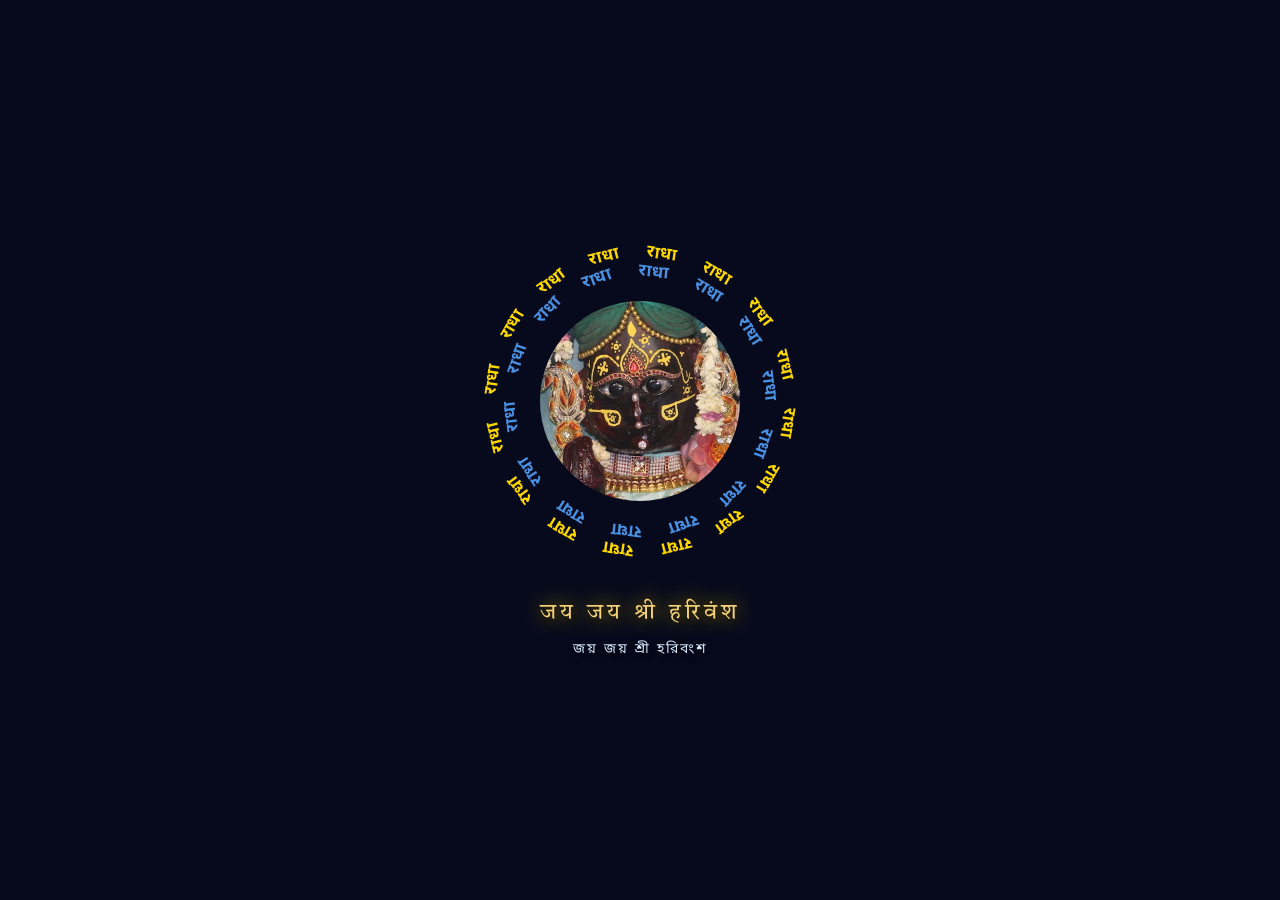
==== index.html @ 2a52517a "Add files via upload" ====
<!DOCTYPE html>
<html lang="en">
<head>
<meta charset="UTF-8">
<!-- Cache control: always revalidate index.html — prevents stale PWA -->
<meta http-equiv="Cache-Control" content="no-cache, no-store, must-revalidate">
<meta http-equiv="Pragma" content="no-cache">
<meta http-equiv="Expires" content="0">
<meta name="app-version" content="124">
<meta name="viewport" content="width=device-width, initial-scale=1.0, user-scalable=no">
<meta name="apple-mobile-web-app-capable" content="yes">
<meta name="apple-mobile-web-app-status-bar-style" content="black-translucent">
<meta name="apple-mobile-web-app-title" content="Radha Jap">
<meta name="mobile-web-app-capable" content="yes">
<meta name="theme-color" content="#060D1F">
<link rel="manifest" href="./manifest.json">
<link rel="apple-touch-icon" href="./icon-192.png">
<link rel="icon" href="./icon-192.png">
<title>Radha Naam Jap</title>
<link rel="preconnect" href="https://fonts.googleapis.com">
<link rel="preconnect" href="https://fonts.gstatic.com" crossorigin>
<link href="https://fonts.googleapis.com/css2?family=Tiro+Devanagari+Hindi&family=Hind+Siliguri:wght@400;600;700&family=Cinzel+Decorative:wght@400;700&family=EB+Garamond:wght@400;600&family=Inter:wght@300;400;500;600&family=Noto+Sans+Devanagari:wght@400;700&family=Noto+Sans+Bengali:wght@400;500;600;700&display=swap" rel="stylesheet">
<script src="https://www.gstatic.com/firebasejs/9.23.0/firebase-app-compat.js"></script>
<script src="https://www.gstatic.com/firebasejs/9.23.0/firebase-auth-compat.js"></script>
<script src="https://www.gstatic.com/firebasejs/9.23.0/firebase-firestore-compat.js"></script>
<link rel="stylesheet" href="./style.css?v=124">
  <link rel="stylesheet" href="./style-stotram.css?v=124">
</head>
<body>
<!-- NOTIFICATION BELL MOVED TO COMMUNITY VIEW -->


<!-- LOADING -->
<div class="ls" id="ls">
  <div class="ls-rings">

    <div class="glow1"></div>
    <div class="glow2"></div>
    <canvas id="ringCanvas" style="position:absolute;top:0;left:0;width:100%;height:100%;pointer-events:none;z-index:5;background:transparent;"></canvas>
    <script>
    (function() {
      var RADHA = 'राधा';
      var raf, rot1 = 0, rot2 = 0, fontReady = false;

      function drawTextOnRing(ctx, cx, cy, radius, rotOffset, color, fs) {
        ctx.save();
        ctx.font = '700 ' + fs + 'px "Noto Sans Devanagari", sans-serif';
        ctx.fillStyle = color;
        ctx.textAlign = 'center';
        ctx.textBaseline = 'middle';
        var wordW = ctx.measureText(RADHA).width;
        // Pad each word with a gap (acts as the separator) so straight
        // tangent segments don't overlap their neighbours on the curve.
        var slotW = wordW * 1.9;
        var circ  = 2 * Math.PI * radius;
        var reps  = Math.max(1, Math.floor(circ / slotW));
        var anglePerUnit = (2 * Math.PI) / reps;
        for (var i = 0; i < reps; i++) {
          var midAngle = rotOffset + i * anglePerUnit;
          ctx.save();
          ctx.translate(cx + radius * Math.cos(midAngle), cy + radius * Math.sin(midAngle));
          ctx.rotate(midAngle + Math.PI / 2);
          ctx.fillText(RADHA, 0, 0);
          ctx.restore();
        }
        ctx.restore();
      }

      function frame() {
        var canvas = document.getElementById('ringCanvas');
        var ls = document.getElementById('ls');
        if (!canvas || !ls || ls.classList.contains('hide')) return;

        var rect = canvas.parentElement.getBoundingClientRect();
        var size = rect.width || 320;
        var dpr  = window.devicePixelRatio || 1;
        if (canvas.width !== size * dpr) {
          canvas.width  = size * dpr;
          canvas.height = size * dpr;
        }
        var ctx = canvas.getContext('2d');
        ctx.clearRect(0, 0, canvas.width, canvas.height);
        ctx.save();
        ctx.scale(dpr, dpr);

        var cx = size / 2, cy = size / 2;
        var r1 = size * 0.46;  // yellow outer ring
        var r2 = size * 0.40;  // blue inner ring
        var fs = Math.max(11, Math.round(size * 0.052));

        drawTextOnRing(ctx, cx, cy, r1,  rot1, '#FFD700', fs);
        drawTextOnRing(ctx, cx, cy, r2, -rot2, '#4A90E2', fs);

        ctx.restore();

        rot1 += 0.003;  // yellow spins forward
        rot2 += 0.0024; // blue spins backward (negated above)
        raf = requestAnimationFrame(frame);
      }

      function startAnim() {
        cancelAnimationFrame(raf);
        raf = requestAnimationFrame(frame);
      }

      function tryDraw() {
        if (document.fonts && document.fonts.load) {
          document.fonts.load('700 14px "Noto Sans Devanagari"', 'राधा')
            .then(startAnim).catch(startAnim);
        } else {
          setTimeout(startAnim, 800);
        }
      }

      if (document.readyState === 'loading') {
        document.addEventListener('DOMContentLoaded', tryDraw);
      } else {
        tryDraw();
      }
    })();
    </script>
    <img class="ls-img" id="guruImg" src="./guru.jpg" alt="Shri Radha Rani" style="position:relative;z-index:10;">
    <img id="appIconImg" style="display:none" src="./icon-192.png" alt="App Icon"/>
  </div>
  <div class="ls-title">जय जय श्री हरिवंश</div>
  <div class="ls-sub">জয় জয় শ্রী হরিবংশ</div>
</div>

<!-- Falling Peacock Feathers -->
<div class="ls-feathers" id="lsFeathers"></div>
<script>
(function(){
  var container = document.getElementById('lsFeathers');
  var featherEmojis = ['🪈','🦚','🪈','🦚','🪈'];
  var feathers = [];
  var count = 0;
  for(var i=0;i<count;i++){
    var el = document.createElement('span');
    el.className = 'feather';
    var delay = (Math.random()*8).toFixed(2);
    var dur   = (5 + Math.random()*6).toFixed(2);
    var left  = (Math.random()*100).toFixed(1);
    var size  = (20 + Math.random()*18).toFixed(0);
    el.style.cssText = 'left:'+left+'vw;font-size:'+size+'px;animation-duration:'+dur+'s;animation-delay:'+delay+'s;';
    el.textContent = featherEmojis[i % featherEmojis.length];
    container.appendChild(el);
    feathers.push(el);
  }
  // Hide feathers when splash hides
  var ls = document.getElementById('ls');
  if(ls){
    var obs = new MutationObserver(function(){
      if(ls.classList.contains('hide')) container.style.display='none';
    });
    obs.observe(ls,{attributes:true,attributeFilter:['class']});
  }
})();
</script>

<!-- NAV — 6 tabs (no separate Target) -->

<!-- Milestones: removed, will rebuild -->

<nav class="bnav">
  <button class="nb active" onclick="sv('vj',this)">
    <svg viewBox="0 0 24 24" fill="none" stroke="currentColor" stroke-width="1.5"><circle cx="12" cy="12" r="3"/><path d="M12 2C6.48 2 2 6.48 2 12s4.48 10 10 10 10-4.48 10-10S17.52 2 12 2z"/><path d="M12 6v2M12 16v2M6 12H4M20 12h-2"/></svg>
    Jap
  </button>
  <button class="nb" id="nav28" onclick="sv('v28',this)">
    <svg viewBox="0 0 24 24" fill="none" stroke="currentColor" stroke-width="1.5"><path d="M12 2l3.09 6.26L22 9.27l-5 4.87 1.18 6.88L12 17.77l-6.18 3.25L7 14.14 2 9.27l6.91-1.01L12 2z"/></svg>
    28 Names
  </button>
  <button class="nb" onclick="sv('vst',this)">
    <svg viewBox="0 0 24 24" fill="none" stroke="currentColor" stroke-width="1.5"><path d="M4 19.5A2.5 2.5 0 0 1 6.5 17H20"/><path d="M6.5 2H20v20H6.5A2.5 2.5 0 0 1 4 19.5v-15A2.5 2.5 0 0 1 6.5 2z"/></svg>
    Stotram
  </button>
  <button class="nb" onclick="sv('vb',this)">
    <svg viewBox="0 0 24 24" fill="none" stroke="currentColor" stroke-width="1.5"><path d="M12 22s8-4 8-10V5l-8-3-8 3v7c0 6 8 10 8 10z"/></svg>
    B&C
  </button>

  <button class="nb" onclick="sv('vms',this)">
    <svg viewBox="0 0 24 24" fill="none" stroke="currentColor" stroke-width="1.5"><path d="M12 3c-1.5 2-4 4-6 4.5C7 10 9.5 12 12 12c2.5 0 5-2 6-4.5C16 8 13.5 5 12 3z"/><path d="M12 12c-2 2.5-5 4-7 4.5C6.5 19 9 21 12 21s5.5-2 7-4.5C17 16 14 14.5 12 12z"/><path d="M12 3v18"/><path d="M8 21c0-2 1.5-3.5 4-5"/><path d="M16 21c0-2-1.5-3.5-4-5"/></svg>
    Milestones
  </button>
  <button class="nb" onclick="sv('vs',this)">
    <svg viewBox="0 0 24 24" fill="none" stroke="currentColor" stroke-width="1.5"><path d="M18 20V10M12 20V4M6 20v-6"/></svg>
    Stats
  </button>

  <button class="nb" id="navLb" onclick="sv('vlb',this);loadLeaderboard(window._lbPeriod||'alltime')" style="position:relative;">
    <svg viewBox="0 0 24 24" fill="none" stroke="currentColor" stroke-width="1.5"><path d="M17 21v-2a4 4 0 0 0-4-4H5a4 4 0 0 0-4 4v2"/><circle cx="9" cy="7" r="4"/><path d="M23 21v-2a4 4 0 0 0-3-3.87"/><path d="M16 3.13a4 4 0 0 1 0 7.75"/></svg>
    Community

  </button>
  <button class="nb" onclick="sv('vset',this)">
    <svg viewBox="0 0 24 24" fill="none" stroke="currentColor" stroke-width="1.5"><circle cx="12" cy="12" r="3"/><path d="M19.4 15a1.65 1.65 0 0 0 .33 1.82l.06.06a2 2 0 0 1-2.83 2.83l-.06-.06a1.65 1.65 0 0 0-1.82-.33 1.65 1.65 0 0 0-1 1.51V21a2 2 0 0 1-4 0v-.09A1.65 1.65 0 0 0 9 19.4a1.65 1.65 0 0 0-1.82.33l-.06.06a2 2 0 0 1-2.83-2.83l.06-.06A1.65 1.65 0 0 0 4.68 15a1.65 1.65 0 0 0-1.51-1H3a2 2 0 0 1 0-4h.09A1.65 1.65 0 0 0 4.6 9a1.65 1.65 0 0 0-.33-1.82l-.06-.06a2 2 0 0 1 2.83-2.83l.06.06A1.65 1.65 0 0 0 9 4.68a1.65 1.65 0 0 0 1-1.51V3a2 2 0 0 1 4 0v.09a1.65 1.65 0 0 0 1 1.51 1.65 1.65 0 0 0 1.82-.33l.06-.06a2 2 0 0 1 2.83 2.83l-.06.06A1.65 1.65 0 0 0 19.4 9a1.65 1.65 0 0 0 1.51 1H21a2 2 0 0 1 0 4h-.09a1.65 1.65 0 0 0-1.51 1z"/></svg>
    Settings
  </button>
</nav>

<!-- JAP VIEW -->
<div class="view active" id="vj">
  <div class="rh">
    <!-- Brahma Muhurta card -->
    <div class="rh-card">
      <div class="rh-card-title">🌙 Brahma Muhurta</div>
      <div class="rh-row"><span class="rh-lbl">Start</span><span class="rh-val" id="bm-start">--:--</span></div>
      <div class="rh-row"><span class="rh-lbl">End</span><span class="rh-val" id="bm-end">--:--</span></div>
      <div class="rh-row"><span class="rh-lbl">Sunrise</span><span class="rh-val" id="rh-sunrise">--:--</span></div>
    </div>
    <!-- राधा center -->
    <div class="rh-center" style="flex-direction:column;flex:0 0 auto;">
      <div class="naam-sel-wrap">
        <button class="naam-sel-btn" id="naamSelBtn" onclick="toggleNaamSel()"><span id="naamSelLabel">▼</span></button>
        <div class="naam-sel-dd" id="naamSelDd">
          <div class="naam-sel-opt active" id="naamOptRadha" onclick="switchJapMode('radha')">
            <span class="ns-check">✓</span> राधा
          </div>
          <div class="naam-sel-opt" id="naamOptRV" onclick="switchJapMode('rv')">
            <span class="ns-check"></span> राधावल्लभ श्री हरिवंश
          </div>
          <div class="naam-sel-opt" id="naamOptHK" onclick="switchJapMode('hk')">
            <span class="ns-check"></span> <span id="naamHKLabel">हरे कृष्ण महामंत्र</span>
          </div>
        </div>
      </div>
      <div class="rn" id="rnTitle">राधा</div>
    </div>
    <!-- Sandhya Kal card -->
    <div class="rh-card" style="padding-left:10px;align-items:flex-end">
      <div class="rh-card-title">🔔 Sandhya Kal</div>
      <div class="rh-row"><span class="rh-lbl">Start</span><span class="rh-val" id="sk-start">--:--</span></div>
      <div class="rh-row"><span class="rh-lbl">Sunset</span><span class="rh-val" id="rh-sunset">--:--</span></div>
      <div class="rh-row"><span class="rh-lbl">Ends</span><span class="rh-val" id="sk-end">--:--</span></div>
    </div>
  </div>
  <div class="timer-bar">
    <button class="tbtn reset" onclick="App.resetTimer()">↺</button>
    <div class="timer-display" id="timerDisplay">00:00:00</div>
    <button class="tbtn start" id="timerBtn" onclick="App.toggleTimer()">▶ Start</button>
  </div>
  <div class="timer-today" id="timerToday">Auto-starts when you tap · pauses after 6s</div>
  <div class="bead-frame-wrap" id="beadFrameWrap" role="region" aria-label="Mala bead progress">
    <svg class="bead-frame" id="beadFrame" aria-hidden="true"></svg>
    <!-- ARIA live region: announces mala completions and jap count to screen readers -->
    <div id="japAnnounce" aria-live="polite" aria-atomic="true" style="position:absolute;width:1px;height:1px;overflow:hidden;clip:rect(0,0,0,0);white-space:nowrap;border:0;"></div>
    <div class="ps">
      <!-- Daily: blue bar + jap count + undo -->
      <div class="pc pc-bar" style="position:relative;">
        <div class="pc-text" style="width:100%;padding-right:48px">
          <div style="display:flex;align-items:center;margin-bottom:6px;">
            <div class="pl" style="flex:1;letter-spacing:2px">Daily</div>
            <div class="lbar-pct" style="color:var(--a2);font-size:15px;min-width:38px;text-align:right" id="dPct">0%</div>
          </div>
          <div class="lbar-wrap">
            <div class="lbar-fill" id="dbarFill" style="background:linear-gradient(90deg,var(--a2),var(--a))"></div>
          </div>
          <div style="display:flex;justify-content:space-between;align-items:center;margin-top:4px;">
            <div class="lbar-val" id="dbarDone">0</div>
            <div class="lbar-val" id="dbarTarget" style="color:var(--td)">/ —</div>
          </div>
          <div style="display:flex;align-items:center;margin-top:2px;">
            <div class="pd" id="dDet">— malas</div>
          </div>
        </div>
        <div style="position:absolute;bottom:6px;right:6px;display:flex;align-items:center;gap:4px;">
          <div class="jms" id="jms" style="font-size:16px;line-height:1;text-shadow:0 0 8px rgba(255,215,0,0.6);">0</div>
          <button onclick="App.undo1()" style="background:rgba(232,51,109,0.15);border:1px solid rgba(232,51,109,0.3);border-radius:7px;color:var(--rl);font-size:13px;width:24px;height:24px;cursor:pointer;display:flex;align-items:center;justify-content:center;padding:0;flex-shrink:0;">↩</button>
        </div>
      </div>
      <!-- Lifetime: gold bar -->
      <div class="pc pc-bar">
        <div class="pc-text" style="width:100%">
          <div style="display:flex;align-items:center;margin-bottom:6px;">
            <div class="pl" style="flex:1;letter-spacing:2px">Lifetime</div>
            <div class="lbar-pct" id="lPct" style="font-size:15px;min-width:38px;text-align:right">0%</div>
          </div>
          <div class="lbar-wrap">
            <div class="lbar-fill" id="lbarFill"></div>
          </div>
          <div style="display:flex;justify-content:space-between;margin-top:4px;">
            <div class="lbar-val" id="lbarDone">0</div>
            <div class="lbar-val" id="lbarTarget" style="color:var(--td)">/ —</div>
          </div>
          <div class="pd" id="lDet" style="margin-top:2px;">— malas</div>
        </div>
      </div>
    </div>
  </div>
  <div class="tzr">
    <div class="tz" id="tz" style="border-radius:18px;" aria-label="Tap to chant Radha Naam" role="button" tabindex="0" ontouchstart="App.ht(event)" onmousedown="App.ht(event)">
      <img class="rv-wm" id="bgRadhaVallabh" src="./radha-vallabh.png" alt="Sri Radha Vallabh Laal Ju" aria-hidden="true" draggable="false">
      <img class="hitju-wm" id="bgHitju" src="./hitju-maharaj.png" alt="Sri Hit Ju Maharaj" aria-hidden="true" draggable="false">
      <img class="gurudev-wm" id="bgGurudev" src="./gurudev.png" alt="Gurudev" aria-hidden="true" draggable="false">
      <img class="cm-wm" id="bgCM" src="./sri-chaitanya-mahaprabhu.png" alt="Sri Chaitanya Mahaprabhu" aria-hidden="true" draggable="false">
      <div class="mf" id="mf">
        <div class="mf-line1">Radha Ballabh</div>
        <div class="mf-line2">Sri Harivansh</div>
      </div>
      <div id="hkPersist"></div>
      <div id="hkMalaComplete"></div>
    </div>
  </div>

</div>

<!-- 28 NAMES VIEW -->
<div class="view" id="v28">
  <div class="v28-header">
    <div style="display:flex;gap:6px;align-items:center">
      <button class="sk-icon-btn" id="n28StatsBtn" onclick="toggle28Stats()" style="background:rgba(255,215,0,0.08);border-color:rgba(255,215,0,0.3);color:var(--gold);">📊 Stats <span id="n28StatsChev" style="font-size:10px;transition:transform 0.25s;display:inline-block">▾</span></button>
      <button class="sk-icon-btn" onclick="App.undo28()" style="background:rgba(109,184,255,0.10);border-color:rgba(109,184,255,0.35);color:var(--a2);">↺ Undo</button>
    </div>
    <div style="display:flex;gap:6px;align-items:center">
      <button id="n28ScriptToggle" onclick="toggle28Script()" style="background:rgba(255,215,0,0.08);border:1px solid rgba(255,215,0,0.3);border-radius:16px;color:var(--gold);font-size:12px;font-weight:600;padding:5px 13px;cursor:pointer;font-family:'Hind Siliguri',serif;letter-spacing:0.3px;transition:all 0.2s;">हिन्दी</button>
      <button class="sk-icon-btn" id="skToggleBtn" onclick="toggleSankalp()">
        🙏 Wishes <span class="sk-chevron" id="skChevron">▾</span>
      </button>
    </div>
  </div>
  <div class="sk-panel" id="skCollapse">
    <div class="sk-panel-inner">
      <div class="sk-form" style="margin-bottom:10px">
        <h3>🌸 Add a Wish / Sankalp</h3>
        <textarea class="sk-ta" id="skWish" placeholder="রাধা রানীর কাছে আপনার ইচ্ছা লিখুন…"></textarea>
        <div class="sk-row">
          <input type="number" class="sk-ni" id="skTarget" min="1" placeholder="10">
          <span class="sk-lbl">cycles target</span>
          <button class="sk-add" onclick="addSankalp()">🙏 Add</button>
        </div>
      </div>
      <div id="skList"></div>
    </div>
  </div>
  <div class="n28wrap">
    <!-- Vagobatik Bank at top of jap display -->
    <div class="vbank-wrap">
      <img class="vbank-img" id="vbankImg" src="./vagobatik-bank.png" alt="Vagobatik Bank" draggable="false">
      <div class="vbank-slot" id="vbankSlot"></div>
      <div class="vbank-label">Vagobatik Bank</div>
    </div>
    <!-- Hidden helpers (kept for JS functionality) -->
    <span id="n28CycleTimer" style="display:none">0:00</span>
    <span id="n28t" style="display:none">0</span>


    <!-- Tap area: Radha name (lowered toward bottom), meaning, pause button -->
    <div class="n28tz" id="tz28" aria-label="Tap to chant 28 Names of Radha" role="button" tabindex="0" ontouchstart="App.h28(event)" onmousedown="App.h28(event)">
      <div class="mf" id="mf28" style="border-radius:22px;">
        <div class="mf-line1">Radha Vallabh</div>
        <div class="mf-line2">Sri Harivangsa</div>
      </div>
      <div class="n28name" id="n28name">রাধা</div>
      <div class="n28meaning" id="n28meaning">The Supreme Beloved</div>
      <div class="n28timer-box" style="position:absolute;top:10px;right:12px;z-index:5">
        <button id="n28PauseBtn" onclick="App.toggle28Pause()" style="display:none;background:rgba(109,184,255,0.12);border:1px solid rgba(109,184,255,0.35);border-radius:16px;color:var(--a2);font-size:11px;font-weight:600;padding:5px 12px;cursor:pointer;letter-spacing:0.5px;transition:all 0.2s;font-family:'Inter',sans-serif;">⏸ Pause</button>
      </div>
    </div>

    <!-- Cycle status text (hidden — kept for JS compatibility) -->
    <span id="n28cycle" style="display:none">Tap to begin · Cycle 1</span>

    <!-- 28 beads tracker (hidden — kept for JS compatibility) -->
    <span id="n28prog" style="display:none"></span>

    <!-- Bottom bar: Daily Progress (row 1) + Today's Jap Time (row 2) -->
    <div id="n28ProgressWrap" style="padding:10px 4px 4px;display:flex;flex-direction:column;gap:6px;">
      <div style="display:flex;align-items:center;gap:10px;">
        <div style="flex:1;min-width:0;">
          <div style="font-size:9px;color:rgba(189,147,249,0.6);letter-spacing:1.5px;text-transform:uppercase;font-weight:700;margin-bottom:4px;">Daily Progress</div>
          <div style="height:6px;background:rgba(189,147,249,0.12);border-radius:10px;overflow:hidden;box-shadow:inset 0 1px 3px rgba(0,0,0,0.4);">
            <div id="n28ProgressBar" style="height:100%;width:0%;background:linear-gradient(90deg,rgba(189,147,249,0.8),rgba(150,80,255,0.9));border-radius:10px;transition:width 0.5s ease;box-shadow:0 0 8px rgba(189,147,249,0.5);"></div>
          </div>
        </div>
        <div id="n28ProgressLabel" style="text-align:right;font-size:11px;color:#BD93F9;font-weight:700;white-space:nowrap;">0 cycles · 0/28</div>
      </div>
      <div style="text-align:center;font-size:13px;color:var(--gold);font-family:'EB Garamond',serif;letter-spacing:0.5px;white-space:nowrap;">
        Today’s Jap Time : <span id="n28TotalTimer">00:00:00</span>
      </div>
    </div>


    <!-- 28 NAMES STATS PANEL -->
    <div id="n28StatsPanel" style="display:none;margin-top:10px">

      <!-- a) Cycle Counts -->
      <div class="n28sp-section">
        <div class="n28sp-title">🔄 Cycle Counts</div>
        <div style="display:grid;grid-template-columns:1fr 1fr;gap:8px;margin-bottom:4px">
          <div class="ns"><div class="nv" id="sp28CyclesTod" style="font-size:18px">0</div><div class="nl">Today</div></div>
          <div class="ns"><div class="nv" id="sp28CyclesAll" style="font-size:18px">0</div><div class="nl">All Time</div></div>
        </div>
      </div>

      <!-- b) Cycle Time -->
      <div class="n28sp-section">
        <div class="n28sp-title">⏱ 28 Names Time</div>
        <div style="display:grid;grid-template-columns:1fr 1fr;gap:8px;margin-bottom:12px">
          <div class="ns"><div class="nv" id="sp28TimeTod" style="font-size:18px">0m</div><div class="nl">Today</div></div>
          <div class="ns"><div class="nv" id="sp28TimeAll" style="font-size:18px">0m</div><div class="nl">All Time</div></div>
        </div>

        <!-- Manual time adjust — new labelled layout -->
        <div class="n28-adj">
          <div class="n28-adj-head">
            <div class="n28-adj-title">Adjust Today's 28 Names Time</div>
            <div class="n28-adj-desc">Enter the minutes &amp; seconds you want to <b style="color:var(--green)">add</b> to or <b style="color:var(--rl)">deduct</b> from today's 28 Names timer. Useful if you chanted offline or want to correct a mistake.</div>
          </div>
          <div class="n28-adj-inputs">
            <label class="n28-adj-field">
              <span class="n28-adj-lbl">Minutes</span>
              <input type="number" class="n28sp-in" id="sp28TimeMin" min="0" placeholder="0" oninput="prev28Time()">
            </label>
            <label class="n28-adj-field">
              <span class="n28-adj-lbl">Seconds</span>
              <input type="number" class="n28sp-in" id="sp28TimeSec" min="0" max="59" placeholder="0" oninput="prev28Time()">
            </label>
          </div>
          <div class="n28-adj-actions">
            <button class="n28sp-btn add" onclick="adj28Time(1)" title="Add the entered time to today's 28 Names timer">＋ Add Time</button>
            <button class="n28sp-btn ded" onclick="adj28Time(-1)" title="Deduct the entered time from today's 28 Names timer">－ Deduct Time</button>
          </div>
          <div class="n28-adj-preview"><span id="sp28TimePreview"></span></div>
        </div>
      </div>

      <!-- d) Reset Options -->
      <div class="n28sp-section n28sp-reset">
        <div class="n28sp-title" style="color:var(--gold)">↺ Reset Options</div>
        <div class="n28-reset-stack">
          <button type="button" class="n28-gold-btn" onclick="cr2('28today')">↺ Reset Today's Jap &amp; Time</button>
          <button type="button" class="n28-gold-btn n28-gold-btn-danger" onclick="cr2('28all')">⚠️ Reset All 28 Names Data &amp; Time</button>
        </div>
      </div>

    </div>
  </div>
</div>

<!-- STOTRAM VIEW -->
<div class="view" id="vst">
  <div class="vt">Stotram Tracker</div>
  <div class="asf">
    <!-- Header — always visible, tap to toggle -->
    <div class="asf-header" onclick="toggleAsfForm()">
      <h3>➕ Add Your Stotram</h3>
      <span class="asf-chevron" id="asfChevron">▾</span>
    </div>
    <!-- Form body — collapsible -->
    <div class="asf-body" id="asfBody">
      <input type="text" class="sti" id="snIn" placeholder="Stotram name (required)" style="margin-top:4px">
      <input type="text" class="sti" id="ssIn" placeholder="Short description (optional)">
      <textarea class="sti" id="slIn" rows="6" placeholder="Paste or type full lyrics here (optional)&#10;Stored in your account — visible only to you" style="resize:vertical;min-height:110px;font-family:Hind Siliguri,serif;font-size:14px;line-height:1.8"></textarea>
      <button class="asb" onclick="addSt()">Add Stotram</button>
    </div>
  </div>
  <!-- Global Translation Toggle removed — moved to per-stotram reader (top-right) -->
  <div id="stList"></div>
</div>

<!-- BRAHMACHARYA VIEW -->
<div class="view" id="vb">
  <div class="vt">📅 Jap & Brahmacharya Calendar</div>

  <!-- Brahmacharya Start Date Picker -->
  <div style="padding:8px 14px 6px;display:flex;align-items:center;gap:10px;justify-content:center;">
    <label style="font-size:11px;color:var(--gold);letter-spacing:1px;font-weight:600;">🛡️ Brahmacharya Start Date</label>
    <input type="date" id="brahmaStartInput" style="background:rgba(0,0,0,0.4);border:1px solid rgba(255,215,0,0.3);border-radius:9px;padding:6px 12px;color:var(--gold);font-size:13px;font-family:'Inter',sans-serif;outline:none;" onchange="confirmBrahmaStartChange(this.value)">
    <span id="brahmaStartDisp" style="font-size:13px;color:var(--gold);font-weight:600;margin-left:4px;"></span>
  </div>

  <!-- Brahmacharya Status Bar -->
  <div class="bsr">
    <div class="bsb g"><div class="bv" id="bcs">0</div><div class="bl">Current Streak</div></div>
    <div class="bsb g"><div class="bv" id="bbs">0</div><div class="bl">Best Streak</div></div>
    <div class="bsb r"><div class="bv" id="bbc">0</div><div class="bl">Total Breaks</div></div>
  </div>

  <!-- Brahmacharya Summary Grid -->
  <div class="n2s" style="margin-bottom:14px">
    <div class="ns"><div class="nv" style="color:var(--green)" id="bmd">0</div><div class="nl">Maintained</div></div>
    <div class="ns"><div class="nv" style="color:var(--red)" id="bbd">0</div><div class="nl">Broken Days</div></div>
    <div class="ns"><div class="nv" style="color:var(--red)" id="btm">0</div><div class="nl">Total Count</div></div>
    <div class="ns"><div class="nv" style="color:var(--a2)" id="bmp">0%</div><div class="nl">Success Rate</div></div>
  </div>

  <!-- Unified Calendar -->
  <div class="ch">
    <button class="cnb" onclick="chm(-1)">&#8249;</button>
    <div class="cmy" id="cmy"></div>
    <button class="cnb" onclick="chm(1)">&#8250;</button>
  </div>
  <div class="cg" id="cg">
    <div class="cdl">Sun</div><div class="cdl">Mon</div><div class="cdl">Tue</div>
    <div class="cdl">Wed</div><div class="cdl">Thu</div><div class="cdl">Fri</div><div class="cdl">Sat</div>
  </div>
  <div style="padding:6px 14px 4px;display:flex;justify-content:center;gap:14px;font-size:10px;color:var(--td)">
    <span>⬜ Maintained</span><span>🔴 Broken</span><span style="color:var(--gold)">🟡 Occasion</span>
  </div>
  <div style="padding:4px 14px 6px;font-size:11px;color:var(--td);text-align:center;letter-spacing:1px;">Tap a date to see details</div>
  <!-- Brahmacharya Progress Graph -->
  <div class="bc-graph-section">
    <div class="bc-graph-section-title">📈 Brahmacharya Streak</div>
    <div class="bc-graph-legend-row">
      <span class="bc-legend-dot" style="background:#22c55e"></span><span class="bc-legend-text">Maintained</span>
      <span class="bc-legend-dot" style="background:#ef4444;margin-left:18px"></span><span class="bc-legend-text">Broken</span>
    </div>
    <div class="bc-range-row" id="bcRangeRow">
      <button class="bc-range-btn" onclick="bcShiftRange(-90)">&#8249; Prev 90d</button>
      <span class="bc-range-label" id="bcRangeLabel">Last 90 days</span>
      <button class="bc-range-btn" id="bcRangeNext" onclick="bcShiftRange(90)">Next 90d &#8250;</button>
    </div>
    <div class="bc-graph-scroll-wrap">
      <canvas id="bcGraph" class="bc-graph-canvas" width="300" height="360"></canvas>
    </div>
  </div>
</div>


<!-- CALENDAR DAY BOTTOM SHEET -->
<div class="cdmo" id="cdmo" onclick="if(event.target===this)closeDaySheet()">
  <div class="cdmd">
    <div class="cdmo-hdr">
      <div class="cdmo-title" id="cdmoTitle">—</div>
      <button class="cdmo-close" onclick="closeDaySheet()">✕ Close</button>
    </div>
    <!-- Panchang Section -->
    <div class="cdmo-panchang" id="cdmoPanchang">
      <div class="cdmo-panchang-label">🪷 Panchang</div>
      <div class="cdmo-panchang-month" id="cdmoPanchangMonth">—</div>
      <div class="cdmo-panchang-grid">
        <div class="cdmp-row">
          <span class="cdmp-key">Paksha</span>
          <span class="cdmp-val" id="cdmpPaksha">—</span>
        </div>
        <div class="cdmp-row">
          <span class="cdmp-key">Tithi</span>
          <span class="cdmp-val" id="cdmpTithi">—</span>
        </div>
        <div class="cdmp-row">
          <span class="cdmp-key">Nakshatra</span>
          <span class="cdmp-val" id="cdmpNakshatra">—</span>
        </div>
        <div class="cdmp-row">
          <span class="cdmp-key">Yoga</span>
          <span class="cdmp-val" id="cdmpYoga">—</span>
        </div>
        <div class="cdmp-row">
          <span class="cdmp-key">Karana</span>
          <span class="cdmp-val" id="cdmpKarana">—</span>
        </div>
        <div class="cdmp-row">
          <span class="cdmp-key">Vaara</span>
          <span class="cdmp-val" id="cdmpVaara">—</span>
        </div>
      </div>
    </div>
    <!-- Jap + Timer stats -->
    <div class="cdmo-stat" id="cdmoStat">
      <div class="cdmo-stat-row non-gaudiya-stat">🕉️ Radha Jap <span class="cdmo-stat-val" id="cdmoRadhaJap">—</span></div>
      <div class="cdmo-stat-row non-gaudiya-stat">🌸 Radha Vallabh Sri Harivangsa Jap <span class="cdmo-stat-val" id="cdmoRvJap">—</span></div>
      <div class="cdmo-stat-row non-gaudiya-stat">⏱ Radha Jap Time <span class="cdmo-stat-val" id="cdmoRadhaTime">—</span></div>
      <div class="cdmo-stat-row non-gaudiya-stat">⏱ Radha Vallabh Sri Harivangsa Jap Time <span class="cdmo-stat-val" id="cdmoRvTime">—</span></div>
      <div class="cdmo-stat-row non-gaudiya-stat">✨ 28 Names <span class="cdmo-stat-val" id="cdmo28Names">—</span></div>
      <div class="cdmo-stat-row non-gaudiya-stat">⏱ 28 Names Time <span class="cdmo-stat-val" style="color:var(--a2)" id="cdmoTime28">—</span></div>
      <div class="cdmo-stat-row hk-only-stat">🪷 Hare Krishna Mahamantra <span class="cdmo-stat-val" style="color:#6DB8FF" id="cdmoHkJap">—</span></div>
      <div class="cdmo-stat-row hk-only-stat">⏱ Mahamantra Jap Time <span class="cdmo-stat-val" style="color:#6DB8FF" id="cdmoHkTime">—</span></div>
      <div style="border-top:1px solid rgba(74,144,226,0.15);margin:8px 0"></div>
      <div class="cdmo-stat-row non-gaudiya-stat">📿 Total Count <span class="cdmo-stat-val gold" id="cdmoTotalCount">—</span></div>
      <div class="cdmo-stat-row non-gaudiya-stat">⏳ Total Time <span class="cdmo-stat-val" id="cdmoTotalTime">—</span></div>
      <div class="cdmo-stat-row" id="cdmoTargetRow" style="color:var(--td);font-size:11px">Target: <span id="cdmoPct" style="margin-left:auto;color:var(--td)">—</span></div>
    </div>
    <!-- Occasion -->
    <div class="cdmo-occ">
      <div class="cdmo-occ-label">🪔 Occasion</div>
      <div class="cdmo-occ-cur" id="cdmoOccCur">
        <span id="cdmoOccName" style="color:var(--td);font-style:italic">None</span>
      </div>
      <div class="cdmo-occ-row">
        <input type="text" class="cdmo-occ-in" id="cdmoOccIn" placeholder="e.g. Janmashtami, Gaura Purnima…">
        <button class="cdmo-occ-add" onclick="addOccasionFromSheet()">Add</button>
      </div>
    </div>
    <!-- Brahmacharya Controls -->
    <div class="cdmo-bc" id="cdmoBcSection" style="background:rgba(46,204,113,0.05);border:1px solid rgba(46,204,113,0.2);border-radius:14px;padding:13px 14px;margin-bottom:10px;">
      <div style="font-size:10px;color:var(--green);letter-spacing:2px;text-transform:uppercase;margin-bottom:8px;font-weight:600">🛡️ Brahmacharya Status</div>
      <div id="cdmoBcStatus" style="font-size:13px;color:var(--tl);margin-bottom:10px">—</div>
      <div style="display:flex;gap:8px;margin-bottom:8px">
        <button class="blb gb" id="cdmoBcMaint" onclick="sheetMarkBc('m')" style="flex:1;padding:10px;font-size:13px">✅ Mark Maintained</button>
        <button class="blb rb2" id="cdmoBcBrk" onclick="sheetMarkBc('b')" style="flex:1;padding:10px;font-size:13px">❌ Mark Broken</button>
      </div>
      <div id="cdmoBcCntRow" style="display:none;align-items:center;gap:10px;margin-bottom:6px">
        <label style="font-size:12px;color:var(--tl);flex:1">Break count:</label>
        <input type="number" id="cdmoBcCnt" value="1" min="1" style="width:70px;background:rgba(0,0,0,0.3);border:1px solid rgba(231,76,60,0.3);border-radius:9px;padding:7px 11px;color:var(--tl);font-size:15px;text-align:center;font-family:'Inter',sans-serif;">
      </div>
      <!-- Time inputs — one per break instance -->
      <div id="bcTimeRows" style="display:none;margin-top:6px"></div>
    </div>
  </div>
</div>

<!-- MILESTONES VIEW — dedicated tab -->
<div class="view" id="vms">
  <div class="vt">🪷 Milestones</div>
  <div class="ms-toggle-wrap">
    <button class="ms-toggle-btn active" id="msLangHi" onclick="setMsLang('hi')">हिंग्लिश</button>
    <button class="ms-toggle-btn" id="msLangBn" onclick="setMsLang('bn')">বাংলা</button>
  </div>
  <div class="ms-sadhana-bar">
    <label>🙏 Journey Start:</label>
    <input type="date" id="msSadhanaStart" onchange="saveSadhanaStartDate(this.value);renderMilestonesTab();">
    <span id="msSadhanaStartDisp" style="font-size:13px;color:var(--gold);font-weight:600;margin-left:4px;"></span>
  </div>
  <div class="ms-sadhana-since" id="msSadhanaSince"></div>
  <div id="msContent"></div>
  <!-- Detail bottom sheet -->
  <div class="ms-detail-overlay" id="msDetailOverlay" onclick="if(event.target===this)closeMsDetail()">
    <div class="ms-detail-sheet" id="msDetailSheet"></div>
  </div>
</div>

<!-- STATS VIEW — includes jap entry tools -->
<div class="view" id="vs">
  <div class="vt">Jap Summary</div>


    <!-- Summary Stats Grid — collapsible -->
  <div class="sg-wrap">
    <div class="sg-header" onclick="toggleCs('sgStats','sgChev')">
      <span>📊 Summary Stats</span>
      <span class="sg-chevron" id="sgChev">▾</span>
    </div>
    <div class="sg-body open" id="sgStats">
      <div class="sg" style="margin-bottom:8px">
        <!-- ── Deity Cards: unified period layout ── -->
          <!-- 1. Radha -->
          <div class="dc-wrap dc-radha non-gaudiya-stat" style="grid-column:1/-1">
            <div class="dc-title"><span class="dc-dot dc-dot--radha"></span>Radha (राधा)</div>
            <div class="dc-table">
              <div class="dc-thead"><div></div><div>Count</div><div>Malas</div><div>Time</div></div>
              <div class="dc-row"><div class="dc-period">Today</div><div id="sRTod">0</div><div id="sRTodM">0m</div><div id="tRadhaTod">0s</div></div>
              <div class="dc-row"><div class="dc-period">Week</div><div id="sRWk">0</div><div id="sRWkM">0m</div><div id="tRadhaWk">0s</div></div>
              <div class="dc-row"><div class="dc-period">Month</div><div id="sRMo">0</div><div id="sRMoM">0m</div><div id="tRadhaMo">0s</div></div>
              <div class="dc-row dc-row--life"><div class="dc-period">Lifetime</div><div id="sRadhaTot">0</div><div id="sRadhaTotM">0m</div><div id="tRadhaLt">0s</div></div>
            </div>
            <span id="sRadhaTotF" style="display:none">0</span>
          </div>
          <!-- 2. RV -->
          <div class="dc-wrap dc-rv non-gaudiya-stat" style="grid-column:1/-1">
            <div class="dc-title"><span class="dc-dot dc-dot--rv"></span>Radha Vallabh (RV)</div>
            <div class="dc-table">
              <div class="dc-thead"><div></div><div>Count</div><div>Malas</div><div>Time</div></div>
              <div class="dc-row"><div class="dc-period">Today</div><div id="sRVPTod">0</div><div id="sRVPTodM">0m</div><div id="tRVTod">0s</div></div>
              <div class="dc-row"><div class="dc-period">Week</div><div id="sRVPWk">0</div><div id="sRVPWkM">0m</div><div id="tRVWk">0s</div></div>
              <div class="dc-row"><div class="dc-period">Month</div><div id="sRVPMo">0</div><div id="sRVPMoM">0m</div><div id="tRVMo">0s</div></div>
              <div class="dc-row dc-row--life dc-row--rv"><div class="dc-period">Lifetime</div><div id="sRVTot">0</div><div id="sRVTotM">0m</div><div id="tRVLt">0s</div></div>
            </div>
            <span id="sRVTotF" style="display:none">0</span>
          </div>
          <!-- 3. 28 Names -->
          <div class="dc-wrap dc-28n non-gaudiya-stat" style="grid-column:1/-1">
            <div class="dc-title"><span class="dc-dot dc-dot--28n"></span>28 Names</div>
            <div class="dc-table">
              <div class="dc-thead"><div></div><div>Count</div><div>Cycles</div><div>Time</div></div>
              <div class="dc-row"><div class="dc-period">Today</div><div id="s28PTod">0</div><div id="s28PTodM">0 cy</div><div id="t28Tod">0s</div></div>
              <div class="dc-row"><div class="dc-period">Week</div><div id="s28PWk">0</div><div id="s28PWkM">0 cy</div><div id="t28Wk">0s</div></div>
              <div class="dc-row"><div class="dc-period">Month</div><div id="s28PMo">0</div><div id="s28PMoM">0 cy</div><div id="t28Mo">0s</div></div>
              <div class="dc-row dc-row--life dc-row--28n"><div class="dc-period">Lifetime</div><div id="s28Tot">0</div><div id="s28TotM">0 cy</div><div id="t28Lt">0s</div></div>
            </div>
            <span id="s28TotF" style="display:none">0</span>
          </div>
          <!-- Divider -->
          <div class="dc-divider non-gaudiya-stat" style="grid-column:1/-1">── COMBINED TOTALS ──</div>
          <!-- 4. Radha + RV combined -->
          <div class="dc-wrap dc-combo non-gaudiya-stat" style="grid-column:1/-1">
            <div class="dc-title dc-title--combo">⊕ Radha + Radha Vallabh</div>
            <div class="dc-table">
              <div class="dc-thead"><div></div><div>Count</div><div>Malas</div><div>Time</div></div>
              <div class="dc-row"><div class="dc-period">Today</div><div id="sTod">0</div><div id="sTodM">0m</div><div id="tTod">0s</div></div>
              <div class="dc-row"><div class="dc-period">Week</div><div id="sWk">0</div><div id="sWkM">0m</div><div id="tWk">0s</div></div>
              <div class="dc-row"><div class="dc-period">Month</div><div id="sMo">0</div><div id="sMoM">0m</div><div id="tMo">0s</div></div>
              <div class="dc-row dc-row--life dc-row--combo"><div class="dc-period">Lifetime</div><div id="sTot">0</div><div id="sTotM">0m</div><div id="tCombLt">0s</div></div>
            </div>
          </div>
          <!-- 5. All combined -->
          <div class="dc-wrap dc-all non-gaudiya-stat" style="grid-column:1/-1">
            <div class="dc-title dc-title--all">⊕ Radha + RV + 28 Names</div>
            <div class="dc-table">
              <div class="dc-thead"><div></div><div>Count</div><div></div><div>Time</div></div>
              <div class="dc-row"><div class="dc-period">Today</div><div id="sAllTod">0</div><div></div><div id="tAllTod">0s</div></div>
              <div class="dc-row"><div class="dc-period">Week</div><div id="sAllWk">0</div><div></div><div id="tAllWk">0s</div></div>
              <div class="dc-row"><div class="dc-period">Month</div><div id="sAllMo">0</div><div></div><div id="tAllMo">0s</div></div>
              <div class="dc-row dc-row--life dc-row--all"><div class="dc-period">Lifetime</div><div id="sLtJapAll">0</div><div id="sLtJapAllF" style="display:none">0</div><div id="sLtTime">0m 0s</div></div>
            </div>
          </div>
          <!-- Row 5b: HK Mahamantra stats — Option C Lotus Petals layout (visible only in Gaudiya Mode) -->
        <div class="hk-only-stat" id="sbHKCount" style="grid-column:1/-1;display:none"><!-- legacy compat --></div>
        <div class="hk-only-stat" id="sbHKTime" style="grid-column:1/-1;display:none"><!-- legacy compat --></div>
        <div class="hk-only-stat" style="grid-column:1/-1;padding:0">
          <div class="hkc-wrap">
              <!-- Ambient glow -->
              <div class="hkc-glow"></div>
              <!-- Title -->
              <div class="hkc-title">
                <div class="hkc-title-lotus" id="hkcTitleLotus">🪷 হরে কৃষ্ণ</div>
                <div class="hkc-title-sub">Mahamantra Sadhana</div>
              </div>
              <!-- 3-column period stats (Today / Week / Month) — shown first -->
              <div class="hkc-periods">
                <div class="hkc-period">
                  <div class="hkc-period-lbl">TODAY</div>
                  <div class="hkc-period-num" id="sTod2">0</div>
                  <div class="hkc-period-sub"><span id="sTodM2">0m</span> · <span id="tHKTod">0m</span></div>
                </div>
                <div class="hkc-period">
                  <div class="hkc-period-lbl">WEEK</div>
                  <div class="hkc-period-num" id="sWk2">0</div>
                  <div class="hkc-period-sub"><span id="sWkM2">0m</span> · <span id="tHKWk">0m</span></div>
                </div>
                <div class="hkc-period">
                  <div class="hkc-period-lbl">MONTH</div>
                  <div class="hkc-period-num" id="sMo2">0</div>
                  <div class="hkc-period-sub"><span id="sMoM2">0m</span> · <span id="tHKMo">0m</span></div>
                </div>
              </div>
              <!-- Lifetime Total hero — below periods, includes lifetime jap time -->
              <div class="hkc-hero">
                <div class="hkc-hero-label">LIFETIME TOTAL</div>
                <div class="hkc-hero-num" id="sHKTot">0</div>
                <div class="hkc-hero-sub"><span id="sHKTotM">0 malas</span> · <span id="sHKTotF">0 jap</span></div>
                <div class="hkc-hero-sub" style="margin-top:4px;font-size:12px;opacity:0.75">⏱ Lifetime Jap Time: <span id="tHKLt">0m</span></div>
              </div>
              <!-- Hidden stubs so JS setters don't error -->
              <span id="tHKTod2" style="display:none"></span>
              <span id="tHKWk2" style="display:none"></span>
              <span id="tHKMo2" style="display:none"></span>
            </div>
        </div>
        <!-- Row 7: Last 7 days -->
        <div class="sb wide"><div class="sl" style="font-size:11px">Last 7 Days</div><div class="cbrs" id="cbrs"></div></div>
        <!-- Row 8: streak + best -->
        <div class="sb"><div class="sv2" id="sStr">0</div><div class="sl">🔥 Active Streak</div><div class="ss">Consecutive target days</div></div>
        <div class="sb"><div class="sv2" id="sBest">0</div><div class="sl">🏆 Personal Best</div><div class="ss">Top day jap</div></div>
        <!-- Row 9: Best Streak Ever -->
        <div class="sb wide" id="sbBestStreakEver" style="background:rgba(255,215,0,0.04);border-color:rgba(255,215,0,0.22)">
          <div class="sv2" style="color:var(--gold)" id="sBestStreakEver">0</div>
          <div class="sl" style="color:var(--gold);letter-spacing:1.5px">🏅 Best Consecutive Streak</div>
          <div class="ss" id="sBestStreakEverSub" style="color:var(--td)">Best ever consecutive target days</div>
        </div>
        <!-- Hidden compatibility nodes for old wide JAP TIME blocks (kept so legacy IDs resolve) -->
        <span id="tTod" style="display:none"></span><span id="tWk" style="display:none"></span><span id="tMo" style="display:none"></span>
      </div>
    </div>
  </div>

  <!-- HISTORY SECTION — moved up, auto-loads today's view on open -->
  <div class="cs-wrap" style="background:rgba(255,215,0,0.04);border:1px solid rgba(255,215,0,0.2);margin-top:4px">
    <div class="cs-header" onclick="toggleCs('historyBody','historyChev'); setTimeout(autoLoadHistory, 50)">
      <h3 style="color:var(--gold)">📜 History</h3>
      <span class="cs-chevron" id="historyChev" style="color:var(--gold)">▾</span>
    </div>
    <div class="cs-body" id="historyBody">
      <!-- Date range picker -->
      <div style="margin-bottom:10px">
        <div style="font-size:10px;color:var(--td);letter-spacing:1.5px;text-transform:uppercase;margin-bottom:6px">Date Range</div>
        <div style="display:flex;gap:8px;margin-bottom:8px">
          <input type="date" class="di" id="histFrom" style="border-color:rgba(255,215,0,0.25)" onchange="histRangeChanged()">
          <input type="date" class="di" id="histTo" style="border-color:rgba(255,215,0,0.25)" onchange="histRangeChanged()">
        </div>
        <div style="display:flex;gap:6px;margin-bottom:4px;flex-wrap:wrap" id="histPresetRow">
          <button class="hpb" data-preset="1"     data-label="Today"      onclick="histPreset(1, this)">Today</button>
          <button class="hpb" data-preset="7"     data-label="Last 7d"    onclick="histPreset(7, this)">Last 7d</button>
          <button class="hpb" data-preset="30"    data-label="Last 30d"   onclick="histPreset(30, this)">Last 30d</button>
          <button class="hpb" data-preset="90"    data-label="Last 90d"   onclick="histPreset(90, this)">Last 90d</button>
          <button class="hpb" data-preset="month" data-label="This Month" onclick="histPresetMonth(this)">This Month</button>
        </div>
      </div>

      <!-- Period Totals — moved here, directly under the date-range buttons -->
      <div id="histTotals" class="hist-totals-card" style="display:none"></div>

      <!-- Deity date-wise drill-down — shown when a Period Total card is tapped -->
      <div id="histDeityDrill" style="display:none;margin-top:0"></div>

      <div id="histSummaryLine" style="font-size:11px;color:var(--td);text-align:center;margin-bottom:8px;min-height:16px"></div>

      <div id="histTableWrap" style="display:none">
        <div class="hist-table-shell">
          <table id="histTable" class="hist-table">
            <thead>
              <tr>
                <th class="hist-th hist-th-date">Date</th>
                <th class="hist-th hist-radha-col">Radha</th>
                <th class="hist-th hist-radha-col">RV</th>
                <th class="hist-th hist-radha-col">28 Names</th>
                <th class="hist-th hist-hk-col" id="histHKColHeader" style="display:none;color:#6DB8FF">हरे कृष्ण महामंत्र</th>
                <th class="hist-th">Total Time</th>
                <th class="hist-th hist-th-chev" aria-hidden="true"></th>
              </tr>
            </thead>
            <tbody id="histTableBody"></tbody>
          </table>
        </div>
        <button onclick="copyHistoryText()" class="hist-copy-btn">📋 Copy as Text</button>
      </div>

      <div id="histDayDetail" style="display:none;margin-top:8px;background:rgba(6,13,31,0.8);border:1px solid rgba(109,184,255,0.25);border-radius:14px;padding:12px">
        <div style="display:flex;justify-content:space-between;align-items:center;margin-bottom:10px">
          <div id="histDayTitle" style="font-size:13px;font-weight:700;color:var(--a2)"></div>
          <button onclick="document.getElementById('histDayDetail').style.display='none'" style="background:none;border:none;color:var(--td);font-size:18px;cursor:pointer;padding:0 4px">✕</button>
        </div>
        <div id="histDayContent"></div>
      </div>
    </div>
  </div>

  <!-- TODAY'S MALA SESSION LOG — collapsible -->
  <div class="cs-wrap csg">
    <div class="cs-header" onclick="toggleCs('malaLogBody','malaLogChev')">
      <h3 style="color:var(--gold)">📿 Today's Mala Log <span id="malaLogType" style="opacity:0.6;font-weight:400;font-size:10px;color:var(--gold)"></span> <span id="malaLogCount" style="opacity:0.6;font-weight:400;font-size:11px"></span> <span id="malaLogInline" style="opacity:0.7;font-weight:400;font-size:10px;color:var(--gold);margin-left:4px"></span></h3>
      <span class="cs-chevron" id="malaLogChev" style="color:var(--gold)">▾</span>
    </div>
    <div class="cs-body open" id="malaLogBody">
      <div id="malaLogAvg" style="font-size:11px;color:var(--td);margin-bottom:6px;text-align:center;display:none"></div>
      <div id="malaLogList" style="display:flex;flex-direction:column;gap:5px;margin-top:2px">
        <div style="font-size:11px;color:var(--td);text-align:center;padding:6px 0">No malas completed yet today</div>
      </div>
    </div>
  </div>

  <!-- ADD / DEDUCT JAP MANUALLY — merged collapsible, gold theme -->
  <div class="cs-wrap csg">
    <div class="cs-header" onclick="toggleCs('addDeductBody','addDeductChev')">
      <h3 style="color:var(--gold)">➕ Add ／ ✂️ Deduct Jap Manually</h3>
      <span class="cs-chevron" id="addDeductChev" style="color:var(--gold)">▾</span>
    </div>
    <div class="cs-body" id="addDeductBody">

      <!-- ADD JAP sub-section -->
      <div class="cs-wrap" style="background:rgba(196,120,46,0.06);border:1px solid rgba(196,120,46,0.28);margin-bottom:10px">
        <div class="cs-header" onclick="toggleCs('addJapManuallyBody','addJapManuallyChev')">
          <h3 style="color:#C87534">➕ Add Jap</h3>
          <span class="cs-chevron" id="addJapManuallyChev" style="color:#C87534">▾</span>
        </div>
        <div class="cs-body" id="addJapManuallyBody">
          <p style="font-size:12px;color:var(--td);margin-bottom:12px">Jap done on Mala made of Sacred Tulsi Wood / Mala / Finger counts or other digital counter?</p>

          <!-- Inner: Today -->
          <div class="cs-wrap" style="background:rgba(196,120,46,0.05);border:1px solid rgba(196,120,46,0.20);margin-bottom:8px">
            <div class="cs-header" onclick="toggleCs('addJapTodayBody','addJapTodayChev')" style="padding:10px 14px">
              <h3 style="color:#C87534;font-size:10px">📅 TODAY</h3>
              <span class="cs-chevron" id="addJapTodayChev" style="color:#C87534">▾</span>
            </div>
            <div class="cs-body" id="addJapTodayBody">
              <div class="fr"><input type="number" class="fi" id="manualJapIn" placeholder="Number of jap" min="1"><span class="fu">jap</span></div>
              <div style="font-size:11px;color:var(--td);margin-bottom:8px">= <span id="manualMalaPreview">0</span> malas · Today will become: <span id="manualTodayPreview" style="color:var(--a2)">—</span></div>
              <div style="margin-top:6px;padding:8px 10px;background:rgba(255,215,0,0.06);border:1px solid rgba(255,215,0,0.18);border-radius:9px">
                <div style="font-size:10px;color:var(--gold);margin-bottom:4px;letter-spacing:1px;font-weight:600">⏱️ TIME TAKEN (optional)</div>
                <div style="display:flex;gap:6px;align-items:center">
                  <input type="number" class="fi" id="manualJapMin" placeholder="Min" min="0" style="width:70px;font-size:13px">
                  <span style="color:var(--td);font-size:11px">m</span>
                  <input type="number" class="fi" id="manualJapSec" placeholder="Sec" min="0" max="59" style="width:70px;font-size:13px">
                  <span style="color:var(--td);font-size:11px">s</span>
                </div>
              </div>
              <button class="pb add" onclick="addManualJap()">➕ Add to Today</button>
            </div>
          </div>

          <!-- Inner: Other Day -->
          <div class="cs-wrap" style="background:rgba(196,120,46,0.04);border:1px solid rgba(196,120,46,0.16);margin-bottom:8px">
            <div class="cs-header" onclick="toggleCs('addJapOtherBody','addJapOtherChev')" style="padding:10px 14px">
              <h3 style="color:#C87534;font-size:10px">📆 OTHER DAY</h3>
              <span class="cs-chevron" id="addJapOtherChev" style="color:#C87534">▾</span>
            </div>
            <div class="cs-body" id="addJapOtherBody">
              <div class="fr"><input type="date" class="fi" id="addJapOtherDate" style="font-size:13px"></div>
              <div class="fr"><input type="number" class="fi" id="addJapOtherIn" placeholder="Number of jap" min="1"><span class="fu">jap</span></div>
              <div style="font-size:11px;color:var(--td);margin-bottom:8px">That day will become: <span id="addJapOtherPreview" style="color:#C87534">—</span></div>
              <div style="margin-top:6px;margin-bottom:8px;padding:8px 10px;background:rgba(255,215,0,0.06);border:1px solid rgba(255,215,0,0.18);border-radius:9px">
                <div style="font-size:10px;color:var(--gold);margin-bottom:4px;letter-spacing:1px;font-weight:600">⏱️ TIME TAKEN (optional)</div>
                <div style="display:flex;gap:6px;align-items:center">
                  <input type="number" class="fi" id="addJapOtherMin" placeholder="Min" min="0" style="width:70px;font-size:13px">
                  <span style="color:var(--td);font-size:11px">m</span>
                  <input type="number" class="fi" id="addJapOtherSec" placeholder="Sec" min="0" max="59" style="width:70px;font-size:13px">
                  <span style="color:var(--td);font-size:11px">s</span>
                </div>
              </div>
              <button class="pb add" onclick="addOtherDayJap()">➕ Add to Selected Day</button>
            </div>
          </div>

          <!-- Inner: Before This App (Lifetime) -->
          <div class="cs-wrap" style="background:rgba(196,120,46,0.04);border:1px solid rgba(196,120,46,0.18)">
            <div class="cs-header" onclick="toggleCs('prevJapBody','prevJapChev')" style="padding:10px 14px">
              <h3 style="color:#C87534;font-size:10px">📜 BEFORE THIS APP (LIFETIME)</h3>
              <span class="cs-chevron" id="prevJapChev" style="color:#C87534">▾</span>
            </div>
            <div class="cs-body" id="prevJapBody">
              <p style="font-size:12px;color:var(--td);margin-bottom:10px">Jap done before using this app? Add to lifetime total.</p>
              <div class="fr"><input type="number" class="fi" id="prevJapIn" placeholder="e.g. 50000" min="1"><span class="fu">jap</span></div>
              <div style="font-size:11px;color:var(--td);margin-bottom:8px">= <span id="prevMalaPreview">0</span> malas · Lifetime: <span id="prevLifetimePreview" style="color:var(--gold)">—</span></div>
              <button class="pb deep" onclick="addPrevJap()">📿 Add to Lifetime</button>
            </div>
          </div>

        </div>
      </div>

      <!-- DEDUCT JAP sub-section -->
      <div class="cs-wrap" style="background:rgba(196,120,46,0.06);border:1px solid rgba(196,120,46,0.28)">
        <div class="cs-header" onclick="toggleCs('deductJapMainBody','deductJapMainChev')">
          <h3 style="color:#C87534">✂️ Deduct Jap</h3>
          <span class="cs-chevron" id="deductJapMainChev" style="color:#C87534">▾</span>
        </div>
        <div class="cs-body" id="deductJapMainBody">
          <p style="font-size:12px;color:var(--td);margin-bottom:12px">Jap you want to deduct — for dedicating to someone, wrong entry, or system bug showing false results.</p>

          <div class="cs-wrap" style="background:rgba(196,120,46,0.05);border:1px solid rgba(196,120,46,0.20);margin-bottom:8px">
            <div class="cs-header" onclick="toggleCs('deductTodayBody','deductTodayChev')" style="padding:10px 14px">
              <h3 style="color:#C87534;font-size:10px">📅 TODAY</h3>
              <span class="cs-chevron" id="deductTodayChev" style="color:#C87534">▾</span>
            </div>
            <div class="cs-body" id="deductTodayBody">
              <div class="fr"><input type="number" class="fi" id="deductTodayIn" placeholder="Number to deduct" min="1"><span class="fu">jap</span></div>
              <div style="font-size:11px;color:var(--td);margin-bottom:8px">Today will become: <span id="deductTodayPreview" style="color:#C87534">—</span></div>
              <div style="margin-top:6px;margin-bottom:8px;padding:8px 10px;background:rgba(196,120,46,0.06);border:1px solid rgba(196,120,46,0.22);border-radius:9px">
                <div style="font-size:10px;color:#C87534;margin-bottom:4px;letter-spacing:1px;font-weight:600">⏱️ TIME TO DEDUCT (optional)</div>
                <div style="display:flex;gap:6px;align-items:center">
                  <input type="number" class="fi" id="deductTodayMin" placeholder="Min" min="0" style="width:70px;font-size:13px">
                  <span style="color:var(--td);font-size:11px">m</span>
                  <input type="number" class="fi" id="deductTodaySec" placeholder="Sec" min="0" max="59" style="width:70px;font-size:13px">
                  <span style="color:var(--td);font-size:11px">s</span>
                </div>
              </div>
              <button class="pb deduct" onclick="deductTodayJap()">✂️ Deduct from Today</button>
            </div>
          </div>

          <div class="cs-wrap" style="background:rgba(196,120,46,0.04);border:1px solid rgba(196,120,46,0.16);margin-bottom:8px">
            <div class="cs-header" onclick="toggleCs('deductOtherBody','deductOtherChev')" style="padding:10px 14px">
              <h3 style="color:#C87534;font-size:10px">📆 OTHER DAY</h3>
              <span class="cs-chevron" id="deductOtherChev" style="color:#C87534">▾</span>
            </div>
            <div class="cs-body" id="deductOtherBody">
              <div class="fr"><input type="date" class="fi" id="deductOtherDate" style="font-size:13px"></div>
              <div class="fr"><input type="number" class="fi" id="deductOtherIn" placeholder="Number to deduct" min="1"><span class="fu">jap</span></div>
              <div style="font-size:11px;color:var(--td);margin-bottom:8px">That day will become: <span id="deductOtherPreview" style="color:#C87534">—</span></div>
              <div style="margin-top:6px;margin-bottom:8px;padding:8px 10px;background:rgba(196,120,46,0.06);border:1px solid rgba(196,120,46,0.22);border-radius:9px">
                <div style="font-size:10px;color:#C87534;margin-bottom:4px;letter-spacing:1px;font-weight:600">⏱️ TIME TO DEDUCT (optional)</div>
                <div style="display:flex;gap:6px;align-items:center">
                  <input type="number" class="fi" id="deductOtherMin" placeholder="Min" min="0" style="width:70px;font-size:13px">
                  <span style="color:var(--td);font-size:11px">m</span>
                  <input type="number" class="fi" id="deductOtherSec" placeholder="Sec" min="0" max="59" style="width:70px;font-size:13px">
                  <span style="color:var(--td);font-size:11px">s</span>
                </div>
              </div>
              <button class="pb deduct" onclick="deductOtherJap()">✂️ Deduct from Selected Day</button>
            </div>
          </div>

          <div class="cs-wrap" style="background:rgba(196,120,46,0.04);border:1px solid rgba(196,120,46,0.16)">
            <div class="cs-header" onclick="toggleCs('nameJapDeductBody','nameJapDeductChev')" style="padding:10px 14px">
              <h3 style="color:#C87534;font-size:10px">📿 NAME JAP — LIFETIME</h3>
              <span class="cs-chevron" id="nameJapDeductChev" style="color:#C87534">▾</span>
            </div>
            <div class="cs-body" id="nameJapDeductBody">
              <div style="font-size:11px;color:var(--td);margin-bottom:8px">Currently deducted: <span id="nameJapDeductCur" style="color:#C87534;font-weight:600">0</span> jap (<span id="nameJapDeductMalas" style="color:#C87534">0</span> malas)</div>
              <div style="background:rgba(196,120,46,0.06);border:1px solid rgba(196,120,46,0.20);border-radius:12px;padding:11px;margin-bottom:10px">
                <div style="font-size:10px;color:#C87534;letter-spacing:2px;text-transform:uppercase;margin-bottom:8px;font-weight:600">➕ Add to Deduction</div>
                <div class="fr"><input type="number" class="fi" id="nameJapDeductIn" placeholder="e.g. 5000" min="1" style="border-color:rgba(196,120,46,0.40)"><span class="fu" style="color:#C87534">jap</span></div>
                <div style="font-size:11px;color:var(--td);margin-bottom:8px">New lifetime total will become: <span id="nameJapDeductPreview" style="color:#C87534">—</span></div>
                <button class="pb deduct" onclick="addNameJapDeduct()">✂️ Apply Deduction</button>
              </div>
              <div style="background:rgba(196,120,46,0.03);border:1px solid rgba(196,120,46,0.14);border-radius:12px;padding:11px">
                <div style="font-size:10px;color:#C87534;letter-spacing:2px;text-transform:uppercase;margin-bottom:8px;font-weight:600">↩ Remove Deduction</div>
                <div class="fr"><input type="number" class="fi" id="nameJapRestoreIn" placeholder="Amount to restore" min="1" style="border-color:rgba(196,120,46,0.35)"><span class="fu" style="color:#C87534">jap</span></div>
                <div style="font-size:11px;color:var(--td);margin-bottom:8px">New lifetime total will become: <span id="nameJapRestorePreview" style="color:var(--a2)">—</span></div>
                <button class="pb add" onclick="removeNameJapDeduct()">↩ Restore to Lifetime</button>
              </div>
            </div>
          </div>

        </div>
      </div>

    </div>
  </div>

  <!-- Hidden legacy Jap Time inputs (section removed; nodes kept so JS handlers don't crash) -->
  <div style="display:none">
    <input type="number" id="jtAddTodayMin"><input type="number" id="jtAddTodaySec"><span id="jtAddTodayPreview"></span>
    <input type="date" id="jtAddOtherDate"><input type="number" id="jtAddOtherMin"><input type="number" id="jtAddOtherSec"><span id="jtAddOtherPreview"></span>
    <input type="number" id="jtDedTodayMin"><input type="number" id="jtDedTodaySec"><span id="jtDedTodayPreview"></span>
    <input type="date" id="jtDedOtherDate"><input type="number" id="jtDedOtherMin"><input type="number" id="jtDedOtherSec"><span id="jtDedOtherPreview"></span>
  </div>

  <!-- Reset section — collapsible (last) -->
  <div class="rs">
    <div class="cs-header" onclick="toggleCs('resetBody','resetChev')" style="padding:13px 16px">
      <h3 style="color:var(--gold);margin:0;font-size:11px;letter-spacing:2px;text-transform:uppercase;font-weight:600">🔄 Reset Data</h3>
      <span class="cs-chevron" id="resetChev" style="color:var(--gold)">▾</span>
    </div>
    <div class="cs-body" id="resetBody">
      <div style="font-size:11px;color:var(--td);margin-bottom:10px;letter-spacing:1px">Choose what to permanently delete. A confirmation will appear before anything is removed.</div>
      <button class="rb red" onclick="cr2('namesAndTime')">🕉️ Delete all Name Jap & Time data</button>
      <button class="rb red" onclick="cr2('brahmaMilestones')">🛡️ Delete all Brahmacharya & Milestones data</button>
    </div>
  </div>
</div>

<!-- COMMUNITY VIEW -->
<div class="view" id="vlb">
  <!-- Hero Banner -->
  <div class="lb-hero" style="position: relative;">
    <div class="lb-hero-glow"></div>
    <div class="lb-hero-trophy">🪷</div>
    <div class="lb-hero-title">Community</div>
    <div class="lb-hero-sub">Devotees together · Guru Kripahi Kevalam</div>
    

  </div>

  <!-- LEADERBOARD SETTINGS (Moved from Settings tab) -->
  <div class="sc" id="lbSettingCard" style="background:rgba(255,215,0,0.04);border-color:rgba(255,215,0,0.25);margin:16px 16px 8px 16px;padding-bottom:8px;">
    <!-- Opt-in toggle -->
    <div style="display:flex;align-items:center;justify-content:space-between;padding:4px 0;margin-bottom:12px;">
      <div style="font-size:14px;color:var(--gold);font-weight:600">🪷 Join Community Board</div>
      <div class="tg" id="tgLbOptIn" onclick="toggleLbOptIn()"></div>
    </div>

    <!-- Display name -->
    <div id="lbNameRow" style="display:none;">
      <div style="font-size:11px;color:var(--gold);letter-spacing:1px;text-transform:uppercase;font-weight:600;margin-bottom:7px">Display Name</div>
      <div style="display:flex;gap:8px;align-items:center">
        <input type="text" id="lbNameIn" autocomplete="off" spellcheck="false" maxlength="30" placeholder="Keep original name or type custom name…" style="flex:1;background:rgba(0,0,0,0.35);border:1px solid rgba(255,215,0,0.3);border-radius:10px;padding:9px 12px;color:var(--tl);font-size:13px;font-family:'Inter',sans-serif;outline:none">
        <button onclick="saveLbName()" style="padding:9px 16px;border-radius:10px;border:1px solid rgba(255,215,0,0.5);background:linear-gradient(135deg,rgba(255,215,0,0.15),rgba(255,180,0,0.05));color:#FFD700;font-size:12px;font-weight:700;cursor:pointer;font-family:'Inter',sans-serif;white-space:nowrap;box-shadow:0 4px 12px rgba(255,215,0,0.2),inset 0 1px 0 rgba(255,255,255,0.1);transition:all 0.3s ease;text-shadow:0 0 8px rgba(255,215,0,0.4);">✨ Save</button>
      </div>
      <div id="lbNameFeedback" style="font-size:11px;margin-top:5px;color:var(--green);min-height:16px"></div>
    </div>
  </div>

  <!-- Period Tabs -->
  <div class="lb-tabs" id="lbTabs">
    <button class="lb-tab" id="lbTabToday" onclick="lbSwitchPeriod('today')">Today</button>
    <button class="lb-tab" id="lbTabWeek" onclick="lbSwitchPeriod('week')">This week</button>
    <button class="lb-tab" id="lbTabMonth" onclick="lbSwitchPeriod('month')">This month</button>
    <button class="lb-tab active" id="lbTabAlltime" onclick="lbSwitchPeriod('alltime')">Lifetime</button>
  </div>

  <!-- Your rank card (shown when opted in and ranked) -->
  <div class="lb-my-rank" id="lbMyRank" style="display:none">
    <div class="lb-my-rank-label">Your Position</div>
    <div class="lb-my-rank-num" id="lbMyRankNum">#—</div>
    <div class="lb-my-rank-jap" id="lbMyRankJap">— jap</div>
  </div>

  <!-- Leaderboard list -->
  <div class="lb-list-wrap">
    <div class="lb-list" id="lbList">
      <!-- Shimmer placeholders while loading -->
      <div class="lb-shimmer"></div>
      <div class="lb-shimmer"></div>
      <div class="lb-shimmer"></div>
      <div class="lb-shimmer"></div>
      <div class="lb-shimmer"></div>
    </div>
    <div class="lb-empty" id="lbEmpty" style="display:none">
      <div style="font-size:48px;margin-bottom:12px">🪷</div>
      <div style="font-size:14px;color:var(--gold);margin-bottom:6px">No devotees yet</div>
      <div style="font-size:12px;color:var(--td)">Be the first to join the community leaderboard!</div>
    </div>
    <div class="lb-signin-prompt" id="lbSigninPrompt" style="display:none">
      <div style="font-size:40px;margin-bottom:12px">☁️</div>
      <div style="font-size:14px;color:var(--a2);margin-bottom:6px">Sign in to see the leaderboard</div>
      <div style="font-size:12px;color:var(--td)">Cloud sync is required to participate in community rankings.</div>
    </div>
  </div>

  <!-- Refresh button -->
  <div style="display:flex;justify-content:center;padding:10px 0 16px">
    <button id="lbRefreshBtn" onclick="loadLeaderboard(window._lbPeriod||'alltime')" style="background:rgba(255,215,0,0.08);border:1px solid rgba(255,215,0,0.3);border-radius:20px;color:var(--gold);font-size:12px;font-weight:600;padding:8px 22px;cursor:pointer;font-family:'Inter',sans-serif;letter-spacing:0.5px;transition:all 0.2s">↻ Refresh</button>
  </div>


</div>

<!-- SETTINGS VIEW — includes Targets + Cloud Sync + Preferences + Backup -->

<div class="view" id="vset">
  <div class="vt">Settings</div>

  <!-- GPS Location — at the top for quick access -->
  <div class="sc" style="background:rgba(8,12,35,0.82);border:1px solid rgba(255,215,0,0.25);padding:14px 15px;">
    <div style="display:flex;align-items:center;gap:12px;" id="solarCompassCard">
      <div style="font-size:20px;line-height:1;">📍</div>
      <div style="flex:1;min-width:0;">
        <div style="font-size:13px;font-weight:700;color:#FFD700;line-height:1.2;">GPS Location</div>
        <div style="font-size:10px;color:rgba(255,255,255,0.4);margin-top:3px;" id="gpsLocationStatus">Auto-detect for accurate Brahma Muhurta &amp; Sandhya times 🙏</div>
      </div>
      <div class="tg" id="tgGpsLocation" onclick="tgs('gpsLocation')" style="flex-shrink:0;"></div>
    </div>
  </div>

  <!-- GAUDIYA / ISKCON MODE — large aesthetic switch -->
  <div class="sc gaudiya-mode-card" id="gaudiyaModeCard">
    <div class="gmc-top">
      <div class="gmc-icon">🪷</div>
      <div class="gmc-text">
        <div class="gmc-title">Gaudiya / ISKCON</div>
        <div class="gmc-desc">Mahamantra (Hare Krishna) mode — Stats &amp; History show HK data only. Hides Radha / RV / 28 Names.</div>
      </div>
    </div>
    <div class="gmc-switch-wrap" onclick="tgs('gaudiyaMode')">
      <div class="gmc-switch" id="gmcSwitch">
        <div class="gmc-switch-track" id="gmcTrack">
          <div class="gmc-switch-thumb" id="gmcThumb"></div>
          <div class="gmc-switch-label-off">OFF</div>
          <div class="gmc-switch-label-on">ON</div>
        </div>
      </div>
    </div>
  </div>

  <!-- 🪷 HK Daily + Language side-by-side 🪷 -->
  <div class="hk-only-block" style="margin-top:14px;padding-top:14px;border-top:1px solid rgba(109,184,255,0.15)">
    <div id="hkDailyTargetLabel" style="font-size:9px;color:rgba(109,184,255,0.7);letter-spacing:2px;text-transform:uppercase;font-weight:700;margin-bottom:10px;">🪷 Hare Krishna Mahamantra Targets</div>
    <div style="display:grid;grid-template-columns:1fr 1fr;gap:10px;">
      <!-- HK Daily -->
      <div style="background:linear-gradient(160deg,rgba(109,184,255,0.09),rgba(10,8,25,0.85));border:1.5px solid rgba(109,184,255,0.38);border-radius:16px;padding:14px 10px;display:flex;flex-direction:column;gap:7px;box-shadow:0 4px 18px rgba(109,184,255,0.12),inset 0 1px 0 rgba(255,255,255,0.07);box-sizing:border-box;">
        <div style="font-size:9px;color:rgba(109,184,255,0.8);letter-spacing:1.5px;text-transform:uppercase;font-weight:700;text-align:center;">Daily</div>
        <div style="display:flex;align-items:center;gap:4px;"><input type="number" class="fi" style="font-size:12px;padding:7px 8px;" id="dtHKIn" placeholder="Jap/day" oninput="syncTargetJapToMala('dtHK')"><span class="fu" style="font-size:10px;min-width:26px;">jap</span></div>
        <div style="display:flex;align-items:center;gap:4px;"><input type="number" class="fi" style="font-size:12px;padding:7px 8px;" id="dtHKMalaIn" placeholder="Malas/day" oninput="syncTargetMalaToJap('dtHK')"><span class="fu" style="color:#6DB8FF;font-size:10px;min-width:26px;">malas</span></div>
        <div style="font-size:10px;color:var(--td);text-align:center;">= <span id="dtHKMala">0</span> malas/day</div>
        <button class="pb" style="padding:10px 8px;font-size:12px;background:linear-gradient(135deg,rgba(109,184,255,0.4),rgba(74,144,226,0.3));color:#6DB8FF;box-shadow:0 0 16px rgba(109,184,255,0.2);" onclick="svtHK('d')">Save Daily</button>
      </div>
      <!-- Mahamantra Language selector -->
      <div style="background:linear-gradient(160deg,rgba(109,184,255,0.08),rgba(10,8,25,0.85));border:1.5px solid rgba(109,184,255,0.28);border-radius:16px;padding:12px 10px;display:flex;flex-direction:column;align-items:center;gap:8px;box-shadow:0 4px 18px rgba(109,184,255,0.10),inset 0 1px 0 rgba(255,255,255,0.06);box-sizing:border-box;">
        <div style="font-size:9px;color:rgba(109,184,255,0.7);letter-spacing:1.5px;text-transform:uppercase;font-weight:700;text-align:center;">Mahamantra Language</div>
        <div onclick="setHKLangDirect('hi')" id="hkLangBtnHi"
          style="width:100%;padding:9px 6px;border-radius:11px;text-align:center;cursor:pointer;border:1.5px solid rgba(255,215,0,0.3);background:rgba(255,215,0,0.06);transition:all 0.25s;box-sizing:border-box;">
          <div style="font-size:17px;margin-bottom:3px;">🕉️</div>
          <div style="font-size:13px;color:#FFD700;font-family:'Hind Siliguri',serif;font-weight:700;">हिन्दी</div>
          <div style="font-size:9px;color:rgba(255,215,0,0.5);letter-spacing:1px;margin-top:2px;">HINDI</div>
        </div>
        <div onclick="setHKLangDirect('bn')" id="hkLangBtnBn"
          style="width:100%;padding:9px 6px;border-radius:11px;text-align:center;cursor:pointer;border:1.5px solid rgba(109,184,255,0.25);background:rgba(109,184,255,0.05);transition:all 0.25s;box-sizing:border-box;">
          <div style="font-size:17px;margin-bottom:3px;">🪷</div>
          <div style="font-size:14px;color:#6DB8FF;font-family:'Hind Siliguri',serif;font-weight:700;">বাংলা</div>
          <div style="font-size:9px;color:rgba(109,184,255,0.5);letter-spacing:1px;margin-top:2px;">BANGLA</div>
        </div>
      </div>
    </div>
  </div>


  <!-- SINGLE SIGN-IN WITH GOOGLE -->
  <div class="sc" id="fbCard">
    <h3>☁️ Cloud Sync &amp; Backup</h3>
    <div id="fbLoggedOut">
      <p style="font-size:12px;color:var(--td);margin-bottom:14px">One sign-in handles real-time sync across all your devices.</p>
      <button class="google-btn" onclick="fbSignInGoogle()">
        <svg viewBox="0 0 24 24"><path fill="#4285F4" d="M22.56 12.25c0-.78-.07-1.53-.2-2.25H12v4.26h5.92c-.26 1.37-1.04 2.53-2.21 3.31v2.77h3.57c2.08-1.92 3.28-4.74 3.28-8.09z"/><path fill="#34A853" d="M12 23c2.97 0 5.46-.98 7.28-2.66l-3.57-2.77c-.98.66-2.23 1.06-3.71 1.06-2.86 0-5.29-1.93-6.16-4.53H2.18v2.84C3.99 20.53 7.7 23 12 23z"/><path fill="#FBBC05" d="M5.84 14.09c-.22-.66-.35-1.36-.35-2.09s.13-1.43.35-2.09V7.07H2.18C1.43 8.55 1 10.22 1 12s.43 3.45 1.18 4.93l3.66-2.84z"/><path fill="#EA4335" d="M12 5.38c1.62 0 3.06.56 4.21 1.64l3.15-3.15C17.45 2.09 14.97 1 12 1 7.7 1 3.99 3.47 2.18 7.07l3.66 2.84c.87-2.6 3.3-4.53 6.16-4.53z"/></svg>
        Sign in with Google
      </button>
      <button class="zoho-btn" onclick="fbSignInZoho()">
        <svg viewBox="0 0 24 24"><circle cx="12" cy="12" r="10" fill="none" stroke="#F7A81B" stroke-width="2"/><text x="12" y="16" text-anchor="middle" fill="#F7A81B" font-size="12" font-weight="bold" font-family="sans-serif">Z</text></svg>
        Sign in with Zoho
      </button>

      <!-- PHONE / OTP SIGN-IN -->
      <div style="margin-top:14px;padding-top:14px;border-top:1px solid rgba(255,255,255,0.08)">
        <div style="font-size:11px;color:var(--td);text-align:center;margin-bottom:8px;letter-spacing:1px;text-transform:uppercase">or use Phone number</div>
        <div style="font-size:11px;color:var(--gold);text-align:left;margin-bottom:10px;padding:8px 10px;border-radius:8px;background:rgba(255,215,0,0.08);border:1px solid rgba(255,215,0,0.18);line-height:1.55">
          Enter your number with country code (e.g. <b>+919876543210</b>). OTP comes by SMS; on Android it may also appear above your keyboard—tap that code or check your Messages/SMS inbox.
        </div>
        <div style="display:flex;gap:6px;margin-bottom:8px">
          <select id="fbPhoneCountry" class="fb-email-input" style="flex:0 0 80px;padding:10px 6px;margin-bottom:0">
            <option value="+1">🇺🇸/🇨🇦 +1</option>
            <option value="+44">🇬🇧 +44</option>
            <option value="+91">🇮🇳 +91</option>
            <option value="+61">🇦🇺 +61</option>
            <option value="+971">🇦🇪 +971</option>
            <option value="+880">🇧🇩 +880</option>
            <option value="+977">🇳🇵 +977</option>
            <option value="+92">🇵🇰 +92</option>
            <option value="+65">🇸🇬 +65</option>
            <option value="+60">🇲🇾 +60</option>
            <option value="+94">🇱🇰 +94</option>
            <option value="+27">🇿🇦 +27</option>
            <option value="+254">🇰🇪 +254</option>
            <option value="+234">🇳🇬 +234</option>
            <option value="+20">🇪🇬 +20</option>
            <option value="+33">🇫🇷 +33</option>
            <option value="+49">🇩🇪 +49</option>
            <option value="+39">🇮🇹 +39</option>
            <option value="+34">🇪🇸 +34</option>
            <option value="+7">🇷🇺/🇰🇿 +7</option>
            <option value="+81">🇯🇵 +81</option>
            <option value="+82">🇰🇷 +82</option>
            <option value="+86">🇨🇳 +86</option>
            <option value="+62">🇮🇩 +62</option>
            <option value="+63">🇵🇭 +63</option>
            <option value="+66">🇹🇭 +66</option>
            <option value="+84">🇻🇳 +84</option>
            <option value="+55">🇧🇷 +55</option>
            <option value="+52">🇲🇽 +52</option>
            <option value="+54">🇦🇷 +54</option>
            <option value="+56">🇨🇱 +56</option>
            <option value="+57">🇨🇴 +57</option>
            <option value="+51">🇵🇪 +51</option>
            <option value="+58">🇻🇪 +58</option>
            <option value="+31">🇳🇱 +31</option>
            <option value="+32">🇧🇪 +32</option>
            <option value="+41">🇨🇭 +41</option>
            <option value="+43">🇦🇹 +43</option>
            <option value="+46">🇸🇪 +46</option>
            <option value="+47">🇳🇴 +47</option>
            <option value="+45">🇩🇰 +45</option>
            <option value="+358">🇫🇮 +358</option>
            <option value="+48">🇵🇱 +48</option>
            <option value="+420">🇨🇿 +420</option>
            <option value="+36">🇭🇺 +36</option>
            <option value="+40">🇷🇴 +40</option>
            <option value="+30">🇬🇷 +30</option>
            <option value="+351">🇵🇹 +351</option>
            <option value="+353">🇮🇪 +353</option>
            <option value="+64">🇳🇿 +64</option>
            <option value="+966">🇸🇦 +966</option>
            <option value="+974">🇶🇦 +974</option>
            <option value="+965">🇰🇼 +965</option>
            <option value="+968">🇴🇲 +968</option>
            <option value="+973">🇧🇭 +973</option>
            <option value="+962">🇯🇴 +962</option>
            <option value="+961">🇱🇧 +961</option>
            <option value="+98">🇮🇷 +98</option>
            <option value="+90">🇹🇷 +90</option>
            <option value="+972">🇮🇱 +972</option>
            <option value="+212">🇲🇦 +212</option>
            <option value="+213">🇩🇿 +213</option>
            <option value="+216">🇹🇳 +216</option>
            <option value="+233">🇬🇭 +233</option>
            <option value="+255">🇹🇿 +255</option>
            <option value="+256">🇺🇬 +256</option>
            <option value="+260">🇿🇲 +260</option>
            <option value="+263">🇿🇼 +263</option>
            <option value="+225">🇨🇮 +225</option>
            <option value="+221">🇸🇳 +221</option>
            <option value="+237">🇨🇲 +237</option>
            <option value="+244">🇦🇴 +244</option>
            <option value="+258">🇲🇿 +258</option>
            <option value="+261">🇲🇬 +261</option>
            <option value="+230">🇲🇺 +230</option>
            <option value="+248">🇸🇨 +248</option>
            <option value="+852">🇭🇰 +852</option>
            <option value="+886">🇹🇼 +886</option>
            <option value="+853">🇲🇴 +853</option>
            <option value="+976">🇲🇳 +976</option>
            <option value="+995">🇬🇪 +995</option>
            <option value="+374">🇦🇲 +374</option>
            <option value="+357">🇨🇾 +357</option>
            <option value="+356">🇲🇹 +356</option>
            <option value="+354">🇮🇸 +354</option>
          </select>
          <input type="tel" id="fbPhoneIn" class="fb-email-input" placeholder="" autocomplete="tel" style="flex:1;margin-bottom:0">
        </div>
        <div id="fbPhoneSendRow" style="display:flex;gap:8px">
          <button id="fbPhoneSendBtn" onclick="fbSendPhoneOtp()" class="premium-btn">Send OTP</button>
        </div>
        <div id="fbOtpRow" style="display:none;margin-top:10px">
          <input type="text" inputmode="numeric" pattern="[0-9]*" maxlength="6" id="fbOtpIn" class="fb-email-input" placeholder="Enter 6-digit OTP" autocomplete="one-time-code">
          <div style="display:flex;gap:8px">
            <button onclick="fbVerifyPhoneOtp()" class="premium-btn green">Verify & Sign In</button>
            <button onclick="fbResetPhoneOtp()" style="padding:9px 12px;border-radius:10px;border:1px solid rgba(255,255,255,0.18);background:transparent;color:var(--td);font-size:12px;font-weight:500;cursor:pointer;font-family:Inter,sans-serif">Cancel</button>
          </div>
          <button onclick="fbSendPhoneOtp(true)" style="width:100%;margin-top:6px;padding:6px;border-radius:8px;border:none;background:transparent;color:var(--td);font-size:11px;cursor:pointer;font-family:Inter,sans-serif;text-decoration:underline">Resend OTP</button>
        </div>
        <!-- Firebase phone verification runs invisibly; keep the badge from covering bottom navigation. -->
        <style>#fbRecaptchaContainer{position:absolute!important;left:-9999px!important;top:auto!important;width:1px!important;height:1px!important;overflow:hidden!important}.grecaptcha-badge{visibility:hidden!important;pointer-events:none!important}</style>
        <div id="fbRecaptchaContainer" aria-hidden="true"></div>
      </div>



      <!-- EMAIL / PASSWORD SIGN-IN -->
      <style>
        .fb-email-input{width:100%;padding:10px 12px;border-radius:10px;border:1px solid rgba(255,255,255,0.18);background:#1a1f3a !important;color:#fff !important;font-size:13px;font-family:Inter,sans-serif;margin-bottom:8px;box-sizing:border-box;color-scheme:dark;-webkit-text-fill-color:#fff;outline:none;height:auto;backdrop-filter:none}
        .fb-email-input::placeholder{color:rgba(255,255,255,0.45)}
        .fb-email-input:focus{border-color:rgba(74,144,226,0.6)}
        .fb-email-input:-webkit-autofill,.fb-email-input:-webkit-autofill:hover,.fb-email-input:-webkit-autofill:focus{-webkit-text-fill-color:#fff !important;-webkit-box-shadow:0 0 0 1000px #1a1f3a inset !important;box-shadow:0 0 0 1000px #1a1f3a inset !important;caret-color:#fff;transition:background-color 9999s ease-in-out 0s}
      </style>
      <div style="margin-top:14px;padding-top:14px;border-top:1px solid rgba(255,255,255,0.08);background:transparent;height:auto">
        <div style="font-size:11px;color:var(--td);text-align:center;margin-bottom:8px;letter-spacing:1px;text-transform:uppercase">or use Email</div>
        <div style="font-size:11.5px;color:var(--gold);text-align:left;margin-bottom:10px;padding:10px 12px;border-radius:10px;background:rgba(255,215,0,0.08);border:1px solid rgba(255,215,0,0.18);line-height:1.6">
          <div style="text-align:center;font-weight:600;margin-bottom:6px;color:#ffd97a">📧 Use any email provider</div>
          <div style="font-size:10.5px;color:var(--tl);opacity:.9;margin-bottom:8px;text-align:center">
            Gmail, Outlook / Hotmail, Yahoo Mail, AOL Mail, Apple iCloud Mail,
            Proton Mail, Tuta Mail, Mailfence, StartMail, Microsoft 365, Fastmail,
            Zoho Mail — any working address works.
          </div>
          <div style="border-top:1px dashed rgba(255,215,0,0.2);padding-top:8px;margin-top:6px">
            <b>🆕 New here? Create an account:</b>
            <ol style="margin:4px 0 6px 18px;padding:0;font-size:11px;color:var(--tl);line-height:1.55">
              <li>Type your <b>email</b> and <b>any password</b> (min 6 characters — it does <b>not</b> have to be your real email password).</li>
              <li>Tap <b>Create Account</b>.</li>
              <li>Open your inbox and tap the <b>verification link</b> we send. <i>If you don't see it within a minute, check your Spam / Promotions / Junk folder.</i></li>
              <li>Come back here and tap <b>Sign In</b>.</li>
            </ol>
            <b>🔁 Already have an account?</b> Just enter your email + password and tap <b>Sign In</b>. After your first verification, future sign-ins <u>do not</u> require another confirmation email.
          </div>
        </div>
        <input type="email" id="fbEmailIn" class="fb-email-input" placeholder="Email address" autocomplete="email">
        <input type="password" id="fbPassIn" class="fb-email-input" placeholder="Password (min 6 chars)" autocomplete="current-password" style="margin-bottom:10px">
        <div style="display:flex;gap:8px">
          <button onclick="fbSignInEmail()" class="premium-btn">Sign In</button>
          <button onclick="fbSignUpEmail()" class="premium-btn green">Create Account</button>
        </div>
        <button onclick="fbResetEmail()" style="width:100%;margin-top:8px;padding:6px;border-radius:8px;border:none;background:transparent;color:var(--td);font-size:11px;cursor:pointer;font-family:Inter,sans-serif;text-decoration:underline">Forgot password?</button>
      </div>

      <div id="fbErr" style="font-size:12px;color:var(--red);margin-top:6px;text-align:center"></div>
    </div>
    <div id="fbLoggedIn" style="display:none">
      <div style="display:flex;align-items:center;gap:10px;margin-bottom:12px">
        <div style="width:38px;height:38px;border-radius:50%;background:linear-gradient(135deg,var(--bg),var(--a));display:flex;align-items:center;justify-content:center;font-size:16px">🙏</div>
        <div>
          <div style="font-size:13px;color:var(--tl);font-weight:500" id="fbUserEmail"></div>
          <div style="font-size:11px;color:var(--green)">✓ Signed in · Sync active</div>
        </div>
      </div>
      <div style="text-align:center;margin-bottom:12px">
        <span class="sync-pill" id="syncPill"><span class="sync-dot"></span><span id="syncPillText">Ready</span></span>
      </div>
      <button onclick="fbSignOut()" class="premium-btn red">Sign Out</button>
    </div>
  </div>

  <!-- BACKUP & RESTORE -->
  <div class="sc">
    <h3>💾 Local Backup &amp; Restore</h3>
    <p style="font-size:12px;color:var(--td);margin-bottom:14px">Export all your data as a JSON file. Use to transfer to a new device.</p>
    <button class="pb pb-export" onclick="exportAllData()" style="margin-bottom:10px">📥 Export All Data</button>
    <label class="pb pb-restore" style="display:flex;align-items:center;justify-content:center;width:100%;cursor:pointer;box-sizing:border-box;background:linear-gradient(135deg,rgba(74,144,226,0.22),rgba(74,144,226,0.08));border:1px solid rgba(74,144,226,0.45);color:var(--a2);box-shadow:0 4px 14px rgba(74,144,226,0.15),inset 0 1px 0 rgba(255,255,255,0.06);letter-spacing:0.3px">
      📤 Restore from Backup
      <input type="file" id="restoreFileIn" accept=".json" style="display:none" onchange="importAllData(this)">
    </label>
    <div id="restoreStatus" style="font-size:12px;margin-top:8px;text-align:center;color:var(--green);min-height:18px"></div>
  </div>

  <!-- TARGETS -->
  <div class="sc">
    <h3>🎯 Jap Targets</h3>

    <!-- ── Radha Naam Jap: Daily + Lifetime side-by-side ── -->
    <div class="non-gaudiya-setting">
      <div style="font-size:9px;color:rgba(255,215,0,0.55);letter-spacing:2px;text-transform:uppercase;font-weight:700;margin-bottom:10px;">📿 Radha Naam Jap Targets</div>
      <div style="display:grid;grid-template-columns:1fr 1fr;gap:10px;">
        <!-- Daily -->
        <div style="background:linear-gradient(160deg,rgba(255,215,0,0.09),rgba(10,8,25,0.85));border:1.5px solid rgba(255,215,0,0.38);border-radius:16px;padding:14px 10px;display:flex;flex-direction:column;gap:7px;box-shadow:0 4px 18px rgba(255,215,0,0.12),inset 0 1px 0 rgba(255,255,255,0.07);box-sizing:border-box;">
          <div style="font-size:9px;color:rgba(255,215,0,0.7);letter-spacing:1.5px;text-transform:uppercase;font-weight:700;text-align:center;">Daily</div>
          <div style="display:flex;align-items:center;gap:4px;"><input type="number" class="fi" style="font-size:12px;padding:7px 8px;" id="dtIn" placeholder="Jap/day" oninput="syncTargetJapToMala('dt')"><span class="fu" style="font-size:10px;min-width:26px;">jap</span></div>
          <div style="display:flex;align-items:center;gap:4px;"><input type="number" class="fi" style="font-size:12px;padding:7px 8px;" id="dtMalaIn" placeholder="Malas/day" oninput="syncTargetMalaToJap('dt')"><span class="fu" style="color:var(--gold);font-size:10px;min-width:26px;">malas</span></div>
          <div style="font-size:10px;color:var(--td);text-align:center;">= <span id="dtMala">0</span> malas/day</div>
          <button class="pb" style="padding:10px 8px;font-size:12px;" onclick="svt('d')">Save Daily</button>
        </div>
        <!-- Lifetime -->
        <div style="background:linear-gradient(160deg,rgba(255,152,0,0.09),rgba(10,8,25,0.85));border:1.5px solid rgba(255,152,0,0.38);border-radius:16px;padding:14px 10px;display:flex;flex-direction:column;gap:7px;box-shadow:0 4px 18px rgba(255,152,0,0.12),inset 0 1px 0 rgba(255,255,255,0.07);box-sizing:border-box;">
          <div style="font-size:9px;color:rgba(255,152,0,0.8);letter-spacing:1.5px;text-transform:uppercase;font-weight:700;text-align:center;">Lifetime</div>
          <div style="display:flex;align-items:center;gap:4px;"><input type="number" class="fi" style="font-size:12px;padding:7px 8px;" id="ltIn" placeholder="Jap total" oninput="syncTargetJapToMala('lt')"><span class="fu" style="font-size:10px;min-width:26px;">jap</span></div>
          <div style="display:flex;align-items:center;gap:4px;"><input type="number" class="fi" style="font-size:12px;padding:7px 8px;" id="ltMalaIn" placeholder="Malas total" oninput="syncTargetMalaToJap('lt')"><span class="fu" style="color:var(--gold);font-size:10px;min-width:26px;">malas</span></div>
          <div style="display:flex;align-items:center;gap:4px;"><input type="number" step="0.5" min="0" class="fi" style="font-size:12px;padding:7px 8px;" id="ltCroreIn" placeholder="Crore" oninput="syncTargetCroreToJap()"><span class="fu" style="color:#ff9933;font-size:10px;font-weight:700;min-width:26px;">crore</span></div>
          <div style="font-size:10px;color:var(--td);text-align:center;"><span id="ltMala">0</span>m · <span id="ltCroreDisp" style="color:#ff9933;font-weight:600;">0</span> cr</div>
          <button class="pb" style="padding:10px 8px;font-size:12px;background:linear-gradient(135deg,rgba(255,152,0,0.5),rgba(200,90,0,0.35));box-shadow:0 0 16px rgba(255,152,0,0.25);" onclick="svt('l')">Save Lifetime</button>
        </div>
      </div>
    </div>

    <!-- ── RV Daily + 28 Names Daily side-by-side ── -->
    <div class="non-gaudiya-setting" style="margin-top:14px;padding-top:14px;border-top:1px solid rgba(255,215,0,0.12)">
      <div style="font-size:9px;color:rgba(255,215,0,0.55);letter-spacing:2px;text-transform:uppercase;font-weight:700;margin-bottom:10px;">📿 Radha Vallabh Sri Harivangsa Targets</div>
      <div style="display:grid;grid-template-columns:1fr 1fr;gap:10px;">
        <!-- RV Daily -->
        <div style="background:linear-gradient(160deg,rgba(255,215,0,0.09),rgba(10,8,25,0.85));border:1.5px solid rgba(255,215,0,0.38);border-radius:16px;padding:14px 10px;display:flex;flex-direction:column;gap:7px;box-shadow:0 4px 18px rgba(255,215,0,0.12),inset 0 1px 0 rgba(255,255,255,0.07);box-sizing:border-box;">
          <div style="font-size:9px;color:rgba(255,215,0,0.7);letter-spacing:1.5px;text-transform:uppercase;font-weight:700;text-align:center;">Daily</div>
          <div style="display:flex;align-items:center;gap:4px;"><input type="number" class="fi" style="font-size:12px;padding:7px 8px;" id="dtRVIn" placeholder="Jap/day" oninput="syncTargetJapToMala('dtRV')"><span class="fu" style="font-size:10px;min-width:26px;">jap</span></div>
          <div style="display:flex;align-items:center;gap:4px;"><input type="number" class="fi" style="font-size:12px;padding:7px 8px;" id="dtRVMalaIn" placeholder="Malas/day" oninput="syncTargetMalaToJap('dtRV')"><span class="fu" style="color:var(--gold);font-size:10px;min-width:26px;">malas</span></div>
          <div style="font-size:10px;color:var(--td);text-align:center;">= <span id="dtRVMala">0</span> malas/day</div>
          <button class="pb" style="padding:10px 8px;font-size:12px;" onclick="svtRV('d')">Save Daily</button>
        </div>
        <!-- 28 Names Daily Target -->
        <div style="background:linear-gradient(160deg,rgba(189,147,249,0.10),rgba(10,8,25,0.85));border:1.5px solid rgba(189,147,249,0.38);border-radius:16px;padding:14px 10px;display:flex;flex-direction:column;gap:7px;box-shadow:0 4px 18px rgba(189,147,249,0.12),inset 0 1px 0 rgba(255,255,255,0.07);box-sizing:border-box;">
          <div style="font-size:9px;color:rgba(189,147,249,0.8);letter-spacing:1.5px;text-transform:uppercase;font-weight:700;text-align:center;">⭐ 28 Names Daily</div>
          <div style="display:flex;align-items:center;gap:4px;"><input type="number" class="fi" style="font-size:12px;padding:7px 8px;" id="dt28CycleIn" placeholder="Cycles/day" min="1" oninput="sync28CycleTarget()"><span class="fu" style="color:#BD93F9;font-size:10px;min-width:30px;">cycles</span></div>
          <div style="font-size:10px;color:var(--td);text-align:center;">= <span id="dt28JapDisp">0</span> japs/day</div>
          <div style="font-size:9px;color:rgba(189,147,249,0.45);text-align:center;line-height:1.4;">1 cycle = 28 names</div>
          <button class="pb" style="padding:10px 8px;font-size:12px;background:linear-gradient(135deg,rgba(189,147,249,0.45),rgba(120,60,200,0.35));color:#BD93F9;box-shadow:0 0 16px rgba(189,147,249,0.25);" onclick="svt28()">Save Daily</button>
        </div>
      </div>
    </div>

    <!-- ── HK Daily + Language side-by-side ── -->

  </div>

  <!-- PREFERENCES -->
  <div class="sc">
    <h3>🔔 Preferences</h3>
    <div class="sr">
      <div><label>Completion Sound</label><div class="sub">Plays after completing a mala</div></div>
      <div class="tg on" id="tgSnd" onclick="tgs('sound')"></div>
    </div>

    <div class="sr" style="align-items:center">
      <div><label>Sound Type</label><div class="sub">Choose between bell chime or Panchojanno Shankya</div></div>
      <select id="soundTypeSel" onchange="setSoundType(this.value)" style="padding:7px 10px;border-radius:10px;border:1px solid rgba(74,144,226,0.35);background:rgba(74,144,226,0.10);color:var(--a2);font-size:12px;font-family:Inter,sans-serif;cursor:pointer">
        <option value="shankya" selected>🐚 Panchojanno Shankya</option>
      </select>
    </div>

    <!-- Vibration on mala completion + major milestone -->
    <div class="sr" style="margin-top:6px;">
      <div><label>Vibration</label><div class="sub">Vibrate on mala completion &amp; major milestones</div></div>
      <div class="tg" id="tgVib" onclick="tgs('vib')"></div>
    </div>
    <!-- Mahamantra Language toggle moved to its own card below Gaudiya -->
    <span id="hkLangLabel" style="display:none">Hindi</span>
    <button onclick="testSound()" style="padding:7px 14px;border-radius:20px;border:1px solid rgba(74,144,226,0.3);background:rgba(74,144,226,0.12);color:var(--a2);font-size:12px;cursor:pointer;font-family:Inter,sans-serif;margin-top:6px">🔔 Test Sound</button>
  </div>




  <!-- PHOTO CUSTOMIZATION SETTINGS -->
  <div class="sc photo-settings-card non-gaudiya-setting">
    <div class="photo-settings-title">🖼️ Jap Display Photos</div>
    <div style="font-size:10px;color:rgba(255,255,255,0.4);line-height:1.4;margin-bottom:14px;">
      Choose which photos appear on the Jap screen. Pick from the repository collection or upload your own.
    </div>

    <!-- Radha Vallabh -->
    <div class="photo-row">
      <div class="photo-row-label">🙏 Radha Vallabh</div>
      <div class="photo-thumb-strip" id="photoStripRV"></div>
      <div style="display:flex;gap:8px;margin-top:6px;">
        <label class="photo-upload-btn">
          📷 Upload Custom
          <input type="file" accept="image/*" style="display:none" onchange="uploadCustomPhoto('rv', this)">
        </label>
        <button class="photo-reset-btn" onclick="resetPhoto('rv')">↩ Default</button>
        <button class="photo-reset-btn" style="flex:0.7" onclick="selectRepoPhoto('rv', 0)">Blank</button>
      </div>
    </div>

    <!-- Hitju Maharaj -->
    <div class="photo-row">
      <div class="photo-row-label">🙏 Hitju Maharaj</div>
      <div class="photo-thumb-strip" id="photoStripHitju"></div>
      <div style="display:flex;gap:8px;margin-top:6px;">
        <label class="photo-upload-btn">
          📷 Upload Custom
          <input type="file" accept="image/*" style="display:none" onchange="uploadCustomPhoto('hitju', this)">
        </label>
        <button class="photo-reset-btn" onclick="resetPhoto('hitju')">↩ Default</button>
        <button class="photo-reset-btn" style="flex:0.7" onclick="selectRepoPhoto('hitju', 0)">Blank</button>
      </div>
    </div>

    <!-- Gurudev -->
    <div class="photo-row">
      <div class="photo-row-label">🙏 Gurudev</div>
      <div class="photo-thumb-strip" id="photoStripGurudev"></div>
      <div style="display:flex;gap:8px;margin-top:6px;">
        <label class="photo-upload-btn">
          📷 Upload Custom
          <input type="file" accept="image/*" style="display:none" onchange="uploadCustomPhoto('gurudev', this)">
        </label>
        <button class="photo-reset-btn" onclick="resetPhoto('gurudev')">↩ Default</button>
        <button class="photo-reset-btn" style="flex:0.7" onclick="selectRepoPhoto('gurudev', 0)">Blank</button>
      </div>
    </div>
  </div>

  <!-- SHARE APP -->
  <div class="sc" style="background:rgba(255,215,0,0.03);border-color:rgba(255,215,0,0.18)">
    <h3>🌸 Share This App</h3>
    <p style="font-size:12px;color:var(--td);margin-bottom:10px">Spread the divine name! Share Radha Naam Jap with friends and family 🙏</p>
    <div id="appLinkDisplay" style="font-size:11px;color:var(--a2);background:rgba(74,144,226,0.08);border:1px solid rgba(74,144,226,0.2);border-radius:8px;padding:8px 11px;margin-bottom:10px;word-break:break-all;font-family:monospace;cursor:pointer" onclick="shareApp()" title="Tap to copy"></div>
    <script>(function(){function p(){var el=document.getElementById('appLinkDisplay');if(!el)return;var u=location.href.replace(/\/index\.html([?#].*)?$/,'/').split('?')[0].split('#')[0];if(!u.endsWith('/'))u+='/';el.textContent=u;}if(document.readyState!=='loading')p();else document.addEventListener('DOMContentLoaded',p);})();</script>
    <button class="pb" onclick="shareApp()" style="background:linear-gradient(135deg,rgba(255,215,0,0.35),rgba(255,180,0,0.25));color:var(--gold);border:1px solid rgba(255,215,0,0.4)">🌸 Share Radha Naam Jap App</button>
  </div>

  <!-- FEEDBACK FORM -->
  <div class="sc" style="background:rgba(74,144,226,0.03);border-color:rgba(74,144,226,0.18)">
    <h3 style="color:var(--a2)">💬 Chat with Developer</h3>
    <p style="font-size:12px;color:var(--td);margin-bottom:12px">Send feedback, report bugs, or ask questions. The developer will reply here.</p>
    <button class="pb" onclick="window.openUserChat()" style="background:rgba(74,144,226,0.15);color:var(--a2);border:1px solid rgba(74,144,226,0.3);position:relative;">
      💬 Open Chat
      <span id="userChatBadge" style="display:none;position:absolute;top:-8px;right:-8px;min-width:18px;height:18px;padding:0 4px;background:#FF3B30;border-radius:9px;border:2px solid #060D1F;color:#fff;font-size:10px;font-weight:700;line-height:14px;text-align:center;"></span>
    </button>
  </div>

  <!-- DEVELOPER ONLY SECTION -->
  <div id="devOptionsPanel" class="sc" style="display:none;background:rgba(46,204,113,0.05);border-color:rgba(46,204,113,0.2)">
    <h3 style="color:var(--green)">🛠️ Developer Settings</h3>
    
    <div style="margin-top:15px;border-top:1px solid rgba(46,204,113,0.15);padding-top:15px;">
      <div style="font-size:12px;color:var(--green);margin-bottom:5px;">User Feedback</div>
      <button class="pb" onclick="openDevFeedbackPanel()" style="background:rgba(46,204,113,0.15);color:var(--green);border:1px solid rgba(46,204,113,0.3);position:relative;">
        📥 Read Feedback
        <span id="feedbackBadge" style="display:none;position:absolute;top:-8px;right:-8px;min-width:20px;height:20px;padding:0 5px;background:#FF3B30;border-radius:10px;border:2px solid #060D1F;color:#fff;font-size:11px;font-weight:700;line-height:16px;text-align:center;font-family:Inter,sans-serif;"></span>
      </button>
    </div>
  </div>

  <!-- DEVELOPER FEEDBACK MODAL -->
  <!-- ══ DEVELOPER CHAT PANEL ══ -->
  <div id="devFeedbackModal" style="display:none;position:fixed;top:0;left:0;right:0;bottom:calc(100px + env(safe-area-inset-bottom));z-index:99998;background:rgba(6,13,31,0.97);backdrop-filter:blur(12px);flex-direction:column;align-items:center;justify-content:center;padding:12px;box-sizing:border-box;">
    <div style="background:linear-gradient(160deg,#0a1f12 0%,#060D1F 100%);border:2px solid rgba(46,204,113,0.6);border-radius:20px;width:100%;max-width:680px;height:100%;display:flex;flex-direction:column;box-shadow:0 0 30px rgba(46,204,113,0.15);overflow:hidden;">
      <div style="background:linear-gradient(90deg,rgba(46,204,113,0.08),rgba(46,204,113,0.22),rgba(46,204,113,0.08));padding:14px 16px;border-bottom:1px solid rgba(46,204,113,0.25);flex-shrink:0;display:flex;align-items:center;gap:12px;">
        <button id="devPanelBackBtn" onclick="window._devPanelBack()" style="background:rgba(46,204,113,0.15);color:#2ecc71;border:1px solid rgba(46,204,113,0.4);padding:7px 14px;border-radius:10px;font-size:13px;font-weight:bold;cursor:pointer;flex-shrink:0;">✕ Close</button>
        <div style="flex:1;text-align:center;">
          <div style="font-size:22px;line-height:1;">📥</div>
          <div id="devPanelTitle" style="color:#2ecc71;font-size:15px;font-weight:700;letter-spacing:1px;text-transform:uppercase;margin-top:2px;">User Feedback</div>
        </div>
        <div style="width:70px;"></div>
      </div>
      <!-- Thread list view -->
      <div id="devFeedbackContent" style="padding:16px;color:var(--tl);font-size:14px;line-height:1.6;overflow-y:auto;flex:1;min-height:0;border-bottom:2px solid rgba(46,204,113,0.35);">
        <div style="text-align:center;color:var(--td);margin-top:20px;">Loading...</div>
      </div>
      <!-- Per-thread chat view (hidden initially) -->
      <div id="devChatView" style="display:none;flex-direction:column;flex:1;overflow:hidden;min-height:0;">
        <div id="devChatMessages" style="flex:1;overflow-y:auto;padding:14px;display:flex;flex-direction:column;gap:8px;min-height:0;"></div>
        <div style="flex-shrink:0;padding:10px 14px 12px;background:rgba(0,0,0,0.3);border-top:1px solid rgba(46,204,113,0.2);display:flex;gap:8px;align-items:flex-end;">
          <textarea id="devChatInput" rows="2" placeholder="Type reply..." style="flex:1;min-width:0;background:rgba(0,0,0,0.3);border:1px solid rgba(46,204,113,0.3);border-radius:10px;padding:8px 10px;color:var(--tl);font-size:13px;resize:none;font-family:Inter,sans-serif;box-sizing:border-box;"></textarea>
          <button onclick="window._devChatSend()" style="flex-shrink:0;background:rgba(46,204,113,0.2);color:#2ecc71;border:1px solid rgba(46,204,113,0.4);padding:10px 18px;border-radius:10px;font-size:13px;font-weight:700;cursor:pointer;white-space:nowrap;">Send ↩</button>
        </div>
      </div>
    </div>
  </div>

  <!-- ══ USER CHAT MODAL ══ -->
  <div id="userChatModal" style="display:none;position:fixed;top:0;left:0;right:0;bottom:calc(100px + env(safe-area-inset-bottom));z-index:99998;background:rgba(6,13,31,0.97);backdrop-filter:blur(12px);flex-direction:column;align-items:center;justify-content:center;padding:12px;box-sizing:border-box;">
    <div style="background:linear-gradient(160deg,#060D1F 0%,#0a1225 100%);border:2px solid rgba(74,144,226,0.5);border-radius:20px;width:100%;max-width:680px;height:100%;display:flex;flex-direction:column;box-shadow:0 0 30px rgba(74,144,226,0.15);overflow:hidden;">
      <div style="background:linear-gradient(90deg,rgba(74,144,226,0.08),rgba(74,144,226,0.22),rgba(74,144,226,0.08));padding:14px 16px;border-bottom:1px solid rgba(74,144,226,0.25);flex-shrink:0;display:flex;align-items:center;gap:12px;">
        <button onclick="window.closeUserChat()" style="background:rgba(74,144,226,0.15);color:var(--a2);border:1px solid rgba(74,144,226,0.4);padding:7px 14px;border-radius:10px;font-size:13px;font-weight:bold;cursor:pointer;flex-shrink:0;">✕ Close</button>
        <div style="flex:1;text-align:center;">
          <div style="font-size:22px;line-height:1;">💬</div>
          <div style="color:var(--a2);font-size:15px;font-weight:700;letter-spacing:1px;text-transform:uppercase;margin-top:2px;">Chat with Developer</div>
        </div>
        <div style="width:70px;"></div>
      </div>
      <div id="userChatMessages" style="flex:1;overflow-y:auto;padding:14px;display:flex;flex-direction:column;gap:8px;min-height:0;">
        <div style="text-align:center;color:var(--td);margin-top:30px;">Loading chat...</div>
      </div>
      <!-- Input row: flex-shrink:0 ensures it is never squashed or hidden -->
      <div style="flex-shrink:0;padding:10px 14px 12px;background:rgba(0,0,0,0.3);border-top:1px solid rgba(74,144,226,0.2);display:flex;gap:8px;align-items:flex-end;">
        <textarea id="userChatInput" rows="2" placeholder="Type your message..." style="flex:1;min-width:0;background:rgba(0,0,0,0.3);border:1px solid rgba(74,144,226,0.3);border-radius:10px;padding:8px 10px;color:var(--tl);font-size:13px;resize:none;font-family:Inter,sans-serif;box-sizing:border-box;"></textarea>
        <button onclick="window._userChatSend()" style="flex-shrink:0;background:rgba(74,144,226,0.25);color:var(--a2);border:1px solid rgba(74,144,226,0.5);padding:10px 18px;border-radius:10px;font-size:13px;font-weight:700;cursor:pointer;white-space:nowrap;">Send</button>
      </div>
    </div>
  </div>

</div>

<!-- MODAL -->
<div class="mo" id="mo">
  <div class="md2">
    <h3 id="moT">Are you sure?</h3>
    <p class="mdd" id="moD"></p>
    <button class="mdb cf" id="moCf">Yes, Reset</button>
    <button class="mdb ca" onclick="cm()">Cancel</button>
  </div>
</div>

<!-- LYRICS MODAL -->
<div class="lmo" id="lmo" onclick="if(event.target===this)closeLyrics()">
  <!-- water ripple rings -->
  <div class="lmo-ripple r1"></div>
  <div class="lmo-ripple r2"></div>
  <div class="lmo-ripple r3"></div>

  <div class="lmd">
    <!-- close -->
    <button class="lmx" onclick="closeLyrics()">✕</button>

    <!-- title -->
    <div class="lmt" id="lmTitle"></div>


    <!-- verse card -->
    <div class="lm-card-wrap" id="lmb">
      <div class="lm-water-card" id="lmCard">
        <div class="lm-card-inner">
          <div class="lyr" id="lyrBody"></div>
        </div>
      </div>
    </div>


    <!-- nav (hidden when audio player renders its own inline arrows) -->
    <div class="lm-nav" id="lmNav">
      <button class="lm-nav-btn" id="lmPrev" onclick="verseNav(-1)">&#8592;</button>
      <button class="lm-nav-btn" id="lmNext" onclick="verseNav(1)">&#8594;</button>
    </div>
  </div>
</div>

<!-- BRAHMACHARYA DAY EDIT MODAL -->
<div class="bcmo" id="bcmo">
  <div class="md2">
    <h3 id="bcmoT">Edit Day</h3>
    <p class="mdd" id="bcmoD"></p>
    <div id="bcmoBrkRow" style="display:flex;align-items:center;gap:10px;margin-bottom:12px">
      <label style="font-size:13px;color:var(--tl);flex:1">Count:</label>
      <input type="number" id="bcmoCnt" value="1" min="1" style="width:70px;background:rgba(0,0,0,0.3);border:1px solid rgba(231,76,60,0.3);border-radius:9px;padding:7px 11px;color:var(--tl);font-size:15px;text-align:center;font-family:'Inter',sans-serif;">
    </div>
    <button class="mdb cf" id="bcmoBrk">❌ Mark as Broken</button>
    <button class="mdb" id="bcmoRst" style="background:rgba(46,204,113,0.15);color:var(--green);border:1px solid rgba(46,204,113,0.3);margin-bottom:9px">✅ Restore as Maintained</button>
    <button class="mdb ca" onclick="document.getElementById('bcmo').classList.remove('show')">Cancel</button>
  </div>
</div>


<script src="https://cdn.jsdelivr.net/npm/canvas-confetti@1.9.3/dist/confetti.browser.min.js"></script>
    <!-- Swiss Ephemeris WASM — Moshier mode (~1 arcsec, no data files needed) -->
    <!-- Gives tithi boundary accuracy matching ISKCON/Drik Panchang exactly -->
    <script src="./panchangData.js?v=117"></script>
    <script src="./stotrams.js?v=115"></script>
    <script src="./app.js?v=125"></script>
  </body>
</html>
---- style.css ----
:root{
  --bd:#070A1C;--bm:#0C1230;--bc:#131B40;
  --bg:#3B4FA8;--a:#7C8FE0;--a2:#B8C4F5;
  --gold:#F5D17A;--gg:rgba(245,209,122,0.5);
  --rose:#D94B7E;--rl:#F58AB0;
  --green:#39C997;--red:#E15A6B;
  --tl:#ECEEFB;--td:#8089B8;
}
*{margin:0;padding:0;box-sizing:border-box;-webkit-tap-highlight-color:transparent;}
html{scroll-behavior:smooth;}
body{font-family:'Inter',sans-serif;background:var(--bd);color:var(--tl);min-height:100vh;min-height:100dvh;overflow-x:hidden;position:relative;width:100vw;max-width:100%;}
body::before{content:'';position:fixed;top:50%;left:50%;transform:translate(-50%,-50%);width:120vmax;height:120vmax;
  background:radial-gradient(circle at 50% 30%,rgba(34,85,204,0.18) 0%,transparent 50%),
  radial-gradient(circle at 20% 80%,rgba(74,144,226,0.10) 0%,transparent 40%);
  pointer-events:none;z-index:0;}

.ls{position:fixed;inset:0;background:var(--bd);display:flex;flex-direction:column;align-items:center;justify-content:center;z-index:999;transition:opacity 0.8s;width:100vw;height:100vh;height:100dvh;}
.ls.hide{opacity:0;pointer-events:none;visibility:hidden;}
.ls-img{width:200px;height:200px;border-radius:50%;object-fit:cover;object-position:top center;
  border:none;animation:glowAlt 4s ease-in-out infinite;position:relative;z-index:10;}
@keyframes glowAlt{
  0%  {box-shadow:0 0 50px 15px rgba(255,215,0,0.7),0 0 100px 40px rgba(255,215,0,0.35),0 0 150px 60px rgba(255,165,0,0.15);}
  25% {box-shadow:0 0 60px 20px rgba(255,215,0,0.9),0 0 110px 50px rgba(255,215,0,0.5),0 0 170px 80px rgba(255,165,0,0.25);}
  50% {box-shadow:0 0 50px 15px rgba(74,144,226,0.7),0 0 100px 40px rgba(74,144,226,0.35),0 0 150px 60px rgba(100,180,255,0.15);}
  75% {box-shadow:0 0 60px 20px rgba(74,144,226,0.9),0 0 110px 50px rgba(74,144,226,0.5),0 0 170px 80px rgba(100,180,255,0.25);}
  100%{box-shadow:0 0 50px 15px rgba(255,215,0,0.7),0 0 100px 40px rgba(255,215,0,0.35),0 0 150px 60px rgba(255,165,0,0.15);}
}
.ls-title{font-family:'Tiro Devanagari Hindi',serif;font-size:22px;color:var(--gold);letter-spacing:4px;margin-top:36px;
  text-shadow:0 0 20px rgba(255,215,0,0.8),0 2px 8px rgba(0,0,0,0.9);position:relative;z-index:20;text-align:center;line-height:1.5;}
.ls-sub{font-size:14px;color:#D6E8FF;letter-spacing:2px;margin-top:10px;font-family:'Noto Sans Bengali','Noto Sans',sans-serif;
  text-shadow:0 2px 8px rgba(0,0,0,0.9);position:relative;z-index:20;}
/* Falling peacock feathers */
.ls-feathers{position:fixed;inset:0;pointer-events:none;z-index:1000;overflow:hidden;}
.feather{position:absolute;top:-80px;opacity:0;animation:featherFall linear infinite;}
@keyframes featherFall{
  0%  {opacity:0;  transform:translate(0px, 0vh)   rotate(0deg);}
  8%  {opacity:1;}
  85% {opacity:0.8;}
  100%{opacity:0;  transform:translate(20px, 110vh) rotate(380deg);}
}
/* Spinning Radha Text Rings */
.ls-rings{position:relative;display:flex;align-items:center;justify-content:center;width:min(320px,85vw);height:min(320px,85vw);flex-shrink:0;}
.ls-rings .glow1{display:none;}
.ls-rings .glow2{display:none;}
.ls-ring{display:none;}
@keyframes spin-fwd{from{transform:rotate(0deg);}to{transform:rotate(360deg);}}
@keyframes spin-rev{from{transform:rotate(0deg);}to{transform:rotate(-360deg);}}
/* iOS/iPad Safari fixes */
@supports (-webkit-touch-callout: none) {
  .ls{height:-webkit-fill-available;}
  .view{height:-webkit-fill-available;max-height:-webkit-fill-available;overflow-y:auto;-webkit-overflow-scrolling:touch;}
  #vj.active{height:-webkit-fill-available;overflow:hidden;}
  body{height:-webkit-fill-available;}
  #devFeedbackModal{height:-webkit-fill-available;}
  #devFeedbackModal>div{max-height:-webkit-fill-available;}
}



.view{display:none;height:100vh;height:100dvh;position:relative;z-index:1;flex-direction:column;overflow-y:auto;-webkit-overflow-scrolling:touch;}
.view.active{display:flex;}
#vj.active{position:fixed;inset:0;min-height:unset;height:100vh;height:100dvh;overflow:hidden;}
/* Prevent the page itself from scrolling while the Jap view is active */
html:has(#vj.active),body:has(#vj.active){overflow:hidden;height:100vh;height:100dvh;}

/* BOTTOM NAV — 6 items now (removed Target tab) */
.bnav{position:fixed;bottom:0;left:0;right:0;
  background:linear-gradient(180deg,var(--bm) 0%,var(--bd) 100%);
  border-top:1px solid rgba(74,144,226,0.25);
  display:flex;z-index:100;padding-bottom:env(safe-area-inset-bottom);}
.nb{flex:1;padding:6px 0 5px;background:none;border:none;color:var(--td);font-size:7px;cursor:pointer;
  display:flex;flex-direction:column;align-items:center;gap:3px;transition:color 0.2s;font-family:'Inter',sans-serif;}
.nb svg{width:18px;height:18px;}
.nb.active{color:var(--a2);}
.nb.active svg{filter:drop-shadow(0 0 5px rgba(109,184,255,0.8));}

/* JAP VIEW — fixed full-screen, no scroll */
#vj{
  background:radial-gradient(ellipse at top,#0A1F55 0%,var(--bd) 65%);
  padding-bottom:calc(56px + env(safe-area-inset-bottom));
}
.rh{display:flex;align-items:center;justify-content:space-between;padding:8px 10px 2px;gap:4px;flex-shrink:0;}
.rh-center{flex:0 0 62px;display:flex;align-items:safe center;justify-content:safe center;}
.rn{font-family:'Tiro Devanagari Hindi',serif;font-size:clamp(32px,9vw,48px);color:#FFD700;
  text-shadow:0 0 30px rgba(255,215,0,0.6),0 0 60px rgba(255,215,0,0.25);line-height:1.0;letter-spacing:3px;}
.rh-card{flex:1;display:flex;flex-direction:column;gap:3px;padding:2px 4px;}
.rh-card-title{font-size:9px;color:var(--a2);letter-spacing:1px;text-transform:uppercase;margin-bottom:3px;opacity:0.85;}
.rh-row{display:flex;align-items:baseline;gap:4px;}
.rh-lbl{font-size:9px;color:var(--gold);opacity:0.8;white-space:nowrap;}
.rh-val{font-family:'EB Garamond',serif;font-size:15px;color:var(--a2);letter-spacing:0.5px;filter:drop-shadow(0 0 6px rgba(109,184,255,0.4));line-height:1.2;white-space:nowrap;}

.timer-bar{display:flex;align-items:center;justify-content:center;gap:10px;padding:3px 16px 1px;flex-shrink:0;}
.timer-display{font-family:'EB Garamond',serif;font-size:26px;color:var(--a2);
  letter-spacing:3px;filter:drop-shadow(0 0 8px rgba(109,184,255,0.5));min-width:100px;text-align:center;}
.timer-display.running{color:var(--gold);filter:drop-shadow(0 0 10px rgba(255,215,0,0.6));}
.mala-time-float{
  position:fixed;pointer-events:none;z-index:200;
  font-family:'EB Garamond',serif;font-weight:600;
  color:#2ECC71;
  text-shadow:0 0 18px rgba(46,204,113,0.95),0 0 36px rgba(46,204,113,0.5);
  animation:mala-float-up 2s ease-out forwards;
}
@keyframes mala-float-up{
  0%  {opacity:0; transform:translateY(0)   scale(0.7);}
  15% {opacity:1; transform:translateY(-18px) scale(1.18);}
  70% {opacity:1; transform:translateY(-72px) scale(1.05);}
  100%{opacity:0; transform:translateY(-130px) scale(0.9);}
}
.tbtn{padding:6px 13px;border-radius:20px;border:none;font-size:12px;font-weight:600;cursor:pointer;font-family:'Inter',sans-serif;transition:all 0.2s;}
.tbtn.start{background:linear-gradient(135deg,#27ae60,#2ecc71);color:white;}
.tbtn.pause{background:linear-gradient(135deg,var(--bg),var(--a));color:white;}
.tbtn.reset{background:rgba(232,51,109,0.15);border:1px solid rgba(232,51,109,0.3);color:var(--rl);}
.tbtn:active{transform:scale(0.94);}
.timer-today{font-size:9px;color:var(--td);text-align:center;padding:1px 0 2px;letter-spacing:1px;flex-shrink:0;}

.ps{padding:4px 14px;display:flex;gap:10px;flex-shrink:0;}
.pc{flex:1;background:rgba(74,144,226,0.08);border:1px solid rgba(74,144,226,0.2);border-radius:12px;padding:7px 8px;text-align:center;display:flex;flex-direction:row;align-items:center;gap:8px;}
.pc-bar{flex-direction:column;align-items:stretch;justify-content:center;}
.pl{font-size:9px;color:var(--td);letter-spacing:1px;text-transform:uppercase;margin-bottom:0;white-space:nowrap;}
.prw{position:relative;width:54px;height:54px;flex-shrink:0;}
.prw svg{transform:rotate(-90deg);}
.rbg{fill:none;stroke:rgba(74,144,226,0.12);stroke-width:5;}
.rf{fill:none;stroke-width:5;stroke-linecap:round;transition:stroke-dashoffset 0.5s ease;}
.rd{stroke:var(--a2);}.rl2{stroke:var(--gold);}
.rc{position:absolute;top:50%;left:50%;transform:translate(-50%,-50%);text-align:center;}
.rp{font-size:13px;font-weight:600;color:var(--a2);}.rp.g{color:var(--gold);}
.rct{font-size:8px;color:var(--td);}
.pc-text{display:flex;flex-direction:column;align-items:flex-start;flex:1;min-width:0;}
.pd{font-size:9px;color:var(--td);white-space:nowrap;overflow:hidden;text-overflow:ellipsis;}
.lbar-pct{font-size:12px;font-weight:700;color:var(--gold);letter-spacing:0.5px;}
.lbar-wrap{width:100%;height:6px;background:rgba(255,215,0,0.12);border-radius:4px;overflow:hidden;}
.lbar-fill{height:100%;border-radius:4px;background:linear-gradient(90deg,var(--gold),#FFB700);transition:width 0.5s ease;width:0%;}
.lbar-val{font-size:10px;font-family:'EB Garamond',serif;color:var(--a2);letter-spacing:0.3px;}

.mdr{display:flex;align-items:center;justify-content:center;gap:8px;padding:2px 14px;flex-shrink:0;}
.mdl{font-size:10px;color:var(--td);}
.mdd{display:flex;gap:3px;flex-wrap:wrap;justify-content:center;max-width:190px;}
.mdt{width:7px;height:7px;border-radius:50%;background:rgba(74,144,226,0.15);border:1px solid rgba(74,144,226,0.25);transition:all 0.3s;}
.mdt.on{background:var(--a2);border-color:var(--a);box-shadow:0 0 5px var(--a2);}
.mdtt{font-size:12px;color:var(--tl);font-weight:600;}

.tzr{flex:1;display:flex;align-items:stretch;margin:5px 14px 5px;min-height:0;}
.jcs{display:flex;flex-direction:column;align-items:center;justify-content:center;
  width:62px;flex-shrink:0;background:rgba(74,144,226,0.07);
  border:1px solid rgba(74,144,226,0.18);border-right:none;border-radius:18px 0 0 18px;padding:12px 6px;gap:8px;}
.jms{font-size:clamp(26px,7vw,40px);font-family:'EB Garamond',serif;font-weight:700;color:#FFD700;text-align:center;line-height:1.2;text-shadow:0 0 10px rgba(255,215,0,0.6);}
.tz{flex:1;display:flex;align-items:center;justify-content:center;cursor:pointer;
  position:relative;overflow:hidden;border-radius:18px;
  background:radial-gradient(ellipse at center,rgba(34,85,204,0.22) 0%,rgba(6,13,31,0.6) 100%);
  border:1px solid rgba(74,144,226,0.2);user-select:none;-webkit-user-select:none;
  touch-action:manipulation;-webkit-touch-callout:none;}
.tz::before{content:'';position:absolute;inset:0;
  background:radial-gradient(circle at var(--tx,50%) var(--ty,50%),rgba(109,184,255,0.22) 0%,transparent 55%);
  opacity:0;transition:opacity 0.25s;}
.tz.tapped::before{opacity:1;}

.fn{position:absolute;font-family:'Tiro Devanagari Hindi',serif;pointer-events:none;z-index:10;animation:fu 2.4s ease-out forwards;}
@keyframes fu{0%{opacity:0.9;transform:translateY(0) scale(1);}30%{opacity:1;transform:translateY(-80px) scale(1.15);}100%{opacity:0;transform:translateY(-260px) scale(0.85);}}

/* Mala flash — kept exactly as requested */
.mf{position:absolute;inset:0;background:radial-gradient(circle,rgba(109,184,255,0.22) 0%,rgba(6,13,31,0.7) 70%);
  pointer-events:none;opacity:0;z-index:50;display:flex;flex-direction:column;align-items:center;justify-content:center;
  border-radius:18px;}
.mf.show{animation:mc 3s ease-out forwards;}
.mf.show-long{animation:mc 4s ease-out forwards;}
.mf-line1{font-family:'Tiro Devanagari Hindi',serif;font-size:clamp(28px,8vw,44px);color:var(--gold);
  letter-spacing:2px;text-shadow:0 0 20px rgba(255,215,0,0.9),0 0 40px rgba(255,215,0,0.5);line-height:1.3;}
.mf-line2{font-family:'Cinzel Decorative',serif;font-size:clamp(13px,3.5vw,19px);color:var(--a2);
  letter-spacing:3px;text-shadow:0 0 12px rgba(109,184,255,0.8);line-height:1.4;margin-top:4px;}
@keyframes mc{0%{opacity:0;transform:scale(0.85);}18%{opacity:1;transform:scale(1.03);}70%{opacity:1;}100%{opacity:0;transform:scale(1.08);}}

.cr{display:flex;gap:8px;padding:8px 14px 80px;}
.cb{flex:1;padding:10px;border-radius:11px;border:1px solid rgba(74,144,226,0.2);
  background:rgba(74,144,226,0.07);color:var(--tl);font-size:12px;cursor:pointer;
  font-family:'Inter',sans-serif;transition:all 0.2s;}
.cb:active{background:rgba(74,144,226,0.18);transform:scale(0.97);}
.cb.danger{border-color:rgba(232,51,109,0.3);color:var(--rl);}

.vt{font-family:'Cinzel Decorative',serif;font-size:15px;color:var(--a2);text-align:center;margin-bottom:18px;letter-spacing:2px;}
.sc{background:rgba(74,144,226,0.06);border:1px solid rgba(74,144,226,0.18);border-radius:18px;padding:16px;margin-bottom:12px;}
.sc h3{font-size:11px;color:var(--a2);letter-spacing:2px;text-transform:uppercase;margin-bottom:12px;font-weight:600;}
.fi{width:100%;background:rgba(0,0,0,0.35);border:1px solid rgba(74,144,226,0.25);border-radius:10px;
  padding:10px 14px;color:var(--tl);font-size:15px;font-family:'Inter',sans-serif;}
.fi:focus{outline:none;border-color:var(--a2);}
.fr{display:flex;gap:10px;align-items:center;margin-bottom:8px;}
.fu{color:var(--td);font-size:12px;min-width:55px;}
.fn2{font-size:11px;color:var(--td);margin-bottom:6px;}
/* ── Premium Sapphire Export Button (.pb-export) ── */
.pb.pb-export{
  background:
    radial-gradient(120% 80% at 50% -20%, rgba(60,180,255,0.32), transparent 58%),
    linear-gradient(180deg,#001824 0%,#000C15 100%);
  border:1px solid rgba(60,180,255,0.55);
  color:#7DD4FF;
  text-shadow:0 1px 2px rgba(0,0,0,0.80),0 0 16px rgba(60,180,255,0.35);
  box-shadow:
    inset 0 1px 0 rgba(120,220,255,0.30),
    inset 0 -1px 0 rgba(0,0,0,0.65),
    0 0 0 1px rgba(0,60,100,0.45),
    0 8px 22px -8px rgba(0,0,0,0.85),
    0 2px 18px rgba(60,180,255,0.28);}
.pb.pb-export::before{background:linear-gradient(180deg,rgba(120,220,255,0.22) 0%,rgba(120,220,255,0) 42%,rgba(0,0,0,0) 65%,rgba(0,0,0,0.25) 100%);}
.pb.pb-export::after{background:linear-gradient(110deg,transparent 0%,rgba(120,220,255,0.22) 50%,transparent 100%);}
.pb.pb-export:hover{border-color:rgba(60,180,255,0.85);
  box-shadow:inset 0 1px 0 rgba(120,220,255,0.45),0 0 0 1px rgba(0,80,130,0.50),0 12px 28px -10px rgba(0,0,0,0.90),0 2px 20px rgba(60,180,255,0.45);}
@keyframes exportGlow{
  0%,100%{box-shadow:inset 0 1px 0 rgba(120,220,255,0.28),0 0 0 1px rgba(0,60,100,0.45),0 4px 16px -6px rgba(0,0,0,0.85),0 0 18px rgba(60,180,255,0.22);}
  50%{box-shadow:inset 0 1px 0 rgba(120,220,255,0.42),0 0 0 1px rgba(0,80,130,0.50),0 4px 16px -6px rgba(0,0,0,0.85),0 0 32px rgba(60,180,255,0.48);}
}
.pb.pb-export{animation:exportGlow 2.8s ease-in-out infinite;}
/* ── Premium Gold-Plated Action Buttons (.pb) ── */
.pb{position:relative;width:100%;padding:15px 18px;
  background:
    radial-gradient(120% 80% at 50% -20%, rgba(255,235,80,0.26), transparent 58%),
    linear-gradient(180deg,#1C1600 0%,#0D0A00 100%);
  border:1px solid rgba(255,215,0,0.48);
  border-radius:14px;
  color:#F5D060;font-size:13.5px;font-weight:600;cursor:pointer;
  font-family:'Inter',sans-serif;margin-top:6px;letter-spacing:0.6px;
  text-shadow:0 1px 2px rgba(0,0,0,0.80), 0 0 14px rgba(255,215,0,0.28);
  box-shadow:
    inset 0 1px 0 rgba(255,240,100,0.32),
    inset 0 -1px 0 rgba(0,0,0,0.65),
    0 0 0 1px rgba(80,60,0,0.45),
    0 8px 22px -8px rgba(0,0,0,0.85),
    0 2px 14px rgba(200,170,0,0.22);
  transition:transform .15s ease, box-shadow .2s ease, border-color .2s ease, filter .2s ease;
  overflow:hidden;isolation:isolate;}
.pb::before{content:"";position:absolute;inset:0;border-radius:inherit;pointer-events:none;
  background:linear-gradient(180deg,rgba(255,240,100,0.22) 0%,rgba(255,240,100,0) 42%,rgba(0,0,0,0) 65%,rgba(0,0,0,0.25) 100%);
  mix-blend-mode:overlay;}
.pb::after{content:"";position:absolute;left:-60%;top:0;height:100%;width:55%;
  background:linear-gradient(110deg,transparent 0%,rgba(255,235,100,0.22) 50%,transparent 100%);
  transform:skewX(-18deg);transition:left .55s ease;pointer-events:none;}
.pb:hover{border-color:rgba(255,215,0,0.78);filter:brightness(1.12);
  box-shadow:
    inset 0 1px 0 rgba(255,240,100,0.45),
    inset 0 -1px 0 rgba(0,0,0,0.65),
    0 0 0 1px rgba(120,95,0,0.50),
    0 12px 28px -10px rgba(0,0,0,0.90),
    0 2px 16px rgba(220,190,0,0.35);}
.pb:hover::after{left:120%;}
.pb:active{transform:translateY(1px) scale(0.992);
  box-shadow:
    inset 0 2px 6px rgba(0,0,0,0.80),
    inset 0 -1px 0 rgba(255,215,0,0.10),
    0 2px 6px rgba(0,0,0,0.45);}

.pb.add,.pb.deduct,.pb.deep{color:#F5D060;}
.cv{font-size:11px;color:var(--td);margin-top:6px;text-align:center;}

/* STATS VIEW */
#vs{background:radial-gradient(ellipse at top,#06122A 0%,var(--bd) 60%);padding:22px 12px 80px;overflow-y:auto;-webkit-overflow-scrolling:touch;}
#vs > *{flex-shrink:0;}
.sg{display:grid;grid-template-columns:1fr 1fr;gap:10px;margin-bottom:12px;}
.sb{background:rgba(74,144,226,0.06);border:1px solid rgba(74,144,226,0.15);border-radius:14px;padding:13px;text-align:center;}
.sb.wide{grid-column:span 2;}
/* Gold-plated premium look for all summary stat cards */
#sgStats .sb{
  background:linear-gradient(180deg,rgba(245,209,122,0.10),rgba(245,180,90,0.04)) !important;
  border:1px solid rgba(245,209,122,0.42) !important;
  box-shadow:inset 0 1px 0 rgba(255,255,255,0.06), 0 2px 10px rgba(245,180,90,0.08);
}
.sv2{font-family:'EB Garamond',serif;font-size:30px;color:var(--a2);line-height:1;}
.sl{font-size:10px;color:var(--td);margin-top:3px;letter-spacing:1px;text-transform:uppercase;}
.ss{font-size:11px;color:var(--gold);margin-top:2px;}
.cbrs{display:flex;gap:4px;align-items:flex-end;height:55px;padding:0 4px;margin-top:8px;}
.cbc{flex:1;display:flex;flex-direction:column;align-items:center;gap:2px;}
.cbb{width:100%;border-radius:3px 3px 0 0;background:linear-gradient(180deg,var(--a2),var(--bg));min-height:2px;}
.cbl{font-size:8px;color:var(--td);}
/* ── Premium Gold-Plated Section Wrappers (.csg) ── */
.csg{
  border:1px solid rgba(255,215,0,0.40) !important;
  background:
    radial-gradient(110% 55% at 50% 0%, rgba(255,215,0,0.09), transparent 65%),
    linear-gradient(180deg,rgba(255,215,0,0.05) 0%,transparent 100%) !important;
  box-shadow:0 6px 24px -12px rgba(255,215,0,0.20), inset 0 1px 0 rgba(255,240,100,0.10) !important;}
.csg > .cs-header h3,.csg > div > .cs-header h3{color:var(--gold) !important;}
.csg > .cs-header .cs-chevron{color:var(--gold) !important;}
/* ── Gold-Plated Reset Section (.rs) ── */
.rs{background:linear-gradient(180deg,rgba(255,215,0,0.08),rgba(200,170,0,0.03));
  border:1px solid rgba(255,215,0,0.38);border-radius:20px;padding:0;margin-top:14px;overflow:hidden;
  box-shadow:0 8px 28px -16px rgba(255,215,0,0.25), inset 0 1px 0 rgba(255,240,100,0.10);}
.rs h3{font-size:11px;color:var(--gold);margin-bottom:12px;letter-spacing:2px;text-transform:uppercase;font-weight:600;}
/* ── Premium Gold-Plated Reset Buttons (.rb) ── */
.rb{position:relative;width:100%;padding:16px 18px;border-radius:14px;
  border:1px solid rgba(255,215,0,0.48);
  background:
    radial-gradient(120% 80% at 50% -20%, rgba(255,235,80,0.26), transparent 58%),
    linear-gradient(180deg,#1C1600 0%,#0D0A00 100%);
  color:#F5D060;font-size:13.5px;font-weight:600;cursor:pointer;font-family:'Inter',sans-serif;margin-bottom:10px;
  text-align:left;display:flex;align-items:center;gap:11px;letter-spacing:0.6px;
  text-shadow:0 1px 2px rgba(0,0,0,0.80), 0 0 14px rgba(255,215,0,0.28);
  transition:transform .15s ease, border-color .2s ease, box-shadow .2s ease, filter .2s ease;
  box-shadow:
    inset 0 1px 0 rgba(255,240,100,0.32),
    inset 0 -1px 0 rgba(0,0,0,0.65),
    0 0 0 1px rgba(80,60,0,0.45),
    0 8px 22px -8px rgba(0,0,0,0.85),
    0 2px 14px rgba(200,170,0,0.22);
  overflow:hidden;isolation:isolate;}
.rb::before{content:"";position:absolute;inset:0;border-radius:inherit;pointer-events:none;
  background:linear-gradient(180deg,rgba(255,240,100,0.22) 0%,rgba(255,240,100,0) 42%,rgba(0,0,0,0) 65%,rgba(0,0,0,0.25) 100%);
  mix-blend-mode:overlay;}
.rb::after{content:"";position:absolute;left:-60%;top:0;height:100%;width:55%;
  background:linear-gradient(110deg,transparent 0%,rgba(255,235,100,0.22) 50%,transparent 100%);
  transform:skewX(-18deg);transition:left .55s ease;pointer-events:none;}
.rb:hover{border-color:rgba(255,215,0,0.78);filter:brightness(1.12);
  box-shadow:
    inset 0 1px 0 rgba(255,240,100,0.45),
    inset 0 -1px 0 rgba(0,0,0,0.65),
    0 0 0 1px rgba(120,95,0,0.50),
    0 12px 28px -10px rgba(0,0,0,0.90),
    0 2px 16px rgba(220,190,0,0.35);}
.rb:hover::after{left:120%;}
.rb:active{transform:translateY(1px) scale(0.992);
  box-shadow:inset 0 2px 6px rgba(0,0,0,0.80), 0 2px 6px rgba(0,0,0,0.45);}
.rb.red{color:#F5D060;}
.drr{display:flex;gap:8px;margin-bottom:8px;}
.di{flex:1;background:rgba(0,0,0,0.3);border:1px solid rgba(124,143,224,0.25);border-radius:9px;
  padding:7px 9px;color:var(--tl);font-size:12px;font-family:'Inter',sans-serif;}
.di::-webkit-calendar-picker-indicator{filter:invert(0.7);}

/* History preset buttons — premium feel with clear press feedback */
#histPresetRow{display:flex;gap:8px;margin-bottom:8px;flex-wrap:wrap;}
button.hpb{flex:1 1 calc(20% - 8px) !important;min-width:64px;padding:10px 6px;border-radius:11px;
  -webkit-appearance:none !important;appearance:none !important;
  border:1px solid rgba(245,209,122,0.45) !important;
  background-color:#1a1407 !important;
  background:linear-gradient(180deg,rgba(245,209,122,0.20),rgba(245,209,122,0.06)) !important;
  color:#F5D17A !important;font-size:11px;font-weight:600;cursor:pointer;font-family:'Inter',sans-serif;
  letter-spacing:0.4px;text-align:center;
  transition:transform .12s ease, background .15s ease, box-shadow .15s ease, border-color .15s ease;
  box-shadow:inset 0 1px 0 rgba(255,255,255,0.05);}
button.hpb:hover{background:linear-gradient(180deg,rgba(245,209,122,0.18),rgba(245,209,122,0.07));border-color:rgba(245,209,122,0.45);}
button.hpb:active{transform:scale(0.96);}
button.hpb.active{
  background:linear-gradient(180deg,rgba(245,209,122,0.06),rgba(245,209,122,0.02)) !important;
  border:2px solid var(--gold) !important;
  color:#FFE9A8 !important;
  box-shadow:
    0 0 0 1px rgba(245,209,122,0.35),
    0 0 14px rgba(245,209,122,0.55),
    0 0 28px rgba(245,180,90,0.35),
    inset 0 0 10px rgba(245,209,122,0.18) !important;
  animation:hpbGlow 2.2s ease-in-out infinite;
}
@keyframes hpbGlow{
  0%,100%{box-shadow:0 0 0 1px rgba(245,209,122,0.30),0 0 12px rgba(245,209,122,0.45),0 0 24px rgba(245,180,90,0.28),inset 0 0 10px rgba(245,209,122,0.16);}
  50%   {box-shadow:0 0 0 1px rgba(245,209,122,0.45),0 0 22px rgba(245,209,122,0.75),0 0 38px rgba(245,180,90,0.50),inset 0 0 14px rgba(245,209,122,0.24);}
}

/* Collapsible stats sections */
.cs-wrap{border-radius:18px;margin-bottom:12px;overflow:hidden;}
.cs-header{display:flex;align-items:center;justify-content:space-between;padding:13px 16px;cursor:pointer;user-select:none;-webkit-user-select:none;}
.cs-header h3{font-size:11px;letter-spacing:2px;text-transform:uppercase;font-weight:600;margin:0;}
.cs-chevron{font-size:14px;transition:transform 0.3s;display:inline-block;margin-left:8px;opacity:0.7;}
.cs-body{max-height:0;overflow:hidden;transition:max-height 0.38s ease,padding 0.3s ease;padding:0 16px;}
.cs-body.open{max-height:12000px;padding:0 16px 16px;}
.sg-wrap{border-radius:18px;background:rgba(74,144,226,0.05);border:1px solid rgba(74,144,226,0.15);margin-bottom:12px;overflow:hidden;flex-shrink:0;}
.sg-header{display:flex;align-items:center;justify-content:space-between;padding:12px 16px;cursor:pointer;user-select:none;-webkit-user-select:none;}
.sg-header span{font-size:11px;color:var(--a2);letter-spacing:2px;text-transform:uppercase;font-weight:600;}
.sg-chevron{font-size:14px;color:var(--a2);transition:transform 0.3s;display:inline-block;opacity:0.7;}
.sg-body{max-height:0;overflow:hidden;transition:max-height 0.38s ease,padding 0.3s ease;padding:0 8px;}
.sg-body.open{max-height:5000px;padding:0 8px 12px;}

/* CALENDAR */
#vc{background:radial-gradient(ellipse at top,#061228 0%,var(--bd) 60%);padding:22px 12px 80px;overflow-y:auto;overflow-x:hidden;}
.ch{display:flex;align-items:center;justify-content:space-between;margin-bottom:12px;}
.cmy{font-family:'Cinzel Decorative',serif;font-size:13px;color:var(--a2);text-shadow:0 0 12px rgba(109,184,255,0.3);}
.cg{display:grid;grid-template-columns:repeat(7,1fr);gap:4px;width:100%;box-sizing:border-box;}
.cdl{text-align:center;font-size:10px;color:var(--td);padding:4px 0;letter-spacing:0.5px;}

/* Calendar nav buttons — premium */
.cnb{
  background:
    linear-gradient(180deg,rgba(74,144,226,0.18) 0%,rgba(74,144,226,0.06) 100%);
  border:1px solid rgba(74,144,226,0.40);border-radius:11px;
  color:var(--a2);width:36px;height:36px;cursor:pointer;font-size:20px;display:flex;align-items:safe center;justify-content:safe center;
  box-shadow:inset 0 1px 0 rgba(109,184,255,0.22),0 3px 10px rgba(0,0,0,0.45);
  transition:all 0.2s;}
.cnb:active{transform:scale(0.92);box-shadow:inset 0 2px 5px rgba(0,0,0,0.5);}

/* Calendar day cells — premium dark glass with soft glow */
.cc{
  aspect-ratio:1;display:flex;flex-direction:column;align-items:center;justify-content:center;
  border-radius:11px;font-size:12px;font-weight:700;
  color:rgba(255,255,255,0.82);
  background:linear-gradient(180deg,rgba(255,255,255,0.08) 0%,rgba(255,255,255,0.03) 100%);
  cursor:pointer;min-width:0;overflow:hidden;
  border:1px solid rgba(255,255,255,0.10);
  box-shadow:inset 0 1px 0 rgba(255,255,255,0.10),0 1px 4px rgba(0,0,0,0.35);
  transition:all 0.15s ease;}
.cc:active{transform:scale(0.88);}
.cc.today{
  border:2px solid rgba(109,184,255,0.75);
  color:#B8D8FF;
  background:linear-gradient(180deg,rgba(74,144,226,0.22) 0%,rgba(30,60,120,0.18) 100%);
  box-shadow:inset 0 1px 0 rgba(109,184,255,0.22),0 0 10px rgba(74,144,226,0.30),0 2px 6px rgba(0,0,0,0.4);}
.cc.hd{
  background:linear-gradient(180deg,rgba(255,255,255,0.09) 0%,rgba(255,255,255,0.04) 100%);
  color:rgba(255,255,255,0.82);}
.cc.hd .ccc{color:rgba(255,255,255,0.55);}
.cc.tm{
  background:linear-gradient(180deg,rgba(255,255,255,0.08) 0%,rgba(255,255,255,0.03) 100%);
  color:rgba(255,255,255,0.82);}
.cc.tm .ccc{color:rgba(255,255,255,0.5);}
.cc.occ{
  border-bottom:3px solid var(--gold);
  box-shadow:inset 0 1px 0 rgba(255,255,255,0.10),0 0 8px rgba(255,215,0,0.22),0 1px 4px rgba(0,0,0,0.35);}
.ccc{font-size:8px;color:rgba(255,255,255,0.45);font-weight:700;letter-spacing:-0.2px;}

/* Brahmacharya calendar cell coloring — no green for maintained; broken gets subtle red only */
.cc.bc-m{
  border:1px solid rgba(255,255,255,0.12);
  box-shadow:inset 0 1px 0 rgba(255,255,255,0.10),0 1px 4px rgba(0,0,0,0.35);}
.cc.bc-b{
  border:1px solid rgba(231,76,60,0.45);
  box-shadow:inset 0 1px 0 rgba(255,100,80,0.12),0 0 6px rgba(231,76,60,0.18),0 1px 4px rgba(0,0,0,0.35);}
.cc.bc-m.hd{border:1px solid rgba(255,255,255,0.12);box-shadow:inset 0 1px 0 rgba(255,255,255,0.10);}
.cc.bc-b.hd{border:1px solid rgba(231,76,60,0.45);box-shadow:inset 0 1px 0 rgba(255,100,80,0.12),0 0 6px rgba(231,76,60,0.18);}
.cc.bc-m .ccc{color:rgba(255,255,255,0.45);}
.cc.bc-b .ccc{color:rgba(255,120,100,0.7);}
.cc.bc-m.hd .ccc{color:rgba(255,255,255,0.45);}
.cc.bc-b.hd .ccc{color:rgba(255,120,100,0.7);}
.cco{font-size:9px;color:rgba(255,215,0,0.85);width:100%;overflow:hidden;text-overflow:ellipsis;white-space:nowrap;padding:0 3px;text-align:center;font-weight:800;letter-spacing:-0.2px;text-shadow:0 0 6px rgba(255,215,0,0.5);}
.cd{background:rgba(74,144,226,0.07);border:1px solid rgba(74,144,226,0.18);border-radius:14px;padding:14px;margin-top:12px;min-height:55px;}
.cd h4{font-family:'EB Garamond',serif;font-size:15px;color:var(--a2);margin-bottom:6px;}
.cd p{font-size:13px;color:var(--tl);}
.occ-form{background:rgba(255,215,0,0.05);border:1px solid rgba(255,215,0,0.2);border-radius:14px;padding:0;margin-top:12px;overflow:hidden;}
.occ-form-header{display:flex;align-items:center;justify-content:space-between;padding:11px 14px;cursor:pointer;user-select:none;-webkit-user-select:none;}
.occ-form-header h4{font-size:11px;color:var(--gold);letter-spacing:2px;text-transform:uppercase;font-weight:600;margin:0;}
.occ-form-chevron{font-size:14px;color:var(--gold);transition:transform 0.3s;display:inline-block;}
.occ-form-body{max-height:0;overflow:hidden;transition:max-height 0.38s ease,padding 0.3s ease;padding:0 14px;}
.occ-form-body.open{max-height:400px;padding:0 14px 14px;}
.occ-list-wrap{padding:8px 14px 10px;border-top:1px solid rgba(255,215,0,0.1);}
.occ-row{display:flex;gap:8px;align-items:center;margin-bottom:8px;}
.occ-date-in{flex:0 0 130px;background:rgba(0,0,0,0.3);border:1px solid rgba(255,215,0,0.25);border-radius:9px;padding:7px 10px;color:var(--tl);font-size:13px;font-family:'Inter',sans-serif;}
.occ-date-in::-webkit-calendar-picker-indicator{filter:invert(0.6);}
.occ-name-in{flex:1;background:rgba(0,0,0,0.3);border:1px solid rgba(255,215,0,0.25);border-radius:9px;padding:7px 10px;color:var(--tl);font-size:13px;font-family:'Inter',sans-serif;outline:none;}
.occ-name-in:focus{border-color:var(--gold);}
.occ-add-btn{padding:7px 14px;border-radius:9px;border:none;background:linear-gradient(135deg,rgba(255,215,0,0.35),rgba(255,215,0,0.15));color:var(--gold);font-size:12px;font-weight:600;cursor:pointer;white-space:nowrap;}
.occ-list{max-height:120px;overflow-y:auto;}
.occ-item{display:flex;align-items:center;justify-content:space-between;padding:5px 0;border-bottom:1px solid rgba(255,215,0,0.1);font-size:12px;}
.occ-item-date{color:var(--td);min-width:85px;}
.occ-item-name{color:var(--gold);flex:1;margin:0 6px;}
.occ-item-del{background:none;border:none;color:rgba(232,51,109,0.6);font-size:14px;cursor:pointer;padding:0 4px;}

/* SETTINGS */
#vset{background:var(--bd);padding:22px 14px 80px;overflow-y:auto;}
.sr{display:flex;align-items:center;justify-content:space-between;padding:11px 0;border-bottom:1px solid rgba(74,144,226,0.08);}
.sr:last-child{border-bottom:none;}
.sr label{font-size:13px;color:var(--tl);display:block;}
.sr .sub{font-size:11px;color:var(--td);margin-top:2px;}
.tg{width:44px;height:24px;background:rgba(255,255,255,0.1);border-radius:12px;position:relative;cursor:pointer;transition:background 0.3s;flex-shrink:0;}
.tg.on{background:var(--bg);}
.tg::after{content:'';position:absolute;width:18px;height:18px;background:white;border-radius:50%;top:3px;left:3px;transition:left 0.3s;}
.tg.on::after{left:23px;}
.ei{width:100%;background:rgba(0,0,0,0.3);border:1px solid rgba(74,144,226,0.25);border-radius:9px;
  padding:9px 13px;color:var(--tl);font-size:14px;margin-bottom:9px;font-family:'Inter',sans-serif;}
.ei:focus{outline:none;border-color:var(--a2);}

/* BRAHMACHARYA */
#vb{background:radial-gradient(ellipse at top,#071525 0%,var(--bd) 60%);padding:22px 14px 80px;overflow-y:auto;}
.brk-collapse-header{display:flex;align-items:center;gap:8px;cursor:pointer;user-select:none;-webkit-user-select:none;padding:4px 0 2px;}
.brk-collapse-icon{font-size:18px;line-height:1;}
.brk-collapse-label{font-size:11px;color:var(--rl);letter-spacing:2px;text-transform:uppercase;font-weight:600;}
.brk-collapse-chevron{font-size:12px;color:var(--rl);transition:transform 0.3s;display:inline-block;margin-left:auto;}
.brk-collapse-body{max-height:0;overflow:hidden;transition:max-height 0.35s ease,padding 0.3s ease;padding:0;}
.brk-collapse-body.open{max-height:200px;padding:8px 0 0;}
.bsr{display:flex;gap:10px;margin-bottom:12px;}
/* BC Stat Cards — premium glossy dynamic */
.bsb{
  position:relative;flex:1;text-align:center;padding:16px 6px 14px;border-radius:16px;border:1px solid;
  overflow:hidden;isolation:isolate;
  transition:transform 0.2s ease,box-shadow 0.25s ease;}
.bsb:active{transform:scale(0.96);}
.bsb::before{content:'';position:absolute;inset:0;border-radius:inherit;
  background:linear-gradient(180deg,rgba(255,255,255,0.10) 0%,transparent 50%);
  pointer-events:none;}
.bsb.g{
  background:
    radial-gradient(110% 65% at 50% -10%, rgba(46,204,113,0.25), transparent 62%),
    linear-gradient(180deg,rgba(20,50,35,0.90) 0%,rgba(5,15,10,0.95) 100%);
  border-color:rgba(46,204,113,0.55);
  box-shadow:
    inset 0 1px 0 rgba(100,255,160,0.22),
    inset 0 -1px 0 rgba(0,0,0,0.50),
    0 4px 20px -6px rgba(0,0,0,0.7),
    0 0 16px rgba(46,204,113,0.14);
  animation:bcGlowGreen 3s ease-in-out infinite;}
@keyframes bcGlowGreen{
  0%,100%{box-shadow:inset 0 1px 0 rgba(100,255,160,0.20),0 4px 20px -6px rgba(0,0,0,0.70),0 0 12px rgba(46,204,113,0.12);}
  50%{box-shadow:inset 0 1px 0 rgba(100,255,160,0.32),0 4px 20px -6px rgba(0,0,0,0.70),0 0 24px rgba(46,204,113,0.32);}
}
.bsb.r{
  background:
    radial-gradient(110% 65% at 50% -10%, rgba(231,76,60,0.22), transparent 62%),
    linear-gradient(180deg,rgba(50,12,10,0.90) 0%,rgba(15,3,3,0.95) 100%);
  border-color:rgba(231,76,60,0.50);
  box-shadow:
    inset 0 1px 0 rgba(255,120,100,0.20),
    inset 0 -1px 0 rgba(0,0,0,0.50),
    0 4px 20px -6px rgba(0,0,0,0.7),
    0 0 16px rgba(231,76,60,0.14);
  animation:bcGlowRed 3s ease-in-out infinite;}
@keyframes bcGlowRed{
  0%,100%{box-shadow:inset 0 1px 0 rgba(255,120,100,0.18),0 4px 20px -6px rgba(0,0,0,0.70),0 0 12px rgba(231,76,60,0.12);}
  50%{box-shadow:inset 0 1px 0 rgba(255,120,100,0.30),0 4px 20px -6px rgba(0,0,0,0.70),0 0 24px rgba(231,76,60,0.30);}
}
.bsb .bv{font-family:'EB Garamond',serif;font-size:34px;line-height:1;}
.bsb.g .bv{color:#4DED9A;text-shadow:0 0 16px rgba(46,204,113,0.6),0 0 32px rgba(46,204,113,0.25);}
.bsb.r .bv{color:#FF7068;text-shadow:0 0 16px rgba(231,76,60,0.6),0 0 32px rgba(231,76,60,0.25);}
.bsb .bl{font-size:9px;text-transform:uppercase;letter-spacing:1.5px;margin-top:4px;color:rgba(255,255,255,0.45);font-weight:600;}
.bcal{display:grid;grid-template-columns:repeat(7,1fr);gap:4px;margin-bottom:12px;width:100%;box-sizing:border-box;}
.bcl{aspect-ratio:1;border-radius:7px;display:flex;flex-direction:column;align-items:center;justify-content:center;
  font-size:11px;cursor:pointer;border:1px solid transparent;min-width:0;overflow:hidden;}
.bcl.m{background:rgba(46,204,113,0.2);border-color:rgba(46,204,113,0.4);color:var(--green);}
.bcl.b{background:rgba(231,76,60,0.2);border-color:rgba(231,76,60,0.4);color:var(--red);}
.bcl.e{background:rgba(255,255,255,0.03);color:var(--td);}
.bcl.tc{border-color:var(--a2)!important;}
.blb{width:100%;padding:12px;border-radius:13px;border:none;font-size:14px;font-weight:600;cursor:pointer;font-family:'Inter',sans-serif;margin-bottom:9px;}
.blb.gb{background:linear-gradient(135deg,#27ae60,#2ecc71);color:white;}
.blb.rb2{background:linear-gradient(135deg,#c0392b,#e74c3c);color:white;}
.bcr{display:flex;gap:10px;align-items:center;margin-bottom:9px;}
.bcr label{font-size:13px;color:var(--tl);flex:1;}
.bci{width:75px;background:rgba(0,0,0,0.3);border:1px solid rgba(231,76,60,0.3);border-radius:9px;
  padding:7px 11px;color:var(--tl);font-size:15px;text-align:center;font-family:'Inter',sans-serif;}
.n2s{display:grid;grid-template-columns:1fr 1fr;gap:10px;}
/* BC Summary 2×2 Grid (.ns) — premium glossy */
.ns{
  position:relative;
  background:
    radial-gradient(110% 60% at 50% -10%, rgba(74,144,226,0.18), transparent 60%),
    linear-gradient(180deg,rgba(8,16,42,0.92) 0%,rgba(4,8,22,0.96) 100%);
  border:1px solid rgba(74,144,226,0.35);
  border-radius:14px;padding:13px 8px;text-align:center;
  overflow:hidden;isolation:isolate;
  box-shadow:
    inset 0 1px 0 rgba(109,184,255,0.18),
    inset 0 -1px 0 rgba(0,0,0,0.45),
    0 4px 16px -4px rgba(0,0,0,0.60),
    0 0 12px rgba(74,144,226,0.10);}
.ns::before{content:'';position:absolute;inset:0;border-radius:inherit;
  background:linear-gradient(180deg,rgba(109,184,255,0.10) 0%,transparent 50%);pointer-events:none;}
.nv{font-family:'EB Garamond',serif;font-size:24px;color:var(--gold);}
.nl{font-size:9px;color:var(--td);text-transform:uppercase;letter-spacing:1px;margin-top:2px;}

/* STOTRAM */
#vst{background:radial-gradient(ellipse at top,#08102A 0%,var(--bd) 60%);padding:22px 14px 80px;overflow-y:auto;}
.stc{background:rgba(74,144,226,0.06);border:1px solid rgba(74,144,226,0.18);border-radius:16px;padding:14px;margin-bottom:11px;}
.stn{font-size:14px;color:var(--tl);font-weight:500;}
.sts{font-size:11px;color:var(--td);margin-bottom:10px;margin-top:3px;}
.scr{display:flex;align-items:center;gap:10px;}
.scnt{font-family:'EB Garamond',serif;font-size:34px;color:var(--a2);min-width:55px;}
.std2{font-size:11px;color:var(--td);}
.sbtns{display:flex;gap:7px;margin-left:auto;}
.sbtn{width:36px;height:36px;border-radius:9px;border:none;cursor:pointer;font-size:20px;
  display:flex;align-items:safe center;justify-content:safe center;}
.sbtn.p{background:rgba(74,144,226,0.2);color:var(--a2);}
.sbtn.m{background:rgba(232,51,109,0.15);color:var(--rl);}
.sbtn:active{transform:scale(0.88);}
.asf{background:rgba(255,215,0,0.05);border:1px dashed rgba(255,215,0,0.25);border-radius:16px;padding:0;margin-bottom:12px;overflow:hidden;}
.asf-header{display:flex;align-items:center;justify-content:space-between;padding:12px 14px;cursor:pointer;user-select:none;-webkit-user-select:none;}
.asf-header h3{font-size:11px;color:var(--gold);letter-spacing:2px;text-transform:uppercase;font-weight:600;margin:0;}
.asf-chevron{font-size:14px;color:var(--gold);transition:transform 0.3s;display:inline-block;}
.asf-body{max-height:0;overflow:hidden;transition:max-height 0.4s ease,padding 0.3s ease;padding:0 14px;}
.asf-body.open{max-height:600px;padding:0 14px 14px;}
.sti{width:100%;background:rgba(0,0,0,0.35);border:1px solid rgba(74,144,226,0.25);border-radius:9px;
  padding:9px 13px;color:var(--tl);font-size:14px;font-family:'Inter',sans-serif;margin-bottom:7px;}
.sti:focus{outline:none;border-color:var(--a2);}
.asb{width:100%;padding:11px;background:linear-gradient(135deg,var(--bg),var(--a));border:none;
  border-radius:9px;color:white;font-size:13px;font-weight:600;cursor:pointer;font-family:'Inter',sans-serif;}
.dsb{background:rgba(232,51,109,0.12);border:1px solid rgba(232,51,109,0.25);border-radius:7px;
  color:var(--rl);font-size:11px;cursor:pointer;padding:3px 8px;flex-shrink:0;}
.sbtn.l{background:rgba(255,215,0,0.12);color:var(--gold);font-size:15px;width:auto;padding:0 10px;}


  /* ════════════════════════════════════════════════════════════
     Lyrics Modal styles have been moved to style-stotram.css
     (linked separately in index.html for easier maintenance)
  ════════════════════════════════════════════════════════════ */

  /* 28 NAMES */
#v28{background:radial-gradient(ellipse at top,#091A30 0%,var(--bd) 60%);overflow-y:auto;overflow-x:hidden;-webkit-overflow-scrolling:touch;}
.n28wrap{display:flex;flex-direction:column;flex:1;min-height:0;padding:0 12px 80px;overflow-x:hidden;}
.v28-header{display:flex;align-items:center;justify-content:space-between;padding:12px 14px 4px;}
.v28-title{font-family:'Cinzel Decorative',serif;font-size:14px;color:var(--a2);letter-spacing:2px;}
.sk-icon-btn{background:rgba(232,51,109,0.12);border:1px solid rgba(232,51,109,0.35);border-radius:22px;padding:6px 14px;color:var(--rose);font-size:16px;cursor:pointer;display:flex;align-items:center;gap:6px;font-family:'Inter',sans-serif;font-size:12px;font-weight:600;transition:all 0.2s;}
.sk-icon-btn:active{transform:scale(0.94);}
.sk-icon-btn .sk-chevron{font-size:13px;transition:transform 0.25s;display:inline-block;}
.sk-panel{overflow:hidden;max-height:0;transition:max-height 0.38s ease;background:rgba(232,51,109,0.04);border-bottom:1px solid rgba(232,51,109,0.18);}
.sk-panel.open{max-height:70vh;overflow-y:auto;}
.sk-panel-inner{padding:10px 14px 14px;}
.n28tz{flex:1;background:radial-gradient(ellipse at center,rgba(34,85,204,0.22) 0%,rgba(6,13,31,0.6) 100%);
  border:1px solid rgba(74,144,226,0.2);border-radius:22px;
  display:flex;align-items:center;justify-content:flex-end;flex-direction:column;
  padding-bottom:70px;
  cursor:pointer;user-select:none;-webkit-user-select:none;position:relative;overflow:hidden;min-height:320px;
  touch-action:manipulation;-webkit-touch-callout:none;}
.n28name{font-family:'Hind Siliguri','Tiro Devanagari Hindi',serif;font-size:clamp(34px,10vw,58px);color:#FFD93D;
  font-weight:700;line-height:1.3;text-align:center;padding:0 10px;
  text-shadow:0 0 25px rgba(255,217,61,0.85),0 0 50px rgba(255,200,40,0.4);
  animation:nameIn 0.45s cubic-bezier(0.34,1.56,0.64,1) forwards;will-change:transform,opacity;}
@keyframes nameIn{0%{opacity:0;transform:translateY(22px);}100%{opacity:1;transform:translateY(0);}}
@keyframes nameOut{0%{opacity:1;transform:translateY(0);}60%{opacity:0.85;}100%{opacity:0;transform:translateY(calc(-50% - 140px));}}
.n28meaning{font-size:12px;color:var(--a2);margin-top:6px;letter-spacing:1px;text-align:center;opacity:0.85;}
.n28cycle{font-size:11px;color:var(--td);margin-top:6px;letter-spacing:2px;text-transform:uppercase;}
.n28timers{display:flex;gap:14px;justify-content:center;margin-top:8px;flex-wrap:wrap;}
.n28timer-box{display:flex;flex-direction:column;align-items:center;gap:2px;}
.n28timer-val{font-family:'EB Garamond',serif;font-size:13px;color:var(--a2);letter-spacing:1px;filter:drop-shadow(0 0 4px rgba(109,184,255,0.4));}
.n28timer-val.gold{color:var(--gold);filter:drop-shadow(0 0 4px rgba(255,215,0,0.4));}
.n28timer-lbl{font-size:8px;color:var(--td);letter-spacing:1px;text-transform:uppercase;}
.n28prog{display:flex;gap:clamp(2px,0.7vw,4px);flex-wrap:nowrap;justify-content:center;align-items:center;width:100%;max-width:100%;margin-top:8px;padding:0 4px;box-sizing:border-box;overflow:hidden;}
.n28dot{flex:1 1 0;min-width:4px;max-width:9px;aspect-ratio:1/1;border-radius:50%;background:rgba(255,215,0,0.15);border:1px solid rgba(255,215,0,0.25);transition:all 0.2s;}
.n28dot.done{background:var(--gold);border-color:var(--gold);box-shadow:0 0 5px rgba(255,215,0,0.7);}
.n28dot.current{background:rgba(255,215,0,0.5);border-color:var(--gold);transform:scale(1.3);}

/* 28 NAMES STATS PANEL */
.n28sp-section{background:rgba(74,144,226,0.05);border:1px solid rgba(74,144,226,0.15);border-radius:14px;padding:12px;margin-bottom:8px;width:100%;box-sizing:border-box;}
.n28sp-title{font-size:10px;color:var(--a2);letter-spacing:1.5px;text-transform:uppercase;margin-bottom:10px;font-weight:600;}
.n28sp-row{display:grid;grid-template-columns:1fr 1fr;gap:6px;align-items:center;}
.n28sp-row .n28sp-btn{width:100%;}
.n28sp-in{width:100%;box-sizing:border-box;background:rgba(0,0,0,0.3);border:1px solid rgba(74,144,226,0.25);border-radius:9px;padding:7px 10px;color:var(--tl);font-size:14px;font-family:'Inter',sans-serif;text-align:center;outline:none;}
.n28sp-in:focus{border-color:var(--a2);}
.n28sp-btn{border-radius:9px;border:none;padding:7px 12px;font-size:12px;font-weight:600;cursor:pointer;font-family:'Inter',sans-serif;white-space:nowrap;box-sizing:border-box;}
.n28sp-btn.add{background:linear-gradient(135deg,rgba(39,174,96,0.25),rgba(46,204,113,0.15));color:var(--green);border:1px solid rgba(46,204,113,0.35);}
.n28sp-btn.ded{background:linear-gradient(135deg,rgba(232,51,109,0.15),rgba(192,57,43,0.1));color:var(--rl);border:1px solid rgba(232,51,109,0.3);}
/* Manual 28-Names time adjust block */
.n28-adj{background:linear-gradient(180deg,rgba(74,144,226,0.05),rgba(74,144,226,0.02));border:1px solid rgba(124,143,224,0.22);border-radius:12px;padding:12px;display:flex;flex-direction:column;gap:10px;}
.n28-adj-head{display:flex;flex-direction:column;gap:4px;}
.n28-adj-title{font-size:12px;font-weight:700;color:var(--a2);letter-spacing:0.6px;}
.n28-adj-desc{font-size:11px;line-height:1.5;color:var(--td);}
.n28-adj-inputs{display:grid;grid-template-columns:1fr 1fr;gap:8px;}
.n28-adj-field{display:flex;flex-direction:column;gap:4px;}
.n28-adj-lbl{font-size:10px;letter-spacing:1.2px;text-transform:uppercase;color:var(--td);font-weight:600;padding-left:2px;}
.n28-adj-actions{display:grid;grid-template-columns:1fr 1fr;gap:8px;}
.n28-adj-actions .n28sp-btn{padding:10px 12px;font-size:13px;}
.n28-adj-preview{min-height:14px;font-size:11px;color:var(--a2);text-align:center;}

/* Reset Options — golden plated buttons (force gold even if cached overrides exist) */
.n28sp-reset{border-color:rgba(255,215,0,0.28) !important;background:linear-gradient(180deg,rgba(245,209,122,0.06),rgba(245,209,122,0.02)) !important;}
.n28-reset-stack{display:flex;flex-direction:column;gap:10px;}
button.n28-gold-btn,
.n28-gold-btn{
  position:relative !important;width:100% !important;padding:14px 18px !important;
  background:
    radial-gradient(120% 80% at 50% -20%, rgba(255,235,80,0.32), transparent 58%),
    linear-gradient(180deg,#241B00 0%,#120D00 100%) !important;
  border:1px solid rgba(255,215,0,0.6) !important;
  border-radius:13px !important;
  color:#F5D060 !important;font-size:13px !important;font-weight:700 !important;cursor:pointer !important;
  font-family:'Inter',sans-serif !important;letter-spacing:0.5px !important;
  text-shadow:0 1px 2px rgba(0,0,0,0.85),0 0 12px rgba(255,215,0,0.35) !important;
  box-shadow:
    inset 0 1px 0 rgba(255,240,100,0.4),
    inset 0 -1px 0 rgba(0,0,0,0.7),
    0 0 0 1px rgba(80,60,0,0.55),
    0 6px 18px -6px rgba(0,0,0,0.9),
    0 2px 0 rgba(120,90,0,0.65) !important;
  transition:transform 0.15s,box-shadow 0.15s !important;
  -webkit-appearance:none !important;appearance:none !important;
}
button.n28-gold-btn:active,
.n28-gold-btn:active{
  transform:translateY(2px) scale(0.98) !important;
  box-shadow:
    inset 0 1px 0 rgba(255,240,100,0.2),
    inset 0 2px 6px rgba(0,0,0,0.5),
    0 0 0 1px rgba(80,60,0,0.5),
    0 2px 6px -4px rgba(0,0,0,0.8) !important;
}
button.n28-gold-btn-danger,
.n28-gold-btn-danger{
  background:
    radial-gradient(120% 80% at 50% -20%, rgba(255,120,100,0.22), transparent 58%),
    linear-gradient(180deg,#220800 0%,#110400 100%) !important;
  border-color:rgba(232,110,80,0.6) !important;
  color:#F5A060 !important;
  text-shadow:0 1px 2px rgba(0,0,0,0.85),0 0 12px rgba(232,110,80,0.35) !important;
  box-shadow:
    inset 0 1px 0 rgba(255,180,100,0.35),
    inset 0 -1px 0 rgba(0,0,0,0.7),
    0 0 0 1px rgba(100,40,0,0.55),
    0 6px 18px -6px rgba(0,0,0,0.9),
    0 2px 0 rgba(120,50,0,0.65) !important;
}

.n28s{display:grid;grid-template-columns:1fr 1fr 1fr;gap:9px;margin-bottom:14px;}
.sk-form{background:rgba(232,51,109,0.06);border:1px solid rgba(232,51,109,0.22);border-radius:14px;padding:14px;margin-bottom:12px;}
.sk-form h3{font-size:12px;color:var(--rose);letter-spacing:1.5px;text-transform:uppercase;margin-bottom:10px;}
.sk-ta{width:100%;background:rgba(0,0,0,0.3);border:1px solid rgba(232,51,109,0.2);border-radius:9px;padding:9px 11px;color:var(--tl);font-size:13px;font-family:'Hind Siliguri',sans-serif;resize:none;min-height:68px;margin-bottom:8px;outline:none;}
.sk-ta::placeholder{color:var(--td);}
.sk-ta:focus{border-color:rgba(232,51,109,0.5);}
.sk-row{display:flex;gap:8px;align-items:center;}
.sk-ni{flex:0 0 72px;background:rgba(0,0,0,0.3);border:1px solid rgba(232,51,109,0.2);border-radius:9px;padding:8px 10px;color:var(--tl);font-size:13px;font-family:'Inter',sans-serif;outline:none;text-align:center;}
.sk-ni:focus{border-color:rgba(232,51,109,0.5);}
.sk-lbl{font-size:11px;color:var(--td);flex:1;}
.sk-add{background:linear-gradient(135deg,#E8336D,#FF6B9D);border:none;border-radius:10px;color:white;font-size:12px;font-weight:600;letter-spacing:0.5px;padding:9px 14px;cursor:pointer;white-space:nowrap;flex-shrink:0;}
.sk-item{background:rgba(255,182,193,0.05);border:1px solid rgba(232,51,109,0.18);border-radius:13px;padding:12px;margin-bottom:10px;}
.sk-item.done{background:rgba(46,204,113,0.05);border-color:rgba(46,204,113,0.22);}
.sk-wish{font-family:'Hind Siliguri',sans-serif;font-size:14px;color:var(--tl);line-height:1.55;margin-bottom:5px;}
.sk-meta{font-size:10px;color:var(--td);letter-spacing:0.3px;margin-bottom:8px;}
.sk-bar-wrap{background:rgba(255,255,255,0.08);border-radius:6px;height:5px;margin-bottom:5px;overflow:hidden;}
.sk-bar{height:5px;border-radius:6px;background:linear-gradient(90deg,var(--rose),var(--rl));transition:width 0.5s ease;}
.sk-bar.full{background:linear-gradient(90deg,#27ae60,#2ecc71);}
.sk-prog-text{font-size:10px;color:var(--td);letter-spacing:0.3px;margin-bottom:8px;}
.sk-btns{display:flex;gap:6px;flex-wrap:wrap;}
.sk-btn{font-size:10px;border-radius:7px;padding:4px 10px;cursor:pointer;letter-spacing:0.3px;border:1px solid rgba(232,51,109,0.3);background:none;color:var(--rose);}
.sk-btn.grn{color:var(--green);border-color:rgba(46,204,113,0.35);}
.sk-btn.grey{color:var(--td);border-color:rgba(106,143,191,0.25);}
.sk-done-badge{font-size:10px;color:var(--green);letter-spacing:1px;font-weight:600;text-transform:uppercase;margin-bottom:4px;}
.sk-divider{font-size:10px;color:var(--td);letter-spacing:1.5px;text-transform:uppercase;margin:14px 0 8px;text-align:center;}
.sk-empty{text-align:center;color:var(--td);font-size:12px;padding:14px 0 6px;letter-spacing:0.3px;}

/* MODAL */
.mo{position:fixed;inset:0;background:rgba(0,0,0,0.85);z-index:300;display:none;align-items:flex-end;justify-content:center;}
.mo.show{display:flex;}
.md2{background:var(--bc);border-radius:22px 22px 0 0;padding:22px 18px 38px;width:100%;border-top:1px solid rgba(74,144,226,0.25);}
.md2 h3{font-family:'Cinzel Decorative',serif;font-size:14px;color:var(--a2);margin-bottom:7px;text-align:center;}
.mdd{font-size:13px;color:var(--td);text-align:center;margin-bottom:18px;}
.mdb{width:100%;padding:13px;border-radius:11px;border:none;font-size:14px;cursor:pointer;font-family:'Inter',sans-serif;margin-bottom:9px;font-weight:500;}
.mdb.cf{background:linear-gradient(135deg,var(--rose),#8B0000);color:white;}
.mdb.ca{background:rgba(255,255,255,0.06);color:var(--td);}

/* Google Sign-In button - premium glossy */
.google-btn{
  position:relative;width:100%;padding:14px;border-radius:14px;
  border:1px solid rgba(66,133,244,0.4);
  background:linear-gradient(180deg,rgba(66,133,244,0.18) 0%,rgba(66,133,244,0.06) 100%);
  color:#aaccff;font-size:14px;font-weight:700;
  cursor:pointer;font-family:'Inter',sans-serif;display:flex;align-items:center;justify-content:center;gap:10px;
  margin-bottom:11px;
  box-shadow:
    inset 0 1px 0 rgba(66,133,244,0.3),
    inset 0 -2px 6px rgba(0,0,0,0.4),
    0 4px 18px rgba(0,0,0,0.45),
    0 0 12px rgba(66,133,244,0.15);
  transition:all 0.25s cubic-bezier(0.4, 0, 0.2, 1);overflow:hidden;isolation:isolate;letter-spacing:0.3px;}
.google-btn::before{content:'';position:absolute;inset:0;border-radius:inherit;
  background:linear-gradient(180deg,rgba(255,255,255,0.12) 0%,transparent 45%);pointer-events:none;}
.google-btn::after{content:'';position:absolute;left:-60%;top:0;height:100%;width:50%;
  background:linear-gradient(110deg,transparent,rgba(255,255,255,0.2),transparent);
  transform:skewX(-18deg);transition:left 0.6s ease;pointer-events:none;}
.google-btn:hover::after{left:120%;}
.google-btn:hover{border-color:rgba(66,133,244,0.7);box-shadow:0 0 20px rgba(66,133,244,0.3);transform:translateY(-1px);}
.google-btn:active{transform:translateY(1px) scale(0.99);box-shadow:inset 0 2px 8px rgba(0,0,0,0.6);}
.google-btn svg{width:20px;height:20px;flex-shrink:0;filter:drop-shadow(0 0 6px rgba(255,255,255,0.2));}

/* Zoho Sign-In button - premium amber glossy */
.zoho-btn{
  position:relative;width:100%;padding:14px;border-radius:14px;
  border:1px solid rgba(247,168,27,0.5);
  background:linear-gradient(180deg,rgba(247,168,27,0.2) 0%,rgba(180,100,0,0.1) 100%);
  color:#F7C55A;font-size:14px;font-weight:700;
  cursor:pointer;font-family:'Inter',sans-serif;display:flex;align-items:center;justify-content:center;gap:10px;
  margin-bottom:11px;
  box-shadow:
    inset 0 1px 0 rgba(255,210,80,0.35),
    inset 0 -2px 6px rgba(0,0,0,0.4),
    0 4px 18px rgba(0,0,0,0.45),
    0 0 12px rgba(247,168,27,0.15);
  transition:all 0.25s cubic-bezier(0.4, 0, 0.2, 1);overflow:hidden;isolation:isolate;letter-spacing:0.3px;}
.zoho-btn::before{content:'';position:absolute;inset:0;border-radius:inherit;
  background:linear-gradient(180deg,rgba(255,210,80,0.12) 0%,transparent 45%);pointer-events:none;}
.zoho-btn::after{content:'';position:absolute;left:-60%;top:0;height:100%;width:50%;
  background:linear-gradient(110deg,transparent,rgba(255,210,80,0.2),transparent);
  transform:skewX(-18deg);transition:left 0.6s ease;pointer-events:none;}
.zoho-btn:hover::after{left:120%;}
.zoho-btn:hover{border-color:rgba(247,168,27,0.8);box-shadow:0 0 20px rgba(247,168,27,0.3);transform:translateY(-1px);}
.zoho-btn:active{transform:translateY(1px) scale(0.99);box-shadow:inset 0 2px 8px rgba(0,0,0,0.6);}
.zoho-btn svg{width:20px;height:20px;flex-shrink:0;filter:drop-shadow(0 0 6px rgba(255,215,0,0.2));}

/* Premium Action Buttons (Phone/Signout) */
.premium-btn {
  position:relative;flex:1;padding:12px;border-radius:12px;
  border:1px solid rgba(74,144,226,0.5);
  background:linear-gradient(180deg,rgba(74,144,226,0.25) 0%,rgba(74,144,226,0.1) 100%);
  color:#82c3ff;font-size:13px;font-weight:700;
  cursor:pointer;font-family:'Inter',sans-serif;
  box-shadow:
    inset 0 1px 0 rgba(74,144,226,0.35),
    inset 0 -2px 6px rgba(0,0,0,0.3),
    0 4px 18px rgba(0,0,0,0.35);
  transition:all 0.25s cubic-bezier(0.4, 0, 0.2, 1);overflow:hidden;isolation:isolate;letter-spacing:0.3px;
}
.premium-btn::before{content:'';position:absolute;inset:0;border-radius:inherit;
  background:linear-gradient(180deg,rgba(255,255,255,0.1) 0%,transparent 45%);pointer-events:none;}
.premium-btn::after{content:'';position:absolute;left:-60%;top:0;height:100%;width:50%;
  background:linear-gradient(110deg,transparent,rgba(255,255,255,0.15),transparent);
  transform:skewX(-18deg);transition:left 0.6s ease;pointer-events:none;}
.premium-btn:hover::after{left:120%;}
.premium-btn:hover{border-color:rgba(74,144,226,0.8);box-shadow:0 0 16px rgba(74,144,226,0.4);transform:translateY(-1px);}
.premium-btn:active{transform:translateY(1px) scale(0.98);box-shadow:inset 0 2px 6px rgba(0,0,0,0.5);}

.premium-btn.green {
  border-color:rgba(46,204,113,0.5);
  background:linear-gradient(180deg,rgba(46,204,113,0.25) 0%,rgba(46,204,113,0.1) 100%);
  color:#7ee2a8;
  box-shadow:
    inset 0 1px 0 rgba(46,204,113,0.35),
    inset 0 -2px 6px rgba(0,0,0,0.3),
    0 4px 18px rgba(0,0,0,0.35);
}
.premium-btn.green:hover{border-color:rgba(46,204,113,0.8);box-shadow:0 0 16px rgba(46,204,113,0.4);}

.premium-btn.red {
  border-color:rgba(255,82,82,0.5);
  background:linear-gradient(180deg,rgba(255,82,82,0.25) 0%,rgba(255,82,82,0.1) 100%);
  color:#ff9e9e;
  box-shadow:
    inset 0 1px 0 rgba(255,82,82,0.35),
    inset 0 -2px 6px rgba(0,0,0,0.3),
    0 4px 18px rgba(0,0,0,0.35);
}
.premium-btn.red:hover{border-color:rgba(255,82,82,0.8);box-shadow:0 0 16px rgba(255,82,82,0.4);}

/* ═══════════════════════════════════════════════════════
   PHOTO CUSTOMIZATION UI
   ═══════════════════════════════════════════════════════ */
.photo-settings-card {
  background:linear-gradient(160deg,rgba(255,255,255,0.04),rgba(10,8,25,0.7));
  border:1px solid rgba(255,255,255,0.12);
  padding:16px; border-radius:18px; margin-bottom:14px;
  box-shadow:0 4px 20px rgba(0,0,0,0.2), inset 0 1px 0 rgba(255,255,255,0.06);
}
.photo-settings-title { font-size:14px; font-weight:700; color:var(--a2); margin-bottom:6px; letter-spacing:0.5px; }
.photo-row { border-top:1px dashed rgba(255,255,255,0.1); padding-top:12px; margin-top:12px; }
.photo-row:first-of-type { border-top:none; padding-top:0; margin-top:6px; }
.photo-row-label { font-size:12px; font-weight:600; color:var(--gold); margin-bottom:8px; }

.photo-thumb-strip {
  display:flex; gap:10px; overflow-x:auto; padding-bottom:8px;
  scrollbar-width:none; -ms-overflow-style:none;
}
.photo-thumb-strip::-webkit-scrollbar { display:none; }
.photo-thumb {
  width:60px; height:60px; border-radius:10px; object-fit:cover;
  border:2px solid rgba(255,255,255,0.15); cursor:pointer; flex-shrink:0;
  transition:all 0.2s; opacity:0.6; filter:grayscale(30%);
}
.photo-thumb:hover { opacity:0.8; transform:scale(1.05); }
.photo-thumb.selected {
  border-color:var(--gold); opacity:1; filter:grayscale(0%);
  box-shadow:0 0 12px rgba(255,215,0,0.4); transform:scale(1.05);
}

.photo-upload-btn, .photo-reset-btn {
  flex:1; padding:8px; border-radius:10px; font-size:11px; font-weight:700; cursor:pointer;
  text-align:center; transition:all 0.3s cubic-bezier(0.25, 0.8, 0.25, 1); font-family:'Inter',sans-serif;
  border: 1px solid rgba(109,184,255,0.25);
  box-shadow: 0 4px 12px rgba(0,0,0,0.2), inset 0 1px 0 rgba(255,255,255,0.05);
}
.photo-upload-btn {
  background: linear-gradient(135deg, rgba(74,144,226,0.15), rgba(74,144,226,0.05));
  color:#82c3ff;
}
.photo-upload-btn:hover { background:linear-gradient(135deg, rgba(74,144,226,0.25), rgba(74,144,226,0.15)); box-shadow:0 0 16px rgba(74,144,226,0.3); }
.photo-upload-btn.active, .photo-reset-btn.active {
  background: linear-gradient(135deg, rgba(255,215,0,0.22), rgba(255,180,0,0.08));
  border: 2.5px solid #FFD700;
  color: #FFD700;
  text-shadow: 0 0 8px rgba(255,215,0,0.6);
  box-shadow: 0 0 0 2px rgba(255,215,0,0.25), 0 0 18px rgba(255,215,0,0.35), inset 0 1px 0 rgba(255,255,255,0.15);
  transform: translateY(-1px);
  outline: none;
}
.photo-reset-btn {
  background: linear-gradient(135deg, rgba(255,255,255,0.05), rgba(255,255,255,0.01));
  color:var(--td);
}
.photo-reset-btn:hover { background:linear-gradient(135deg, rgba(255,255,255,0.1), rgba(255,255,255,0.05)); color:#fff; }

/* Auto-sync status pill */
.sync-pill{display:inline-flex;align-items:center;gap:6px;background:rgba(46,204,113,0.1);
  border:1px solid rgba(46,204,113,0.25);border-radius:20px;padding:5px 12px;
  font-size:11px;color:var(--green);letter-spacing:0.5px;}
.sync-pill.syncing{background:rgba(109,184,255,0.1);border-color:rgba(109,184,255,0.25);color:var(--a2);}
.sync-pill.error{background:rgba(232,51,109,0.1);border-color:rgba(232,51,109,0.25);color:var(--rl);}
.sync-dot{width:7px;height:7px;border-radius:50%;background:currentColor;animation:pulse-dot 2s ease-in-out infinite;}
@keyframes pulse-dot{0%,100%{opacity:1;}50%{opacity:0.35;}}

/* Daily Reminder Cards */
.rem-card{background:rgba(74,144,226,0.06);border:1px solid rgba(74,144,226,0.15);border-radius:14px;padding:13px 14px;margin-bottom:10px;}
.rem-card-top{display:flex;align-items:center;gap:12px;}
.rem-card-icon{font-size:22px;flex-shrink:0;width:32px;text-align:center;}
.rem-card-info{flex:1;min-width:0;}
.rem-card-title{font-size:13px;color:var(--tl);font-weight:600;margin-bottom:1px;}
.rem-card-sub{font-size:10px;color:var(--td);letter-spacing:0.3px;}
.rem-card-time{font-size:11px;color:var(--gold);margin-top:3px;font-family:'EB Garamond',serif;letter-spacing:0.5px;}
.reminder-time-row{display:flex;align-items:center;gap:10px;margin-top:11px;padding-top:11px;border-top:1px solid rgba(74,144,226,0.12);}
.reminder-time-input{flex:1;background:rgba(0,0,0,0.35);border:1px solid rgba(74,144,226,0.3);border-radius:10px;padding:10px 14px;color:var(--tl);font-size:16px;font-family:'Inter',sans-serif;-webkit-appearance:none;}
.reminder-time-input::-webkit-calendar-picker-indicator{filter:invert(0.6) sepia(1) hue-rotate(190deg);}
.reminder-time-input:focus{outline:none;border-color:var(--a2);}
.reminder-save-btn{padding:10px 18px;border-radius:10px;border:none;background:linear-gradient(135deg,var(--bg),var(--a));color:white;font-size:13px;font-weight:600;cursor:pointer;font-family:'Inter',sans-serif;white-space:nowrap;}
.reminder-save-btn:active{opacity:0.85;}

/* PWA Install Guide Modal */
.pwa-mo{position:fixed;inset:0;background:rgba(0,0,0,0.88);z-index:500;display:none;align-items:flex-end;justify-content:center;}
.pwa-mo.show{display:flex;}
.pwa-sheet{background:linear-gradient(180deg,#0F1E45 0%,var(--bd) 100%);border-radius:26px 26px 0 0;
  padding:24px 20px 44px;width:100%;border-top:1px solid rgba(255,215,0,0.25);max-height:88vh;overflow-y:auto;}
.pwa-title{font-family:'Cinzel Decorative',serif;font-size:15px;color:var(--gold);text-align:center;margin-bottom:4px;letter-spacing:1.5px;}
.pwa-subtitle{font-size:12px;color:var(--td);text-align:center;margin-bottom:20px;letter-spacing:0.3px;}
.pwa-step{display:flex;align-items:flex-start;gap:14px;margin-bottom:18px;padding:14px;
  background:rgba(74,144,226,0.07);border:1px solid rgba(74,144,226,0.15);border-radius:16px;}
.pwa-step-num{width:30px;height:30px;border-radius:50%;background:linear-gradient(135deg,var(--bg),var(--a));
  color:white;font-size:13px;font-weight:700;display:flex;align-items:center;justify-content:center;flex-shrink:0;margin-top:1px;}
.pwa-step-body{}
.pwa-step-title{font-size:13px;color:var(--tl);font-weight:600;margin-bottom:3px;}
.pwa-step-desc{font-size:11px;color:var(--td);line-height:1.55;}
.pwa-step-desc b{color:var(--a2);}
.pwa-note{background:rgba(255,215,0,0.06);border:1px solid rgba(255,215,0,0.18);border-radius:13px;
  padding:12px 14px;font-size:11px;color:var(--gold);line-height:1.6;margin-bottom:18px;text-align:center;}
.pwa-close{width:100%;padding:13px;border-radius:13px;border:none;
  background:linear-gradient(135deg,var(--bg),var(--a));color:white;font-size:14px;font-weight:600;
  cursor:pointer;font-family:'Inter',sans-serif;}
.pwa-close:active{opacity:0.85;}

/* Daily Reminder */
.reminder-time-row{display:flex;align-items:center;gap:10px;margin-top:10px;}
.reminder-time-input{flex:1;background:rgba(0,0,0,0.35);border:1px solid rgba(74,144,226,0.3);border-radius:10px;padding:10px 14px;color:var(--tl);font-size:16px;font-family:'Inter',sans-serif;-webkit-appearance:none;}
.reminder-time-input::-webkit-calendar-picker-indicator{filter:invert(0.6) sepia(1) hue-rotate(190deg);}
.reminder-time-input:focus{outline:none;border-color:var(--a2);}
.reminder-save-btn{padding:10px 18px;border-radius:10px;border:none;background:linear-gradient(135deg,var(--bg),var(--a));color:white;font-size:13px;font-weight:600;cursor:pointer;font-family:'Inter',sans-serif;white-space:nowrap;}
.reminder-save-btn:active{opacity:0.85;}
.reminder-status{font-size:11px;color:var(--green);margin-top:8px;min-height:16px;letter-spacing:0.3px;}
.reminder-status.off{color:var(--td);}
.reminder-status.err{color:var(--rl);}

/* Brahmacharya day edit modal */
.bcmo{position:fixed;inset:0;background:rgba(0,0,0,0.85);z-index:300;display:none;align-items:flex-end;justify-content:center;}
.bcmo.show{display:flex;}

/* Calendar day bottom sheet */
.cdmo{position:fixed;inset:0;background:rgba(0,0,0,0.85);z-index:300;display:none;align-items:flex-end;justify-content:center;}
.cdmo.show{display:flex;}
.cdmd{background:var(--bc);border-radius:22px 22px 0 0;padding:20px 18px 40px;width:100%;max-height:85vh;overflow-y:auto;border-top:1px solid rgba(74,144,226,0.25);}
.cdmo-hdr{display:flex;align-items:center;justify-content:space-between;margin-bottom:14px;}
.cdmo-title{font-family:'Cinzel Decorative',serif;font-size:14px;color:var(--a2);letter-spacing:1px;}
.cdmo-close{background:rgba(255,255,255,0.06);border:none;border-radius:9px;padding:6px 14px;color:var(--td);font-size:13px;cursor:pointer;font-family:'Inter',sans-serif;}
.cdmo-stat{background:rgba(74,144,226,0.07);border:1px solid rgba(74,144,226,0.18);border-radius:14px;padding:13px 14px;margin-bottom:10px;}
.cdmo-stat-row{display:flex;align-items:center;gap:8px;margin-bottom:4px;font-size:13px;color:var(--tl);}
.cdmo-stat-row:last-child{margin-bottom:0;}
.cdmo-stat-val{font-family:'EB Garamond',serif;font-size:20px;color:var(--a2);margin-left:auto;}
.cdmo-stat-val.gold{color:var(--gold);}
.cdmo-occ{background:rgba(255,215,0,0.05);border:1px solid rgba(255,215,0,0.2);border-radius:14px;padding:13px 14px;margin-bottom:10px;}
.cdmo-occ-label{font-size:10px;color:var(--gold);letter-spacing:2px;text-transform:uppercase;margin-bottom:10px;font-weight:600;}
.cdmo-occ-cur{display:flex;align-items:center;justify-content:space-between;margin-bottom:10px;font-size:13px;color:var(--gold);min-height:20px;}
.cdmo-occ-del{background:none;border:none;color:rgba(232,51,109,0.7);font-size:16px;cursor:pointer;padding:0 4px;}
.cdmo-occ-row{display:flex;gap:8px;align-items:center;}
.cdmo-occ-in{flex:1;background:rgba(0,0,0,0.3);border:1px solid rgba(255,215,0,0.25);border-radius:9px;padding:8px 11px;color:var(--tl);font-size:13px;font-family:'Inter',sans-serif;outline:none;}
.cdmo-occ-in:focus{border-color:var(--gold);}
.cdmo-occ-add{padding:8px 14px;border-radius:9px;border:none;background:linear-gradient(135deg,rgba(255,215,0,0.35),rgba(255,215,0,0.15));color:var(--gold);font-size:12px;font-weight:600;cursor:pointer;white-space:nowrap;}
.cdmo-panchang{background:linear-gradient(135deg,rgba(155,89,182,0.08),rgba(90,50,190,0.06));border:1px solid rgba(155,89,182,0.25);border-radius:14px;padding:13px 14px;margin-bottom:10px;}
.cdmo-panchang-label{font-size:10px;color:#b39ddb;letter-spacing:2px;text-transform:uppercase;margin-bottom:6px;font-weight:600;}
.cdmo-panchang-month{font-family:'EB Garamond',serif;font-size:15px;color:#ce93d8;margin-bottom:10px;line-height:1.4;border-bottom:1px solid rgba(155,89,182,0.2);padding-bottom:8px;}
.cdmo-panchang-grid{display:flex;flex-direction:column;gap:5px;}
.cdmp-row{display:flex;align-items:baseline;gap:6px;}
.cdmp-key{font-size:11px;color:rgba(255,255,255,0.4);min-width:72px;flex-shrink:0;letter-spacing:0.3px;}
.cdmp-val{font-family:'EB Garamond',serif;font-size:14px;color:rgba(255,255,255,0.88);line-height:1.35;}
.cdmp-val .cdmp-end{font-size:11px;color:rgba(255,255,255,0.35);margin-left:4px;}
.cdmp-val .cdmp-bn{font-size:12px;color:#b39ddb;margin-left:5px;}

/* ── MILESTONE SYSTEM ── */
.ms-overlay{position:fixed;inset:0;z-index:9999;display:flex;flex-direction:column;align-items:center;justify-content:center;
  background:radial-gradient(ellipse at center,rgba(10,21,53,0.97) 0%,rgba(6,13,31,0.99) 100%);
  opacity:0;pointer-events:none;transition:opacity 0.5s;}
.ms-overlay.show{opacity:1;pointer-events:auto;}
.ms-particles{position:absolute;inset:0;overflow:hidden;pointer-events:none;}
.ms-particle{position:absolute;border-radius:50%;animation:ms-fall linear forwards;}
@keyframes ms-fall{0%{opacity:1;transform:translateY(-20px) rotate(0deg);}100%{opacity:0;transform:translateY(100vh) rotate(720deg);}}
.ms-icon{font-size:80px;animation:ms-pulse 1.5s ease-in-out infinite;z-index:1;}
@keyframes ms-pulse{0%,100%{transform:scale(1);filter:drop-shadow(0 0 20px rgba(255,215,0,0.8));}50%{transform:scale(1.15);filter:drop-shadow(0 0 40px rgba(255,215,0,1));}}
.ms-title{font-family:'Tiro Devanagari Hindi',serif;font-size:clamp(24px,7vw,36px);color:var(--gold);
  text-shadow:0 0 30px rgba(255,215,0,0.8),0 0 60px rgba(255,215,0,0.4);margin-top:16px;text-align:center;z-index:1;letter-spacing:2px;}
.ms-count{font-family:'EB Garamond',serif;font-size:clamp(18px,5vw,24px);color:var(--a2);
  text-shadow:0 0 25px rgba(109,184,255,0.7);margin:8px 0;z-index:1;letter-spacing:2px;text-transform:uppercase;}
.ms-sub{font-size:14px;color:var(--td);z-index:1;margin-top:4px;text-align:center;letter-spacing:1px;max-width:340px;line-height:1.6;}
.ms-badge-icon{font-size:48px;margin-top:12px;z-index:1;animation:ms-badge-pop 0.6s ease-out;}
@keyframes ms-badge-pop{0%{transform:scale(0) rotate(-180deg);opacity:0;}100%{transform:scale(1) rotate(0deg);opacity:1;}}
.ms-dismiss{margin-top:24px;padding:10px 32px;border-radius:25px;border:1px solid rgba(255,215,0,0.4);
  background:rgba(255,215,0,0.1);color:var(--gold);font-size:14px;cursor:pointer;z-index:1;
  font-family:'Inter',sans-serif;letter-spacing:1px;transition:all 0.2s;}
.ms-dismiss:active{transform:scale(0.95);background:rgba(255,215,0,0.2);}
.ms-desc{font-family:'Hind Siliguri',sans-serif;font-size:13px;color:var(--tl);z-index:1;text-align:center;max-width:320px;line-height:1.7;margin-top:10px;}
.ms-sthan{font-size:12px;color:var(--a2);z-index:1;letter-spacing:2px;text-transform:uppercase;margin-top:4px;}
.ms-author{font-size:11px;color:var(--td);z-index:1;margin-top:10px;font-style:italic;}

/* Milestone section in Stats */
.mahima-title{font-family:'Cinzel Decorative',cursive;font-size:16px;color:var(--gold);text-align:center;
  letter-spacing:4px;text-shadow:0 0 15px rgba(255,215,0,0.4);margin-bottom:4px;}
.mahima-sub{font-family:'Tiro Devanagari Hindi',serif;font-size:18px;color:var(--gold);text-align:center;margin-bottom:2px;}
.mahima-attr{font-size:11px;color:var(--td);text-align:center;margin-bottom:14px;}
.mahima-lifetime{background:rgba(74,144,226,0.08);border:1px solid rgba(74,144,226,0.2);border-radius:14px;padding:14px;text-align:center;margin-bottom:14px;}
.mahima-lifetime-count{font-family:'EB Garamond',serif;font-size:36px;color:var(--a2);line-height:1;}
.mahima-lifetime-lbl{font-size:10px;color:var(--td);text-transform:uppercase;letter-spacing:2px;margin-top:2px;}
.mahima-lifetime-sub{font-size:12px;color:var(--gold);margin-top:4px;}
.mahima-phase{text-align:center;margin:18px 0 8px;position:relative;}
.mahima-phase::before,.mahima-phase::after{content:'';position:absolute;top:50%;width:25%;height:1px;background:linear-gradient(90deg,transparent,rgba(74,144,226,0.3));}
.mahima-phase::before{left:2%;}
.mahima-phase::after{right:2%;background:linear-gradient(90deg,rgba(74,144,226,0.3),transparent);}
.mahima-phase-name{font-family:'EB Garamond',serif;font-size:16px;color:var(--tl);letter-spacing:1px;}
.mahima-phase-sub{font-size:10px;color:var(--td);text-transform:uppercase;letter-spacing:2px;margin-top:2px;}
.mahima-card{background:rgba(74,144,226,0.06);border:1px solid rgba(74,144,226,0.18);border-radius:16px;padding:14px;margin-bottom:10px;display:flex;gap:12px;align-items:flex-start;transition:all 0.3s;}
.mahima-card.unlocked{border-color:rgba(255,215,0,0.35);background:rgba(255,215,0,0.06);box-shadow:0 0 12px rgba(255,215,0,0.08);}
.mahima-card.phase-bhagwat{border-color:rgba(232,51,109,0.25);}
.mahima-card.phase-bhagwat.unlocked{border-color:rgba(232,51,109,0.45);background:rgba(232,51,109,0.06);}
.mahima-card.phase-shakti{border-color:rgba(255,215,0,0.2);}
.mahima-card-icon{width:44px;height:44px;border-radius:12px;background:rgba(74,144,226,0.1);display:flex;align-items:center;justify-content:center;font-size:22px;flex-shrink:0;}
.mahima-card.unlocked .mahima-card-icon{background:rgba(255,215,0,0.15);}
.mahima-card-body{flex:1;min-width:0;}
.mahima-card-top{display:flex;align-items:center;gap:8px;margin-bottom:2px;flex-wrap:wrap;}
.mahima-card-count{font-size:13px;color:var(--td);}
.mahima-card.unlocked .mahima-card-count{color:var(--gold);}
.mahima-card-tag{font-size:9px;padding:2px 8px;border-radius:10px;background:rgba(74,144,226,0.15);color:var(--a2);letter-spacing:0.5px;}
.mahima-card-name{font-size:15px;color:var(--tl);font-weight:600;margin-bottom:1px;}
.mahima-card-eng{font-size:12px;color:var(--td);margin-bottom:6px;}
.mahima-card-bar-wrap{height:5px;background:rgba(255,215,0,0.08);border-radius:3px;overflow:hidden;}
.mahima-card-bar{height:100%;border-radius:3px;background:linear-gradient(90deg,var(--gold),#FFB700);transition:width 0.5s ease;}
.mahima-card-pct{font-size:11px;color:var(--td);text-align:right;margin-top:3px;}
.mahima-card-date{font-size:10px;color:var(--green);margin-top:3px;}
.mahima-card-desc{font-size:12px;color:var(--tl);line-height:1.7;margin-top:8px;padding:10px 12px;background:rgba(74,144,226,0.06);border-radius:10px;border-left:2px solid rgba(255,215,0,0.3);font-family:'Hind Siliguri',sans-serif;}
.mahima-card.unlocked .mahima-card-desc{border-left-color:rgba(255,215,0,0.5);background:rgba(255,215,0,0.04);}
.mahima-card-author{font-size:10px;color:var(--td);font-style:italic;margin-top:6px;text-align:right;}
.mahima-quote{font-family:'Tiro Devanagari Hindi',serif;font-size:14px;color:var(--gold);text-align:center;
  font-style:italic;margin:18px 14px 4px;line-height:1.8;}
.mahima-quote-attr{font-size:11px;color:var(--td);text-align:center;margin-bottom:14px;}

/* ── Mala Bead Strip ── */
.mala-strip-wrap{margin:14px 0 6px;padding:14px 14px 12px;background:rgba(255,215,0,0.04);border:1px solid rgba(255,215,0,0.18);border-radius:14px;}
.mala-strip-head{display:flex;justify-content:space-between;align-items:baseline;margin-bottom:10px;}
.mala-strip-lbl{font-size:10px;color:var(--td);text-transform:uppercase;letter-spacing:1.5px;}
.mala-strip-next{font-size:13px;color:var(--gold);font-family:'EB Garamond',serif;font-weight:600;}
.mala-strip-pct{font-size:10px;color:var(--td);}
.mala-beads{display:flex;align-items:center;gap:0;overflow-x:auto;padding:4px 0 6px;scrollbar-width:none;}
.mala-beads::-webkit-scrollbar{display:none;}
.mala-thread{flex:1;height:2px;background:rgba(255,215,0,0.15);min-width:6px;max-width:14px;flex-shrink:1;}
.mala-bead{width:16px;height:16px;border-radius:50%;flex-shrink:0;display:flex;align-items:center;justify-content:center;font-size:7px;font-weight:700;border:2px solid rgba(255,215,0,0.2);background:rgba(30,20,5,0.7);color:rgba(255,215,0,0.35);cursor:default;transition:all 0.3s ease;position:relative;}
.mala-bead.reached{background:radial-gradient(circle at 35% 35%,#FFE066,#C8940A);border-color:#FFD700;color:#1a1000;box-shadow:0 0 8px rgba(255,215,0,0.45),inset 0 1px 2px rgba(255,255,255,0.3);}
.mala-bead.active{background:radial-gradient(circle at 35% 35%,rgba(255,224,102,0.25),rgba(200,148,10,0.12));border-color:#FFD700;border-width:2px;color:var(--gold);box-shadow:0 0 14px rgba(255,215,0,0.5),0 0 4px rgba(255,215,0,0.3);}
@keyframes mala-pulse{0%,100%{box-shadow:0 0 10px rgba(255,215,0,0.4),0 0 4px rgba(255,215,0,0.2);}50%{box-shadow:0 0 20px rgba(255,215,0,0.7),0 0 8px rgba(255,215,0,0.4);}}
.mala-bead.active{animation:mala-pulse 2s ease-in-out infinite;}
.mala-bead .bead-tip{display:none;position:absolute;bottom:calc(100% + 6px);left:50%;transform:translateX(-50%);background:rgba(20,12,0,0.95);border:1px solid rgba(255,215,0,0.3);color:var(--gold);font-size:9px;white-space:nowrap;padding:3px 7px;border-radius:6px;pointer-events:none;z-index:10;}
.mala-bead:hover .bead-tip{display:block;}
.mala-fill-bar{height:3px;background:rgba(255,215,0,0.08);border-radius:2px;margin-top:8px;overflow:hidden;}
.mala-fill-inner{height:100%;background:linear-gradient(90deg,rgba(255,215,0,0.4),#FFD700);border-radius:2px;transition:width 0.6s cubic-bezier(.4,0,.2,1);}
.mala-remaining{font-size:10px;color:var(--td);margin-top:6px;text-align:center;}


/* Lakh Gati CSS removed */

/* ── Sadhana Journey Date Picker ── */
.sj-date-wrap{display:flex;align-items:center;gap:8px;padding:10px 12px;margin:10px 0;background:rgba(74,144,226,0.06);border:1px solid rgba(74,144,226,0.18);border-radius:12px;}
.sj-date-label{font-size:10px;color:var(--td);text-transform:uppercase;letter-spacing:1px;white-space:nowrap;}
.sj-date-input{flex:1;background:rgba(6,13,31,0.6);border:1px solid rgba(74,144,226,0.25);border-radius:8px;padding:6px 10px;color:var(--a2);font-family:'EB Garamond',serif;font-size:14px;outline:none;cursor:pointer;}
.sj-date-input:focus{border-color:var(--gold);box-shadow:0 0 8px rgba(255,215,0,0.2);}
.sj-date-input::-webkit-calendar-picker-indicator{filter:invert(0.7) sepia(1) saturate(3) hue-rotate(180deg);cursor:pointer;}
.sj-date-since{font-size:10px;color:var(--gold);text-align:center;margin-top:4px;letter-spacing:0.5px;}

/* ── Sadhana Journey Timeline ── */
.sj-wrap{margin-top:12px;padding:14px 14px 6px;background:rgba(74,144,226,0.04);border:1px solid rgba(74,144,226,0.15);border-radius:14px;}
.sj-head{display:flex;justify-content:space-between;align-items:center;margin-bottom:12px;cursor:pointer;}
.sj-head h3{font-size:11px;color:var(--a2);letter-spacing:1.5px;text-transform:uppercase;margin:0;}
.sj-body{overflow:hidden;}
.sj-list{max-height:340px;overflow-y:auto;scrollbar-width:thin;scrollbar-color:rgba(74,144,226,0.2) transparent;}
.sj-empty{font-size:11px;color:var(--td);text-align:center;padding:18px 0;}
.sj-item{display:flex;gap:0;align-items:stretch;margin-bottom:0;}
.sj-left{display:flex;flex-direction:column;align-items:center;width:36px;flex-shrink:0;}
.sj-dot{width:26px;height:26px;border-radius:50%;display:flex;align-items:center;justify-content:center;font-size:13px;flex-shrink:0;border:2px solid rgba(255,215,0,0.35);background:rgba(255,215,0,0.08);}
.sj-item.spiritual .sj-dot{border-color:rgba(160,90,255,0.5);background:rgba(160,90,255,0.1);}
.sj-line{flex:1;width:2px;background:rgba(255,215,0,0.1);margin:2px 0;}
.sj-item:last-child .sj-line{display:none;}
.sj-right{flex:1;padding:0 0 14px 10px;}
.sj-name{font-size:12px;color:var(--tl);font-weight:500;line-height:1.3;}
.sj-meta{display:flex;gap:6px;align-items:center;margin-top:3px;flex-wrap:wrap;}
.sj-count{font-family:'EB Garamond',serif;font-size:13px;color:var(--gold);}
.sj-date{font-size:10px;color:var(--td);}
.sj-ago{font-size:9px;padding:1px 6px;border-radius:8px;background:rgba(255,215,0,0.08);color:rgba(255,215,0,0.55);border:1px solid rgba(255,215,0,0.15);}
.sj-item.spiritual .sj-count{color:rgba(180,120,255,0.9);}
.sj-item.spiritual .sj-ago{background:rgba(160,90,255,0.08);color:rgba(180,120,255,0.6);border-color:rgba(160,90,255,0.2);}


/* ── Naam Selector Toggle ── */
.naam-sel-wrap{position:relative;display:flex;justify-content:center;z-index:20;}
.naam-sel-btn{background:rgba(74,144,226,0.12);border:1px solid rgba(74,144,226,0.3);border-radius:14px;
  padding:3px 10px;color:var(--a2);font-size:10px;cursor:pointer;display:flex;align-items:center;gap:4px;
  font-family:'Inter',sans-serif;letter-spacing:0.5px;transition:all 0.2s;margin-bottom:2px;}
.naam-sel-btn:active{transform:scale(0.95);background:rgba(74,144,226,0.2);}
.naam-sel-btn .ns-arrow{font-size:8px;transition:transform 0.25s;}
.naam-sel-btn.open .ns-arrow{transform:rotate(180deg);}
.naam-sel-dd{position:absolute;top:100%;left:50%;transform:translateX(-50%);background:var(--bc);
  border:1px solid rgba(74,144,226,0.3);border-radius:12px;padding:4px;min-width:200px;
  box-shadow:0 8px 24px rgba(0,0,0,0.6);display:none;z-index:30;}
.naam-sel-dd.show{display:block;}
.naam-sel-opt{padding:8px 12px;border-radius:8px;cursor:pointer;font-size:12px;color:var(--tl);
  transition:background 0.15s;display:flex;align-items:center;gap:8px;font-family:'Tiro Devanagari Hindi',serif;}
.naam-sel-opt:hover{background:rgba(74,144,226,0.12);}
.naam-sel-opt.active{background:rgba(255,215,0,0.1);color:var(--gold);border:1px solid rgba(255,215,0,0.25);}
.naam-sel-opt .ns-check{font-size:14px;min-width:18px;}
/* Two-line floating naam for RV mode */
.fn-rv{position:absolute;pointer-events:none;z-index:10;animation:fu 2.4s ease-out forwards;
  display:flex;flex-direction:column;align-items:center;line-height:1.15;}
.fn-rv span{font-family:'Tiro Devanagari Hindi',serif;display:block;}

/* MILESTONES VIEW — dedicated tab */
#vms{background:radial-gradient(ellipse at top,#0A1535 0%,var(--bd) 60%);padding:0;overflow:hidden;}
#vms > *{flex-shrink:0;}
#vms .vt{padding:22px 12px 10px;flex-shrink:0;}
#vms .ms-toggle-wrap{padding:0 12px;flex-shrink:0;}
#vms .ms-sadhana-bar{margin:0 12px 8px;flex-shrink:0;}
#vms .ms-sadhana-since{padding:0 12px 8px;flex-shrink:0;}
/* msContent scrolls independently — fixes iOS Safari flex/overflow bug on iPad */
#msContent{flex:1;min-height:0;overflow-y:auto;-webkit-overflow-scrolling:touch;padding:4px 12px 90px;}



/* ═══ MILESTONES TAB — GLASSMORPHIC PREMIUM ═══ */
.ms-phase-title{font-family:'Cinzel Decorative',serif;font-size:13px;color:var(--a2);letter-spacing:3px;text-transform:uppercase;margin:24px 0 12px;text-align:center;text-shadow:0 0 12px rgba(109,184,255,0.4);}
.ms-phase-sub{font-size:10px;color:var(--td);letter-spacing:2px;text-align:center;margin-top:-8px;margin-bottom:14px;}
.ms-toggle-wrap{display:flex;justify-content:center;gap:8px;margin-bottom:18px;}
.ms-toggle-btn{padding:6px 16px;border-radius:20px;border:1px solid rgba(74,144,226,0.25);background:rgba(74,144,226,0.08);color:var(--td);font-size:11px;cursor:pointer;font-family:'Inter',sans-serif;transition:all 0.3s;}
.ms-toggle-btn.active{background:rgba(255,215,0,0.15);border-color:rgba(255,215,0,0.4);color:var(--gold);}
.ms-card{position:relative;background:rgba(255,255,255,0.05);border:1px solid rgba(255,255,255,0.1);border-radius:18px;padding:16px;margin-bottom:14px;-webkit-cursor:pointer;transition:transform 0.25s ease,box-shadow 0.3s ease;overflow:hidden;}
.ms-card:hover,.ms-card:active{transform:scale(1.02);}
.ms-card.tier-bronze{box-shadow:0 0 18px rgba(184,115,51,0.3),inset 0 0 30px rgba(184,115,51,0.05);}
.ms-card.tier-silver{box-shadow:0 0 18px rgba(192,192,220,0.35),inset 0 0 30px rgba(192,192,220,0.05);}
.ms-card.tier-gold{box-shadow:0 0 22px rgba(255,215,0,0.4),inset 0 0 30px rgba(255,215,0,0.06);}
.ms-card.tier-saffron{box-shadow:0 0 28px rgba(255,153,51,0.5),inset 0 0 40px rgba(255,153,51,0.08);}
.ms-card.achieved{border-color:rgba(255,215,0,0.3);}
.ms-card.locked{opacity:0.7;}
.ms-card.million{padding:20px;border-width:2px;border-color:rgba(255,215,0,0.4);}
.ms-card.million .ms-icon{font-size:28px;}
@keyframes ms-shimmer{0%{background-position:-200% center;}100%{background-position:200% center;}}
.ms-card.million::after{content:'';position:absolute;inset:0;background:linear-gradient(90deg,transparent 30%,rgba(255,215,0,0.08) 50%,transparent 70%);background-size:200% 100%;animation:ms-shimmer 3s linear infinite;border-radius:18px;pointer-events:none;}
.ms-card-header{display:flex;align-items:center;gap:10px;margin-bottom:8px;}
.ms-icon{font-size:22px;flex-shrink:0;}
.ms-label{font-family:'Cinzel Decorative',serif;font-size:13px;color:var(--tl);letter-spacing:1px;}
.ms-eng{font-size:10px;color:var(--td);letter-spacing:1px;margin-top:1px;}
.ms-count-label{font-family:'EB Garamond',serif;font-size:11px;color:var(--a2);margin-left:auto;white-space:nowrap;}
.ms-desc{font-size:12px;line-height:1.7;color:var(--td);margin:8px 0;font-family:'Hind Siliguri',sans-serif;
  display:-webkit-box;-webkit-line-clamp:3;-webkit-box-orient:vertical;overflow:hidden;text-overflow:ellipsis;}
.ms-desc.expanded{display:block;-webkit-line-clamp:unset;}
.ms-desc.bangla{font-family:'Noto Sans Bengali','Hind Siliguri',sans-serif;}
.ms-read-more{font-size:10px;color:var(--a2);cursor:pointer;margin-top:2px;opacity:0.8;}
.ms-progress-wrap{position:relative;height:3px;background:rgba(255,255,255,0.06);border-radius:3px;margin-top:10px;overflow:hidden;}
.ms-progress-fill{height:100%;border-radius:3px;transition:width 0.6s ease;}
.ms-progress-fill.bronze{background:linear-gradient(90deg,#B87333,#D4956A);box-shadow:0 0 8px rgba(184,115,51,0.6);}
.ms-progress-fill.silver{background:linear-gradient(90deg,#C0C0DC,#E8E8F0);box-shadow:0 0 8px rgba(192,192,220,0.6);}
.ms-progress-fill.gold{background:linear-gradient(90deg,#FFD700,#FFA500);box-shadow:0 0 10px rgba(255,215,0,0.7);}
.ms-progress-fill.saffron{background:linear-gradient(90deg,#FF9933,#FFD700);box-shadow:0 0 12px rgba(255,153,51,0.8);}
.ms-badge{display:inline-flex;align-items:center;gap:4px;padding:3px 10px;border-radius:12px;font-size:10px;font-family:'Inter',sans-serif;letter-spacing:0.5px;margin-top:6px;}
.ms-badge.achieved{background:rgba(255,215,0,0.12);color:var(--gold);border:1px solid rgba(255,215,0,0.25);}
.ms-badge.prediction{background:rgba(109,184,255,0.1);color:var(--a2);border:1px solid rgba(109,184,255,0.2);}
.ms-badge.locked{background:rgba(255,255,255,0.04);color:var(--td);border:1px solid rgba(255,255,255,0.08);}
.ms-pct{font-family:'EB Garamond',serif;font-size:12px;color:var(--a2);margin-top:4px;}
.ms-section-sep{height:1px;background:linear-gradient(90deg,transparent,rgba(74,144,226,0.2),transparent);margin:20px 0;}
/* Lakh section cards */
.ms-lakh-grid{display:grid;grid-template-columns:1fr 1fr;gap:10px;margin-bottom:14px;}
.ms-lakh-card{position:relative;background:rgba(255,255,255,0.04);border:1px solid rgba(255,255,255,0.08);border-radius:14px;padding:12px;-webkit-cursor:pointer;transition:transform 0.2s;overflow:hidden;}
.ms-lakh-card:hover,.ms-lakh-card:active{transform:scale(1.02);}
.ms-lakh-card.achieved{border-color:rgba(255,215,0,0.25);}
.ms-lakh-card .ms-lakh-label{font-family:'Cinzel Decorative',serif;font-size:11px;color:var(--tl);letter-spacing:1px;}
.ms-lakh-card .ms-lakh-pct{font-family:'EB Garamond',serif;font-size:12px;color:var(--a2);margin-top:4px;}
/* Detail bottom sheet */
.ms-detail-overlay{position:fixed;inset:0;background:rgba(0,0,0,0.85);z-index:500;display:none;align-items:flex-end;justify-content:center;}
.ms-detail-overlay.show{display:flex;}
.ms-detail-sheet{background:linear-gradient(180deg,var(--bc),var(--bd));border-radius:22px 22px 0 0;padding:20px 18px 40px;width:100%;max-height:85vh;overflow-y:auto;border-top:2px solid rgba(255,215,0,0.3);}
.ms-detail-close{background:rgba(255,255,255,0.08);border:none;border-radius:9px;padding:7px 14px;color:var(--td);font-size:13px;cursor:pointer;float:right;font-family:'Inter',sans-serif;}
.ms-detail-icon{font-size:36px;text-align:center;margin:10px 0;}
.ms-detail-title{font-family:'Cinzel Decorative',serif;font-size:16px;color:var(--gold);text-align:center;letter-spacing:2px;margin-bottom:4px;}
.ms-detail-eng{font-size:12px;color:var(--a2);text-align:center;letter-spacing:1px;margin-bottom:12px;}
.ms-detail-stamp{text-align:center;font-family:'Cinzel Decorative',serif;font-size:20px;color:var(--gold);letter-spacing:4px;margin:16px 0;text-shadow:0 0 20px rgba(255,215,0,0.5);}
.ms-detail-stats{display:grid;grid-template-columns:1fr 1fr;gap:10px;margin:14px 0;}
.ms-detail-stat{background:rgba(74,144,226,0.06);border:1px solid rgba(74,144,226,0.15);border-radius:12px;padding:12px;text-align:center;}
.ms-detail-stat .val{font-family:'EB Garamond',serif;font-size:24px;color:var(--a2);}
.ms-detail-stat .lbl{font-size:10px;color:var(--td);letter-spacing:1px;text-transform:uppercase;margin-top:3px;}
.ms-detail-desc{font-size:13px;line-height:1.8;color:var(--tl);margin:14px 0;font-family:'Hind Siliguri',sans-serif;padding:14px;background:rgba(255,255,255,0.03);border-radius:14px;border:1px solid rgba(255,255,255,0.06);}
.ms-detail-desc.bangla{font-family:'Noto Sans Bengali','Hind Siliguri',sans-serif;}
/* Sadhana start date in milestones */
.ms-sadhana-bar{display:flex;align-items:center;gap:8px;margin-bottom:16px;padding:10px 14px;background:rgba(74,144,226,0.06);border:1px solid rgba(74,144,226,0.15);border-radius:14px;}
.ms-sadhana-bar label{font-size:11px;color:var(--td);white-space:nowrap;}
.ms-sadhana-bar input{flex:1;background:rgba(0,0,0,0.3);border:1px solid rgba(74,144,226,0.25);border-radius:8px;padding:6px 10px;color:var(--tl);font-size:12px;font-family:'Inter',sans-serif;}
.ms-sadhana-bar input::-webkit-calendar-picker-indicator{filter:invert(0.6);}
.ms-sadhana-since{font-size:11px;color:var(--td);text-align:center;margin-bottom:14px;letter-spacing:1px;}

/* Divine celebration particles in jap area */
.divine-particle{position:absolute;pointer-events:none;z-index:60;opacity:0;}
.divine-particle.feather{font-size:20px;animation:divine-float 3s ease-out forwards;}
.divine-particle.golden{width:6px;height:6px;border-radius:50%;background:radial-gradient(circle,#FFD700,#FFB700);box-shadow:0 0 8px rgba(255,215,0,0.8);animation:divine-sparkle 2.5s ease-out forwards;}
@keyframes divine-float{
  0%{opacity:0;transform:translate(0,0) rotate(0deg) scale(0.5);}
  15%{opacity:1;transform:translate(var(--dx,-20px),var(--dy,-40px)) rotate(45deg) scale(1.2);}
  70%{opacity:0.8;transform:translate(calc(var(--dx,-20px)*2.5),calc(var(--dy,-40px)*3)) rotate(180deg) scale(1);}
  100%{opacity:0;transform:translate(calc(var(--dx,-20px)*3.5),calc(var(--dy,-40px)*4.5)) rotate(360deg) scale(0.6);}
}
@keyframes divine-sparkle{
  0%{opacity:0;transform:translate(0,0) scale(0);}
  20%{opacity:1;transform:translate(var(--dx,10px),var(--dy,-30px)) scale(1.5);}
  60%{opacity:0.7;transform:translate(calc(var(--dx,10px)*2),calc(var(--dy,-30px)*3)) scale(1);}
  100%{opacity:0;transform:translate(calc(var(--dx,10px)*3),calc(var(--dy,-30px)*5)) scale(0.3);}
}

/* Velocity tracker list */
.vel-list{margin-top:14px;}
.vel-item{display:flex;align-items:center;gap:10px;padding:10px 12px;background:rgba(74,144,226,0.05);border:1px solid rgba(74,144,226,0.12);border-radius:12px;margin-bottom:6px;}
.vel-item.highlight{border-color:rgba(255,215,0,0.3);background:rgba(255,215,0,0.04);}
.vel-icon{width:32px;height:32px;border-radius:8px;display:flex;align-items:center;justify-content:center;font-size:14px;font-weight:700;background:rgba(74,144,226,0.1);border:1px solid rgba(74,144,226,0.2);flex-shrink:0;font-family:'EB Garamond',serif;color:var(--td);}
.vel-item.highlight .vel-icon{background:rgba(255,215,0,0.12);border-color:rgba(255,215,0,0.3);color:var(--gold);}
.vel-info{flex:1;min-width:0;}
.vel-name{font-size:12px;font-weight:600;color:var(--tl);}
.vel-meta{font-size:10px;color:var(--td);margin-top:2px;}
.vel-time{font-size:11px;color:var(--green);font-weight:500;padding:2px 8px;background:rgba(46,204,113,0.1);border-radius:8px;white-space:nowrap;}

/* === Rectangular mala bead frame around Daily + Lifetime target boxes === */
.bead-frame-wrap{
  position:relative;
  padding:6px 8px;
  margin:2px 4px 4px;
  flex-shrink:0;
}
.bead-frame-wrap .ps{padding:4px 0;position:relative;z-index:1;}
.bead-frame{
  position:absolute;
  inset:0;
  width:100%;
  height:100%;
  pointer-events:none;
  overflow:visible;
  z-index:0;
}
.bead-frame .bead{transition:fill 0.35s ease, stroke 0.35s ease, filter 0.35s ease, r 0.25s ease, cx 0.4s ease, cy 0.4s ease, transform 0.25s ease; transform-box:fill-box; transform-origin:center; stroke-width:0.9;}
/* Hollow defaults — outline only, no fill */
.bead-frame .bead-blue{
  fill:transparent;
  stroke:#4a90e2;
  filter:none;
}
.bead-frame .bead-gold{
  fill:transparent;
  stroke:#FFD700;
  filter:none;
}
/* Filled (tapped) variants */
.bead-frame .bead-blue.filled{
  fill:#4a90e2;
  stroke:#4a90e2;
  filter:drop-shadow(0 0 2px rgba(74,144,226,0.55));
}
.bead-frame .bead-gold.filled{
  fill:#FFD700;
  stroke:#FFD700;
  filter:drop-shadow(0 0 3px rgba(255,215,0,0.85));
}
.bead-frame .bead-guru{
  fill:transparent;
  stroke:#FFB700;
  stroke-width:1.1;
  filter:none;
}
.bead-frame .bead-guru.filled{
  fill:#FFB700;
  stroke:#FFB700;
  filter:drop-shadow(0 0 4px rgba(255,200,0,0.95));
}
@keyframes beadPulse{
  0%{transform:scale(1);}
  40%{transform:scale(1.9); filter:drop-shadow(0 0 8px rgba(255,215,0,1));}
  100%{transform:scale(1);}
}
.bead-frame .bead-pulse{animation:beadPulse 0.5s ease-out;}
/* Sumeru bead — Priya & Pritam. Fixed at top-center. Never counted, never moves. */
.bead-frame .bead-sumeru{
  fill:#1a0a2e;
  stroke:#FFD700;
  stroke-width:1.6;
  filter:drop-shadow(0 0 3px rgba(255,105,180,0.6)) drop-shadow(0 0 6px rgba(255,215,0,0.4));
}

/* ── Brahmacharya Graph ── */
/* ── Brahmacharya Graph Section ── */
.bc-graph-section{margin:20px 14px 28px;border-radius:18px;background:#fff;box-shadow:0 2px 20px rgba(0,0,0,0.10);padding:20px 18px 18px;}
.bc-graph-section-title{font-size:13px;font-weight:700;color:#111;letter-spacing:.5px;margin-bottom:4px;}
.bc-graph-legend-row{display:flex;align-items:center;margin-bottom:14px;font-size:11px;}
.bc-legend-dot{width:9px;height:9px;border-radius:50%;display:inline-block;flex-shrink:0;}
.bc-legend-text{color:#555;margin-left:5px;}
.bc-graph-scroll-wrap{overflow-x:auto;overflow-y:visible;-webkit-overflow-scrolling:touch;border-radius:12px;width:100%;box-sizing:border-box;min-height:360px;}
.bc-graph-canvas{display:block;border-radius:12px;background:#fff;min-height:360px;width:100%;}
.bc-range-row{display:flex;align-items:center;justify-content:space-between;margin-bottom:14px;gap:6px;}
.bc-range-btn{background:rgba(0,0,0,0.05);border:1px solid rgba(0,0,0,0.12);color:#333;font-size:11px;padding:5px 13px;border-radius:20px;cursor:pointer;flex-shrink:0;transition:background .15s;font-family:'Inter',sans-serif;}
.bc-range-btn:active{background:rgba(0,0,0,0.12);}
.bc-range-label{font-size:11px;color:#666;text-align:center;flex:1;letter-spacing:.3px;}
/* ── Brahmacharya Time Entry Rows ── */
#bcTimeRows{margin-top:4px;}
.bc-time-row{display:flex;align-items:center;gap:7px;margin-bottom:7px;background:rgba(231,76,60,0.06);border:1px solid rgba(231,76,60,0.2);border-radius:10px;padding:8px 10px;}
.bc-time-label{font-size:10px;color:var(--td);min-width:64px;font-weight:600;letter-spacing:.5px;}
.bc-time-input{background:rgba(0,0,0,0.35);border:1px solid rgba(231,76,60,0.35);border-radius:8px;padding:6px 9px;color:var(--tl);font-size:13px;font-family:'Inter',sans-serif;width:110px;outline:none;}
.bc-note-input{background:rgba(0,0,0,0.25);border:1px solid rgba(255,255,255,0.1);border-radius:8px;padding:6px 9px;color:var(--tl);font-size:12px;font-family:'Inter',sans-serif;flex:1;outline:none;}
.bc-note-input::placeholder{color:rgba(255,255,255,0.25);}

/* ── Brahmacharya Time Display (in broken status) ── */
.bc-times-display{margin-top:8px;display:flex;flex-direction:column;gap:5px;}
.bc-time-item{display:flex;align-items:center;gap:7px;flex-wrap:wrap;}
.bc-instance-num{font-size:10px;color:var(--td);min-width:20px;font-weight:600;}
.bc-time-badge{background:rgba(231,76,60,0.18);border:1px solid rgba(231,76,60,0.35);border-radius:7px;padding:3px 9px;font-size:12px;color:var(--red);font-weight:600;}
.bc-time-unknown{opacity:0.5;}
.bc-note-badge{background:rgba(255,255,255,0.07);border-radius:7px;padding:3px 8px;font-size:11px;color:var(--td);font-style:italic;}

/* ── Brahmacharya Graph Range Selector ── */


/* ── Pattern Engine ── */
.bc-pattern-wrap{margin:0 14px 14px;border-radius:14px;background:rgba(0,0,0,0.28);border:1px solid rgba(255,215,0,0.10);overflow:hidden;}
.bc-pattern-header{display:flex;justify-content:space-between;align-items:center;padding:10px 14px;cursor:pointer;color:var(--gold);font-size:11px;font-weight:600;letter-spacing:1px;text-transform:uppercase;user-select:none;}
.bc-pattern-chevron{font-size:10px;opacity:.7;}
.bc-pattern-body{display:none;padding:0 14px 14px;}

/* Risk score bar */
.bc-risk-today{margin-bottom:14px;}
.bc-risk-label{font-size:10px;color:var(--td);letter-spacing:.5px;margin-bottom:5px;text-transform:uppercase;}
.bc-risk-bar-wrap{background:rgba(255,255,255,0.07);border-radius:20px;height:8px;overflow:hidden;margin-bottom:5px;}
.bc-risk-bar{height:8px;border-radius:20px;transition:width .4s ease;}
.bc-risk-pct{font-size:13px;font-weight:700;margin-bottom:6px;}
.bc-risk-slot{display:inline-block;background:rgba(231,76,60,0.15);border:1px solid rgba(231,76,60,0.3);color:#E74C3C;font-size:9px;padding:2px 7px;border-radius:10px;margin:2px 2px 0 0;}

/* Pattern cards */
.bc-pattern-cards{display:flex;flex-direction:column;gap:10px;}
.bc-pc{background:rgba(255,255,255,0.04);border-radius:10px;padding:10px 12px;}
.bc-pc-title{font-size:10px;color:var(--gold);font-weight:600;letter-spacing:.8px;text-transform:uppercase;margin-bottom:8px;}
.bc-pc-row{display:flex;align-items:center;gap:7px;margin-bottom:5px;font-size:11px;color:rgba(255,255,255,.8);}
.bc-pc-row span:first-child{width:90px;flex-shrink:0;font-size:10px;}
.bc-pc-bar-wrap{flex:1;background:rgba(255,255,255,.07);border-radius:20px;height:6px;overflow:hidden;}
.bc-pc-bar{height:6px;border-radius:20px;min-width:2px;transition:width .3s ease;}
.bc-pc-val{font-size:10px;color:var(--td);width:28px;text-align:right;flex-shrink:0;}
.bc-pc-insight{font-size:10px;color:rgba(255,255,255,.45);margin-top:5px;font-style:italic;}
.bc-pc-note{font-size:10px;color:var(--td);opacity:.6;}
.bc-pc-empty{font-size:11px;color:var(--td);opacity:.6;text-align:center;padding:10px 0;}

/* ── Hare Krishna Mahamantra persistent tap display ── */
#hkPersist{
  position:absolute;inset:0;display:flex;flex-direction:column;align-items:center;justify-content:center;gap:8px;
  pointer-events:none;z-index:10;
  font-family:'Tiro Devanagari Hindi','Hind Siliguri',serif;
  font-size:clamp(26px,7.5vw,44px);font-weight:700;line-height:1.6;text-align:center;
  padding:16px;letter-spacing:1.5px;
  opacity:0;
  transition:opacity 0.22s ease;
}
#hkPersist.hk-visible{opacity:1;}
#hkPersist > div{display:block;width:100%;}

/* HK floating name animation — rises upward from center */
.hk-float-name{position:absolute;pointer-events:none;z-index:11;animation:hkRise 2.2s ease-out forwards;
  font-family:'Tiro Devanagari Hindi','Hind Siliguri',serif;
  font-size:clamp(26px,7.5vw,44px);font-weight:700;line-height:1.6;text-align:center;
  left:50%;transform:translateX(-50%);top:50%;margin-top:-80px;letter-spacing:1.5px;white-space:nowrap;}
.hk-float-name div{display:block;}

/* Jay Sri Krishna Chaitanya overlay on mala complete */
#hkMalaComplete{
  position:absolute;inset:0;display:flex;flex-direction:column;align-items:center;justify-content:center;gap:10px;
  pointer-events:none;z-index:12;
  font-family:'Tiro Devanagari Hindi','Hind Siliguri',serif;
  font-size:clamp(16px,4.5vw,26px);line-height:1.6;text-align:center;
  padding:16px;letter-spacing:0.5px;
  opacity:0;transition:opacity 0.4s ease;
  color:#FFD700;text-shadow:0 0 30px rgba(255,215,0,0.9);
}
#hkMalaComplete.hkmc-visible{opacity:1;}
#hkMalaComplete > div{display:block;width:100%;}

@keyframes hkRise{
  0%{opacity:0.95;transform:translateX(-50%) translateY(0) scale(1);}
  20%{opacity:1;transform:translateX(-50%) translateY(-40px) scale(1.08);}
  100%{opacity:0;transform:translateX(-50%) translateY(-220px) scale(0.88);}
}

/* ── Gaudiya Mode: hide non-HK stat rows / nav ── */
.non-gaudiya-stat{transition:opacity 0.2s;}
body.gaudiya-mode .non-gaudiya-stat{display:none!important;}
.hk-only-stat{display:none!important;}
body.gaudiya-mode .hk-only-stat{display:flex!important;}
body.gaudiya-mode .sb.hk-only-stat{display:block!important;}
#nav28{transition:opacity 0.2s;}
body.gaudiya-mode #nav28{display:none!important;}

/* Gaudiya mode: plain stat rows (Total Count/Time) — no button look */
body.gaudiya-mode .gaudiya-plain-stat{font-size:14px;color:var(--tl);padding:2px 0;}
body.gaudiya-mode .gaudiya-plain-stat .cdmo-stat-val{font-size:22px;}

/* Hide RV settings section in Gaudiya mode */
body.gaudiya-mode .non-gaudiya-setting{display:none!important;}

/* ── Gaudiya Mode: history table column visibility ── */
.hist-hk-col{display:none;}
body.gaudiya-mode .hist-hk-col{display:table-cell!important;}
body.gaudiya-mode .hist-radha-col{display:none!important;}

/* Gaudiya-mode dropdown filtering: only show Mahamantra when ON; hide it when OFF */
body:not(.gaudiya-mode) #naamOptHK { display: none !important; }
body.gaudiya-mode #naamOptRadha,
body.gaudiya-mode #naamOptRV { display: none !important; }
/* Settings: HK targets block visible only in Gaudiya mode */
body:not(.gaudiya-mode) .hk-only-block { display: none !important; }

/* ── Option C: Lotus Petals — Mahamantra Stats ── */
.hkc-wrap{
  position:relative;overflow:hidden;
  background:linear-gradient(180deg,#07122A 0%,#060D1F 100%);
  border-radius:18px;padding:18px 14px 14px;
  border:1px solid rgba(109,184,255,0.18);
  font-family:'EB Garamond','Georgia',serif;
  width:100%;box-sizing:border-box;
}
.hkc-glow{
  position:absolute;top:-40px;left:50%;transform:translateX(-50%);
  width:220px;height:110px;pointer-events:none;
  background:radial-gradient(circle,rgba(109,184,255,0.13) 0%,transparent 70%);
}
.hkc-title{text-align:center;margin-bottom:14px;position:relative;}
.hkc-title-lotus{font-size:20px;color:#6DB8FF;letter-spacing:2px;margin-bottom:2px;}
.hkc-title-sub{font-size:8px;letter-spacing:5px;color:rgba(109,184,255,0.5);text-transform:uppercase;}
.hkc-hero{
  text-align:center;margin-bottom:14px;
  background:radial-gradient(circle at center,rgba(255,215,0,0.09) 0%,transparent 70%);
  border-radius:16px;padding:14px 12px;
  border:1px solid rgba(255,215,0,0.2);position:relative;
}
.hkc-hero-label{font-size:8px;letter-spacing:4px;color:rgba(255,215,0,0.6);margin-bottom:4px;}
.hkc-hero-num{font-size:54px;color:#FFD700;font-weight:bold;line-height:1;text-shadow:0 0 30px rgba(255,215,0,0.6);}
.hkc-hero-sub{font-size:12px;color:rgba(255,215,0,0.7);margin-top:4px;}
.hkc-periods{display:grid;grid-template-columns:1fr 1fr 1fr;gap:8px;margin-bottom:10px;}
.hkc-period{
  text-align:center;background:rgba(109,184,255,0.05);
  border:1px solid rgba(109,184,255,0.14);border-radius:12px;padding:10px 4px;
}
.hkc-period-lbl{font-size:8px;letter-spacing:2px;color:rgba(109,184,255,0.5);margin-bottom:4px;}
.hkc-period-num{font-size:26px;color:#6DB8FF;font-weight:bold;line-height:1;text-shadow:0 0 14px rgba(109,184,255,0.5);}
.hkc-period-sub{font-size:9px;color:rgba(109,184,255,0.55);margin-top:4px;}
.hkc-timebar{
  display:flex;align-items:center;justify-content:space-between;
  background:rgba(109,184,255,0.04);border:1px solid rgba(109,184,255,0.1);
  border-radius:12px;padding:9px 12px;
}
.hkc-timebar-lbl{font-size:9px;color:rgba(109,184,255,0.55);letter-spacing:2px;white-space:nowrap;margin-right:8px;}
.hkc-timebar-vals{display:flex;gap:12px;}
.hkc-tv{text-align:center;}
.hkc-tv-val{font-size:13px;color:#6DB8FF;}
.hkc-tv-lbl{font-size:7px;color:rgba(255,255,255,0.3);letter-spacing:1px;}

/* ── Gaudiya / ISKCON large switch card ── */
.gaudiya-mode-card{
  background:linear-gradient(135deg,rgba(6,13,31,0.95) 0%,rgba(10,22,40,0.98) 100%) !important;
  border:1px solid rgba(109,184,255,0.25) !important;
  border-radius:20px !important;
  overflow:visible !important;
  position:relative;
  padding-top:20px !important;
}
.gaudiya-mode-card::before{
  content:'';position:absolute;top:0;left:0;right:0;height:2px;border-radius:20px 20px 0 0;
  background:linear-gradient(90deg,transparent,#6DB8FF,#FFD700,#6DB8FF,transparent);
}
.gmc-top{display:flex;align-items:center;gap:14px;margin-bottom:16px;}
.gmc-icon{font-size:30px;line-height:1;flex-shrink:0;}
.gmc-text{flex:1;min-width:0;}
.gmc-title{
  font-size:19px;font-weight:bold;letter-spacing:1px;
  background:linear-gradient(135deg,#6DB8FF,#FFD700);
  -webkit-background-clip:text;-webkit-text-fill-color:transparent;background-clip:text;
  font-family:'EB Garamond','Georgia',serif;margin-bottom:3px;line-height:1.2;
}
.gmc-desc{font-size:11px;color:rgba(255,255,255,0.45);line-height:1.5;}
.gmc-switch-wrap{
  cursor:pointer;width:100%;
}
.gmc-switch{width:100%;}
.gmc-switch-track{
  position:relative;height:56px;border-radius:28px;
  background:rgba(255,255,255,0.06);
  border:1.5px solid rgba(109,184,255,0.2);
  display:flex;align-items:center;width:100%;box-sizing:border-box;
  transition:background 0.4s ease,border-color 0.4s ease,box-shadow 0.4s ease;
  cursor:pointer;overflow:hidden;
}
body.gaudiya-mode .gmc-switch-track{
  background:linear-gradient(135deg,rgba(109,184,255,0.18),rgba(255,215,0,0.12));
  border-color:rgba(109,184,255,0.5);
  box-shadow:0 0 28px rgba(109,184,255,0.25);
}
.gmc-switch-thumb{
  position:absolute;left:7px;
  width:42px;height:42px;border-radius:50%;
  background:rgba(255,255,255,0.18);
  border:1px solid rgba(255,255,255,0.2);
  transition:left 0.38s cubic-bezier(.4,.0,.2,1),background 0.38s ease,box-shadow 0.38s ease;
  z-index:2;display:flex;align-items:center;justify-content:center;font-size:20px;
}
.gmc-switch-thumb::after{content:'🪷';}
body.gaudiya-mode .gmc-switch-thumb{
  left:calc(100% - 49px);
  background:linear-gradient(135deg,#3a7bd5,#6DB8FF);
  border-color:rgba(109,184,255,0.7);
  box-shadow:0 0 18px rgba(109,184,255,0.6);
}
.gmc-switch-label-off,.gmc-switch-label-on{
  position:absolute;font-size:12px;letter-spacing:2.5px;font-weight:700;
  font-family:'Inter',sans-serif;transition:opacity 0.3s ease;pointer-events:none;
}
.gmc-switch-label-off{right:18px;color:rgba(255,255,255,0.2);}
.gmc-switch-label-on{left:60px;color:#6DB8FF;opacity:0;text-shadow:0 0 10px rgba(109,184,255,0.6);}
body.gaudiya-mode .gmc-switch-label-off{opacity:0;}
body.gaudiya-mode .gmc-switch-label-on{opacity:1;}

/* ── Mahamantra Language picker buttons ── */
#hkLangBtnHi, #hkLangBtnBn{transition:all 0.3s ease;}
body:not(.hk-bn) #hkLangBtnHi{
  border-color:rgba(255,215,0,0.85)!important;
  background:rgba(255,215,0,0.15)!important;
  box-shadow:0 0 20px rgba(255,215,0,0.25),inset 0 0 12px rgba(255,215,0,0.08)!important;
}
body.hk-bn #hkLangBtnBn{
  border-color:rgba(109,184,255,0.85)!important;
  background:rgba(109,184,255,0.15)!important;
  box-shadow:0 0 20px rgba(109,184,255,0.25),inset 0 0 12px rgba(109,184,255,0.08)!important;
}
/* Inactive button dimmed */
body:not(.hk-bn) #hkLangBtnBn{opacity:0.55;}
body.hk-bn #hkLangBtnHi{opacity:0.55;}

/* ═══════════════════════════════════════════════
   HCJ AUDIO PLAYER
═══════════════════════════════════════════════ */
#hcj-player-wrap {
  margin: 4px 8px 4px;
  padding: 4px 6px;
  border-radius: 10px;
  background: rgba(0,0,0,0.4);
  border: 1px solid rgba(255,200,100,0.18);
  
  flex-shrink: 0;
}
.hcj-player {
  display: flex;
  flex-direction: row;
  align-items: center;
  justify-content: center;
  gap: 4px;
  flex-wrap: nowrap;
}
.hcj-mini-btn {
  width: 30px;
  height: 30px;
  padding: 0;
  border-radius: 50%;
  border: 1px solid rgba(255,200,100,0.35);
  background: rgba(255,255,255,0.07);
  color: #f0d090;
  font-size: 0.85rem;
  line-height: 1;
  cursor: pointer;
  display: inline-flex;
  align-items: center;
  justify-content: center;
  transition: background 0.2s, border-color 0.2s, transform 0.1s;
}
.hcj-mini-btn:active { transform: scale(0.9); }
.hcj-mode-active {
  background: rgba(255,180,50,0.3);
  border-color: #ffb432;
  color: #ffe08a;
}
.hcj-play-btn {
  background: linear-gradient(135deg, #e8952a, #c4601a);
  color: #fff;
  border-color: transparent;
  box-shadow: 0 2px 6px rgba(220,120,30,0.4);
}
.hcj-play-btn.hcj-playing {
  background: linear-gradient(135deg, #3a7bd5, #1e4fa0);
  box-shadow: 0 2px 6px rgba(50,100,200,0.4);
}
.hcj-seek-input {
  width: 42px;
  height: 28px;
  padding: 2px 4px;
  border-radius: 6px;
  border: 1px solid rgba(255,200,100,0.35);
  background: rgba(255,255,255,0.1);
  color: #fff;
  font-size: 0.8rem;
  text-align: center;
  margin-left: 4px;
  -moz-appearance: textfield;
}
.hcj-seek-input::-webkit-outer-spin-button,
.hcj-seek-input::-webkit-inner-spin-button { -webkit-appearance: none; margin: 0; }
.hcj-seek-input:focus { outline: none; border-color: #ffb432; }
.hcj-seek-total {
  color: #c8a96e;
  font-size: 0.78rem;
}


     HCJ AUDIO PLAYER — PREMIUM GLASS
═══════════════════════════════════════════════ */
#hcj-player-wrap{
  margin: 10px 14px 6px;
  padding: 10px 14px;
  border-radius: 18px;
  background: linear-gradient(135deg, rgba(20,28,55,0.85), rgba(8,14,32,0.85));
  border: 1px solid rgba(255,255,255,0.08);
  box-shadow:
    0 8px 28px rgba(0,0,0,0.45),
    inset 0 1px 0 rgba(255,255,255,0.06);
  
}
.hcj-player{
  gap: 14px;
  justify-content: space-evenly;
}

/* Base premium pill button */
.hcj-mini-btn{
  width: 42px;
  height: 42px;
  border-radius: 50%;
  font-size: 1rem;
  color: rgba(255,255,255,0.85);
  background: rgba(255,255,255,0.04);
  border: 1px solid rgba(255,255,255,0.10);
  box-shadow:
    inset 0 1px 0 rgba(255,255,255,0.08),
    0 2px 8px rgba(0,0,0,0.35);
  transition:
    transform 0.18s cubic-bezier(.2,.7,.3,1.4),
    background 0.2s, border-color 0.2s, box-shadow 0.2s, color 0.2s;
}
.hcj-mini-btn:hover{
  background: rgba(255,255,255,0.08);
  border-color: rgba(255,255,255,0.18);
}
.hcj-mini-btn:active{
  transform: scale(0.88);
  background: rgba(109,184,255,0.20);
  border-color: rgba(109,184,255,0.55);
  color: #fff;
  box-shadow:
    0 0 0 4px rgba(109,184,255,0.18),
    0 0 18px rgba(109,184,255,0.45),
    inset 0 1px 0 rgba(255,255,255,0.18);
}

/* Active mode — gold highlight */
.hcj-mode-active{
  background: linear-gradient(135deg, rgba(255,196,90,0.28), rgba(220,140,30,0.22));
  border-color: rgba(255,196,90,0.55);
  color: #ffe6a8;
  box-shadow:
    0 0 0 1px rgba(255,196,90,0.25),
    0 4px 14px rgba(220,140,30,0.30),
    inset 0 1px 0 rgba(255,255,255,0.18);
}

/* Play / pause — primary action */
.hcj-play-btn{
  width: 46px;
  height: 46px;
  font-size: 1rem;
  background: linear-gradient(135deg, #f0a838, #c4601a);
  color: #fff;
  border-color: transparent;
  box-shadow:
    0 6px 18px rgba(220,120,30,0.45),
    inset 0 1px 0 rgba(255,255,255,0.25);
}
.hcj-play-btn:hover{
  background: linear-gradient(135deg, #f5b34a, #d06820);
  border-color: transparent;
}
.hcj-play-btn:active{
  transform: scale(0.92);
  box-shadow:
    0 0 0 5px rgba(240,168,56,0.22),
    0 0 22px rgba(240,168,56,0.55),
    inset 0 1px 0 rgba(255,255,255,0.25);
}
.hcj-play-btn.hcj-playing{
  background: linear-gradient(135deg, #4a90e2, #1e4fa0);
  box-shadow:
    0 6px 18px rgba(50,110,210,0.50),
    inset 0 1px 0 rgba(255,255,255,0.25);
}
.hcj-play-btn.hcj-playing:active{
  box-shadow:
    0 0 0 5px rgba(74,144,226,0.22),
    0 0 22px rgba(74,144,226,0.55),
    inset 0 1px 0 rgba(255,255,255,0.25);
}

/* Seek input — refined */
.hcj-seek-input{
  width: 54px;
  height: 36px;
  margin-left: 6px;
  border-radius: 10px;
  border: 1px solid rgba(255,255,255,0.14);
  background: rgba(0,0,0,0.35);
  color: #fff;
  font-size: 0.9rem;
  font-weight: 600;
}
.hcj-seek-input:focus{
  border-color: rgba(109,184,255,0.7);
  box-shadow: 0 0 0 3px rgba(109,184,255,0.18);
}
.hcj-seek-total{
  color: rgba(255,255,255,0.55);
  font-size: 0.85rem;
  margin-left: 2px;
}

/* ====================================================================
   PLAYER v8 — premium refresh, less congested, refined tap feedback
   ==================================================================== */
#hcj-player-wrap{
  position:sticky; bottom:0; left:0; right:0;
  padding:14px 18px calc(14px + env(safe-area-inset-bottom,0px));
  background:linear-gradient(180deg, rgba(20,14,30,.55) 0%, rgba(15,10,24,.92) 55%, rgba(10,6,18,.98) 100%);
   saturate(160%);
  -webkit- saturate(160%);
  border-top:1px solid rgba(255,255,255,.08);
  box-shadow:0 -10px 28px rgba(0,0,0,.45);
  z-index:6;
}
.hcj-player{
  display:flex; align-items:center; justify-content:center;
  gap:14px;
  max-width:520px; margin:0 auto;
  padding:0;
}
.hcj-mini-btn{
  width:46px; height:46px;
  border-radius:14px;
  border:1px solid rgba(255,255,255,.10);
  background:linear-gradient(180deg, rgba(255,255,255,.08), rgba(255,255,255,.02));
  color:#e9e3ff;
  font-size:18px; font-weight:600;
  display:flex; align-items:center; justify-content:center;
  cursor:pointer;
  transition:transform .18s cubic-bezier(.2,.8,.2,1), background .2s, border-color .2s, box-shadow .25s, color .2s;
  box-shadow:0 2px 6px rgba(0,0,0,.25), inset 0 1px 0 rgba(255,255,255,.06);
  -webkit-tap-highlight-color:transparent;
}
.hcj-mini-btn:hover{
  background:linear-gradient(180deg, rgba(255,255,255,.14), rgba(255,255,255,.05));
  border-color:rgba(255,255,255,.18);
}
.hcj-mini-btn:active{
  transform:scale(.92);
  box-shadow:0 0 0 4px rgba(255,180,80,.18), inset 0 1px 0 rgba(255,255,255,.08);
}
.hcj-mode-active{
  background:linear-gradient(180deg, #ffd175, #d98a1a) !important;
  color:#1a0e02 !important;
  border-color:rgba(255,210,120,.55) !important;
  box-shadow:0 4px 14px rgba(217,138,26,.45), inset 0 1px 0 rgba(255,255,255,.5) !important;
}

/* Play / Pause — hero button */
.hcj-play-btn{
  width:46px; height:46px;
  border-radius:50%;
  font-size:18px;
  color:#fff;
  background:radial-gradient(circle at 30% 25%, #7b5cff 0%, #4a2bd6 55%, #2a149a 100%);
  border:1px solid rgba(255,255,255,.22);
  box-shadow:
    0 8px 22px rgba(74,43,214,.55),
    0 2px 6px rgba(0,0,0,.45),
    inset 0 1px 0 rgba(255,255,255,.3),
    inset 0 -6px 14px rgba(0,0,0,.25);
}
.hcj-play-btn:hover{
  background:radial-gradient(circle at 30% 25%, #8e72ff 0%, #5a3aea 55%, #3520b0 100%);
}
.hcj-play-btn:active{
  transform:scale(.93);
  box-shadow:
    0 0 0 6px rgba(123,92,255,.25),
    0 4px 12px rgba(74,43,214,.6),
    inset 0 1px 0 rgba(255,255,255,.35);
}
.hcj-play-btn.hcj-playing{
  background:radial-gradient(circle at 30% 25%, #ff8a4c 0%, #e55a1f 55%, #a83a08 100%);
  box-shadow:
    0 8px 22px rgba(229,90,31,.55),
    0 2px 6px rgba(0,0,0,.45),
    inset 0 1px 0 rgba(255,255,255,.3),
    inset 0 -6px 14px rgba(0,0,0,.25);
}
.hcj-play-btn.hcj-playing:active{
  box-shadow:
    0 0 0 6px rgba(255,138,76,.25),
    0 4px 12px rgba(229,90,31,.55),
    inset 0 1px 0 rgba(255,255,255,.35);
}

/* Verse seek input */
.hcj-seek-input{
  width:58px; height:42px;
  border-radius:12px;
  border:1px solid rgba(255,255,255,.12);
  background:rgba(255,255,255,.05);
  color:#fff;
  font-size:15px; font-weight:600;
  text-align:center;
  margin-left:6px;
  transition:border-color .2s, background .2s, box-shadow .2s;
}
.hcj-seek-input:focus{
  outline:none;
  border-color:#ffd175;
  background:rgba(255,255,255,.08);
  box-shadow:0 0 0 3px rgba(255,209,117,.22);
}
.hcj-seek-total{
  color:rgba(255,255,255,.6);
  font-size:14px; font-weight:500;
  margin-left:2px; letter-spacing:.3px;
}


/* ════════════════════════════════════════════════════════════
   LYRICS PLAYER — Premium dark-blue buttons, gold when active
   (overrides earlier v8 purple/orange theme)
   ════════════════════════════════════════════════════════════ */

/* Generic pill button — dark navy glass */
.hcj-mini-btn{
  width: 46px; height: 46px;
  border-radius: 14px;
  border: 1px solid rgba(120,170,255,0.18);
  background: linear-gradient(180deg, #0F2350 0%, #081639 100%);
  color: #cfe1ff;
  font-size: 18px; font-weight: 600;
  display: flex; align-items: center; justify-content: center;
  cursor: pointer;
  transition: transform .18s cubic-bezier(.2,.8,.2,1),
              background .25s, border-color .25s, box-shadow .25s, color .25s;
  box-shadow:
    0 2px 6px rgba(0,0,0,.45),
    inset 0 1px 0 rgba(255,255,255,.06);
  -webkit-tap-highlight-color: transparent;
}
.hcj-mini-btn:hover{
  background: linear-gradient(180deg, #163571 0%, #0B1E48 100%);
  border-color: rgba(140,190,255,0.30);
}
.hcj-mini-btn:active{
  transform: scale(.92);
  box-shadow: 0 0 0 4px rgba(255,215,0,.18),
              inset 0 1px 0 rgba(255,255,255,.10);
}
.hcj-mini-btn:disabled{
  opacity: .28;
  cursor: default;
}

/* Mode active (loop / continue) → gold */
.hcj-mode-active{
  background: linear-gradient(180deg, #FFE07A 0%, #E6B12A 100%) !important;
  color: #1a0e02 !important;
  border-color: rgba(255,225,140,.65) !important;
  box-shadow:
    0 4px 14px rgba(220,160,30,.55),
    inset 0 1px 0 rgba(255,255,255,.55) !important;
}

/* Inline arrow buttons inside the player row */
.hcj-arrow-btn{
  font-size: 22px;
  font-weight: 500;
  letter-spacing: 0;
}

/* Play / pause — premium dark-blue hero, turns gold when playing */
.hcj-play-btn{
  width: 46px; height: 46px;
  border-radius: 50%;
  font-size: 18px;
  color: #fff;
  background: radial-gradient(circle at 30% 25%, #3F7BD8 0%, #1E47A0 55%, #0B204E 100%);
  border: 1px solid rgba(160,200,255,.30);
  box-shadow:
    0 8px 22px rgba(20,55,140,.55),
    0 2px 6px rgba(0,0,0,.50),
    inset 0 1px 0 rgba(255,255,255,.30),
    inset 0 -6px 14px rgba(0,0,0,.30);
}
.hcj-play-btn:hover{
  background: radial-gradient(circle at 30% 25%, #5491EC 0%, #2A58B6 55%, #11295C 100%);
}
.hcj-play-btn:active{
  transform: scale(.93);
  box-shadow:
    0 0 0 6px rgba(255,215,0,.22),
    0 4px 12px rgba(20,55,140,.55),
    inset 0 1px 0 rgba(255,255,255,.35);
}
.hcj-play-btn.hcj-playing{
  background: radial-gradient(circle at 30% 25%, #FFE07A 0%, #E6B12A 55%, #8C6610 100%);
  color: #1a0e02;
  border-color: rgba(255,225,140,.70);
  box-shadow:
    0 8px 22px rgba(220,160,30,.55),
    0 2px 6px rgba(0,0,0,.45),
    inset 0 1px 0 rgba(255,255,255,.45),
    inset 0 -6px 14px rgba(0,0,0,.20);
}
.hcj-play-btn.hcj-playing:active{
  box-shadow:
    0 0 0 6px rgba(255,215,0,.28),
    0 4px 12px rgba(220,160,30,.55),
    inset 0 1px 0 rgba(255,255,255,.45);
}

/* Seek input — match navy theme */
.hcj-seek-input{
  border-color: rgba(160,200,255,.20);
  background: rgba(8,18,45,.65);
  color: #e6efff;
}
.hcj-seek-input:focus{
  border-color: #FFD175;
  background: rgba(15,30,68,.85);
  box-shadow: 0 0 0 3px rgba(255,209,117,.25);
}

/* ════════════════════════════════════════════════════════
   HCJ PROGRESS BAR — slim scrubber above player buttons
   ════════════════════════════════════════════════════════ */
.hcj-prog-row{
  display: flex;
  align-items: center;
  gap: 8px;
  width: 100%;
  max-width: 520px;
  margin: 0 auto 10px;
  padding: 0 2px;
}
.hcj-time{
  font-size: 11px;
  font-weight: 500;
  color: rgba(255,255,255,0.55);
  letter-spacing: 0.3px;
  min-width: 30px;
  font-variant-numeric: tabular-nums;
  font-family: 'Inter', sans-serif;
}
.hcj-time:last-child{ text-align: right; }

.hcj-prog-track{
  flex: 1;
  height: 4px;
  border-radius: 2px;
  background: rgba(255,255,255,0.12);
  position: relative;
  cursor: pointer;
  /* Extend touch target vertically without changing visual height */
  padding: 10px 0;
  margin: -10px 0;
}
.hcj-prog-fill{
  height: 4px;
  border-radius: 2px;
  background: linear-gradient(90deg, #4a90e2, #FFD175);
  width: 0%;
  position: relative;
  pointer-events: none;
  transition: width 0.1s linear;
}
.hcj-prog-thumb{
  position: absolute;
  right: -6px;
  top: 50%;
  transform: translateY(-50%);
  width: 12px;
  height: 12px;
  border-radius: 50%;
  background: #fff;
  box-shadow:
    0 0 0 2px rgba(74,144,226,0.6),
    0 2px 6px rgba(0,0,0,0.45);
  pointer-events: none;
  transition: transform 0.15s;
}
.hcj-prog-track:active .hcj-prog-thumb{
  transform: translateY(-50%) scale(1.4);
}

/* ── Global translation toggle on Stotram list screen ── */
.st-global-toggle-row{
  display:flex;
  align-items:center;
  justify-content:space-between;
  padding:10px 16px;
  margin-bottom:10px;
  background:rgba(74,144,226,0.07);
  border:1px solid rgba(74,144,226,0.18);
  border-radius:12px;
}
#st-global-toggle-label{
  font-family:'Hind Siliguri','Inter',sans-serif;
  font-size:14px;
  font-weight:600;
  color:rgba(255,255,255,0.8);
}



/* ── DEITY PERIOD CARDS — Thick Golden Border + 3D Dark Blue ── */
.dc-wrap {
  border-radius: 16px;
  padding: 14px 16px;
  position: relative;
  overflow: hidden;
  margin-bottom: 10px;
  /* 3D dark blue background */
  background:
    linear-gradient(160deg, #0e1e40 0%, #081428 55%, #0c1c3c 100%);
}
/* ALL cards: thick golden border (as requested) */
.dc-radha,
.dc-rv,
.dc-28n,
.dc-combo,
.dc-all {
  border: 3px solid #c89b30;
  box-shadow:
    0 0 0 1px #f5d06055,
    inset 0 1px 0 rgba(255,220,80,0.30),
    inset 0 -2px 0 rgba(0,0,0,0.55),
    0 0 28px rgba(200,155,48,0.22),
    0 8px 32px rgba(0,0,0,0.70);
}
/* Golden shimmer line at top of every card */
.dc-radha::before,
.dc-rv::before,
.dc-28n::before,
.dc-combo::before,
.dc-all::before {
  content:'';
  position:absolute; top:0; left:0; right:0; height:2px;
  background: linear-gradient(90deg,
    transparent 5%,
    #c89b3066 25%,
    #f5d060cc 50%,
    #c89b3066 75%,
    transparent 95%);
}
.dc-title {
  display:flex; align-items:center; gap:7px;
  font-size:11px; font-weight:700; letter-spacing:0.12em;
  text-transform:uppercase; margin-bottom:12px;
}
/* Title colors — each deity keeps its identity colour */
.dc-radha .dc-title { color:#f5c842; }
.dc-rv    .dc-title { color:#5eead4; }
.dc-28n   .dc-title { color:#a78bfa; }
.dc-title--combo    { color:#f5c842 !important; }
.dc-title--all      { color:#f5d060 !important; }
.dc-dot {
  width:9px; height:9px; border-radius:50%; flex-shrink:0; display:inline-block;
}
.dc-dot--radha { background:#f5c842; box-shadow:0 0 7px #f5c84299; }
.dc-dot--rv    { background:#5eead4; box-shadow:0 0 7px #5eead499; }
.dc-dot--28n   { background:#a78bfa; box-shadow:0 0 7px #a78bfa99; }
.dc-table { width:100%; border-collapse:collapse; }
.dc-thead {
  display:grid; grid-template-columns:72px 1fr 1fr 1fr;
  padding-bottom:6px; margin-bottom:4px;
  border-bottom:1px solid rgba(200,155,48,0.25);
  font-size:9px; color:rgba(245,208,96,0.55); letter-spacing:0.1em;
  text-transform:uppercase; text-align:center;
}
.dc-thead > div:first-child { text-align:left; }
.dc-row {
  display:grid; grid-template-columns:72px 1fr 1fr 1fr;
  padding:6px 0; border-bottom:1px solid rgba(200,155,48,0.10);
  text-align:center; font-size:12px; color:#c8d8f0; font-weight:500;
}
.dc-row:last-child { border-bottom:none; }
.dc-row--life {
  border-radius:8px; border-bottom:none !important;
  margin:4px -6px 0; padding:7px 6px;
  background:rgba(200,155,48,0.09);
  border:1px solid rgba(200,155,48,0.22) !important;
  font-size:13px; font-weight:700;
}
.dc-radha  .dc-row--life > div { color:#f5c842; }
.dc-rv     .dc-row--life > div { color:#5eead4; }
.dc-28n    .dc-row--life > div { color:#a78bfa; }
.dc-row--rv    > div { color:#5eead4; }
.dc-row--28n   > div { color:#a78bfa; }
.dc-row--combo > div { color:#f5c842; }
.dc-row--all   > div { color:#f5d060; }
.dc-period {
  font-size:11px; color:rgba(245,208,96,0.55); text-align:left; font-weight:400;
}
.dc-row--life .dc-period { color:inherit; font-weight:700; }
.dc-divider {
  text-align:center; font-size:10px; color:#c89b30;
  letter-spacing:0.14em; padding:8px 0 10px;
  text-shadow:0 0 12px rgba(200,155,48,0.4);
}

/* ════════════════════════════════════════════════
   HISTORY — Premium Golden Redesign (v87)
   ════════════════════════════════════════════════ */
.hist-table-shell{
  overflow-x:auto;border-radius:14px;
  border:1px solid rgba(245,209,122,0.22);
  background:linear-gradient(180deg,rgba(245,209,122,0.04) 0%,rgba(6,13,31,0.6) 100%);
  margin-bottom:12px;
  box-shadow:0 4px 24px rgba(0,0,0,0.35), inset 0 1px 0 rgba(245,209,122,0.08);
}
.hist-table{width:100%;border-collapse:separate;border-spacing:0;font-family:'Inter',sans-serif;font-size:12px;}
.hist-th{
  padding:10px 8px;text-align:center;font-size:10px;letter-spacing:1.4px;text-transform:uppercase;
  color:var(--gold);font-weight:600;white-space:nowrap;
  background:linear-gradient(180deg,rgba(245,209,122,0.14),rgba(245,209,122,0.05));
  border-bottom:1px solid rgba(245,209,122,0.25);
}
.hist-th-date{text-align:left;padding-left:14px;}
.hist-th-chev{width:24px;padding:0;}
.hist-row{cursor:pointer;transition:background .18s ease, transform .18s ease;}
.hist-row > td{border-bottom:1px solid rgba(245,209,122,0.08);}
.hist-row:hover{background:linear-gradient(90deg,rgba(245,209,122,0.10),rgba(245,209,122,0.02));}
.hist-row:active{background:rgba(245,209,122,0.16);}
.hist-row:last-child > td{border-bottom:none;}
.hist-date{
  padding:11px 8px 11px 14px;color:var(--tl);white-space:nowrap;font-size:11.5px;font-weight:500;
  display:flex;align-items:center;gap:8px;
}
.hist-tap-dot{
  width:6px;height:6px;border-radius:50%;
  background:radial-gradient(circle,#F5D17A 0%,rgba(245,209,122,0.2) 70%);
  box-shadow:0 0 8px rgba(245,209,122,0.6);
  flex-shrink:0;
}
.hist-val{padding:11px 6px;text-align:center;white-space:nowrap;font-size:12px;}
.hist-n{font-weight:700;font-size:13px;}
.hist-u{font-size:10px;color:var(--td);font-weight:500;margin-left:3px;letter-spacing:.3px;}
.hist-dash{color:rgba(255,255,255,0.18);}
.hist-c-gold{color:var(--gold);}
.hist-c-rv{color:var(--a2);}
.hist-c-green{color:var(--green);}
.hist-c-hk{color:#6DB8FF;}
.hist-c-time{color:var(--td);font-size:11.5px;}
.hist-chev{
  width:24px;padding:11px 10px 11px 0;text-align:right;
  color:rgba(245,209,122,0.55);font-size:18px;font-weight:300;line-height:1;
  transition:transform .18s ease,color .18s ease;
}
.hist-row:hover .hist-chev{color:var(--gold);transform:translateX(2px);}

/* Period Totals — premium gold cards */
.hist-totals-card{
  position:relative;
  background:
    radial-gradient(120% 80% at 0% 0%,rgba(245,209,122,0.16) 0%,transparent 55%),
    radial-gradient(120% 80% at 100% 100%,rgba(124,143,224,0.14) 0%,transparent 55%),
    linear-gradient(180deg,rgba(15,22,55,0.85),rgba(6,13,31,0.92));
  border:1px solid rgba(245,209,122,0.35);
  border-radius:20px;padding:16px;margin:6px 0 14px;
  font-family:'Inter',sans-serif;
   -webkit-
  box-shadow:
    0 10px 40px rgba(0,0,0,0.55),
    0 0 0 1px rgba(245,209,122,0.10) inset,
    0 0 24px rgba(245,209,122,0.10);
}
.hist-totals-card::after{
  content:'';position:absolute;inset:0;border-radius:20px;pointer-events:none;
  background:linear-gradient(180deg,rgba(255,255,255,0.05),transparent 30%);
}
.pt-head{display:flex;align-items:center;gap:10px;margin-bottom:14px;padding-bottom:11px;border-bottom:1px dashed rgba(245,209,122,0.22);position:relative;z-index:1;}
.pt-head-icon{font-size:16px;filter:drop-shadow(0 0 8px rgba(245,209,122,0.6));}
.pt-head-title{font-size:12px;letter-spacing:2.2px;text-transform:uppercase;color:var(--gold);font-weight:700;}
.pt-head-range{
  font-size:11px;letter-spacing:0.5px;text-transform:none;
  color:#FFE9A8;font-weight:600;margin-left:4px;
  background:rgba(245,209,122,0.10);border:1px solid rgba(245,209,122,0.35);
  border-radius:8px;padding:2px 8px;
  text-shadow:0 0 8px rgba(245,209,122,0.4);
}
.pt-head-tag{margin-left:auto;font-size:9px;letter-spacing:1.5px;text-transform:uppercase;color:var(--gold);
  background:rgba(245,209,122,0.12);border:1px solid rgba(245,209,122,0.25);border-radius:8px;padding:3px 8px;}
.pt-grid{display:grid;gap:12px;position:relative;z-index:1;}
.pt-grid-3{grid-template-columns:repeat(3,minmax(0,1fr));}
.pt-grid-1{grid-template-columns:1fr;}
@media (max-width:520px){.pt-grid-3{grid-template-columns:1fr;}}
.pt-card{
  position:relative;border-radius:16px;padding:14px 14px 12px;
  background:
    radial-gradient(120% 100% at 0% 0%,rgba(255,255,255,0.08),transparent 55%),
    linear-gradient(160deg,rgba(255,255,255,0.05),rgba(0,0,0,0.35));
  border:1px solid rgba(245,209,122,0.22);
  box-shadow:
    inset 0 1px 0 rgba(255,255,255,0.08),
    0 6px 18px rgba(0,0,0,0.35);
  overflow:hidden;
   -webkit-
}
.pt-card::before{
  content:'';position:absolute;inset:0;border-radius:16px;pointer-events:none;
  background:linear-gradient(180deg,rgba(245,209,122,0.10),transparent 45%);opacity:.7;
}
.pt-card-icon{
  width:34px;height:34px;border-radius:11px;display:flex;align-items:center;justify-content:center;
  font-size:18px;margin-bottom:8px;
  background:linear-gradient(160deg,rgba(245,209,122,0.18),rgba(245,209,122,0.04));
  border:1px solid rgba(245,209,122,0.35);
  box-shadow:0 0 14px rgba(245,209,122,0.25), inset 0 1px 0 rgba(255,255,255,0.10);
  position:relative;z-index:1;
}
.pt-card-label{font-size:9.5px;letter-spacing:1.6px;text-transform:uppercase;color:var(--td);font-weight:600;margin-bottom:6px;position:relative;z-index:1;}
.pt-card-main{display:flex;align-items:baseline;gap:5px;line-height:1;position:relative;z-index:1;}
.pt-num{font-size:28px;font-weight:800;letter-spacing:-0.5px;}
.pt-unit{font-size:11px;color:var(--td);font-weight:500;letter-spacing:.5px;}
.pt-card-sub{font-size:10.5px;color:var(--td);margin-top:6px;opacity:.85;position:relative;z-index:1;}
.pt-card-time{font-size:10.5px;color:var(--gold);margin-top:6px;opacity:.95;font-variant-numeric:tabular-nums;position:relative;z-index:1;}
.pt-radha .pt-num{color:var(--gold);text-shadow:0 0 14px rgba(245,209,122,0.5);}
.pt-radha .pt-card-icon{border-color:rgba(245,209,122,0.5);box-shadow:0 0 16px rgba(245,209,122,0.35), inset 0 1px 0 rgba(255,255,255,0.10);}
.pt-rv .pt-num{color:var(--a2);text-shadow:0 0 14px rgba(184,196,245,0.45);}
.pt-rv{border-color:rgba(184,196,245,0.28);}
.pt-rv .pt-card-icon{background:linear-gradient(160deg,rgba(184,196,245,0.20),rgba(184,196,245,0.04));border-color:rgba(184,196,245,0.45);box-shadow:0 0 16px rgba(184,196,245,0.30), inset 0 1px 0 rgba(255,255,255,0.10);}
.pt-28 .pt-num{color:var(--green);text-shadow:0 0 14px rgba(57,201,151,0.45);}
.pt-28{border-color:rgba(57,201,151,0.28);}
.pt-28 .pt-card-icon{background:linear-gradient(160deg,rgba(57,201,151,0.20),rgba(57,201,151,0.04));border-color:rgba(57,201,151,0.50);box-shadow:0 0 16px rgba(57,201,151,0.30), inset 0 1px 0 rgba(255,255,255,0.10);}
.pt-hk .pt-num{color:#6DB8FF;text-shadow:0 0 14px rgba(109,184,255,0.45);}
.pt-hk{border-color:rgba(109,184,255,0.30);}
.pt-hk .pt-card-icon{background:linear-gradient(160deg,rgba(109,184,255,0.20),rgba(109,184,255,0.04));border-color:rgba(109,184,255,0.50);box-shadow:0 0 16px rgba(109,184,255,0.30), inset 0 1px 0 rgba(255,255,255,0.10);}
.pt-total{
  display:flex;align-items:center;justify-content:space-between;
  margin-top:14px;padding:11px 14px;border-radius:13px;
  background:linear-gradient(90deg,rgba(245,209,122,0.18),rgba(245,209,122,0.05));
  border:1px solid rgba(245,209,122,0.38);
  position:relative;z-index:1;
  box-shadow:inset 0 1px 0 rgba(255,255,255,0.06), 0 0 18px rgba(245,209,122,0.10);
}
.pt-total-label{font-size:10.5px;letter-spacing:1.5px;text-transform:uppercase;color:var(--gold);font-weight:600;}
.pt-total-val{font-size:16px;font-weight:800;color:var(--tl);font-variant-numeric:tabular-nums;letter-spacing:.3px;text-shadow:0 0 12px rgba(245,209,122,0.25);}

.hist-copy-btn{
  width:100%;padding:11px;border-radius:12px;
  border:1px solid rgba(245,209,122,0.3);
  background:linear-gradient(180deg,rgba(245,209,122,0.10),rgba(245,209,122,0.03));
  color:var(--gold);font-size:12px;font-weight:600;cursor:pointer;font-family:'Inter',sans-serif;
  letter-spacing:.5px;transition:background .18s ease,transform .12s ease;
}
.hist-copy-btn:hover{background:linear-gradient(180deg,rgba(245,209,122,0.18),rgba(245,209,122,0.06));}
.hist-copy-btn:active{transform:scale(0.99);}

/* ── Day Totals: clickable per-set cards ── */
.pt-head-hint{margin-left:auto;font-size:9px;letter-spacing:1px;text-transform:uppercase;color:var(--td);opacity:.7;font-weight:500}
.pt-card{position:relative}
.pt-card-tap{cursor:pointer;transition:transform .15s ease,box-shadow .2s ease,border-color .2s ease}
.pt-card-tap:hover{transform:translateY(-1px);border-color:rgba(255,215,0,0.45);box-shadow:0 6px 20px -8px rgba(255,215,0,0.35)}
.pt-card-tap:active{transform:translateY(0)}
.pt-card-dim{opacity:.45;filter:saturate(.6)}
.pt-card-chev{position:absolute;top:8px;right:10px;font-size:18px;line-height:1;color:rgba(255,215,0,0.6);font-weight:300}
.pt-card-tap:hover .pt-card-chev{color:var(--gold)}

.hist-back-btn{display:inline-flex;align-items:center;gap:4px;background:rgba(255,215,0,0.08);border:1px solid rgba(255,215,0,0.25);color:var(--gold);font-family:Inter,sans-serif;font-size:11px;font-weight:600;letter-spacing:.5px;padding:6px 12px;border-radius:8px;cursor:pointer;margin-bottom:10px;transition:background .15s ease,border-color .15s ease}
.hist-back-btn:hover{background:rgba(255,215,0,0.15);border-color:rgba(255,215,0,0.45)}
.hist-back-btn:active{transform:translateY(1px)}

/* ── Daily & Lifetime stat boxes: all text yellow (gold). 108 (#jms) stays its own yellow. ── */
#vj .ps .pc .pl,
#vj .ps .pc .pd,
#vj .ps .pc .lbar-pct,
#vj .ps .pc .lbar-val,
#vj #dPct, #vj #dbarDone, #vj #dbarTarget, #vj #dDet,
#vj #lPct, #vj #lbarDone, #vj #lbarTarget, #vj #lDet {
  color: var(--gold) !important;
  font-weight: 700 !important;
  opacity: 1 !important;
  filter: none !important;
  text-shadow: none !important;
}

/* ── Brahma Muhurta & Sandhya Kal cards: all text blue, no 3D ── */
#vj .rh .rh-card-title,
#vj .rh .rh-lbl,
#vj .rh .rh-val {
  color: #1e63d6 !important;
  font-weight: 700 !important;
  opacity: 1 !important;
  filter: none !important;
  text-shadow: none !important;
}


/* ══════════════════════════════════════════════
   SOLAR COMPASS CARD  (GPS + Horizon unified)
   ══════════════════════════════════════════════ */
.scc{
  background:linear-gradient(160deg,rgba(6,10,25,0.97) 0%,rgba(12,18,40,0.98) 100%);
  border:1px solid rgba(255,180,0,0.22)!important;
  border-radius:22px!important;
  padding:0!important;
  overflow:hidden;
  position:relative;
  box-shadow:0 8px 40px rgba(0,0,0,0.55);
}
.scc-topbar{
  position:absolute;top:0;left:0;right:0;height:2px;
  background:linear-gradient(90deg,transparent,rgba(255,180,0,0.7) 35%,rgba(109,184,255,0.7) 65%,transparent);
  border-radius:22px 22px 0 0;
}
.scc-bottombar{
  height:1px;
  background:linear-gradient(90deg,transparent,rgba(109,184,255,0.25),transparent);
}
/* ── Header ── */
.scc-head{
  display:flex;align-items:center;gap:14px;
  padding:20px 18px 16px;
  border-bottom:1px solid rgba(255,255,255,0.06);
}
.scc-icon-wrap{
  flex-shrink:0;width:64px;height:64px;border-radius:50%;
  background:linear-gradient(145deg,rgba(255,180,0,0.1),rgba(109,184,255,0.08));
  border:1.5px solid rgba(255,180,0,0.28);
  display:flex;align-items:center;justify-content:center;
  box-shadow:0 4px 18px rgba(255,180,0,0.14),0 0 0 6px rgba(255,180,0,0.04);
}
.scc-svg{width:40px;height:40px;display:block;}
.scc-head-text{flex:1;min-width:0;}
.scc-title{
  font-size:19px;font-weight:800;
  font-family:'EB Garamond','Georgia',serif;
  background:linear-gradient(135deg,#FFD700 0%,#FFB300 45%,#6DB8FF 100%);
  -webkit-background-clip:text;-webkit-text-fill-color:transparent;
  background-clip:text;letter-spacing:0.3px;line-height:1.2;
}
.scc-subtitle{
  font-size:10px;color:rgba(255,255,255,0.42);margin-top:4px;
  letter-spacing:1.2px;text-transform:uppercase;font-family:'Inter',sans-serif;
}
/* ── Sections ── */
.scc-section{padding:15px 18px 14px;border-bottom:1px solid rgba(255,255,255,0.05);}
.scc-section:last-of-type{border-bottom:none;padding-bottom:18px;}
.scc-row{display:flex;align-items:center;justify-content:space-between;margin-bottom:10px;}
.scc-row-left{display:flex;align-items:center;gap:10px;}
.scc-badge{
  width:34px;height:34px;border-radius:50%;
  display:flex;align-items:center;justify-content:center;
  font-size:16px;flex-shrink:0;
}
.scc-badge-gold{background:rgba(255,215,0,0.1);border:1px solid rgba(255,215,0,0.3);}
.scc-badge-blue{background:rgba(109,184,255,0.1);border:1px solid rgba(109,184,255,0.3);}
.scc-label{font-size:13px;font-weight:700;font-family:'Inter',sans-serif;line-height:1.2;}
.scc-label-gold{color:#FFD700;}
.scc-label-blue{color:#6DB8FF;}
.scc-sublabel{font-size:10px;color:rgba(255,255,255,0.38);margin-top:2px;}
.scc-sublabel-blue{color:#a0c8ff!important;font-weight:600;font-size:11px!important;}
/* ── GPS status pill ── */
.scc-status-pill{
  font-size:11px;padding:7px 10px;border-radius:9px;line-height:1.6;
}
.scc-status-gold{
  color:rgba(255,215,0,0.6);
  background:rgba(255,215,0,0.05);
  border:1px solid rgba(255,215,0,0.13);
}
.scc-hint{font-size:11px;color:rgba(255,255,255,0.3);margin-top:7px;line-height:1.55;}
.scc-hint-gold{color:rgba(255,215,0,0.65);}
/* ── Horizon pill grid ── */
.scc-pill-grid{display:grid;grid-template-columns:1fr 1fr;gap:7px;margin-bottom:10px;}
.scc-pill{
  border-radius:12px;padding:11px 10px 10px;cursor:pointer;
  transition:background 0.2s,border-color 0.2s,box-shadow 0.2s;
}
.scc-pill-apparent{
  background:rgba(255,215,0,0.09);
  border:1.5px solid rgba(255,215,0,0.38);
  box-shadow:0 0 10px rgba(255,215,0,0.1);
}
.scc-pill-celestial{
  background:rgba(109,184,255,0.04);
  border:1.5px solid rgba(109,184,255,0.16);
  box-shadow:none;
}
.scc-pill-icon{font-size:14px;margin-bottom:4px;}
.scc-pill-name{font-size:11px;font-weight:700;margin-bottom:3px;}
.scc-pill-name-gold{color:#FFD700;}
.scc-pill-name-blue{color:#6DB8FF;}
.scc-pill-desc{font-size:9.5px;color:rgba(255,255,255,0.38);line-height:1.55;}
/* ── Horizon desc + affects ── */
.scc-desc{
  font-size:11px;color:rgba(255,255,255,0.38);margin:0 0 8px;line-height:1.6;
  padding:8px 10px;background:rgba(109,184,255,0.04);
  border-radius:9px;border:1px solid rgba(109,184,255,0.1);
}
.scc-affects{font-size:10px;color:rgba(255,255,255,0.26);line-height:1.6;}

/* ── Gaudiya / ISKCON Horizon Mode panel (inside Location) ─────────────── */
.gd-modes{
  display:none;
  margin:16px 0 4px;
  padding:14px 12px 12px;
  background:
    radial-gradient(circle at 50% 0%, rgba(255,179,0,0.10), transparent 70%),
    linear-gradient(180deg, rgba(255,215,0,0.06), rgba(109,184,255,0.04));
  border:1px solid rgba(255,215,0,0.28);
  border-radius:14px;
  box-shadow:inset 0 0 24px rgba(255,215,0,0.05), 0 4px 18px rgba(0,0,0,0.25);
}
.scc-gps-section.gps-on .gd-modes{display:block;}
.scc-gps-section.gps-on .gd-modes-hint{display:none;}
.gd-modes-hint{
  margin:14px 0 4px; padding:10px 12px;
  font-size:11px; color:rgba(255,215,0,0.65); text-align:center;
  border:1px dashed rgba(255,215,0,0.28); border-radius:10px;
  background:rgba(255,215,0,0.04); letter-spacing:0.3px;
}
.gd-modes-head{
  display:flex;align-items:center;justify-content:center;gap:10px;
  font-size:12px;letter-spacing:2.4px;text-transform:uppercase;
  color:#FFD700;font-weight:700;
}
.gd-modes-orn{color:#FFB300;opacity:0.85;font-size:13px;}
.gd-modes-title{text-shadow:0 0 12px rgba(255,215,0,0.35);}
.gd-modes-sub{
  text-align:center;margin:4px 0 12px;
  font-size:11px;color:rgba(255,255,255,0.65);letter-spacing:0.4px;
}
.gd-tiles{ display:flex;flex-direction:row;gap:10px;width:100%; }
.gd-tile{
  flex:1 1 0;min-width:0;min-height:104px;
  display:flex;flex-direction:column;align-items:center;justify-content:center;
  gap:4px;padding:14px 8px;
  background:linear-gradient(180deg, rgba(255,255,255,0.04), rgba(255,255,255,0.01));
  border:1.5px solid rgba(255,255,255,0.16);
  border-radius:14px;cursor:pointer;
  color:rgba(255,255,255,0.85);font-family:inherit;
  -webkit-appearance:none;appearance:none;-webkit-tap-highlight-color:transparent;
  transition:background .2s, border-color .2s, box-shadow .2s, color .2s, transform .15s;
}
.gd-tile:active{transform:scale(0.97);}
.gd-tile-icon{font-size:26px;line-height:1;margin-bottom:2px;}
.gd-tile-name{font-size:14px;font-weight:700;letter-spacing:0.4px;}
.gd-tile-tag{font-size:10px;color:rgba(255,255,255,0.55);letter-spacing:0.3px;}
.gd-tile-note{
  font-size:9.5px;letter-spacing:1.4px;text-transform:uppercase;
  color:rgba(255,255,255,0.4);margin-top:2px;
}
.gd-tile.active{
  background:linear-gradient(180deg, rgba(255,215,0,0.20), rgba(255,179,0,0.08));
  border-color:#FFD700;
  box-shadow:0 0 18px rgba(255,215,0,0.35), inset 0 0 14px rgba(255,215,0,0.10);
  color:#FFD700;
}
.gd-tile.active .gd-tile-name{color:#FFD700;text-shadow:0 0 10px rgba(255,215,0,0.5);}
.gd-tile.active .gd-tile-tag{color:rgba(255,215,0,0.78);}
.gd-tile.active .gd-tile-note{color:rgba(255,215,0,0.6);}
.gd-modes-desc{ font-size:11px;color:rgba(255,255,255,0.55);line-height:1.55;margin:12px 2px 8px; }
.gd-modes-affects{
  font-size:10px;color:rgba(255,215,0,0.55);letter-spacing:0.4px;line-height:1.5;
  padding-top:8px;border-top:1px solid rgba(255,215,0,0.14);
}

/* ══════════════════════════════════════════════════════════════
   GPS location status text in Sacred Times card
   ══════════════════════════════════════════════════════════════ */
#gpsLocationStatus {
  transition: color 0.3s;
  word-break: break-word;
}

/* ── Deity Date Drill-down (hdd) ── */
.hdd-summary{
  display:flex;align-items:baseline;flex-wrap:wrap;gap:6px 10px;
  padding:10px 14px;margin-bottom:12px;
  background:rgba(255,255,255,0.04);border-radius:12px;
  border:1px solid rgba(255,255,255,0.08);
}
.hdd-sum-num{font-size:28px;font-weight:800;letter-spacing:-0.5px;line-height:1;}
.hdd-sum-unit{font-size:12px;color:var(--td);font-weight:500;}
.hdd-sum-sub{font-size:11px;color:var(--td);margin-left:4px;}
.hdd-sum-time{font-size:11px;color:var(--gold);margin-left:auto;font-variant-numeric:tabular-nums;}

.hdd-list{display:flex;flex-direction:column;gap:6px;}

.hdd-row{
  display:grid;
  grid-template-columns:auto 1fr auto;
  grid-template-rows:auto auto;
  column-gap:10px;row-gap:2px;
  align-items:center;
  padding:10px 14px;border-radius:13px;cursor:pointer;
  background:rgba(255,255,255,0.03);
  border:1px solid rgba(255,255,255,0.07);
  transition:background .15s ease, border-color .15s ease, transform .12s ease;
  position:relative;
}
.hdd-row:hover{background:rgba(255,255,255,0.07);border-color:rgba(255,215,0,0.3);transform:translateY(-1px);}
.hdd-row:active{transform:translateY(0);}

.hdd-date{
  grid-column:1;grid-row:1;
  font-size:12px;font-weight:700;color:var(--tl);letter-spacing:.3px;
}
.hdd-main{
  grid-column:2;grid-row:1;
  display:flex;align-items:baseline;gap:4px;
}
.hdd-num{font-size:17px;font-weight:800;letter-spacing:-0.3px;line-height:1;}
.hdd-unit{font-size:10px;color:var(--td);font-weight:500;}
.hdd-sub{
  grid-column:1;grid-row:2;
  font-size:10px;color:var(--td);opacity:.8;
}
.hdd-time{
  grid-column:2;grid-row:2;
  font-size:10px;color:var(--gold);font-variant-numeric:tabular-nums;opacity:.9;
}
.hdd-chev{
  grid-column:3;grid-row:1/3;
  font-size:20px;color:rgba(255,215,0,0.45);line-height:1;
  align-self:center;
}
.hdd-row:hover .hdd-chev{color:var(--gold);}


/* Watermarks inside Jap tap area */
.tz {
  position: relative;
  /* Shared sizing tokens so the side watermarks track the hero image
     across all viewports (phone, tablet, desktop) instead of getting
     stranded at the bottom of a tall container. */
  --rv-w: clamp(260px, 62vw, 520px);
  --rv-top: 20px;
  /* Approximate natural aspect ratio (height / width) of the
     Radha Vallabh Laal Ju image — used to compute where its
     bottom edge lands so the side images sit right beside it. */
  --rv-aspect: 1.15;
  --rv-bottom: calc(var(--rv-top) + var(--rv-w) * var(--rv-aspect));
  --side-w: clamp(90px, 20vw, 150px);
}

/* Radha Vallabh Laal Ju — large, top center hero */
.tz .rv-wm{
  position:absolute; top:var(--rv-top); left:50%; transform:translateX(-50%);
  width:var(--rv-w); height:auto;
  opacity:.50;
  filter:none;
  pointer-events:none; user-select:none; z-index:1;
}
/* Watery edge-fading & blending for custom photos */
.tz img.custom-bg {
  -webkit-mask-image: radial-gradient(ellipse at center, rgba(0,0,0,1) 45%, rgba(0,0,0,0) 75%);
  mask-image: radial-gradient(ellipse at center, rgba(0,0,0,1) 45%, rgba(0,0,0,0) 75%);
  mix-blend-mode: screen;
  opacity: 0.8 !important;
  filter: drop-shadow(0 0 22px rgba(245,209,122,0.4)) !important;
}

/* ✨ MALA GLOW FLASH — all images surge to full brightness on mala completion */
@keyframes malaGlowPulse {
  0%   { opacity:0.55; filter:drop-shadow(0 0 22px rgba(245,209,122,0.4)); mask-image:none; -webkit-mask-image:none; }
  15%  { opacity:1;    filter:drop-shadow(0 0 60px rgba(255,220,80,1)) drop-shadow(0 0 30px rgba(255,180,0,0.9)); }
  50%  { opacity:1;    filter:drop-shadow(0 0 80px rgba(255,240,100,1)) drop-shadow(0 0 40px rgba(255,200,0,1)); }
  85%  { opacity:0.9;  filter:drop-shadow(0 0 50px rgba(245,209,122,0.8)); }
  100% { opacity:0.55; filter:drop-shadow(0 0 22px rgba(245,209,122,0.4)); mask-image:none; -webkit-mask-image:none; }
}
.tz img.mala-glow-flash {
  animation: malaGlowPulse 2.4s ease-in-out forwards !important;
  /* Override watery mask to show full image */
  -webkit-mask-image: none !important;
  mask-image: none !important;
  mix-blend-mode: screen !important;
  z-index: 3 !important;
  transition: none !important;
}

/* ✨ SUSTAINED MALA GLOW — stays ON until Panchojanno Shankya finishes */
@keyframes malaGlowSustained {
  0%,100% { opacity:1; filter:drop-shadow(0 0 60px rgba(255,220,80,1)) drop-shadow(0 0 120px rgba(255,180,0,0.9)) drop-shadow(0 0 40px rgba(255,255,150,0.8)); }
  33%     { opacity:1; filter:drop-shadow(0 0 80px rgba(255,240,100,1)) drop-shadow(0 0 140px rgba(255,215,0,1))   drop-shadow(0 0 50px rgba(255,230,80,0.9)); }
  66%     { opacity:1; filter:drop-shadow(0 0 75px rgba(80,160,255,1))  drop-shadow(0 0 130px rgba(60,120,255,0.9)) drop-shadow(0 0 45px rgba(150,200,255,0.8)); }
}
.tz img.mala-glow-sustained {
  animation: malaGlowSustained 2s ease-in-out infinite !important;
  -webkit-mask-image: none !important;
  mask-image: none !important;
  mix-blend-mode: screen !important;
  z-index: 4 !important;
  opacity: 1 !important;
  transition: none !important;
}

/* Hit Ju Maharaj — bottom-left, anchored to RV's bottom edge */
.tz .hitju-wm{
  position:absolute;
  bottom: clamp(22px, 4.5vh, 60px);
  left:10px;
  width:var(--side-w); height:auto;
  opacity:.45;
  filter:none;
  pointer-events:none; user-select:none; z-index:1;
}

/* Gurudev — bottom-right, same plane as Hitju */
.tz .gurudev-wm{
  position:absolute;
  bottom: clamp(22px, 4.5vh, 60px);
  right:10px;
  width:var(--side-w); height:auto;
  opacity:.45;
  filter:none;
  pointer-events:none; user-select:none; z-index:1;
}

/* Tighten gap between tap area and bottom nav so it matches Android */
.tzr{margin:5px 14px 1px !important;}

@media (min-width: 768px) {
  #vj {
    padding-bottom: 56px !important;
  }
  .tzr {
    margin: 0 14px 2px !important;
  }
}

/* ✨ DIVINE BREATHING GLOW — 0→80% golden→0, then 0→80% blue→0, in sync, all 3 images */
/*
  Timeline over 10s (ease-in-out per segment):
  0%   → completely dark (glow=0, opacity base)
  25%  → peak golden glow (80%)
  50%  → back to dark (glow=0)
  75%  → peak blue glow (80%)
  100% → back to dark (glow=0) — loops
*/
@keyframes divineBreathGlow{
  0%   { opacity:0.45; filter:drop-shadow(0 0 0px  rgba(255,215,0,0))   drop-shadow(0 0 0px  rgba(80,160,255,0)); }
  25%  { opacity:0.85; filter:drop-shadow(0 0 32px rgba(255,215,0,0.80)) drop-shadow(0 0 55px rgba(255,180,0,0.60)); }
  50%  { opacity:0.45; filter:drop-shadow(0 0 0px  rgba(255,215,0,0))   drop-shadow(0 0 0px  rgba(80,160,255,0)); }
  75%  { opacity:0.85; filter:drop-shadow(0 0 32px rgba(80,160,255,0.80)) drop-shadow(0 0 55px rgba(60,120,255,0.60)); }
  100% { opacity:0.45; filter:drop-shadow(0 0 0px  rgba(255,215,0,0))   drop-shadow(0 0 0px  rgba(80,160,255,0)); }
}
@keyframes divineBreathGlowStrong{
  0%   { opacity:0.50; filter:drop-shadow(0 0 0px  rgba(255,215,0,0))   drop-shadow(0 0 0px  rgba(80,160,255,0)); }
  25%  { opacity:0.95; filter:drop-shadow(0 0 42px rgba(255,215,0,0.80)) drop-shadow(0 0 70px rgba(255,180,0,0.65)); }
  50%  { opacity:0.50; filter:drop-shadow(0 0 0px  rgba(255,215,0,0))   drop-shadow(0 0 0px  rgba(80,160,255,0)); }
  75%  { opacity:0.95; filter:drop-shadow(0 0 42px rgba(80,160,255,0.80)) drop-shadow(0 0 70px rgba(60,120,255,0.65)); }
  100% { opacity:0.50; filter:drop-shadow(0 0 0px  rgba(255,215,0,0))   drop-shadow(0 0 0px  rgba(80,160,255,0)); }
}

/* All 3 images share the SAME 10s cycle — perfectly in sync, starts from zero glow */
.tz .rv-wm     { animation: divineBreathGlowStrong 10s ease-in-out infinite; animation-delay: 0s; }
.tz .hitju-wm  { animation: divineBreathGlow        10s ease-in-out infinite; animation-delay: 0s; }
.tz .gurudev-wm{ animation: divineBreathGlow        10s ease-in-out infinite; animation-delay: 0s; }

/* Hide these devotional images in Gaudiya / ISKCON mode */
body.gaudiya-mode .tz .rv-wm,
body.gaudiya-mode .tz .hitju-wm,
body.gaudiya-mode .tz .gurudev-wm{display:none !important;animation:none !important;}


/* Sri Chaitanya Mahaprabhu — Jap hero for Gaudiya / ISKCON mode */
.tz .cm-wm{
  position:absolute; top:var(--rv-top); left:50%; transform:translateX(-50%);
  width:var(--rv-w); height:auto;
  opacity:0;
  filter:drop-shadow(0 0 22px rgba(245,209,122,.45));
  pointer-events:none; user-select:none; z-index:1;
  display:none;
}
body.gaudiya-mode .tz .cm-wm{
  display:block !important;
  opacity:.6;
  animation:tzGoldPulseStrong 4.5s ease-in-out infinite;
}

/* ═══════════════════════════════════════════════════════
   LEADERBOARD VIEW — #vlb
   ═══════════════════════════════════════════════════════ */
#vlb{
  background:radial-gradient(ellipse at top,#0A1A40 0%,var(--bd) 65%);
  padding-bottom:calc(80px + env(safe-area-inset-bottom));
  overflow-y:auto;-webkit-overflow-scrolling:touch;
}

/* Hero banner */
.lb-hero{
  position:relative;text-align:center;padding:28px 16px 20px;overflow:hidden;
  background:linear-gradient(180deg,rgba(255,215,0,0.08) 0%,transparent 100%);
  border-bottom:1px solid rgba(255,215,0,0.12);
}
.lb-hero-glow{
  position:absolute;top:0;left:50%;transform:translateX(-50%);
  width:220px;height:220px;border-radius:50%;
  background:radial-gradient(circle,rgba(255,215,0,0.22) 0%,transparent 70%);
  filter:blur(30px);pointer-events:none;
}
.lb-hero-trophy{
  font-size:52px;line-height:1;margin-bottom:8px;position:relative;z-index:1;
  animation:lbTrophyFloat 4s ease-in-out infinite;
  filter:drop-shadow(0 0 18px rgba(255,215,0,0.55));
}
@keyframes lbTrophyFloat{
  0%,100%{transform:translateY(0) scale(1);}
  50%{transform:translateY(-10px) scale(1.04);}
}
.lb-hero-title{
  font-family:'Cinzel Decorative',serif;font-size:17px;color:var(--gold);
  letter-spacing:2px;position:relative;z-index:1;
  text-shadow:0 0 20px rgba(255,215,0,0.5);
}
.lb-hero-sub{
  font-size:10px;color:var(--td);letter-spacing:3px;text-transform:uppercase;
  margin-top:5px;position:relative;z-index:1;
}

/* Opt-in banner */
.lb-optin-banner{
  display:flex;align-items:center;gap:12px;
  margin:12px 12px 0;padding:12px 14px;
  background:linear-gradient(135deg,rgba(255,215,0,0.08),rgba(255,180,0,0.04));
  border:1px solid rgba(255,215,0,0.28);border-radius:16px;
}
.lb-optin-icon{font-size:22px;flex-shrink:0;}
.lb-optin-text{flex:1;min-width:0;}
.lb-optin-title{font-size:13px;font-weight:600;color:var(--gold);}
.lb-optin-desc{font-size:11px;color:var(--td);margin-top:2px;line-height:1.4;}
.lb-optin-btn{
  padding:7px 13px;border-radius:12px;border:1px solid rgba(255,215,0,0.45);
  background:linear-gradient(135deg,rgba(255,215,0,0.25),rgba(255,180,0,0.12));
  color:var(--gold);font-size:12px;font-weight:700;cursor:pointer;
  font-family:'Inter',sans-serif;white-space:nowrap;flex-shrink:0;
  transition:all 0.2s;
}
.lb-optin-btn:active{transform:scale(0.94);}

/* Period tabs */
.lb-tabs{
  display:flex;gap:6px;padding:12px 12px 6px;
}
.lb-tab{
  flex:1;padding:8px 2px;border-radius:12px;
  border:1px solid rgba(74,144,226,0.2);
  background:rgba(74,144,226,0.06);
  color:var(--td);font-size:10px;font-weight:600;cursor:pointer;
  font-family:'Inter',sans-serif;letter-spacing:0.2px;transition:all 0.25s;
  white-space:nowrap; overflow:hidden; text-overflow:ellipsis;
}
.lb-tab.active{
  background:linear-gradient(135deg,rgba(255,215,0,0.18),rgba(255,180,0,0.08));
  border-color:rgba(255,215,0,0.45);color:var(--gold);
  box-shadow:0 0 14px rgba(255,215,0,0.18);
}
.lb-tab:active{transform:scale(0.95);}

/* My rank card */
.lb-my-rank{
  margin:8px 12px;padding:14px 16px;
  background:linear-gradient(135deg,rgba(255,215,0,0.12),rgba(255,180,0,0.05));
  border:1.5px solid rgba(255,215,0,0.45);border-radius:16px;
  display:flex;align-items:center;gap:14px;
  box-shadow:0 0 20px rgba(255,215,0,0.12);
}
.lb-my-rank-label{
  font-size:9px;color:var(--gold);letter-spacing:2px;text-transform:uppercase;
  font-weight:700;flex:1;
}
.lb-my-rank-num{
  font-family:'EB Garamond',serif;font-size:26px;color:var(--gold);
  text-shadow:0 0 12px rgba(255,215,0,0.6);line-height:1;
}
.lb-my-rank-jap{
  font-size:12px;color:var(--td);font-weight:600;
}

/* List wrapper */
.lb-list-wrap{padding:4px 12px 0;}
.lb-list{display:flex;flex-direction:column;gap:6px;}

/* Individual rank row */
.lb-row{
  display:flex;align-items:center;gap:12px;
  padding:12px 14px;border-radius:14px;
  background:linear-gradient(135deg,rgba(74,144,226,0.07),rgba(74,144,226,0.03));
  border:1px solid rgba(74,144,226,0.15);
  transition:transform 0.15s;position:relative;overflow:hidden;
}
.lb-row::before{
  content:'';position:absolute;inset:0;border-radius:inherit;
  background:linear-gradient(180deg,rgba(255,255,255,0.04) 0%,transparent 50%);
  pointer-events:none;
}
.lb-row:active{transform:scale(0.98);}
.lb-row.lb-row-me{
  background:linear-gradient(135deg,rgba(255,215,0,0.12),rgba(255,180,0,0.05)) !important;
  border-color:rgba(255,215,0,0.42) !important;
  box-shadow:0 0 16px rgba(255,215,0,0.14);
}
.lb-row.lb-row-top3{
  background:linear-gradient(135deg,rgba(255,215,0,0.10),rgba(255,165,0,0.04));
  border-color:rgba(255,215,0,0.28);
}

/* Rank badge */
.lb-badge{
  width:32px;height:32px;border-radius:50%;
  display:flex;align-items:center;justify-content:center;
  font-size:14px;font-weight:800;flex-shrink:0;
  font-family:'EB Garamond',serif;
}
.lb-badge-1{background:linear-gradient(135deg,#FFD700,#FFA500);color:#000;font-size:18px;box-shadow:0 0 12px rgba(255,215,0,0.5);}
.lb-badge-2{background:linear-gradient(135deg,#C0C0C0,#A8A8A8);color:#000;font-size:18px;box-shadow:0 0 8px rgba(192,192,192,0.4);}
.lb-badge-3{background:linear-gradient(135deg,#CD7F32,#A0522D);color:#fff;font-size:18px;box-shadow:0 0 8px rgba(205,127,50,0.4);}
.lb-badge-n{background:rgba(74,144,226,0.15);color:var(--td);font-size:12px;border:1px solid rgba(74,144,226,0.2);}

/* Name + meta */
.lb-info{flex:1;min-width:0;}
.lb-name{
  font-size:14px;font-weight:600;color:var(--tl);
  white-space:nowrap;overflow:hidden;text-overflow:ellipsis;
}
.lb-name.lb-name-me{color:var(--gold);}
.lb-meta{font-size:10px;color:var(--td);margin-top:2px;letter-spacing:0.3px;}

/* Jap count */
.lb-count{
  text-align:right;flex-shrink:0;
}
.lb-count-num{
  font-family:'EB Garamond',serif;font-size:20px;color:var(--a2);
  line-height:1;
}
.lb-count-lbl{font-size:9px;color:var(--td);letter-spacing:0.5px;}

/* Shimmer loading skeleton */
.lb-shimmer{
  height:58px;border-radius:14px;
  background:linear-gradient(90deg,rgba(74,144,226,0.06) 0%,rgba(74,144,226,0.14) 50%,rgba(74,144,226,0.06) 100%);
  background-size:200% 100%;
  animation:lbShimmer 1.4s ease-in-out infinite;
}
@keyframes lbShimmer{
  0%{background-position:200% 0;}
  100%{background-position:-200% 0;}
}

/* Empty / sign-in state */
.lb-empty,.lb-signin-prompt{
  text-align:center;padding:40px 20px;
  color:var(--td);
}

/* Rank change indicator */
.lb-change{
  font-size:10px;font-weight:700;padding:2px 5px;border-radius:6px;
  flex-shrink:0;
}
.lb-change.up{background:rgba(57,201,151,0.15);color:var(--green);}
.lb-change.down{background:rgba(232,51,109,0.12);color:var(--rl);}


/* ═══════════════════════════════════════════════════════
   COMMUNITY nav tab update — people icon fits 8-tab nav
   ═══════════════════════════════════════════════════════ */
/* Ensure community tab icon matches the others */
#navLb svg{
  width:18px;height:18px;
}


/* ============ Vagobatik Bank + Coin Flight ============ */
.vbank-wrap{position:relative;display:flex;flex-direction:column;align-items:center;justify-content:center;padding:6px 0 4px;margin-top:4px;}
.vbank-img{height:120px;width:auto;max-width:80%;object-fit:contain;
  filter:drop-shadow(0 6px 18px rgba(255,180,40,0.35)) drop-shadow(0 0 22px rgba(255,215,0,0.25));
  animation:vbankGlow 3.6s ease-in-out infinite;}
@keyframes vbankGlow{0%,100%{filter:drop-shadow(0 6px 18px rgba(255,180,40,0.30)) drop-shadow(0 0 22px rgba(255,215,0,0.22));}
  50%{filter:drop-shadow(0 8px 26px rgba(255,200,80,0.55)) drop-shadow(0 0 34px rgba(255,215,0,0.45));}}
/* Invisible anchor at the bank's coin-slot location (top center of img) */
.vbank-slot{position:absolute;top:14px;left:50%;width:2px;height:2px;pointer-events:none;}
.vbank-label{font-family:'Cinzel Decorative',serif;font-size:11px;letter-spacing:3px;color:var(--gold);
  text-transform:uppercase;margin-top:-2px;opacity:0.85;text-shadow:0 0 12px rgba(255,215,0,0.4);}

/* Flying coin */
.radha-coin{position:fixed;width:34px;height:34px;border-radius:50%;
  background:radial-gradient(circle at 35% 30%,#fff5b0 0%,#ffd23a 35%,#c98b08 80%,#7a4d00 100%);
  border:1.5px solid #fff2a8;
  box-shadow:0 0 14px rgba(255,215,0,0.85),0 0 28px rgba(255,180,40,0.55),inset 0 -2px 4px rgba(120,70,0,0.5);
  display:flex;align-items:center;justify-content:center;
  font-family:'Hind Siliguri','Tiro Devanagari Hindi',serif;font-weight:800;font-size:13px;color:#5a3500;
  text-shadow:0 1px 0 rgba(255,255,200,0.6);
  pointer-events:none;z-index:9999;will-change:transform,opacity;
  transform:translate(-50%,-50%) scale(1);}
.radha-coin.flying{transition:transform 850ms cubic-bezier(.55,-0.2,.3,1.4),opacity 200ms ease 700ms;}
.vbank-img.deposit{animation:vbankPop 380ms ease;}
@keyframes vbankPop{0%{transform:scale(1);}40%{transform:scale(1.06) translateY(-2px);}100%{transform:scale(1);}}
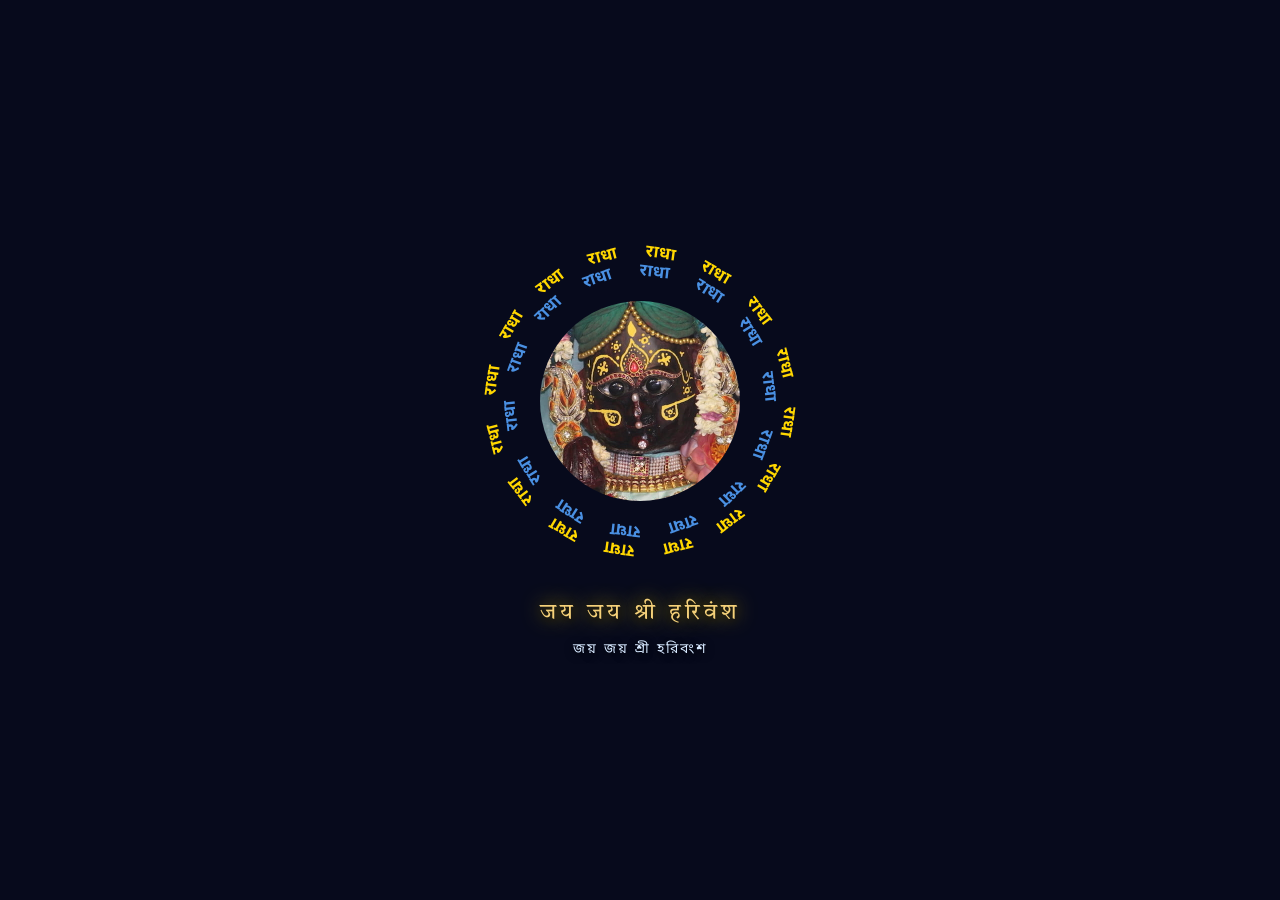
==== commit 8dc69dbe: "Add files via upload" ====
--- a/index.html
+++ b/index.html
@@ -25,6 +25,7 @@
 <script src="https://www.gstatic.com/firebasejs/9.23.0/firebase-firestore-compat.js"></script>
 <link rel="stylesheet" href="./style.css?v=124">
   <link rel="stylesheet" href="./style-stotram.css?v=124">
+<script src="https://unpkg.com/suncalc@1.9.0/suncalc.js"></script>
 </head>
 <body>
 <!-- NOTIFICATION BELL MOVED TO COMMUNITY VIEW -->
@@ -228,19 +229,28 @@
       <div class="rn" id="rnTitle">राधा</div>
     </div>
     <!-- Sandhya Kal card -->
-    <div class="rh-card" style="padding-left:10px;align-items:flex-end">
+    <div class="rh-card" style="padding-left:6px;align-items:flex-end">
       <div class="rh-card-title">🔔 Sandhya Kal</div>
       <div class="rh-row"><span class="rh-lbl">Start</span><span class="rh-val" id="sk-start">--:--</span></div>
       <div class="rh-row"><span class="rh-lbl">Sunset</span><span class="rh-val" id="rh-sunset">--:--</span></div>
       <div class="rh-row"><span class="rh-lbl">Ends</span><span class="rh-val" id="sk-end">--:--</span></div>
     </div>
   </div>
-  <div class="timer-bar">
-    <button class="tbtn reset" onclick="App.resetTimer()">↺</button>
-    <div class="timer-display" id="timerDisplay">00:00:00</div>
-    <button class="tbtn start" id="timerBtn" onclick="App.toggleTimer()">▶ Start</button>
-  </div>
-  <div class="timer-today" id="timerToday">Auto-starts when you tap · pauses after 6s</div>
+  <div class="timer-row">
+    <div class="timer-box">
+      <div class="timer-box-lbl">Session</div>
+      <div class="timer-box-main">
+        <div class="timer-display" id="timerDisplay">00:00:00</div>
+        <button class="tbtn start" id="timerBtn" onclick="App.toggleTimer()">▶ Start</button>
+      </div>
+    </div>
+    <div class="timer-box">
+      <div class="timer-box-lbl">Today's Jap Time</div>
+      <div class="timer-box-main timer-box-main--solo">
+        <div class="timer-display timer-display--today" id="timerToday2">00:00:00</div>
+      </div>
+    </div>
+  </div>
   <div class="bead-frame-wrap" id="beadFrameWrap" role="region" aria-label="Mala bead progress">
     <svg class="bead-frame" id="beadFrame" aria-hidden="true"></svg>
     <!-- ARIA live region: announces mala completions and jap count to screen readers -->
@@ -334,28 +344,34 @@
     </div>
   </div>
   <div class="n28wrap">
-    <!-- Vagobatik Bank at top of jap display -->
-    <div class="vbank-wrap">
-      <img class="vbank-img" id="vbankImg" src="./vagobatik-bank.png" alt="Vagobatik Bank" draggable="false">
-      <div class="vbank-slot" id="vbankSlot"></div>
-      <div class="vbank-label">Vagobatik Bank</div>
-    </div>
     <!-- Hidden helpers (kept for JS functionality) -->
     <span id="n28CycleTimer" style="display:none">0:00</span>
     <span id="n28t" style="display:none">0</span>
 
-
-    <!-- Tap area: Radha name (lowered toward bottom), meaning, pause button -->
+    <!-- Tap area: Radha name, Radha Currency, and Bhagavadik Bank -->
     <div class="n28tz" id="tz28" aria-label="Tap to chant 28 Names of Radha" role="button" tabindex="0" ontouchstart="App.h28(event)" onmousedown="App.h28(event)">
+      <!-- Bhagavadik Bank: soft background watermark, like the Radha Vallabh hero on the main Jap screen -->
+      <div class="bb-water" aria-hidden="true">
+        <div class="bb-ripple r1"></div>
+        <div class="bb-ripple r2"></div>
+        <div class="bb-ripple r3"></div>
+        <div class="bb-shimmer s1"></div>
+        <div class="bb-shimmer s2"></div>
+        <div class="bb-shimmer s3"></div>
+        <div class="bb-shimmer s4"></div>
+      </div>
+      <img class="bb-img" id="bbImg" src="./bhagavadik-bank.png" alt="Bhagavadik Bank" draggable="false" aria-hidden="true">
+      <!-- Floating Radha Coin counter -->
+      <div class="bb-float-counter" id="bbCounter">
+        <span class="bb-float-emoji">🏦</span>
+        <span class="bb-float-n" id="bbCount">0</span>
+      </div>
       <div class="mf" id="mf28" style="border-radius:22px;">
         <div class="mf-line1">Radha Vallabh</div>
         <div class="mf-line2">Sri Harivangsa</div>
       </div>
       <div class="n28name" id="n28name">রাধা</div>
       <div class="n28meaning" id="n28meaning">The Supreme Beloved</div>
-      <div class="n28timer-box" style="position:absolute;top:10px;right:12px;z-index:5">
-        <button id="n28PauseBtn" onclick="App.toggle28Pause()" style="display:none;background:rgba(109,184,255,0.12);border:1px solid rgba(109,184,255,0.35);border-radius:16px;color:var(--a2);font-size:11px;font-weight:600;padding:5px 12px;cursor:pointer;letter-spacing:0.5px;transition:all 0.2s;font-family:'Inter',sans-serif;">⏸ Pause</button>
-      </div>
     </div>
 
     <!-- Cycle status text (hidden — kept for JS compatibility) -->
@@ -365,7 +381,7 @@
     <span id="n28prog" style="display:none"></span>
 
     <!-- Bottom bar: Daily Progress (row 1) + Today's Jap Time (row 2) -->
-    <div id="n28ProgressWrap" style="padding:10px 4px 4px;display:flex;flex-direction:column;gap:6px;">
+    <div id="n28ProgressWrap" style="padding:6px 4px 0;display:flex;flex-direction:column;gap:4px;">
       <div style="display:flex;align-items:center;gap:10px;">
         <div style="flex:1;min-width:0;">
           <div style="font-size:9px;color:rgba(189,147,249,0.6);letter-spacing:1.5px;text-transform:uppercase;font-weight:700;margin-bottom:4px;">Daily Progress</div>
@@ -375,8 +391,11 @@
         </div>
         <div id="n28ProgressLabel" style="text-align:right;font-size:11px;color:#BD93F9;font-weight:700;white-space:nowrap;">0 cycles · 0/28</div>
       </div>
-      <div style="text-align:center;font-size:13px;color:var(--gold);font-family:'EB Garamond',serif;letter-spacing:0.5px;white-space:nowrap;">
-        Today’s Jap Time : <span id="n28TotalTimer">00:00:00</span>
+            <div style="display:flex;align-items:center;justify-content:center;gap:10px;">
+        <div style="font-size:13px;color:var(--gold);font-family:'EB Garamond',serif;letter-spacing:0.5px;white-space:nowrap;">
+          Today’s Jap Time : <span id="n28TotalTimer">00:00:00</span>
+        </div>
+        <button id="n28PauseBtn" onclick="App.toggle28Pause()" style="display:none;">⏸ Pause</button>
       </div>
     </div>
 
@@ -461,7 +480,22 @@
 
 <!-- BRAHMACHARYA VIEW -->
 <div class="view" id="vb">
-  <div class="vt">📅 Jap & Brahmacharya Calendar</div>
+  <div class="vt">📅 B&C · Vedic Panchanga</div>
+
+  <!-- B&C Sub-tabs: Calendar | Panchanga -->
+  <div id="vp-subtab-bar" style="display:flex;gap:8px;padding:0 14px 12px;justify-content:center">
+    <button id="vpTabBnC" onclick="vpSwitchTab('bnc')"
+      style="flex:1;max-width:160px;padding:9px 0;border-radius:20px;border:1px solid rgba(245,209,122,0.4);background:rgba(245,209,122,0.12);color:var(--gold);font-size:11px;font-weight:600;letter-spacing:.12em;text-transform:uppercase;cursor:pointer;transition:all .2s;font-family:'Inter',sans-serif">
+      📅 B&C Calendar
+    </button>
+    <button id="vpTabPan" onclick="vpSwitchTab('pan')"
+      style="flex:1;max-width:160px;padding:9px 0;border-radius:20px;border:1px solid rgba(184,196,245,0.3);background:transparent;color:var(--a2);font-size:11px;font-weight:600;letter-spacing:.12em;text-transform:uppercase;cursor:pointer;transition:all .2s;font-family:'Inter',sans-serif">
+      🪐 Vedic Panchanga
+    </button>
+  </div>
+
+  <!-- Existing B&C Calendar content — shown when bnc tab active -->
+  <div id="vp-bnc-content">
 
   <!-- Brahmacharya Start Date Picker -->
   <div style="padding:8px 14px 6px;display:flex;align-items:center;gap:10px;justify-content:center;">
@@ -598,6 +632,109 @@
       <div id="bcTimeRows" style="display:none;margin-top:6px"></div>
     </div>
   </div>
+  </div><!-- end vp-bnc-content -->
+
+  <!-- ══════════════════════════════════════════════════════
+       VEDIC PANCHANGA SUB-SECTION (Ekadashi Engine)
+       Lives inside B&C tab, shown when vpTab is active
+       ══════════════════════════════════════════════════════ -->
+  <div id="vpanchanga-view" style="display:none;padding-bottom:20px">
+
+    <!-- Header row with location -->
+    <div style="text-align:center;padding:6px 16px 2px">
+      <div style="font-size:.58rem;color:var(--td);letter-spacing:.15em;text-transform:uppercase;margin-top:2px" id="vp-gaurabda"></div>
+      <div style="font-size:.55rem;color:var(--td);letter-spacing:.1em;text-transform:uppercase;margin-top:4px;display:flex;align-items:center;justify-content:center;gap:4px">
+        <span style="width:5px;height:5px;background:var(--gold);border-radius:50%;display:inline-block"></span>
+        <span id="vp-loc-text">Locating…</span>
+      </div>
+    </div>
+
+    <!-- Clock -->
+    <div style="text-align:center;padding:8px 20px 2px;position:relative">
+      <div style="position:absolute;inset:0;display:flex;align-items:center;justify-content:center;pointer-events:none;opacity:.03;font-size:90px;font-family:'Tiro Devanagari Hindi',serif">ॐ</div>
+      <div id="vp-clock" style="font-family:'EB Garamond',serif;font-size:2.8rem;font-weight:700;color:var(--gold);letter-spacing:-.03em;text-shadow:0 0 40px rgba(245,209,122,.3)"></div>
+    </div>
+    <div id="vp-vaar-name" style="font-family:'EB Garamond',serif;font-size:1.4rem;font-weight:500;text-align:center;margin-top:2px;color:var(--tl)"></div>
+    <div id="vp-month-line" style="font-size:.72rem;color:var(--gold);letter-spacing:.1em;text-transform:uppercase;text-align:center;margin-top:4px"></div>
+    <div id="vp-vaishnav-line" style="font-size:.62rem;color:var(--td);font-style:italic;font-family:'EB Garamond',serif;text-align:center;margin-top:2px"></div>
+
+    <!-- Vaar strip -->
+    <div id="vp-vaar-strip" class="vp-vaar-strip"></div>
+
+    <!-- NOW PANEL -->
+    <div class="vp-now-panel" id="vp-now-panel">
+      <div class="vp-now-panel-head">
+        <div class="vp-pulse"></div>
+        <span id="vp-now-panel-title">Right Now &amp; Coming Soon</span>
+      </div>
+      <div class="vp-now-grid" id="vp-now-grid"></div>
+    </div>
+
+    <!-- Viewing bar for selected vaar -->
+    <div id="vp-viewing-bar" style="display:none">
+      <div style="display:flex;align-items:center;justify-content:center;gap:10px;margin:6px 16px 0">
+        <span class="vp-viewing-chip" id="vp-viewing-label"></span>
+        <button onclick="vpClearSelectedVaar()" style="font-size:.52rem;color:var(--td);text-transform:uppercase;letter-spacing:.1em;cursor:pointer;background:none;border:none;padding:0;color:var(--td)">← Back to today</button>
+      </div>
+    </div>
+
+    <!-- Tithi grid toggle -->
+    <button class="vp-tithi-toggle" id="vp-tithi-toggle" onclick="vpToggleGrid()">
+      <span>🌙 &nbsp;Lunar Month — All 30 Tithis</span>
+      <span class="vp-chevron" id="vp-chevron">▾</span>
+    </button>
+    <div class="vp-month-grid-wrap" id="vp-month-grid-wrap">
+      <div class="vp-month-grid" id="vp-month-grid"></div>
+    </div>
+
+    <div class="vp-divider">✧</div>
+
+    <section style="padding:0 16px">
+      <div class="vp-sec-head">Day Boundaries</div>
+      <div class="vp-db-grid" id="vp-db-grid"></div>
+    </section>
+
+    <div class="vp-divider">✧</div>
+
+    <section style="padding:0 16px">
+      <div class="vp-sec-head">Panchanga Angas</div>
+      <div style="font-size:.58rem;color:var(--td);text-transform:uppercase;letter-spacing:.1em;margin-bottom:5px;margin-left:2px">Tithi</div>
+      <div class="vp-space-y" id="vp-tithi-rows"></div>
+      <br>
+      <div style="font-size:.58rem;color:var(--td);text-transform:uppercase;letter-spacing:.1em;margin-bottom:5px;margin-left:2px">Nakshatra</div>
+      <div class="vp-space-y" id="vp-nakshatra-rows"></div>
+      <br>
+      <div style="font-size:.58rem;color:var(--td);text-transform:uppercase;letter-spacing:.1em;margin-bottom:5px;margin-left:2px">Yoga</div>
+      <div class="vp-space-y" id="vp-yoga-rows"></div>
+      <br>
+      <div style="font-size:.58rem;color:var(--td);text-transform:uppercase;letter-spacing:.1em;margin-bottom:5px;margin-left:2px">Karana</div>
+      <div class="vp-space-y" id="vp-karana-rows"></div>
+    </section>
+
+    <div class="vp-divider">✧</div>
+
+    <section style="padding:0 16px">
+      <div class="vp-sec-head vp-sec-head-green">Auspicious Periods</div>
+      <div class="vp-space-y" id="vp-ausp-rows"></div>
+    </section>
+
+    <div class="vp-divider">✧</div>
+
+    <section style="padding:0 16px">
+      <div class="vp-sec-head vp-sec-head-red">Inauspicious Periods</div>
+      <div class="vp-space-y" id="vp-inaup-rows"></div>
+    </section>
+
+    <div id="vp-special-yoga-sec" style="display:none">
+      <div class="vp-divider">✧</div>
+      <section style="padding:0 16px">
+        <div class="vp-sec-head" style="color:rgba(245,209,122,.8)">Special Yogas</div>
+        <div class="vp-space-y" id="vp-yoga-cards"></div>
+      </section>
+    </div>
+
+  </div>
+
 </div>
 
 <!-- MILESTONES VIEW — dedicated tab -->
@@ -1277,7 +1414,145 @@
           <button onclick="fbSendPhoneOtp(true)" style="width:100%;margin-top:6px;padding:6px;border-radius:8px;border:none;background:transparent;color:var(--td);font-size:11px;cursor:pointer;font-family:Inter,sans-serif;text-decoration:underline">Resend OTP</button>
         </div>
         <!-- Firebase phone verification runs invisibly; keep the badge from covering bottom navigation. -->
-        <style>#fbRecaptchaContainer{position:absolute!important;left:-9999px!important;top:auto!important;width:1px!important;height:1px!important;overflow:hidden!important}.grecaptcha-badge{visibility:hidden!important;pointer-events:none!important}</style>
+        <style>#fbRecaptchaContainer{position:absolute!important;left:-9999px!important;top:auto!important;width:1px!important;height:1px!important;overflow:hidden!important}.grecaptcha-badge{visibility:hidden!important;pointer-events:none!important}
+/* ══ VEDIC PANCHANGA SCOPED STYLES ══ */
+
+/* ══════════════════════════════════════════════════════════════
+   VEDIC PANCHANGA — scoped styles (vp- prefix)
+   All inside #vpanchanga-view to avoid conflicts
+   ══════════════════════════════════════════════════════════════ */
+
+/* Vaar strip */
+#vpanchanga-view .vp-vaar-strip{display:flex;gap:6px;padding:10px 16px;overflow-x:auto;scrollbar-width:none}
+#vpanchanga-view .vp-vaar-strip::-webkit-scrollbar{display:none}
+#vpanchanga-view .vp-vaar-btn{flex:1;min-width:64px;display:flex;flex-direction:column;align-items:center;gap:2px;padding:8px 8px;border-radius:14px;border:1px solid rgba(255,255,255,.12);background:rgba(255,255,255,.03);cursor:pointer;transition:all .15s;color:var(--tl);font-family:'Inter',sans-serif}
+#vpanchanga-view .vp-vaar-btn.today{border-color:rgba(245,209,122,.5);background:rgba(245,209,122,.1)}
+#vpanchanga-view .vp-vaar-btn.selected{border-color:rgba(184,196,245,.5);background:rgba(184,196,245,.1)}
+#vpanchanga-view .vp-vaar-btn .vp-vi{font-size:1.1rem}
+#vpanchanga-view .vp-vaar-btn .vp-vn{font-size:.55rem;font-weight:600;letter-spacing:.12em;text-transform:uppercase;color:var(--td)}
+#vpanchanga-view .vp-vaar-btn.today .vp-vn{color:var(--gold)}
+#vpanchanga-view .vp-vaar-btn.selected .vp-vn{color:var(--a2)}
+
+/* NOW panel */
+#vpanchanga-view .vp-now-panel{margin:6px 16px 0;border-radius:16px;border:1px solid rgba(245,209,122,.25);background:linear-gradient(135deg,rgba(245,209,122,.06),rgba(245,209,122,.02));overflow:hidden}
+#vpanchanga-view .vp-now-panel-head{padding:10px 14px 6px;display:flex;align-items:center;gap:6px}
+#vpanchanga-view .vp-pulse{width:7px;height:7px;background:var(--gold);border-radius:50%;animation:vpPulse 1.8s ease-in-out infinite;flex-shrink:0}
+@keyframes vpPulse{0%,100%{opacity:1;transform:scale(1)}50%{opacity:.5;transform:scale(.8)}}
+#vpanchanga-view .vp-now-panel-head span{font-size:.55rem;font-weight:700;letter-spacing:.18em;text-transform:uppercase;color:rgba(245,209,122,.7);font-family:'Inter',sans-serif}
+#vpanchanga-view .vp-now-grid{display:grid;grid-template-columns:repeat(2,1fr);gap:1px;background:rgba(245,209,122,.08)}
+@media(min-width:540px){#vpanchanga-view .vp-now-grid{grid-template-columns:repeat(3,1fr)}}
+#vpanchanga-view .vp-now-cell{background:var(--bd);padding:10px 13px}
+#vpanchanga-view .vp-now-cell-top{display:flex;align-items:center;justify-content:space-between;margin-bottom:3px}
+#vpanchanga-view .vp-now-cell-label{font-size:.52rem;color:var(--td);text-transform:uppercase;letter-spacing:.1em;font-family:'Inter',sans-serif}
+#vpanchanga-view .vp-now-cell-status{font-size:.48rem;font-weight:700;letter-spacing:.1em;text-transform:uppercase;padding:1px 5px;border-radius:4px}
+#vpanchanga-view .vp-now-cell-status.active{background:rgba(245,209,122,.2);color:var(--gold)}
+#vpanchanga-view .vp-now-cell-status.soon{background:rgba(184,196,245,.15);color:var(--a2)}
+#vpanchanga-view .vp-now-cell-status.warn-soon{background:rgba(225,90,107,.15);color:#f87171}
+#vpanchanga-view .vp-now-cell-name{font-family:'EB Garamond',serif;font-size:.82rem;font-weight:600;color:var(--tl);margin-bottom:2px}
+#vpanchanga-view .vp-now-cell-effect{font-size:.56rem;color:var(--td);line-height:1.4;margin-bottom:4px}
+#vpanchanga-view .vp-now-cell-time{font-size:.54rem;font-family:monospace;color:rgba(128,137,184,.7);line-height:1.4}
+#vpanchanga-view .vp-now-cell.warn .vp-now-cell-name{color:#f87171}
+#vpanchanga-view .vp-now-cell.warn{background:rgba(225,90,107,.04)}
+#vpanchanga-view .vp-now-cell.good .vp-now-cell-name{color:var(--gold)}
+
+/* Section headers */
+#vpanchanga-view .vp-sec-head{font-size:.56rem;font-weight:700;letter-spacing:.18em;text-transform:uppercase;color:rgba(245,209,122,.7);display:flex;align-items:center;gap:8px;margin-bottom:12px;font-family:'Inter',sans-serif}
+#vpanchanga-view .vp-sec-head::before{content:'';width:14px;height:1px;background:rgba(245,209,122,.3)}
+#vpanchanga-view .vp-sec-head::after{content:'';flex:1;height:1px;background:rgba(255,255,255,.08)}
+#vpanchanga-view .vp-sec-head-green{color:rgba(57,201,151,.8)}
+#vpanchanga-view .vp-sec-head-green::before{background:rgba(57,201,151,.3)}
+#vpanchanga-view .vp-sec-head-red{color:rgba(225,90,107,.8)}
+#vpanchanga-view .vp-sec-head-red::before{background:rgba(225,90,107,.3)}
+
+/* Divider */
+#vpanchanga-view .vp-divider{display:flex;align-items:center;justify-content:center;gap:12px;padding:16px 0;opacity:.2;color:var(--td)}
+#vpanchanga-view .vp-divider::before,#vpanchanga-view .vp-divider::after{content:'';flex:0 0 40px;height:1px;background:rgba(255,255,255,.1)}
+
+/* Tithi toggle */
+#vpanchanga-view .vp-tithi-toggle{margin:8px 16px 6px;padding:11px 16px;border-radius:14px;background:rgba(255,255,255,.03);border:1px solid rgba(255,255,255,.1);cursor:pointer;display:flex;align-items:center;justify-content:space-between;color:var(--tl);width:calc(100% - 32px);font-family:'Inter',sans-serif}
+#vpanchanga-view .vp-tithi-toggle span:first-child{font-size:.6rem;font-weight:700;letter-spacing:.15em;text-transform:uppercase;color:rgba(245,209,122,.7)}
+#vpanchanga-view .vp-chevron{font-size:.75rem;color:var(--td);transition:transform .25s;display:inline-block}
+#vpanchanga-view .vp-tithi-toggle.open .vp-chevron{transform:rotate(180deg)}
+
+/* Month grid */
+#vpanchanga-view .vp-month-grid-wrap{overflow:hidden;max-height:0;transition:max-height .35s ease}
+#vpanchanga-view .vp-month-grid-wrap.open{max-height:2400px}
+#vpanchanga-view .vp-month-grid{display:grid;grid-template-columns:1fr 1fr;gap:7px;padding:10px 16px}
+@media(min-width:540px){#vpanchanga-view .vp-month-grid{grid-template-columns:repeat(3,1fr)}}
+#vpanchanga-view .vp-paksha-label{grid-column:1/-1;font-size:.56rem;letter-spacing:.14em;text-transform:uppercase;display:flex;align-items:center;gap:8px;padding:4px 0;font-family:'Inter',sans-serif}
+#vpanchanga-view .vp-paksha-label.s{color:rgba(245,209,122,.7)}
+#vpanchanga-view .vp-paksha-label.k{color:var(--td)}
+#vpanchanga-view .vp-paksha-label::after{content:'';flex:1;height:1px;background:rgba(255,255,255,.08)}
+#vpanchanga-view .vp-tcell{border-radius:11px;border:1px solid rgba(255,255,255,.08);background:rgba(255,255,255,.02);padding:8px 10px}
+#vpanchanga-view .vp-tcell.active{background:rgba(245,209,122,.1);border-color:rgba(245,209,122,.4)}
+#vpanchanga-view .vp-tcell-top{display:flex;align-items:flex-start;justify-content:space-between;margin-bottom:3px}
+#vpanchanga-view .vp-tcell-num{font-size:.5rem;font-weight:700;letter-spacing:.14em;text-transform:uppercase;color:var(--td)}
+#vpanchanga-view .vp-tcell.active .vp-tcell-num{color:var(--gold)}
+#vpanchanga-view .vp-now-badge{font-size:.46rem;background:rgba(245,209,122,.15);color:var(--gold);padding:1px 5px;border-radius:4px;font-weight:700;letter-spacing:.1em;text-transform:uppercase}
+#vpanchanga-view .vp-tcell-name{font-family:'EB Garamond',serif;font-size:.72rem;font-weight:600;color:rgba(236,238,251,.85)}
+#vpanchanga-view .vp-tcell.active .vp-tcell-name{color:var(--gold)}
+#vpanchanga-view .vp-tcell-start{font-size:.5rem;color:rgba(128,137,184,.7);font-family:monospace;margin-top:3px}
+#vpanchanga-view .vp-tcell-end{font-size:.5rem;color:rgba(128,137,184,.45);font-family:monospace}
+
+/* Day boundary grid */
+#vpanchanga-view .vp-db-grid{display:grid;grid-template-columns:1fr 1fr;gap:9px}
+@media(min-width:540px){#vpanchanga-view .vp-db-grid{grid-template-columns:repeat(4,1fr)}}
+#vpanchanga-view .vp-db-card{background:rgba(255,255,255,.02);border:1px solid rgba(255,255,255,.08);border-radius:12px;padding:10px 12px}
+#vpanchanga-view .vp-db-label{font-size:.5rem;color:var(--td);text-transform:uppercase;letter-spacing:.1em;margin-bottom:4px;display:flex;align-items:center;gap:4px;font-family:'Inter',sans-serif}
+#vpanchanga-view .vp-db-time{font-family:monospace;font-size:.78rem;font-weight:500;color:rgba(236,238,251,.9)}
+#vpanchanga-view .vp-db-time .sub{font-size:.65rem;color:var(--td)}
+
+/* Panchanga rows */
+#vpanchanga-view .vp-p-row{display:flex;align-items:center;justify-content:space-between;padding:9px 12px;border-radius:12px;background:rgba(255,255,255,.025);border:1px solid rgba(255,255,255,.08);position:relative;padding-left:32px}
+#vpanchanga-view .vp-p-row::before{content:'';position:absolute;left:10px;top:50%;transform:translateY(-50%);width:7px;height:7px;border-radius:50%;border:2px solid var(--bd)}
+#vpanchanga-view .vp-p-row.sukla::before{background:var(--gold)}
+#vpanchanga-view .vp-p-row.krishna::before{background:#94a3b8}
+#vpanchanga-view .vp-p-row-name{font-family:'EB Garamond',serif;font-size:.8rem;font-weight:600;color:var(--tl)}
+#vpanchanga-view .vp-p-row-badge{font-size:.5rem;padding:2px 6px;border-radius:20px;font-weight:500;letter-spacing:.1em;text-transform:uppercase;margin-left:5px}
+#vpanchanga-view .vp-p-row-badge.s{background:rgba(245,209,122,.12);color:var(--gold);border:1px solid rgba(245,209,122,.2)}
+#vpanchanga-view .vp-p-row-badge.k{background:rgba(148,163,184,.1);color:#94a3b8;border:1px solid rgba(148,163,184,.2)}
+#vpanchanga-view .vp-p-row-time{font-size:.58rem;color:var(--td);font-family:monospace;text-align:right;line-height:1.5}
+
+/* Muhurta rows */
+#vpanchanga-view .vp-m-row{display:flex;align-items:flex-start;gap:10px;padding:10px 12px;border-radius:12px;border:1px solid rgba(255,255,255,.08);background:rgba(255,255,255,.02)}
+#vpanchanga-view .vp-m-row.auspicious{border-color:rgba(57,201,151,.15);background:rgba(57,201,151,.03)}
+#vpanchanga-view .vp-m-row.inauspicious{border-color:rgba(225,90,107,.15);background:rgba(225,90,107,.03)}
+#vpanchanga-view .vp-m-row.now-active{box-shadow:0 0 0 1px var(--gold);background:rgba(245,209,122,.08)}
+#vpanchanga-view .vp-m-now-badge{display:inline-flex;align-items:center;gap:4px;font-size:.46rem;font-weight:700;letter-spacing:.1em;text-transform:uppercase;background:rgba(245,209,122,.2);color:var(--gold);padding:2px 6px;border-radius:4px;margin-left:6px;vertical-align:middle}
+#vpanchanga-view .vp-m-now-badge .dot{width:5px;height:5px;background:var(--gold);border-radius:50%;animation:vpPulse 1.8s ease-in-out infinite;flex-shrink:0}
+#vpanchanga-view .vp-m-time-left{font-size:.52rem;color:var(--gold);font-weight:600;margin-top:2px}
+#vpanchanga-view .vp-active-banner{margin:0 0 10px;padding:10px 12px;border-radius:12px;display:flex;align-items:center;gap:10px;border:1px solid rgba(245,209,122,.4);background:rgba(245,209,122,.07)}
+#vpanchanga-view .vp-active-banner.warn{border-color:rgba(225,90,107,.4);background:rgba(225,90,107,.06)}
+#vpanchanga-view .vp-amb-dot{width:8px;height:8px;border-radius:50%;background:var(--gold);animation:vpPulse 1.8s ease-in-out infinite;flex-shrink:0}
+#vpanchanga-view .vp-active-banner.warn .vp-amb-dot{background:#f87171}
+#vpanchanga-view .vp-amb-body{flex:1}
+#vpanchanga-view .vp-amb-label{font-size:.5rem;color:var(--td);text-transform:uppercase;letter-spacing:.1em}
+#vpanchanga-view .vp-amb-name{font-size:.76rem;font-weight:600;font-family:'EB Garamond',serif;color:var(--gold)}
+#vpanchanga-view .vp-active-banner.warn .vp-amb-name{color:#f87171}
+#vpanchanga-view .vp-amb-time{font-size:.52rem;font-family:monospace;color:var(--td)}
+#vpanchanga-view .vp-m-icon{font-size:1.1rem;flex-shrink:0;margin-top:1px}
+#vpanchanga-view .vp-m-body{flex:1;min-width:0}
+#vpanchanga-view .vp-m-label{font-size:.66rem;font-weight:600;color:var(--tl);font-family:'Inter',sans-serif}
+#vpanchanga-view .vp-m-desc{font-size:.56rem;color:var(--td);margin-top:2px;line-height:1.4}
+#vpanchanga-view .vp-m-time{font-size:.58rem;font-family:monospace;color:var(--td);text-align:right;flex-shrink:0;line-height:1.5;white-space:nowrap}
+
+/* Special yoga cards */
+#vpanchanga-view .vp-yoga-card{background:rgba(245,209,122,.05);border:1px solid rgba(245,209,122,.18);border-radius:14px;padding:13px 15px;display:flex;align-items:flex-start;gap:12px}
+#vpanchanga-view .vp-yoga-icon{font-size:1.4rem;flex-shrink:0;margin-top:2px}
+#vpanchanga-view .vp-yoga-name{font-family:'EB Garamond',serif;font-size:.88rem;font-weight:500;color:#fbbf24}
+#vpanchanga-view .vp-yoga-desc{font-size:.6rem;color:rgba(251,191,36,.55);margin-top:2px;line-height:1.5}
+#vpanchanga-view .vp-yoga-time{font-size:.56rem;font-family:monospace;background:rgba(245,209,122,.1);color:rgba(245,209,122,.7);border:1px solid rgba(245,209,122,.2);padding:3px 8px;border-radius:6px;margin-top:6px;display:inline-block}
+
+/* Viewing chip */
+#vpanchanga-view .vp-viewing-chip{font-size:.56rem;color:var(--a2);background:rgba(184,196,245,.1);border:1px solid rgba(184,196,245,.25);padding:4px 12px;border-radius:20px;font-weight:700;letter-spacing:.14em;text-transform:uppercase}
+
+/* Space-y */
+#vpanchanga-view .vp-space-y>*+*{margin-top:7px}
+
+/* Adhik badge */
+#vpanchanga-view .vp-adhik-badge{font-size:.5rem;font-weight:700;padding:2px 6px;border-radius:5px;background:rgba(245,209,122,.15);color:#f59e0b;border:1px solid rgba(245,209,122,.3);letter-spacing:.08em;text-transform:uppercase;margin-right:4px}
+
+</style>
         <div id="fbRecaptchaContainer" aria-hidden="true"></div>
       </div>
 
@@ -1628,6 +1903,907 @@
     <!-- Gives tithi boundary accuracy matching ISKCON/Drik Panchang exactly -->
     <script src="./panchangData.js?v=117"></script>
     <script src="./stotrams.js?v=115"></script>
-    <script src="./app.js?v=125"></script>
-  </body>
+    <script src="./app.js?v=132"></script>
+  
+<script>
+// ═══ B&C Sub-tab switcher ════════════════════════════════════
+function vpSwitchTab(tab) {
+  const bnc = document.getElementById('vp-bnc-content');
+  const pan = document.getElementById('vpanchanga-view');
+  const btnBnC = document.getElementById('vpTabBnC');
+  const btnPan = document.getElementById('vpTabPan');
+  if (tab === 'bnc') {
+    bnc.style.display = '';
+    pan.style.display = 'none';
+    btnBnC.style.background = 'rgba(245,209,122,0.12)';
+    btnBnC.style.borderColor = 'rgba(245,209,122,0.4)';
+    btnBnC.style.color = 'var(--gold)';
+    btnPan.style.background = 'transparent';
+    btnPan.style.borderColor = 'rgba(184,196,245,0.3)';
+    btnPan.style.color = 'var(--a2)';
+    window.vpStopClock && window.vpStopClock();
+    window.vpStopRefresh && window.vpStopRefresh();
+  } else {
+    bnc.style.display = 'none';
+    pan.style.display = 'block';
+    btnPan.style.background = 'rgba(184,196,245,0.12)';
+    btnPan.style.borderColor = 'rgba(184,196,245,0.4)';
+    btnPan.style.color = 'var(--a2)';
+    btnBnC.style.background = 'transparent';
+    btnBnC.style.borderColor = 'rgba(245,209,122,0.3)';
+    btnBnC.style.color = 'var(--td)';
+    // Update location from main app
+    if (window._appLat && window._appLng) {
+      const el = document.getElementById('vp-loc-text');
+      if (el) el.textContent = window._appLat.toFixed(3) + '°N ' + window._appLng.toFixed(3) + '°E';
+    }
+    window.vpActivate && window.vpActivate();
+    window.vpStartClock && window.vpStartClock();
+    window.vpStartRefresh && window.vpStartRefresh();
+  }
+}
+</script>
+
+<script>
+(function() {
+// ── Vedic Panchanga Engine (scoped) ─────────────────────────
+// All globals renamed with VP_ prefix internally
+
+
+// ═══════════════════════════════════════════════════════════════
+// ASTRONOMY
+// ═══════════════════════════════════════════════════════════════
+function toRad(d){return d*Math.PI/180}
+function norm(d){let x=d%360;return x<0?x+360:x}
+function dateToJD(date){
+  const Y=date.getUTCFullYear(),M=date.getUTCMonth()+1;
+  const day=date.getUTCDate()+date.getUTCHours()/24+date.getUTCMinutes()/1440+date.getUTCSeconds()/86400;
+  let y=Y,m=M;if(m<=2){y--;m+=12}
+  const A=Math.floor(y/100),B=2-A+Math.floor(A/4);
+  return Math.floor(365.25*(y+4716))+Math.floor(30.6001*(m+1))+day+B-1524.5;
+}
+function jdToDate(jd){return new Date((jd-2440587.5)*86400000)}
+
+// ── Lahiri Ayanamsa (IAU standard for Vedic calculations) ────────────────
+// Subtracts from tropical to get sidereal longitude
+function lahiriAyanamsa(jd){
+  // Chitrapaksha/Lahiri — J2000.0 epoch 23.85358°, rate 50.2564"/yr (0.013597°/yr)
+  return 23.85358+0.013597*(jd-2451545.0)/365.25;
+}
+
+
+
+
+
+// Sidereal versions used for Nakshatra/Yoga/Karana (Vedic)
+function moonLongSid(jd){return norm(moonLong(jd)-lahiriAyanamsa(jd));}
+function sunLongSid(jd){return norm(sunLong(jd)-lahiriAyanamsa(jd));}
+function sunLong(jd){
+  const T=(jd-2451545)/36525;
+  let L=280.46646+36000.76983*T+.0003032*T*T;
+  let M=norm(357.52911+35999.05029*T-.0001537*T*T);
+  const Mr=toRad(M);
+  const C=(1.914602-.004817*T-.000014*T*T)*Math.sin(Mr)+(0.019993-.000101*T)*Math.sin(2*Mr)+.000289*Math.sin(3*Mr);
+  return norm(L+C);
+}
+function moonLong(jd){
+  const T=(jd-2451545)/36525;
+  let L=norm(218.3164477+481267.88123421*T-.0015786*T*T+T*T*T/538841-T*T*T*T/65194000);
+  let M=norm(357.5291092+35999.0502909*T-.0001536*T*T+T*T*T/24490000);
+  let Mp=norm(134.9633964+477198.8675055*T+.0087414*T*T+T*T*T/69699-T*T*T*T/14712000);
+  let F=norm(93.292095+483202.0175233*T-.0036539*T*T-T*T*T/3526000+T*T*T*T/863310000);
+  let D=norm(297.8501921+445267.1114034*T-.0018819*T*T+T*T*T/545868-T*T*T*T/113065000);
+  const A1=toRad(norm(119.75+131.849*T)),A2=toRad(norm(53.09+479264.29*T));
+  const Mr2=toRad(M),Mpr=toRad(Mp),Fr=toRad(F),Dr=toRad(D),L0r=toRad(L);
+  let s=0;
+  s+=6288774*Math.sin(Mpr);s+=1274027*Math.sin(2*Dr-Mpr);s+=658314*Math.sin(2*Dr);
+  s+=213618*Math.sin(2*Mpr);s-=185116*Math.sin(Mr2);s-=114332*Math.sin(2*Fr);
+  s+=58793*Math.sin(2*Dr-2*Mpr);s+=57066*Math.sin(2*Dr-Mr2-Mpr);s+=53322*Math.sin(2*Dr+Mpr);
+  s+=45758*Math.sin(2*Dr-Mr2);s-=40923*Math.sin(Mr2-Mpr);s-=34720*Math.sin(Dr);
+  s-=30383*Math.sin(Mr2+Mpr);s+=15327*Math.sin(2*Dr-2*Fr);s-=12528*Math.sin(Mpr+2*Fr);
+  s+=10980*Math.sin(Mpr-2*Fr);s+=10675*Math.sin(4*Dr-Mpr);s+=10034*Math.sin(3*Mpr);
+  s+=8548*Math.sin(4*Dr-2*Mpr);s-=7888*Math.sin(2*Dr+Mr2-Mpr);s-=6766*Math.sin(2*Dr+Mr2);
+  s-=5163*Math.sin(Dr-Mpr);s+=4987*Math.sin(Dr+Mr2);s+=4036*Math.sin(2*Dr-Mr2+Mpr);
+  s+=3994*Math.sin(2*Dr+2*Mpr);s+=3861*Math.sin(4*Dr);s+=3665*Math.sin(2*Dr-3*Mpr);
+  s-=2689*Math.sin(Mr2-2*Mpr);s-=2602*Math.sin(2*Dr-Mpr+2*Fr);
+  s+=2390*Math.sin(2*Dr-Mr2-2*Mpr);s-=2348*Math.sin(Dr+Mpr);s+=2236*Math.sin(2*Dr-2*Mr2);
+  s-=2120*Math.sin(Mr2+2*Mpr);s-=2069*Math.sin(2*Mr2);s+=2048*Math.sin(2*Dr-2*Mr2-Mpr);
+  s-=1773*Math.sin(2*Dr+Mpr-2*Fr);s-=1595*Math.sin(2*Dr+2*Fr);s+=1215*Math.sin(4*Dr-Mr2-Mpr);
+  s-=1110*Math.sin(2*Mpr+2*Fr);
+  s+=3958*Math.sin(A1);s+=1962*Math.sin(L0r-Fr);s+=318*Math.sin(A2);
+  return norm(L+s/1000000);
+}
+function findElong(jdS,jdE,target){
+  let lo=jdS,hi=jdE;
+  for(let i=0;i<52;i++){const m=(lo+hi)/2;const d=norm(norm(moonLong(m)-sunLong(m))-target);d<180?hi=m:lo=m}
+  return(lo+hi)/2;
+}
+function findMoonLng(jdS,jdE,target){
+  let lo=jdS,hi=jdE;
+  for(let i=0;i<52;i++){const m=(lo+hi)/2;const d=norm(moonLongSid(m)-target);d<180?hi=m:lo=m}
+  return(lo+hi)/2;
+}
+function findYoga(jdS,jdE,target){
+  let lo=jdS,hi=jdE;
+  for(let i=0;i<52;i++){const m=(lo+hi)/2;const d=norm(norm(moonLongSid(m)+sunLongSid(m))-target);d<180?hi=m:lo=m}
+  return(lo+hi)/2;
+}
+
+// ═══════════════════════════════════════════════════════════════
+// NAMES & CONSTANTS
+// ═══════════════════════════════════════════════════════════════
+const TITHI=['Pratipada','Dwitiya','Tritiya','Chaturthi','Panchami','Shashthi','Saptami','Ashtami','Navami','Dashami','Ekadashi','Dwadashi','Trayodashi','Chaturdashi','Purnima','Pratipada','Dwitiya','Tritiya','Chaturthi','Panchami','Shashthi','Saptami','Ashtami','Navami','Dashami','Ekadashi','Dwadashi','Trayodashi','Chaturdashi','Amavasya'];
+const NAKSHATRA=['Ashwini','Bharani','Krittika','Rohini','Mrigashirsha','Ardra','Punarvasu','Pushya','Ashlesha','Magha','Purva Phalguni','Uttara Phalguni','Hasta','Chitra','Swati','Vishakha','Anuradha','Jyeshtha','Mula','Purva Ashadha','Uttara Ashadha','Shravana','Dhanishtha','Shatabhisha','Purva Bhadrapada','Uttara Bhadrapada','Revati'];
+const YOGA_N=['Vishkambha','Priti','Ayushman','Saubhagya','Shobhana','Atiganda','Sukarma','Dhriti','Shula','Ganda','Vriddhi','Dhruva','Vyaghata','Harshana','Vajra','Siddhi','Vyatipata','Variyan','Parigha','Shiva','Siddha','Sadhya','Shubha','Shukla','Brahma','Indra','Vaidhriti'];
+const KAR_MOV=['Bava','Balava','Kaulava','Taitila','Garija','Vanija','Vishti'];
+const KAR_END=['Chatushpada','Naga','Kimstughna'];
+function karName(i){if(i===0)return'Kimstughna';if(i>=57)return KAR_END[i-57];return KAR_MOV[(i-1)%7]}
+const VAAR=['Rabi','Som','Mangol','Budh','Brihaspati','Sukro','Shani'];
+const VAAR_ICON=['☀️','🌙','🔴','💚','🪐','⭐','💙'];
+const VAAR_BN=['রবি','সোম','মঙ্গল','বুধ','বৃহস্পতি','শুক্র','শনি'];
+const HM=['Chaitra','Vaishakha','Jyeshtha','Ashadha','Shravana','Bhadrapada','Ashwina','Kartika','Margashirsha','Pausha','Magha','Phalguna'];
+const VM=['Vishnu','Madhusudana','Trivikrama','Vamana','Shridhara','Hrishikesha','Padmanabha','Damodara','Keshava','Narayana','Madhava','Govinda'];
+
+// Tithi effects
+const TITHI_FX=['New beginning, auspicious start','Prosperity & growth','Victory & success','Danger — avoid important work','Auspicious for all good deeds','Good for social gatherings','Win over enemies, good travel','Mixed — caution for new work','Completing pending tasks','Excellent for all activities','Ekadashi fast — highly sacred','Breaking fast, gifts & charity','Avoid new ventures','Ancestral worship, sacred','Full Moon — very auspicious',
+'New beginning after full moon','Growth of plans','Success in undertakings','Obstacle — delay decisions','Auspicious, creative work','Pleasant, social activities','Overcoming adversaries','Eight directions — be cautious','Completion of tasks','Good for regular activities','Ekadashi fast — sacred vrat','Post Ekadashi, charity','Avoid new ventures','Ancestral rites','New Moon — worship ancestors'];
+const NAK_FX=['Swift & fierce, good for bold acts','Fierce, avoid auspicious deeds','Mixed, good for cooking & fire','Very auspicious, love & growth','Gentle, good for creativity','Sharp, removal & healing work','Auspicious, renew & restore','Excellent for all beginnings','Sharp, avoid new activities','Good for old work & traditions','Pleasant, arts & romance','Stable, sacred ceremonies','Mobile, journey & trading','Sharp, piercing tasks','Good for moving & travel','Auspicious, spiritual growth','Devotion & fixed tasks','Sharp, fierce activities','Fierce, avoid auspicious deeds','Speed & travel, good for haste','Fixed, stable ceremonies','Good for learning & devotion','Quick, good for moving tasks','Severe, purification tasks','Fierce, avoid major starts','Fixed, stable ceremonies','Gentle, renewal & auspicious'];
+const YOGA_FX=['Inauspicious — obstacles likely','Love & friendliness abound','Longevity & health favored','Good fortune in all matters','Prosperous & beautiful time','Anger & sudden obstacles','Good deeds bring results','Stability & determination','Thorny path — avoid big moves','Obstacles & health issues','Growth & financial gain','Fixed & stable, good for vows','Sudden setbacks possible','Joy & happiness prevail','Sudden dangers — be careful','Success in all endeavors','Highly inauspicious — avoid','Very auspicious & favorable','Encircling obstacles to remove','Auspicious, Shiva-blessed','Success with effort','Achievement of goals','Auspicious for good deeds','Pure & clean time','Brahma-blessed — sacred deeds','Indra-blessed — victory','Highly inauspicious — avoid'];
+const MEFF={
+  'Brahma Muhurta':'Best for meditation, study & prayer. Spiritual practices begun now bear great fruit.',
+  'Abhijit Muhurta':'Victory muhurta. Excellent for important work, meetings & new starts.',
+  'Vijaya Muhurta':'Afternoon victory period. Good for negotiations, signing agreements.',
+  'Godhuli Muhurta':'Sacred cow-dust time. Auspicious for prayers, marriages & new ventures.',
+  'Nishita Muhurta':'Midnight — for Tantra, Mantra & deep Sadhana. Highly sacred.',
+  'Amrita Kala':'Nectar time — all deeds performed now give abundant results.',
+  'Rahu Kalam':'Rahu rules this period. Strictly avoid new beginnings & auspicious work.',
+  'Yamaganda':'Yama\'s period — inauspicious. Avoid travel & important decisions.',
+  'Gulika (Mandi)':'Saturn-influenced — delays & obstacles. Avoid auspicious activities.',
+  'Varjyam / Tyajya':'Moon-based inauspicious window. Avoid important & sacred activities.',
+  'Dur Muhurta 1':'Daily inauspicious slot — avoid new ventures & rituals.',
+  'Dur Muhurta 2':'Daily inauspicious slot — avoid new ventures & rituals.',
+};
+
+// ═══════════════════════════════════════════════════════════════
+// VEDIC CALCULATIONS
+// ═══════════════════════════════════════════════════════════════
+function tithiIdx(jd){return Math.floor(norm(moonLong(jd)-sunLong(jd))/12)}
+
+function getTithiPeriods(jd,count=10){
+  const periods=[];let s=jd-0.5;
+  for(let i=0;i<count+1;i++){
+    const idx=tithiIdx(s);
+    const end=findElong(s,s+2,((idx+1)%30)*12);
+    periods.push({index:idx,name:TITHI[idx],paksha:idx<15?'Sukla':'Krishna',startJD:s,endJD:end});
+    s=end+.0001;
+  }
+  for(let i=1;i<periods.length;i++)periods[i].startJD=periods[i-1].endJD;
+  periods[0].startJD=findElong(jd-2,jd,periods[0].index*12);
+  return periods;
+}
+
+function getLunarMonthTithis(jd){
+  const elong=norm(moonLong(jd)-sunLong(jd));
+  // Use -3 guard (was -2) so we don't miss New Moon when elong is very small
+  const prevNM=findElong(jd-(elong/360)*29.53-3,jd,0);
+  const periods=[];let s=prevNM+.0001;
+  for(let i=0;i<30;i++){
+    const idx=tithiIdx(s);
+    const end=findElong(s,s+2,((idx+1)%30)*12);
+    periods.push({index:idx,name:TITHI[idx],paksha:idx<15?'Sukla':'Krishna',startJD:s,endJD:end});
+    s=end+.0001;
+  }
+  for(let i=1;i<periods.length;i++)periods[i].startJD=periods[i-1].endJD;
+  periods[0].startJD=prevNM;
+  return periods;
+}
+
+function getNakshatraPeriods(jd,count=3){
+  const SPAN=360/27;const periods=[];
+  // Search up to 3 days back; use jd+0.5 as upper bound so bisection
+  // doesn't collapse to jd when the current nakshatra is still ongoing
+  const curNakStart=Math.floor(moonLongSid(jd)/SPAN)*SPAN;
+  let trueStart=findMoonLng(jd-3,jd+0.5,curNakStart);
+  // Safety: if bisection returned a start that's after jd (no crossing found
+  // in window), fall back one full nakshatra span earlier
+  if(trueStart>jd) trueStart=findMoonLng(jd-4,jd,curNakStart);
+  let s=trueStart;
+  for(let i=0;i<count;i++){
+    const idx=Math.floor(moonLongSid(s)/SPAN)%27;
+    const end=findMoonLng(s,s+3,((idx+1)%27)*SPAN);
+    periods.push({index:idx,name:NAKSHATRA[idx],startJD:s,endJD:end});
+    s=end+.0001;
+  }
+  return periods;
+}
+
+function getYogaPeriods(jd,count=3){
+  const SPAN=360/27;const periods=[];
+  const c0=norm(moonLongSid(jd)+sunLongSid(jd));
+  const curYogaStart=Math.floor(c0/SPAN)*SPAN;
+  let trueStart=findYoga(jd-3,jd+0.5,curYogaStart);
+  if(trueStart>jd) trueStart=findYoga(jd-4,jd,curYogaStart);
+  let s=trueStart;
+  for(let i=0;i<count;i++){
+    const c=norm(moonLongSid(s)+sunLongSid(s));
+    const idx=Math.floor(c/SPAN)%27;
+    const end=findYoga(s,s+4,((idx+1)%27)*SPAN);
+    periods.push({index:idx,name:YOGA_N[idx],startJD:s,endJD:end});
+    s=end+.0001;
+  }
+  return periods;
+}
+
+function getKaranaPeriods(jd,count=5){
+  const periods=[];
+  const idx0=Math.floor(norm(moonLong(jd)-sunLong(jd))/6);
+  // Extend window to jd+0.5 so bisection doesn't collapse when karana
+  // boundary is right around now; also search 2 days back (karana ~6h)
+  let trueStart=findElong(jd-2,jd+0.5,idx0*6);
+  if(trueStart>jd) trueStart=findElong(jd-2,jd,idx0*6);
+  let s=trueStart;
+  for(let i=0;i<count;i++){
+    const idx=Math.floor(norm(moonLong(s)-sunLong(s))/6);
+    const end=findElong(s,s+1.5,((idx+1)%60)*6);
+    periods.push({index:idx,name:karName(idx),startJD:s,endJD:end});
+    s=end+.0001;
+  }
+  return periods;
+}
+
+function gaurabda(date){
+  // Gaurabda year starts on Gaura Purnima = Phalguna Purnima (Sukla Purnima when Sun is in Aquarius/Pisces ~Feb-Mar)
+  // Approximate: find the Purnima (Full Moon, elong≈180°) closest before/on this date in the Feb–Apr window
+  const y=date.getFullYear();
+  // Search for Purnima between Jan 15 and Apr 20 of current year
+  const winStart=dateToJD(new Date(y,0,15));
+  const winEnd=dateToJD(new Date(y,3,20));
+  // Find all Purnimas in window (elong = 180°, tithi index 14)
+  let gauPurnimaJD=null;
+  let s=winStart;
+  while(s<winEnd){
+    const idx=tithiIdx(s);
+    const end=findElong(s,s+2,((idx+1)%30)*12);
+    if(idx===14){gauPurnimaJD=s+(end-s)/2;break;} // found Purnima; take midpoint
+    s=end+.0001;
+  }
+  if(!gauPurnimaJD){
+    // Fallback: crude March 15 cutoff
+    const m=date.getMonth()+1,d=date.getDate();
+    return y-1486-((m<3||(m===3&&d<15))?1:0);
+  }
+  const gauPurnima=jdToDate(gauPurnimaJD);
+  return y-1486-(date<gauPurnima?1:0);
+}
+function hinduMonth(jd){const idx=Math.floor(sunLongSid(jd)/30)%12;return{name:HM[idx],vaishnavName:VM[idx]}}
+function adhikMaas(jd){
+  const elong=norm(moonLong(jd)-sunLong(jd));
+  const prevNM=findElong(jd-(elong/360)*29.53-2,jd,0);
+  const nextNM=findElong(jd,jd+32,0);
+  const sS=sunLongSid(prevNM),sE=sunLongSid(nextNM);
+  const moved=norm(sE-sS);
+  const dist=norm((Math.floor(sS/30)+1)*30-sS);
+  const isAdhik=dist>=moved;
+  const sunMid=norm(sS+moved/2);
+  return{isAdhik,nextMonthName:HM[Math.floor(sE/30)%12],isPurushottam:isAdhik&&sunMid>=60&&sunMid<90};
+}
+
+// ═══════════════════════════════════════════════════════════════
+// MUHURTA — computed from a SPECIFIC vaar's sunrise/sunset
+// ═══════════════════════════════════════════════════════════════
+const RAHU=[8,2,7,5,6,4,3],YAMA=[4,8,3,7,2,6,5],GULI=[7,6,5,4,3,2,1];
+function dayParts(sr,ss){
+  const parts=[new Date(+sr)];const ms=+ss-+sr;
+  for(let i=1;i<=8;i++)parts.push(new Date(+sr+i*(ms/8)));
+  return parts;
+}
+function partPeriod(arr,wd,sr,ss){const p=dayParts(sr,ss);const i=arr[wd]-1;return{start:p[i],end:p[i+1]}}
+const DUR={0:[5,8],1:[7,15],2:[1,8],3:[3,11],4:[6,14],5:[7,9],6:[3,15]};
+const VARJ_OFF=[7,4,10,4,14,8,6,2,4,4,12,2,6,4,4,6,2,4,4,4,4,4,4,4,2,4,4];
+
+function getMuhurtaData(vaar,lat,lng){
+  const{sunrise,sunset,brahmaMuhurtaStart,brahmaMuhurtaEnd}=vaar;
+  const wd=sunrise.getDay();
+  // Get accurate solar noon and moon times for THIS vaar's date
+  const t=SunCalc.getTimes(sunrise,lat,lng);
+  const noon=t.solarNoon;
+  const mt=SunCalc.getMoonTimes(sunrise,lat,lng);
+  const moonrise=mt.rise||null,moonset=mt.set||null;
+  // Next day sunrise for nishita
+  const nextDay=new Date(+sunrise+86400000);
+  const nextSR=SunCalc.getTimes(nextDay,lat,lng).sunrise;
+  const midnight=new Date((+sunset+nextSR.getTime())/2);
+  const durMs=(+sunset-+sunrise)/15;
+  // Nakshatra index for this vaar (use JD of this vaar's sunrise)
+  const jdSR=dateToJD(sunrise);
+  const nakIdx=Math.floor(moonLongSid(jdSR)/(360/27))%27;
+  const varjOff=VARJ_OFF[nakIdx]*48*60*1000;
+  return{
+    sunrise,sunset,noon,moonrise,moonset,wd,
+    brahmaMuhurta:{start:brahmaMuhurtaStart,end:brahmaMuhurtaEnd},
+    sandhyaEnd:new Date(+sunrise+48*60*1000),
+    sunsetSandhyaStart:new Date(+sunset-48*60*1000),
+    rahuKalam:partPeriod(RAHU,wd,sunrise,sunset),
+    yamaganda:partPeriod(YAMA,wd,sunrise,sunset),
+    gulika:partPeriod(GULI,wd,sunrise,sunset),
+    abhijit:{start:new Date(+noon-24*60*1000),end:new Date(+noon+24*60*1000)},
+    vijaya:{start:new Date(+noon+(+sunset-+noon)*2/5),end:new Date(+noon+(+sunset-+noon)*2/5+48*60*1000)},
+    godhuli:{start:new Date(+sunset-24*60*1000),end:new Date(+sunset+24*60*1000)},
+    nishita:{start:new Date(+midnight-24*60*1000),end:new Date(+midnight+24*60*1000)},
+    durMuhurtas:(DUR[wd]||[]).map(pos=>({start:new Date(+sunrise+(pos-1)*durMs),end:new Date(+sunrise+pos*durMs)})),
+    // Only use moonrise if it falls within this vaar's day window (sunrise → next sunrise ~24h)
+    // SunCalc can return yesterday's moonrise if moon hasn't risen yet today
+    varjyam:(moonrise&&+moonrise>=+sunrise&&+moonrise<+sunrise+86400000)?{start:new Date(+moonrise+varjOff),end:new Date(+moonrise+varjOff+38*60*1000)}:null,
+    amritaKala:(moonrise&&+moonrise>=+sunrise&&+moonrise<+sunrise+86400000)?{start:new Date(+moonrise+varjOff+68*60*1000),end:new Date(+moonrise+varjOff+106*60*1000)}:null,
+  };
+}
+
+// ═══════════════════════════════════════════════════════════════
+// VAAR STRIP — each button represents a DIFFERENT calendar day
+// ═══════════════════════════════════════════════════════════════
+function getBM(date,lat,lng){
+  const t=SunCalc.getTimes(date,lat,lng);
+  return new Date(+t.sunrise-96*60*1000);
+}
+function getVedicVaarIdx(now,lat,lng){
+  const todayBM=getBM(now,lat,lng);
+  const tomorrow=new Date(+now+86400000);
+  const tomorrowBM=getBM(tomorrow,lat,lng);
+  if(now>=tomorrowBM)return tomorrow.getDay();
+  if(now<todayBM){const y=new Date(+now-86400000);return y.getDay();}
+  return now.getDay();
+}
+function getVaarStrip(now,lat,lng){
+  const activeIdx=getVedicVaarIdx(now,lat,lng);
+  return VAAR.map((name,i)=>{
+    // Offset from today: 0=today, 1=tomorrow, -1=yesterday etc wrapped in 7
+    const diff=((i-activeIdx)+7)%7;
+    const dayOffset=diff>3?diff-7:diff;  // -3 to +3
+    const td=new Date(now);
+    td.setDate(td.getDate()+dayOffset);
+    // Use noon of that day so sunrise is reliable
+    const noon=new Date(td.getFullYear(),td.getMonth(),td.getDate(),12,0,0);
+    const t=SunCalc.getTimes(noon,lat,lng);
+    const sunrise=t.sunrise,sunset=t.sunset;
+    const bm=new Date(+sunrise-96*60*1000);
+    return{index:i,name,isActive:i===activeIdx,dayOffset,
+      brahmaMuhurtaStart:bm,brahmaMuhurtaEnd:new Date(+bm+48*60*1000),sunrise,sunset};
+  });
+}
+
+// Special yogas
+const SARV=[[0,[0,7,20,21,22,23,26]],[1,[3,6,7,22,23,24,25,26]],[2,[0,3,15,16,17,26]],[3,[3,6,7,15,22,23,24,25,26]],[4,[3,6,7,15,22,23,24,25,26]],[5,[3,6,7,15,22,23,24,25,26]],[6,[7,15,26]]];
+const AMRT=[[0,[23]],[1,[3]],[2,[3]],[3,[6]],[4,[6]],[5,[7]],[6,[26]]];
+function specialYogas(vaarIdx,nakIdx,vaarStart,vaarEnd){
+  // vaarStart/vaarEnd = Brahma Muhurta start to next day BM — the full Vedic day span
+  const r=[];
+  const t=vaarStart?{start:vaarStart,end:vaarEnd}:{};
+  if(vaarIdx===0&&nakIdx===7)r.push({name:'Ravi Pushya Yoga',symbol:'☀️',desc:'Sunday + Pushya — extremely auspicious',...t});
+  if(vaarIdx===4&&nakIdx===7)r.push({name:'Guru Pushya Yoga',symbol:'🪔',desc:'Thursday + Pushya — highly auspicious',...t});
+  const sc=SARV.find(([d])=>d===vaarIdx);if(sc&&sc[1].includes(nakIdx))r.push({name:'Sarvartha Siddhi Yoga',symbol:'🌺',desc:'Favorable for accomplishing all goals',...t});
+  const ac=AMRT.find(([d])=>d===vaarIdx);if(ac&&ac[1].includes(nakIdx))r.push({name:'Amrita Siddhi Yoga',symbol:'🌼',desc:'Very auspicious — removes obstacles',...t});
+  return r;
+}
+
+// ═══════════════════════════════════════════════════════════════
+// FORMAT HELPERS
+// ═══════════════════════════════════════════════════════════════
+function fmt12(d){if(!d||isNaN(+d))return'—';return d.toLocaleTimeString('en-IN',{hour:'numeric',minute:'2-digit',hour12:true})}
+function fmtDate(d){if(!d||isNaN(+d))return'—';return d.toLocaleDateString('en-IN',{month:'short',day:'numeric'})}
+function fmtDT(d){return fmtDate(d)+' '+fmt12(d)}
+function sameDay(a,b){return a.getFullYear()===b.getFullYear()&&a.getMonth()===b.getMonth()&&a.getDate()===b.getDate()}
+function fmtEnd(end,ref){return sameDay(end,ref)?fmt12(end):fmtDate(end)+' '+fmt12(end)}
+function dur(s,e){const m=Math.round((+e-+s)/60000);return m<60?m+'m':Math.floor(m/60)+'h '+(m%60?m%60+'m':'')}
+
+// ═══════════════════════════════════════════════════════════════
+// STATE
+// ═══════════════════════════════════════════════════════════════
+let LAT=22.5726,LNG=88.3639;
+let selectedVaarIdx=null;
+let DATA=null;
+
+// GPS
+// location handled by main app via window._appLat/_appLng
+
+// Clock
+function tickClock(){
+  document.getElementById('vp-clock').textContent=new Date().toLocaleTimeString('en-IN',{hour:'numeric',minute:'2-digit',second:'2-digit',hour12:true});
+}
+// clock handled by vpStartClock
+
+// Grid toggle
+function toggleGrid(){
+  const w=document.getElementById('vp-month-grid-wrap'),b=document.getElementById('vp-tithi-toggle');
+  w.classList.toggle('open');b.classList.toggle('open');
+}
+
+// Vaar selection
+function selectVaar(idx){
+  selectedVaarIdx=(selectedVaarIdx===idx)?null:idx;
+  renderAll();
+}
+function clearSelectedVaar(){selectedVaarIdx=null;renderAll();}
+
+// ═══════════════════════════════════════════════════════════════
+// COMPUTE
+// ═══════════════════════════════════════════════════════════════
+function computeAll(){
+  const now=new Date();
+  const jd=dateToJD(now);
+  const vaarStrip=getVaarStrip(now,LAT,LNG);
+  const activeVaarIdx=getVedicVaarIdx(now,LAT,LNG);
+  const activeVaar=vaarStrip[activeVaarIdx];
+  // Compute tithi/nakshatra/yoga for NOW (always today's data)
+  const tithiPeriods=getTithiPeriods(jd,10);
+  const currentTithiIdx=tithiIdx(jd);
+  const nakshatraPeriods=getNakshatraPeriods(jd,4);
+  const yogaPeriods=getYogaPeriods(jd,4);
+  const karanaPeriods=getKaranaPeriods(jd,6);
+  const lunarMonthTithis=getLunarMonthTithis(jd);
+  const hm=hinduMonth(jd);
+  const am=adhikMaas(jd);
+  const ga=gaurabda(now);
+  const spVaarEnd=new Date(+activeVaar.sunrise+86400000-96*60*1000);
+  const sp=specialYogas(activeVaarIdx,nakshatraPeriods[0]?.index??0,activeVaar.brahmaMuhurtaStart,spVaarEnd);
+  return{now,jd,vaarStrip,activeVaarIdx,activeVaar,tithiPeriods,currentTithiIdx,
+    nakshatraPeriods,yogaPeriods,karanaPeriods,lunarMonthTithis,hm,am,ga,sp};
+}
+
+// ═══════════════════════════════════════════════════════════════
+// NOW PANEL — always uses real current time
+// ═══════════════════════════════════════════════════════════════
+function buildNowPanel(now,tithiPeriods,nakshatraPeriods,yogaPeriods,karanaPeriods,mdToday,isSelected){
+  const jd=dateToJD(now);
+  // Current tithi
+  const curTithi=tithiPeriods.find(p=>+jdToDate(p.startJD)<=+now&&+now<+jdToDate(p.endJD))
+    ||tithiPeriods[0];
+  // Next tithi
+  const nextTithi=tithiPeriods.find(p=>+jdToDate(p.startJD)>+now);
+  // Current nakshatra
+  const curNak=nakshatraPeriods.find(p=>+jdToDate(p.startJD)<=+now&&+now<+jdToDate(p.endJD))
+    ||nakshatraPeriods[0];
+  // Current yoga
+  const curYoga=yogaPeriods.find(p=>+jdToDate(p.startJD)<=+now&&+now<+jdToDate(p.endJD))
+    ||yogaPeriods[0];
+  // Current karana
+  const curKarana=karanaPeriods.find(p=>+jdToDate(p.startJD)<=+now&&+now<+jdToDate(p.endJD))
+    ||karanaPeriods[0];
+
+  // All muhurtas from today
+  // Also compute next day's Brahma Muhurta so "Coming Soon" works after midnight/late night
+  const nextDayDate=new Date(+mdToday.sunrise+86400000);
+  const nextDaySR=SunCalc.getTimes(nextDayDate,mdToday.sunrise.lat||LAT,mdToday.sunrise.lng||LNG);
+  // Re-use the passed-in lat/lng via closure (LAT/LNG are global)
+  const nextBMStart=new Date(+SunCalc.getTimes(nextDayDate,LAT,LNG).sunrise-96*60*1000);
+  const nextBMEnd=new Date(+nextBMStart+48*60*1000);
+  const allM=[
+    {label:'Brahma Muhurta',s:mdToday.brahmaMuhurta.start,e:mdToday.brahmaMuhurta.end,type:'good'},
+    {label:'Abhijit Muhurta',s:mdToday.abhijit.start,e:mdToday.abhijit.end,type:'good'},
+    {label:'Vijaya Muhurta',s:mdToday.vijaya.start,e:mdToday.vijaya.end,type:'good'},
+    {label:'Godhuli Muhurta',s:mdToday.godhuli.start,e:mdToday.godhuli.end,type:'good'},
+    {label:'Nishita Muhurta',s:mdToday.nishita.start,e:mdToday.nishita.end,type:'good'},
+    ...(mdToday.amritaKala?[{label:'Amrita Kala',s:mdToday.amritaKala.start,e:mdToday.amritaKala.end,type:'good'}]:[]),
+    {label:'Rahu Kalam',s:mdToday.rahuKalam.start,e:mdToday.rahuKalam.end,type:'warn'},
+    {label:'Yamaganda',s:mdToday.yamaganda.start,e:mdToday.yamaganda.end,type:'warn'},
+    {label:'Gulika (Mandi)',s:mdToday.gulika.start,e:mdToday.gulika.end,type:'warn'},
+    ...(mdToday.varjyam?[{label:'Varjyam / Tyajya',s:mdToday.varjyam.start,e:mdToday.varjyam.end,type:'warn'}]:[]),
+    ...mdToday.durMuhurtas.map((d,i)=>({label:`Dur Muhurta ${i+1}`,s:d.start,e:d.end,type:'warn'})),
+    // Next day's BM so "Coming Soon" is never empty in the post-midnight/pre-BM window
+    {label:'Brahma Muhurta',s:nextBMStart,e:nextBMEnd,type:'good'},
+  ];
+  // For selected vaar use sunrise as reference; for today use current time
+  const refForMuhurta=now;
+  const activeMuhurta=isSelected?null:allM.find(m=>refForMuhurta>=m.s&&refForMuhurta<m.e);
+
+  function timeStr(start,end){
+    return `${fmtDate(start)} ${fmt12(start)} – ${fmtEnd(end,start)}<br><span style="color:rgba(107,107,133,.5)">${dur(start,end)} duration</span>`;
+  }
+
+  function cell(label,name,fx,timeHTML,cls=''){
+    return`<div class="vp-now-cell ${cls}">
+      <div class="vp-now-cell-top"><div class="vp-now-cell-label">${label}</div></div>
+      <div class="vp-now-cell-name">${name}</div>
+      <div class="vp-now-cell-effect">${fx}</div>
+      <div class="vp-now-cell-time">${timeHTML}</div>
+    </div>`;
+  }
+  function cellWithStatus(label,status,statusCls,name,fx,timeHTML,cls=''){
+    return`<div class="vp-now-cell ${cls}">
+      <div class="vp-now-cell-top"><div class="vp-now-cell-label">${label}</div><span class="vp-now-cell-status ${statusCls}">${status}</span></div>
+      <div class="vp-now-cell-name">${name}</div>
+      <div class="vp-now-cell-effect">${fx}</div>
+      <div class="vp-now-cell-time">${timeHTML}</div>
+    </div>`;
+  }
+
+  const nowLabel=isSelected?'At Sunrise':'Now';
+  const timeLeftLabel=isSelected?'during sunrise':'left';
+  let html='';
+  // Tithi
+  html+=cell('Tithi '+nowLabel,
+    curTithi.name+' <small style="font-size:.6rem;color:var(--muted)">'+curTithi.paksha+'</small>',
+    TITHI_FX[curTithi.index],
+    `ends ${fmtEnd(jdToDate(curTithi.endJD),now)}<br><span style="color:rgba(107,107,133,.5)">${dur(now,jdToDate(curTithi.endJD))} ${timeLeftLabel}</span>`,'good');
+  // Nakshatra
+  html+=cell('Nakshatra '+nowLabel,curNak.name,
+    NAK_FX[curNak.index],
+    `ends ${fmtEnd(jdToDate(curNak.endJD),now)}<br><span style="color:rgba(107,107,133,.5)">${dur(now,jdToDate(curNak.endJD))} ${timeLeftLabel}</span>`,'good');
+  // Yoga
+  html+=cell('Yoga '+nowLabel,curYoga.name,
+    YOGA_FX[curYoga.index],
+    `ends ${fmtEnd(jdToDate(curYoga.endJD),now)}<br><span style="color:rgba(107,107,133,.5)">${dur(now,jdToDate(curYoga.endJD))} ${timeLeftLabel}</span>`,'');
+  // Karana effects lookup
+  const KARANA_FX={
+    'Bava':'Auspicious for all works — good for new beginnings & prosperity',
+    'Balava':'Favorable for love, arts & pleasant activities',
+    'Kaulava':'Good for friends, family matters & gentle pursuits',
+    'Taitila':'Auspicious for agriculture, trade & steady work',
+    'Garija':'Suitable for travel, seeking boons & religious acts',
+    'Vanija':'Excellent for commerce, trade & financial dealings',
+    'Vishti':'Inauspicious (Bhadra) — avoid new work & important decisions',
+    'Kimstughna':'Fixed — auspicious start of lunar cycle, good for sacred rites',
+    'Chatushpada':'Fixed — auspicious for animal-related & agricultural work',
+    'Naga':'Fixed — good for mantra, tantra & occult practices',
+  };
+  const karFx=KARANA_FX[curKarana.name]||'Half-tithi unit — governs the quality of the lunar half';
+  const karCls=curKarana.name==='Vishti'?'warn':'';
+  // Karana
+  html+=cell('Karana '+nowLabel,curKarana.name,
+    karFx,
+    `ends ${fmtEnd(jdToDate(curKarana.endJD),now)}<br><span style="color:rgba(107,107,133,.5)">${dur(now,jdToDate(curKarana.endJD))} ${timeLeftLabel}</span>`,karCls);
+
+  // Active muhurta
+  if(activeMuhurta){
+    html+=cellWithStatus('Muhurta Active','● Now',
+      'active',
+      activeMuhurta.label,
+      MEFF[activeMuhurta.label]||'',
+      timeStr(activeMuhurta.s,activeMuhurta.e),
+      activeMuhurta.type==='warn'?'warn':'good');
+  }
+
+  if(!isSelected){
+    // Upcoming muhurtas — show next auspicious AND next inauspicious separately
+    const futureM=allM.filter(m=>m.s>refForMuhurta).sort((a,b)=>a.s-b.s);
+    const nextGood=futureM.find(m=>m.type==='good');
+    const nextWarn=futureM.find(m=>m.type==='warn');
+
+    function soonTag(m){
+      const mins=Math.round((+m.s-+now)/60000);
+      return mins<60?`in ${mins}m`:`in ${Math.floor(mins/60)}h${mins%60?' '+mins%60+'m':''}`;
+    }
+
+    if(nextGood){
+      html+=cellWithStatus('Coming Soon — Auspicious',soonTag(nextGood),'soon',
+        nextGood.label,
+        MEFF[nextGood.label]||'',
+        timeStr(nextGood.s,nextGood.e),
+        'good');
+    }
+    if(nextWarn){
+      html+=cellWithStatus('Coming Soon — Inauspicious',soonTag(nextWarn),'warn-soon',
+        nextWarn.label,
+        MEFF[nextWarn.label]||'',
+        timeStr(nextWarn.s,nextWarn.e),
+        'warn');
+    }
+  } else {
+    // Selected vaar — show first muhurta of day
+    const nextMuhurta=allM.filter(m=>m.s>refForMuhurta).sort((a,b)=>a.s-b.s)[0];
+    if(nextMuhurta){
+      html+=cellWithStatus('First Muhurta of Day',fmtDate(nextMuhurta.s),'soon',
+        nextMuhurta.label,
+        MEFF[nextMuhurta.label]||'',
+        timeStr(nextMuhurta.s,nextMuhurta.e),
+        nextMuhurta.type==='warn'?'warn':'');
+    }
+  }
+  return html;
+}
+
+// ═══════════════════════════════════════════════════════════════
+// RENDER
+// ═══════════════════════════════════════════════════════════════
+function renderAll(){
+  if(!DATA)return;
+  const{now,jd,vaarStrip,activeVaarIdx,activeVaar,tithiPeriods,currentTithiIdx,
+    nakshatraPeriods,yogaPeriods,karanaPeriods,lunarMonthTithis,hm,am,ga,sp}=DATA;
+
+  // Which vaar to DISPLAY (for muhurtas/day bounds)
+  const displayVaarIdx=selectedVaarIdx!==null?selectedVaarIdx:activeVaarIdx;
+  const displayVaar=vaarStrip[displayVaarIdx];
+  const isActive=displayVaarIdx===activeVaarIdx;
+
+  // Muhurta data for the DISPLAYED vaar
+  const md=getMuhurtaData(displayVaar,LAT,LNG);
+
+  // Header always shows today's info
+  document.getElementById('vp-gaurabda').textContent='Gaurabda '+ga;
+  document.getElementById('vp-vaar-name').textContent=activeVaar.name+' Vaar';
+  const paksha=currentTithiIdx<15?'Sukla':'Krishna';
+  document.getElementById('vp-month-line').innerHTML=
+    (am.isAdhik?`<span class="vp-adhik-badge">${am.isPurushottam?'Purushottam':'Adhik'}</span>${am.nextMonthName}`:hm.name)+
+    ' &nbsp;·&nbsp; '+paksha+' Paksha';
+  document.getElementById('vp-vaishnav-line').textContent='Vaishnav Month of '+hm.vaishnavName;
+
+  // Vaar strip — highlight today and selected separately
+  document.getElementById('vp-vaar-strip').innerHTML=vaarStrip.map(v=>{
+    let cls='';
+    if(v.isActive)cls='today';
+    if(selectedVaarIdx!==null&&v.index===selectedVaarIdx)cls='selected';
+    const dayLabel=v.dayOffset===0?'Today':v.dayOffset===1?'Tmrw':v.dayOffset===-1?'Yest':
+      v.dayOffset>0?'+'+v.dayOffset+'d':v.dayOffset+'d';
+    return`<button class="vaar-btn ${cls}" onclick="vpSelectVaar(${v.index})">
+      <span class="icon">${VAAR_ICON[v.index]}</span>
+      <span class="name">${v.name}</span>
+      <span class="name-bn" style="font-size:.5rem;color:var(--muted)">${dayLabel}</span>
+    </button>`;
+  }).join('');
+
+  // Now panel — uses selected vaar if chosen, else current moment
+  let panelRef, panelTithiP, panelNakP, panelYogaP, panelKarP, panelMd, panelLabel;
+  if(!isActive){
+    // Compute panchanga at the selected vaar's SUNRISE so all data is correct for that day
+    const refTime=displayVaar.sunrise;
+    const refJD=dateToJD(refTime);
+    panelRef=refTime;
+    panelTithiP=getTithiPeriods(refJD,6);
+    panelNakP=getNakshatraPeriods(refJD,4);
+    panelYogaP=getYogaPeriods(refJD,4);
+    panelKarP=getKaranaPeriods(refJD,6);
+    panelMd=md;
+    const off=displayVaar.dayOffset;
+    const when=off===1?'Tomorrow':off===-1?'Yesterday':off>0?'+'+off+' days':off+' days';
+    panelLabel=displayVaar.name+' Vaar &nbsp;<span style="font-weight:400;opacity:.6">('+when+' &middot; '+fmtDate(displayVaar.sunrise)+')</span>';
+  }else{
+    panelRef=now;
+    panelTithiP=tithiPeriods;
+    panelNakP=nakshatraPeriods;
+    panelYogaP=yogaPeriods;
+    panelKarP=karanaPeriods;
+    panelMd=md;
+    panelLabel='Right Now &amp; Coming Soon';
+  }
+  document.getElementById('vp-now-panel-title').innerHTML=panelLabel;
+  document.getElementById('vp-now-grid').innerHTML=buildNowPanel(panelRef,panelTithiP,panelNakP,panelYogaP,panelKarP,panelMd,!isActive);
+
+  // Viewing bar
+  const vb=document.getElementById('vp-viewing-bar');
+  if(!isActive){
+    vb.style.display='block';
+    const off=displayVaar.dayOffset;
+    const when=off===1?'Tomorrow':off===-1?'Yesterday':off>0?'+'+off+' days':off+' days';
+    document.getElementById('vp-viewing-label').textContent=`${displayVaar.name} Vaar (${when})`;
+  }else{vb.style.display='none';}
+
+  // Lunar month grid
+  const sukla=lunarMonthTithis.filter(t=>t.paksha==='Sukla');
+  const krishna=lunarMonthTithis.filter(t=>t.paksha==='Krishna');
+  document.getElementById('vp-month-grid').innerHTML=
+    `<div class="vp-paksha-label s">Sukla Paksha — Waxing Moon</div>`+
+    sukla.map((t,i)=>tCell(t,i+1,t.index===currentTithiIdx,'S')).join('')+
+    `<div class="vp-paksha-label k">Krishna Paksha — Waning Moon</div>`+
+    krishna.map((t,i)=>tCell(t,i+1,t.index===currentTithiIdx,'K')).join('');
+
+  // Day boundaries — from DISPLAYED vaar
+  document.getElementById('vp-db-grid').innerHTML=[
+    {icon:'🌄',label:'Brahma Muhurta',s:md.brahmaMuhurta.start,e:md.brahmaMuhurta.end},
+    {icon:'☀️',label:'Sunrise',s:md.sunrise,e:null},
+    {icon:'🌇',label:'SandhyaKal',s:md.sunrise,e:md.sandhyaEnd},
+    {icon:'🌆',label:'Sunset',s:md.sunset,e:null},
+    {icon:'🌇',label:'Sunset Sandhya',s:md.sunsetSandhyaStart,e:md.sunset},
+    {icon:'🌕',label:'Moonrise',s:md.moonrise,e:null},
+    {icon:'🌑',label:'Moonset',s:md.moonset,e:null},
+    {icon:'🔆',label:'Solar Noon',s:md.noon,e:null},
+  ].map(x=>`<div class="vp-db-card">
+    <div class="vp-db-label">${x.icon} ${x.label}</div>
+    <div class="vp-db-time">${fmtDT(x.s)}${x.e?`<span class="vp-sub"><br>– ${fmtEnd(x.e,x.s)}</span>`:''}</div>
+  </div>`).join('');
+
+  // Tithi rows — for the DISPLAYED vaar's vedic day window
+  // Use panelTithiP which is already computed for the correct vaar (today or selected)
+  const bmStart=+displayVaar.brahmaMuhurtaStart;
+  const nextDayBM=+new Date(+displayVaar.sunrise+86400000-96*60*1000);
+  const rel=panelTithiP.filter(p=>+jdToDate(p.endJD)>bmStart&&+jdToDate(p.startJD)<nextDayBM);
+  const nextVaarName=VAAR[(displayVaarIdx+1)%7];
+  document.getElementById('vp-tithi-rows').innerHTML=rel.map(p=>{
+    const sd=jdToDate(p.startJD),ed=jdToDate(p.endJD);
+    const cs=new Date(Math.max(+sd,bmStart)),ce=new Date(Math.min(+ed,nextDayBM));
+    const crossPrev=+sd<bmStart,crossNext=+ed>nextDayBM;
+    let label;
+    if(crossPrev&&crossNext)label='full day';
+    else if(crossPrev)label=`upto ${fmtDT(ce)}`;
+    else if(crossNext)label=`${fmtDT(cs)}<br>– ${nextVaarName} ${fmtEnd(ce,cs)}`;
+    else label=`${fmtDT(cs)}<br>– ${fmtEnd(ce,cs)}`;
+    const isK=p.paksha==='Krishna';
+    return`<div class="vp-p-row ${isK?'krishna':'sukla'}">
+      <div><span class="vp-p-row-name">${p.name}</span><span class="vp-p-row-badge ${isK?'k':'s'}">${p.paksha}</span></div>
+      <div class="vp-p-row-time">${label}</div>
+    </div>`;
+  }).join('');
+
+  // Nakshatra/Yoga/Karana rows — always today's data (panchanga angas don't change by vaar selection)
+  // Helper: format start time — if the period started in the past (before now), show "from <date>"
+  // Filter: skip entries whose duration is < 2 minutes (bisection boundary artefacts)
+  function pRowTime(p){
+    const sd=jdToDate(p.startJD),ed=jdToDate(p.endJD);
+    const durMin=(p.endJD-p.startJD)*1440; // minutes
+    if(durMin<2) return null; // discard artefact
+    return `${fmtDT(sd)}<br>– ${fmtEnd(ed,sd)}`;
+  }
+  function renderPeriodRows(periods){
+    return periods.map(p=>{const t=pRowTime(p);if(!t)return'';return`
+    <div class="vp-p-row sukla" style="padding-left:14px">
+      <span class="vp-p-row-name">${p.name}</span>
+      <div class="vp-p-row-time">${t}</div>
+    </div>`;}).join('');
+  }
+  document.getElementById('vp-nakshatra-rows').innerHTML=renderPeriodRows(nakshatraPeriods);
+  document.getElementById('vp-yoga-rows').innerHTML=renderPeriodRows(yogaPeriods);
+  document.getElementById('vp-karana-rows').innerHTML=renderPeriodRows(karanaPeriods);
+
+  // Auspicious/Inauspicious — from DISPLAYED vaar
+  function isNowM(s,e){return isActive&&s&&e&&now>=s&&now<e}
+  function mRowH(icon,label,s,e,desc,type){
+    const active=isNowM(s,e);
+    const timeLeft=active?`<div class="vp-m-time-left">ends ${fmtEnd(e,now)} &nbsp;·&nbsp; ${dur(now,e)} left</div>`:'';
+    const nowBadge=active?`<span class="vp-m-now-badge"><span class="dot"></span>NOW</span>`:'';
+    return`<div class="vp-m-row ${type}${active?' now-active':''}">
+      <span class="vp-m-icon">${icon}</span>
+      <div class="vp-m-body"><div class="vp-m-label">${label}${nowBadge}</div><div class="vp-m-desc">${desc}</div>${timeLeft}</div>
+      <div class="vp-m-time">${fmtDate(s)}<br>${fmt12(s)} – ${fmtEnd(e,s)}<br><span style="opacity:.6">${dur(s,e)}</span></div>
+    </div>`;
+  }
+  function activeBanner(items,warnCls){
+    const a=items.find(x=>isNowM(x.s,x.e));
+    if(!a)return'';
+    return`<div class="vp-active-banner ${warnCls}">
+      <div class="vp-amb-dot"></div>
+      <div class="vp-amb-body">
+        <div class="vp-amb-label">Active Now</div>
+        <div class="vp-amb-name">${a.icon} ${a.label}</div>
+        <div class="vp-amb-time">${fmt12(a.s)} – ${fmtEnd(a.e,a.s)} &nbsp;·&nbsp; ${dur(now,a.e)} left</div>
+      </div>
+    </div>`;
+  }
+  const auspItems=[
+    {icon:'🌅',label:'Brahma Muhurta',s:md.brahmaMuhurta.start,e:md.brahmaMuhurta.end,desc:'Best for meditation, study & prayer'},
+    {icon:'🏆',label:'Abhijit Muhurta',s:md.abhijit.start,e:md.abhijit.end,desc:'Victory muhurta — excellent for important work'},
+    {icon:'⚔️',label:'Vijaya Muhurta',s:md.vijaya.start,e:md.vijaya.end,desc:'Afternoon victory — good for negotiations'},
+    {icon:'🌄',label:'Godhuli Muhurta',s:md.godhuli.start,e:md.godhuli.end,desc:'Sacred cow-dust time — around sunset'},
+    {icon:'🌙',label:'Nishita Muhurta',s:md.nishita.start,e:md.nishita.end,desc:'Midnight — Tantra, Mantra & deep Sadhana'},
+    ...(md.amritaKala?[{icon:'✨',label:'Amrita Kala',s:md.amritaKala.start,e:md.amritaKala.end,desc:'Nakshatra nectar time — abundant results'}]:[]),
+  ];
+  const inaupItems=[
+    {icon:'☠️',label:'Rahu Kalam',s:md.rahuKalam.start,e:md.rahuKalam.end,desc:'Strictly avoid new beginnings & auspicious work'},
+    {icon:'⚰️',label:'Yamaganda',s:md.yamaganda.start,e:md.yamaganda.end,desc:"Yama\u2019s period — avoid travel & decisions"},
+    {icon:'🐍',label:'Gulika (Mandi)',s:md.gulika.start,e:md.gulika.end,desc:'Saturn-influenced — delays & obstacles'},
+    ...(md.varjyam?[{icon:'🚫',label:'Varjyam / Tyajya',s:md.varjyam.start,e:md.varjyam.end,desc:'Moon-based window — avoid sacred activities'}]:[]),
+    ...md.durMuhurtas.map((d,i)=>({icon:'⚠️',label:`Dur Muhurta ${i+1}`,s:d.start,e:d.end,desc:'Daily inauspicious slot — avoid new ventures'})),
+  ];
+  document.getElementById('vp-ausp-rows').innerHTML=activeBanner(auspItems,'')+auspItems.map(x=>mRowH(x.icon,x.label,x.s,x.e,x.desc,'auspicious')).join('');
+  document.getElementById('vp-inaup-rows').innerHTML=activeBanner(inaupItems,'warn')+inaupItems.map(x=>mRowH(x.icon,x.label,x.s,x.e,x.desc,'inauspicious')).join('');
+
+  // Special yogas — recompute for displayVaar (may differ from activeVaar)
+  let spDisplay=sp;
+  if(!isActive){
+    const dispNakIdx=Math.floor(moonLongSid(dateToJD(displayVaar.sunrise))/(360/27))%27;
+    const dispVaarEnd=new Date(+displayVaar.sunrise+86400000-96*60*1000);
+    spDisplay=specialYogas(displayVaar.index,dispNakIdx,displayVaar.brahmaMuhurtaStart,dispVaarEnd);
+  }
+  const sec=document.getElementById('vp-special-yoga-sec');
+  if(spDisplay.length){
+    sec.style.display='block';
+    document.getElementById('vp-yoga-cards').innerHTML=spDisplay.map(y=>`
+      <div class="vp-yoga-card">
+        <div class="vp-yoga-icon">${y.symbol}</div>
+        <div>
+          <div class="vp-yoga-name">${y.name}</div>
+          <div class="vp-yoga-desc">${y.desc}</div>
+          ${y.start?`<div class="vp-yoga-time">${fmtDate(y.start)} ${fmt12(y.start)} – ${fmtEnd(y.end,y.start)}</div>`:''}
+        </div>
+      </div>`).join('');
+  }else{sec.style.display='none';}
+}
+
+function tCell(t,num,isActive,prefix){
+  const sd=jdToDate(t.startJD),ed=jdToDate(t.endJD);
+  return`<div class="vp-tcell${isActive?' active':''}">
+    <div class="vp-tcell-top">
+      <span class="vp-tcell-num">${prefix}${num}</span>
+      ${isActive?'<span class="vp-now-badge">Now</span>':''}
+    </div>
+    <div class="vp-tcell-name">${t.name}</div>
+    <div class="vp-tcell-start">${fmtDate(sd)} ${fmt12(sd)}</div>
+    <div class="vp-tcell-end">→ ${fmtEnd(ed,sd)}</div>
+  </div>`;
+}
+
+// ═══════════════════════════════════════════════════════════════
+// INIT
+// ═══════════════════════════════════════════════════════════════
+function showLoadError(msg){
+  document.getElementById('vp-load-spinner').style.display='none';
+  const el=document.getElementById('vp-load-error');
+  el.style.display='block';
+  if(msg) el.querySelector('.err-msg').innerHTML=msg;
+}
+
+function init(){
+  // Guard: SunCalc must be loaded (CDN might be slow/offline)
+  if(typeof SunCalc==='undefined'){
+    showLoadError('SunCalc library not loaded.<br>Check your connection and retry.');
+    return;
+  }
+  try{
+    DATA=computeAll();
+    document.getElementById('loading').style.display='none';
+    document.getElementById('main').style.display='block';
+    renderAll();
+  }catch(e){
+    console.error('Panchanga init error:',e);
+    showLoadError('Calculation error: '+e.message+'<br><br>Please retry.');
+  }
+}
+
+// refresh handled by vpStartRefresh/vpStopRefresh
+
+// init handled by vpTryInit above
+
+
+// ── Public API ───────────────────────────────────────────────
+window.vpSelectVaar = function(idx) { selectVaar(idx); };
+window.vpClearSelectedVaar = function() { clearSelectedVaar(); };
+window.vpToggleGrid = function() {
+  const w = document.getElementById('vp-month-grid-wrap');
+  const b = document.getElementById('vp-tithi-toggle');
+  if(w) w.classList.toggle('open');
+  if(b) b.classList.toggle('open');
+};
+
+window.vpActivate = function() {
+  if(window._appLat && window._appLng) { LAT = window._appLat; LNG = window._appLng; }
+  try { DATA = computeAll(); renderAll(); } catch(e) { console.error('VP render error:', e); }
+};
+
+window._vpClockInterval = null;
+window.vpStartClock = function() {
+  if(window._vpClockInterval) return;
+  window._vpClockInterval = setInterval(function() {
+    const el = document.getElementById('vp-clock');
+    if(el) el.textContent = new Date().toLocaleTimeString('en-IN',{hour:'numeric',minute:'2-digit',second:'2-digit',hour12:true});
+  }, 1000);
+  const el = document.getElementById('vp-clock');
+  if(el) el.textContent = new Date().toLocaleTimeString('en-IN',{hour:'numeric',minute:'2-digit',second:'2-digit',hour12:true});
+};
+window.vpStopClock = function() {
+  clearInterval(window._vpClockInterval);
+  window._vpClockInterval = null;
+};
+
+window._vpRefreshInterval = null;
+window.vpStartRefresh = function() {
+  if(window._vpRefreshInterval) return;
+  window._vpRefreshInterval = setInterval(function() {
+    if(window._appLat && window._appLng) { LAT = window._appLat; LNG = window._appLng; }
+    try { DATA = computeAll(); renderAll(); } catch(e) {}
+  }, 30000);
+};
+window.vpStopRefresh = function() {
+  clearInterval(window._vpRefreshInterval);
+  window._vpRefreshInterval = null;
+};
+
+// Initial load if SunCalc ready
+function vpTryInit() {
+  if(typeof SunCalc === 'undefined') { setTimeout(vpTryInit, 400); return; }
+  if(window._appLat && window._appLng) { LAT = window._appLat; LNG = window._appLng; }
+  try { DATA = computeAll(); } catch(e) { console.error('VP init error:', e); }
+}
+vpTryInit();
+
+})();
+
+</script>
+</body>
 </html>
--- a/style.css
+++ b/style.css
@@ -79,20 +79,25 @@
   background:radial-gradient(ellipse at top,#0A1F55 0%,var(--bd) 65%);
   padding-bottom:calc(56px + env(safe-area-inset-bottom));
 }
-.rh{display:flex;align-items:center;justify-content:space-between;padding:8px 10px 2px;gap:4px;flex-shrink:0;}
-.rh-center{flex:0 0 62px;display:flex;align-items:safe center;justify-content:safe center;}
-.rn{font-family:'Tiro Devanagari Hindi',serif;font-size:clamp(32px,9vw,48px);color:#FFD700;
+.rh{display:flex;align-items:center;justify-content:space-between;padding:6px 8px 1px;gap:2px;flex-shrink:0;}
+.rh-center{flex:0 0 56px;display:flex;align-items:safe center;justify-content:safe center;}
+.rn{font-family:'Tiro Devanagari Hindi',serif;font-size:clamp(28px,8vw,44px);color:#FFD700;
   text-shadow:0 0 30px rgba(255,215,0,0.6),0 0 60px rgba(255,215,0,0.25);line-height:1.0;letter-spacing:3px;}
-.rh-card{flex:1;display:flex;flex-direction:column;gap:3px;padding:2px 4px;}
-.rh-card-title{font-size:9px;color:var(--a2);letter-spacing:1px;text-transform:uppercase;margin-bottom:3px;opacity:0.85;}
+.rh-card{flex:1;display:flex;flex-direction:column;gap:1px;padding:1px 3px;}
+.rh-card-title{font-size:8px;color:var(--a2);letter-spacing:1px;text-transform:uppercase;margin-bottom:1px;opacity:0.85;}
 .rh-row{display:flex;align-items:baseline;gap:4px;}
-.rh-lbl{font-size:9px;color:var(--gold);opacity:0.8;white-space:nowrap;}
-.rh-val{font-family:'EB Garamond',serif;font-size:15px;color:var(--a2);letter-spacing:0.5px;filter:drop-shadow(0 0 6px rgba(109,184,255,0.4));line-height:1.2;white-space:nowrap;}
-
-.timer-bar{display:flex;align-items:center;justify-content:center;gap:10px;padding:3px 16px 1px;flex-shrink:0;}
-.timer-display{font-family:'EB Garamond',serif;font-size:26px;color:var(--a2);
-  letter-spacing:3px;filter:drop-shadow(0 0 8px rgba(109,184,255,0.5));min-width:100px;text-align:center;}
+.rh-lbl{font-size:8px;color:var(--gold);opacity:0.8;white-space:nowrap;}
+.rh-val{font-family:'EB Garamond',serif;font-size:13px;color:var(--a2);letter-spacing:0.5px;filter:drop-shadow(0 0 6px rgba(109,184,255,0.4));line-height:1.15;white-space:nowrap;}
+
+.timer-row{display:flex;gap:8px;padding:3px 10px;flex-shrink:0;}
+.timer-box{flex:1;background:rgba(74,144,226,0.08);border:1px solid rgba(74,144,226,0.2);border-radius:10px;padding:3px 6px;display:flex;flex-direction:column;align-items:center;min-width:0;}
+.timer-box-lbl{font-size:8px;color:var(--td);letter-spacing:1.5px;text-transform:uppercase;font-weight:700;margin-bottom:1px;}
+.timer-box-main{display:flex;align-items:center;justify-content:center;gap:6px;width:100%;}
+.timer-box-main--solo{justify-content:center;}
+.timer-display{font-family:'EB Garamond',serif;font-size:18px;color:var(--a2);
+  letter-spacing:1.5px;filter:drop-shadow(0 0 8px rgba(109,184,255,0.5));min-width:0;text-align:center;}
 .timer-display.running{color:var(--gold);filter:drop-shadow(0 0 10px rgba(255,215,0,0.6));}
+.timer-display--today{color:var(--gold);}
 .mala-time-float{
   position:fixed;pointer-events:none;z-index:200;
   font-family:'EB Garamond',serif;font-weight:600;
@@ -106,15 +111,14 @@
   70% {opacity:1; transform:translateY(-72px) scale(1.05);}
   100%{opacity:0; transform:translateY(-130px) scale(0.9);}
 }
-.tbtn{padding:6px 13px;border-radius:20px;border:none;font-size:12px;font-weight:600;cursor:pointer;font-family:'Inter',sans-serif;transition:all 0.2s;}
+.tbtn{padding:4px 9px;border-radius:16px;border:none;font-size:11px;font-weight:600;cursor:pointer;font-family:'Inter',sans-serif;transition:all 0.2s;flex-shrink:0;}
 .tbtn.start{background:linear-gradient(135deg,#27ae60,#2ecc71);color:white;}
 .tbtn.pause{background:linear-gradient(135deg,var(--bg),var(--a));color:white;}
 .tbtn.reset{background:rgba(232,51,109,0.15);border:1px solid rgba(232,51,109,0.3);color:var(--rl);}
 .tbtn:active{transform:scale(0.94);}
-.timer-today{font-size:9px;color:var(--td);text-align:center;padding:1px 0 2px;letter-spacing:1px;flex-shrink:0;}
-
-.ps{padding:4px 14px;display:flex;gap:10px;flex-shrink:0;}
-.pc{flex:1;background:rgba(74,144,226,0.08);border:1px solid rgba(74,144,226,0.2);border-radius:12px;padding:7px 8px;text-align:center;display:flex;flex-direction:row;align-items:center;gap:8px;}
+
+.ps{padding:3px 10px;display:flex;gap:8px;flex-shrink:0;}
+.pc{flex:1;background:rgba(74,144,226,0.08);border:1px solid rgba(74,144,226,0.2);border-radius:10px;padding:5px 7px;text-align:center;display:flex;flex-direction:row;align-items:center;gap:6px;}
 .pc-bar{flex-direction:column;align-items:stretch;justify-content:center;}
 .pl{font-size:9px;color:var(--td);letter-spacing:1px;text-transform:uppercase;margin-bottom:0;white-space:nowrap;}
 .prw{position:relative;width:54px;height:54px;flex-shrink:0;}
@@ -161,13 +165,13 @@
 .mf{position:absolute;inset:0;background:radial-gradient(circle,rgba(109,184,255,0.22) 0%,rgba(6,13,31,0.7) 70%);
   pointer-events:none;opacity:0;z-index:50;display:flex;flex-direction:column;align-items:center;justify-content:center;
   border-radius:18px;}
-.mf.show{animation:mc 3s ease-out forwards;}
-.mf.show-long{animation:mc 4s ease-out forwards;}
+.mf.show{animation:mc 3s ease-in-out forwards;}
+.mf.show-long{animation:mc 4s ease-in-out forwards;}
 .mf-line1{font-family:'Tiro Devanagari Hindi',serif;font-size:clamp(28px,8vw,44px);color:var(--gold);
   letter-spacing:2px;text-shadow:0 0 20px rgba(255,215,0,0.9),0 0 40px rgba(255,215,0,0.5);line-height:1.3;}
 .mf-line2{font-family:'Cinzel Decorative',serif;font-size:clamp(13px,3.5vw,19px);color:var(--a2);
   letter-spacing:3px;text-shadow:0 0 12px rgba(109,184,255,0.8);line-height:1.4;margin-top:4px;}
-@keyframes mc{0%{opacity:0;transform:scale(0.85);}18%{opacity:1;transform:scale(1.03);}70%{opacity:1;}100%{opacity:0;transform:scale(1.08);}}
+@keyframes mc{0%{opacity:0;transform:scale(0.92);}30%{opacity:1;transform:scale(1.0);}75%{opacity:1;transform:scale(1.02);}100%{opacity:0;transform:scale(1.05);}}
 
 .cr{display:flex;gap:8px;padding:8px 14px 80px;}
 .cb{flex:1;padding:10px;border-radius:11px;border:1px solid rgba(74,144,226,0.2);
@@ -583,7 +587,7 @@
 
   /* 28 NAMES */
 #v28{background:radial-gradient(ellipse at top,#091A30 0%,var(--bd) 60%);overflow-y:auto;overflow-x:hidden;-webkit-overflow-scrolling:touch;}
-.n28wrap{display:flex;flex-direction:column;flex:1;min-height:0;padding:0 12px 80px;overflow-x:hidden;}
+.n28wrap{display:flex;flex-direction:column;flex:1;min-height:0;padding:0 12px 0;overflow-x:hidden;}
 .v28-header{display:flex;align-items:center;justify-content:space-between;padding:12px 14px 4px;}
 .v28-title{font-family:'Cinzel Decorative',serif;font-size:14px;color:var(--a2);letter-spacing:2px;}
 .sk-icon-btn{background:rgba(232,51,109,0.12);border:1px solid rgba(232,51,109,0.35);border-radius:22px;padding:6px 14px;color:var(--rose);font-size:16px;cursor:pointer;display:flex;align-items:center;gap:6px;font-family:'Inter',sans-serif;font-size:12px;font-weight:600;transition:all 0.2s;}
@@ -594,16 +598,20 @@
 .sk-panel-inner{padding:10px 14px 14px;}
 .n28tz{flex:1;background:radial-gradient(ellipse at center,rgba(34,85,204,0.22) 0%,rgba(6,13,31,0.6) 100%);
   border:1px solid rgba(74,144,226,0.2);border-radius:22px;
-  display:flex;align-items:center;justify-content:flex-end;flex-direction:column;
+  display:flex;align-items:stretch;justify-content:flex-end;flex-direction:column;
   padding-bottom:70px;
   cursor:pointer;user-select:none;-webkit-user-select:none;position:relative;overflow:hidden;min-height:320px;
   touch-action:manipulation;-webkit-touch-callout:none;}
-.n28name{font-family:'Hind Siliguri','Tiro Devanagari Hindi',serif;font-size:clamp(34px,10vw,58px);color:#FFD93D;
-  font-weight:700;line-height:1.3;text-align:center;padding:0 10px;
+.n28name{font-family:'Hind Siliguri','Tiro Devanagari Hindi',serif;font-size:clamp(28px,8vw,58px);color:#FFD93D;
+  font-weight:700;line-height:1.3;text-align:center;padding:0 12px;
+  position:relative;left:0;right:0;
+  align-self:stretch;
+  width:100%;max-width:100%;box-sizing:border-box;
+  word-break:break-word;overflow-wrap:break-word;white-space:normal;
   text-shadow:0 0 25px rgba(255,217,61,0.85),0 0 50px rgba(255,200,40,0.4);
-  animation:nameIn 0.45s cubic-bezier(0.34,1.56,0.64,1) forwards;will-change:transform,opacity;}
+  animation:nameIn 0.45s cubic-bezier(0.34,1.56,0.64,1) forwards;}
 @keyframes nameIn{0%{opacity:0;transform:translateY(22px);}100%{opacity:1;transform:translateY(0);}}
-@keyframes nameOut{0%{opacity:1;transform:translateY(0);}60%{opacity:0.85;}100%{opacity:0;transform:translateY(calc(-50% - 140px));}}
+@keyframes nameOut{0%{opacity:1;transform:translateY(0) scale(1);}100%{opacity:0;transform:translateY(-420px) scale(0.1);}}
 .n28meaning{font-size:12px;color:var(--a2);margin-top:6px;letter-spacing:1px;text-align:center;opacity:0.85;}
 .n28cycle{font-size:11px;color:var(--td);margin-top:6px;letter-spacing:2px;text-transform:uppercase;}
 .n28timers{display:flex;gap:14px;justify-content:center;margin-top:8px;flex-wrap:wrap;}
@@ -1215,11 +1223,11 @@
 /* === Rectangular mala bead frame around Daily + Lifetime target boxes === */
 .bead-frame-wrap{
   position:relative;
-  padding:6px 8px;
-  margin:2px 4px 4px;
+  padding:9px 11px;
+  margin:1px 4px 2px;
   flex-shrink:0;
 }
-.bead-frame-wrap .ps{padding:4px 0;position:relative;z-index:1;}
+.bead-frame-wrap .ps{padding:0;position:relative;z-index:1;}
 .bead-frame{
   position:absolute;
   inset:0;
@@ -2541,21 +2549,23 @@
   position: relative;
   /* Shared sizing tokens so the side watermarks track the hero image
      across all viewports (phone, tablet, desktop) instead of getting
-     stranded at the bottom of a tall container. */
-  --rv-w: clamp(260px, 62vw, 520px);
-  --rv-top: 20px;
+     stranded at the bottom of a tall container.
+     Bounded by both viewport width AND viewport height so the hero
+     image never grows taller than the tap area on short screens. */
+  --rv-w: min(clamp(220px, 60vw, 480px), 78vh);
+  --rv-top: 14px;
   /* Approximate natural aspect ratio (height / width) of the
      Radha Vallabh Laal Ju image — used to compute where its
      bottom edge lands so the side images sit right beside it. */
   --rv-aspect: 1.15;
   --rv-bottom: calc(var(--rv-top) + var(--rv-w) * var(--rv-aspect));
-  --side-w: clamp(90px, 20vw, 150px);
+  --side-w: min(clamp(80px, 18vw, 140px), 22vh);
 }
 
 /* Radha Vallabh Laal Ju — large, top center hero */
 .tz .rv-wm{
   position:absolute; top:var(--rv-top); left:50%; transform:translateX(-50%);
-  width:var(--rv-w); height:auto;
+  width:var(--rv-w); height:auto; max-height:78%;
   opacity:.50;
   filter:none;
   pointer-events:none; user-select:none; z-index:1;
@@ -2606,8 +2616,8 @@
 /* Hit Ju Maharaj — bottom-left, anchored to RV's bottom edge */
 .tz .hitju-wm{
   position:absolute;
-  bottom: clamp(22px, 4.5vh, 60px);
-  left:10px;
+  top: min(var(--rv-bottom), calc(100% - var(--side-w) * var(--rv-aspect)));
+  left:8px;
   width:var(--side-w); height:auto;
   opacity:.45;
   filter:none;
@@ -2617,8 +2627,8 @@
 /* Gurudev — bottom-right, same plane as Hitju */
 .tz .gurudev-wm{
   position:absolute;
-  bottom: clamp(22px, 4.5vh, 60px);
-  right:10px;
+  top: min(var(--rv-bottom), calc(100% - var(--side-w) * var(--rv-aspect)));
+  right:8px;
   width:var(--side-w); height:auto;
   opacity:.45;
   filter:none;
@@ -2626,7 +2636,7 @@
 }
 
 /* Tighten gap between tap area and bottom nav so it matches Android */
-.tzr{margin:5px 14px 1px !important;}
+.tzr{margin:3px 10px 1px !important;}
 
 @media (min-width: 768px) {
   #vj {
@@ -2637,6 +2647,20 @@
   }
 }
 
+/* Short-screen safety net: shrink hero/side watermarks further so they
+   never overlap the tap area edges on small-height devices */
+@media (max-height: 700px) {
+  .tz {
+    --rv-w: min(clamp(200px, 56vw, 440px), 68vh);
+    --side-w: min(clamp(70px, 16vw, 120px), 18vh);
+  }
+}
+@media (max-height: 600px) {
+  .tz {
+    --rv-w: min(clamp(180px, 52vw, 400px), 60vh);
+    --side-w: min(clamp(60px, 14vw, 100px), 15vh);
+  }
+}
 /* ✨ DIVINE BREATHING GLOW — 0→80% golden→0, then 0→80% blue→0, in sync, all 3 images */
 /*
   Timeline over 10s (ease-in-out per segment):
@@ -2881,28 +2905,356 @@
 }
 
 
-/* ============ Vagobatik Bank + Coin Flight ============ */
-.vbank-wrap{position:relative;display:flex;flex-direction:column;align-items:center;justify-content:center;padding:6px 0 4px;margin-top:4px;}
-.vbank-img{height:120px;width:auto;max-width:80%;object-fit:contain;
-  filter:drop-shadow(0 6px 18px rgba(255,180,40,0.35)) drop-shadow(0 0 22px rgba(255,215,0,0.25));
-  animation:vbankGlow 3.6s ease-in-out infinite;}
-@keyframes vbankGlow{0%,100%{filter:drop-shadow(0 6px 18px rgba(255,180,40,0.30)) drop-shadow(0 0 22px rgba(255,215,0,0.22));}
-  50%{filter:drop-shadow(0 8px 26px rgba(255,200,80,0.55)) drop-shadow(0 0 34px rgba(255,215,0,0.45));}}
-/* Invisible anchor at the bank's coin-slot location (top center of img) */
-.vbank-slot{position:absolute;top:14px;left:50%;width:2px;height:2px;pointer-events:none;}
-.vbank-label{font-family:'Cinzel Decorative',serif;font-size:11px;letter-spacing:3px;color:var(--gold);
-  text-transform:uppercase;margin-top:-2px;opacity:0.85;text-shadow:0 0 12px rgba(255,215,0,0.4);}
-
-/* Flying coin */
-.radha-coin{position:fixed;width:34px;height:34px;border-radius:50%;
-  background:radial-gradient(circle at 35% 30%,#fff5b0 0%,#ffd23a 35%,#c98b08 80%,#7a4d00 100%);
-  border:1.5px solid #fff2a8;
-  box-shadow:0 0 14px rgba(255,215,0,0.85),0 0 28px rgba(255,180,40,0.55),inset 0 -2px 4px rgba(120,70,0,0.5);
-  display:flex;align-items:center;justify-content:center;
-  font-family:'Hind Siliguri','Tiro Devanagari Hindi',serif;font-weight:800;font-size:13px;color:#5a3500;
-  text-shadow:0 1px 0 rgba(255,255,200,0.6);
-  pointer-events:none;z-index:9999;will-change:transform,opacity;
-  transform:translate(-50%,-50%) scale(1);}
-.radha-coin.flying{transition:transform 850ms cubic-bezier(.55,-0.2,.3,1.4),opacity 200ms ease 700ms;}
-.vbank-img.deposit{animation:vbankPop 380ms ease;}
-@keyframes vbankPop{0%{transform:scale(1);}40%{transform:scale(1.06) translateY(-2px);}100%{transform:scale(1);}}
+/* ───────────────────────────────────────────────────────────
+   BHAGAVADIK BANK + RADHA CURRENCY (28 NAMES SECTION)
+   ─────────────────────────────────────────────────────────── */
+.n28wrap{ padding-bottom:calc(52px + env(safe-area-inset-bottom)); }
+.n28tz{
+  padding-top: clamp(16px, 4vh, 40px);
+  padding-bottom: clamp(20px, 3vh, 36px);
+  min-height: clamp(520px, calc(100dvh - 188px), 900px);
+}  /* larger tap zone with bank inside it */
+
+/* ── Bhagavadik Bank — full visible, anchored to top so dome+signboard show ── */
+.bb-img{
+  position:absolute; inset:0;
+  width:100%; height:100%;
+  object-fit:contain; object-position:center top;
+  opacity:0.50;
+  filter: drop-shadow(0 0 30px rgba(255,215,0,0.35));
+  pointer-events:none; user-select:none; z-index:0;
+  animation: bbImgGlow 2.6s ease-in-out infinite;
+  will-change: filter, opacity;
+  /* Gentle fade at very bottom only — top (dome + signboard) fully visible */
+  -webkit-mask-image: linear-gradient(to bottom,
+    rgba(0,0,0,0.85) 0%,
+    rgba(0,0,0,1) 12%,
+    rgba(0,0,0,1) 80%,
+    rgba(0,0,0,0.4) 96%,
+    rgba(0,0,0,0) 100%);
+  mask-image: linear-gradient(to bottom,
+    rgba(0,0,0,0.85) 0%,
+    rgba(0,0,0,1) 12%,
+    rgba(0,0,0,1) 80%,
+    rgba(0,0,0,0.4) 96%,
+    rgba(0,0,0,0) 100%);
+}
+@keyframes bbImgGlow{
+  0%,100%{ opacity:0.42; filter: drop-shadow(0 0 30px rgba(255,215,0,0.35)); }
+  50%   { opacity:0.50; filter: drop-shadow(0 0 36px rgba(109,184,255,0.35)); }
+}
+
+/* ── Watery glow blended behind the bank (no hard box edges) ── */
+.bb-water{
+  position:absolute; inset:0; z-index:-1;
+  overflow:hidden;
+  background:
+    radial-gradient(circle at 50% 35%, rgba(120,200,255,0.16) 0%, rgba(10,40,80,0) 62%),
+    linear-gradient(180deg, rgba(8,30,60,0) 0%, rgba(20,80,150,0.22) 60%, rgba(10,50,110,0.32) 100%);
+  -webkit-mask-image: radial-gradient(ellipse 60% 70% at center, rgba(0,0,0,1) 0%, rgba(0,0,0,0.55) 55%, rgba(0,0,0,0) 92%);
+          mask-image: radial-gradient(ellipse 60% 70% at center, rgba(0,0,0,1) 0%, rgba(0,0,0,0.55) 55%, rgba(0,0,0,0) 92%);
+}
+.bb-water::before,
+.bb-water::after{
+  content:"";
+  position:absolute; left:-50%; width:200%;
+  background-repeat:repeat-x;
+}
+.bb-water::before{
+  bottom:8%; height:40%;
+  background-image: radial-gradient(ellipse at center, rgba(120,200,255,0.22) 0%, rgba(120,200,255,0) 70%);
+  background-size:120px 100%;
+  opacity:0.6;
+  animation: bbWaterDrift1 9s linear infinite;
+}
+.bb-water::after{
+  bottom:8%; height:28%;
+  background-image: radial-gradient(ellipse at center, rgba(180,230,255,0.26) 0%, rgba(180,230,255,0) 70%);
+  background-size:90px 100%;
+  opacity:0.45;
+  animation: bbWaterDrift2 6s linear infinite reverse;
+}
+@keyframes bbWaterDrift1{
+  0%   { transform: translateX(0); }
+  100% { transform: translateX(120px); }
+}
+@keyframes bbWaterDrift2{
+  0%   { transform: translateX(0); }
+  100% { transform: translateX(-90px); }
+}
+
+/* Surface ripple lines */
+.bb-ripple{
+  position:absolute; left:0; right:0;
+  height:2px; border-radius:50%;
+  background: linear-gradient(90deg, rgba(255,255,255,0) 0%, rgba(180,230,255,0.45) 50%, rgba(255,255,255,0) 100%);
+  filter: blur(1px);
+  animation: bbRippleMove ease-in-out infinite;
+}
+.bb-ripple.r1{ bottom:24%; width:60%; left:20%; animation-duration:4.2s; }
+.bb-ripple.r2{ bottom:34%; width:42%; left:29%; animation-duration:5.6s; animation-delay:0.8s; opacity:0.6; }
+.bb-ripple.r3{ bottom:16%; width:72%; left:14%; animation-duration:3.4s; animation-delay:1.4s; opacity:0.4; }
+@keyframes bbRippleMove{
+  0%,100%{ transform: scaleX(0.92) translateY(0); opacity:0.4; }
+  50%    { transform: scaleX(1.04) translateY(-2px); opacity:0.85; }
+}
+
+/* Shimmer sparkles on the water */
+.bb-shimmer{
+  position:absolute; bottom:18%; border-radius:50%;
+  background: radial-gradient(circle, rgba(255,255,255,0.9) 0%, rgba(255,255,255,0) 70%);
+  animation: bbShimmer ease-in-out infinite;
+}
+.bb-shimmer.s1{ left:22%; width:9px;  height:9px; animation-duration:2.4s; }
+.bb-shimmer.s2{ left:44%; width:6px;  height:6px; animation-duration:3.1s; animation-delay:0.6s; }
+.bb-shimmer.s3{ left:62%; width:8px;  height:8px; animation-duration:2.8s; animation-delay:1.1s; }
+.bb-shimmer.s4{ left:78%; width:5px;  height:5px; animation-duration:3.6s; animation-delay:0.3s; }
+@keyframes bbShimmer{
+  0%,100%{ opacity:0; transform: translateY(0) scale(0.6); }
+  50%    { opacity:0.85; transform: translateY(-4px) scale(1); }
+}
+
+/* ───────────────────────────────────────────────────────────
+   RADHA COIN FLIGHT (rebuilt) — spawns over the tapped name,
+   flies to the Bhagavadik Bank, and pops on arrival.
+   ─────────────────────────────────────────────────────────── */
+.rc-coin{
+  position:fixed;
+  width:140px; height:140px;
+  margin-left:-70px; margin-top:-70px; /* center on left/top point */
+  border-radius:50%;
+  pointer-events:none;
+  z-index:9000;
+  will-change:left, top, transform, opacity;
+  border:none;
+  box-shadow:
+    0 0 24px rgba(255,215,0,0.7),
+    0 0 48px rgba(255,180,0,0.35);
+  background:transparent;
+  opacity:0;
+  transform:scale(0.3);
+  display:flex; align-items:center; justify-content:center;
+  transition:
+    left 0.85s cubic-bezier(0.33,0.0,0.2,1),
+    top  0.85s cubic-bezier(0.33,0.0,0.2,1),
+    transform 0.85s cubic-bezier(0.33,0.0,0.2,1),
+    opacity 0.18s ease;
+}
+.rc-coin img{
+  width:100%; height:100%; border-radius:50%; display:block;
+  background:transparent;
+}
+.rc-coin.rc-emoji{
+  font-size:72px; line-height:1; background:transparent; border:none; box-shadow:none;
+}
+.rc-coin.rc-go{
+  opacity:1;
+  transform:scale(1);
+}
+.rc-coin.rc-fly{
+  transform:scale(0.6);
+}
+.rc-coin.rc-land{
+  transform:scale(0.1);
+  opacity:0;
+  transition:
+    left 0.32s cubic-bezier(0.4,0,0.6,1),
+    top  0.32s cubic-bezier(0.4,0,0.6,1),
+    transform 0.32s cubic-bezier(0.4,0,0.6,1),
+    opacity 0.32s ease 0.05s;
+}
+
+/* ── Flying ghost copy of the chanted name ── */
+.rc-ghost-name{
+  position:fixed;
+  transform:translate(-50%, 0) scale(1); /* offset downward from coin in JS */
+  pointer-events:none;
+  z-index:8999;
+  white-space:nowrap;
+  opacity:0;
+  text-shadow:0 0 25px rgba(255,217,61,0.85), 0 0 50px rgba(255,200,40,0.4);
+  will-change:left, top, transform, opacity;
+  transition:
+    left 0.85s cubic-bezier(0.33,0.0,0.2,1),
+    top  0.85s cubic-bezier(0.33,0.0,0.2,1),
+    transform 0.85s cubic-bezier(0.33,0.0,0.2,1),
+    opacity 0.25s ease;
+}
+.rc-ghost-name.rc-go{
+  opacity:0.92;
+}
+.rc-ghost-name.rc-fly{
+  transform:translate(-50%, 0) scale(0.38);
+}
+.rc-ghost-name.rc-land{
+  transform:translate(-50%, 0) scale(0.05);
+  opacity:0;
+  transition:
+    left 0.32s cubic-bezier(0.4,0,0.6,1),
+    top  0.32s cubic-bezier(0.4,0,0.6,1),
+    transform 0.32s cubic-bezier(0.4,0,0.6,1),
+    opacity 0.32s ease 0.05s;
+}
+@keyframes rcBankPulse{
+  0%,100%{ filter:drop-shadow(0 6px 14px rgba(0,0,0,0.55)) brightness(1); }
+  50%    { filter:drop-shadow(0 0 26px rgba(255,215,0,0.85)) brightness(1.18); }
+}
+.bb-img.rc-pulse{ animation: rcBankPulse 0.7s ease-in-out; }
+
+/* ── Cycle completion: whole tz28 glows ── */
+@keyframes n28CycleGlow{
+  0%  { box-shadow:none; }
+  18% { box-shadow:0 0 0 6px rgba(255,215,0,0.9), 0 0 60px 24px rgba(255,180,0,0.75), 0 0 120px 48px rgba(255,120,0,0.45); }
+  55% { box-shadow:0 0 0 8px rgba(200,120,255,0.8), 0 0 80px 32px rgba(160,80,255,0.65), 0 0 160px 60px rgba(100,40,200,0.35); }
+  80% { box-shadow:0 0 0 4px rgba(255,215,0,0.6), 0 0 40px 14px rgba(255,200,0,0.4); }
+  100%{ box-shadow:none; }
+}
+.n28tz.rc-cycle-glow{
+  animation: n28CycleGlow 3s ease-in-out forwards;
+}
+/* The bank image also brightens */
+.n28tz.rc-cycle-glow .bb-img{
+  animation: n28BankCycleGlow 3s ease-in-out forwards !important;
+}
+@keyframes n28BankCycleGlow{
+  0%  { opacity:0.42; filter:drop-shadow(0 0 30px rgba(255,215,0,0.35)); }
+  25% { opacity:0.85; filter:drop-shadow(0 0 60px rgba(255,215,0,1)) brightness(1.35); }
+  60% { opacity:0.75; filter:drop-shadow(0 0 50px rgba(160,80,255,0.9)) brightness(1.2); }
+  100%{ opacity:0.42; filter:drop-shadow(0 0 30px rgba(255,215,0,0.35)); }
+}
+
+#n28ProgressWrap{
+  margin-top:4px !important;
+  margin-bottom:0 !important;
+  padding-bottom:4px;
+}
+
+/* ───────────────────────────────────────────────────────────
+   PREMIUM GLOSSY YELLOW TOP BUTTONS (28-NAMES HEADER)
+   ─────────────────────────────────────────────────────────── */
+#v28 .v28-header .sk-icon-btn,
+#v28 .v28-header #n28ScriptToggle{
+  background: linear-gradient(180deg,#FFF1A8 0%,#FFD93D 45%,#E0A800 100%) !important;
+  border: 1px solid #FFE066 !important;
+  color:#3a2200 !important;
+  font-weight:800 !important;
+  letter-spacing:0.4px;
+  box-shadow:
+    0 1px 0 rgba(255,255,255,0.85) inset,
+    0 -2px 4px rgba(180,120,0,0.35) inset,
+    0 4px 10px rgba(255,180,0,0.45),
+    0 0 14px rgba(255,215,0,0.35);
+  position:relative; overflow:hidden;
+  transition: transform 0.18s ease, box-shadow 0.25s ease, filter 0.25s ease;
+  animation: btnGlossPulse 3.2s ease-in-out infinite;
+}
+#v28 .v28-header .sk-icon-btn::after,
+#v28 .v28-header #n28ScriptToggle::after{
+  content:""; position:absolute; top:0; left:-60%;
+  width:55%; height:100%;
+  background: linear-gradient(120deg, transparent 0%, rgba(255,255,255,0.75) 50%, transparent 100%);
+  transform: skewX(-22deg);
+  animation: btnSheen 3.4s ease-in-out infinite;
+  pointer-events:none;
+}
+#v28 .v28-header .sk-icon-btn:active,
+#v28 .v28-header #n28ScriptToggle:active{ transform: scale(0.96); filter:brightness(1.05); }
+@keyframes btnGlossPulse{
+  0%,100%{ filter:brightness(1) saturate(1); }
+  50%   { filter:brightness(1.08) saturate(1.15); }
+}
+@keyframes btnSheen{
+  0%   { left:-60%; }
+  55%  { left:120%; }
+  100% { left:120%; }
+}
+
+/* ───────────────────────────────────────────────────────────
+   GOLDEN PAUSE/RESUME BUTTON — next to Today's Jap Timer
+   ─────────────────────────────────────────────────────────── */
+#n28PauseBtn{
+  background: linear-gradient(180deg,#FFF1A8 0%,#FFD93D 45%,#E0A800 100%);
+  border: 1px solid #FFE066;
+  color: #3a2200;
+  font-weight: 800;
+  font-size: 11px;
+  border-radius: 16px;
+  padding: 5px 13px;
+  cursor: pointer;
+  letter-spacing: 0.4px;
+  font-family: 'Inter', sans-serif;
+  white-space: nowrap;
+  box-shadow:
+    0 1px 0 rgba(255,255,255,0.85) inset,
+    0 -2px 4px rgba(180,120,0,0.35) inset,
+    0 4px 10px rgba(255,180,0,0.45),
+    0 0 14px rgba(255,215,0,0.35);
+  position: relative;
+  overflow: hidden;
+  transition: transform 0.18s ease, box-shadow 0.25s ease;
+  animation: btnGlossPulse 3.2s ease-in-out infinite;
+  flex-shrink: 0;
+}
+#n28PauseBtn::after{
+  content:; position:absolute; top:0; left:-60%;
+  width:55%; height:100%;
+  background: linear-gradient(120deg, transparent 0%, rgba(255,255,255,0.75) 50%, transparent 100%);
+  transform: skewX(-22deg);
+  animation: btnSheen 3.4s ease-in-out infinite;
+  pointer-events:none;
+}
+#n28PauseBtn:active{ transform: scale(0.96); filter: brightness(1.05); }
+
+/* ───────────────────────────────────────────────────────────
+   RADHA COIN COUNTER — floating bank emoji + count
+   ─────────────────────────────────────────────────────────── */
+.bb-float-counter{
+  position:absolute;
+  top:8%; left:50%; transform:translateX(-50%);
+  z-index:26;
+  display:flex; align-items:center; gap:6px;
+  padding:5px 14px;
+  border-radius:999px;
+  background:rgba(8,14,30,0.45);
+  border:1px solid rgba(255,215,0,0.5);
+  backdrop-filter:blur(4px);
+  pointer-events:none;
+  white-space:nowrap;
+}
+@keyframes bbFloatBob{
+  0%,100%{ transform:translateX(-50%) translateY(0); }
+  50%    { transform:translateX(-50%) translateY(-5px); }
+}
+.bb-float-emoji{
+  font-size:clamp(16px,4vw,22px);
+  line-height:1;
+  filter:drop-shadow(0 0 6px rgba(255,215,0,0.85));
+}
+.bb-float-n{
+  font-family:'EB Garamond',serif;
+  font-size:clamp(16px,4.2vw,24px);
+  font-weight:700;
+  color:#FFD93D;
+  text-shadow:
+    0 0 6px rgba(255,215,0,1),
+    0 0 18px rgba(255,180,0,0.8);
+  line-height:1;
+  letter-spacing:1px;
+}
+@keyframes bbCountPop{
+  0%  { transform:scale(1); filter:brightness(1); }
+  40% { transform:scale(1.35); filter:brightness(1.6) drop-shadow(0 0 12px rgba(255,215,0,1)); }
+  100%{ transform:scale(1); filter:brightness(1); }
+}
+.bb-float-counter.pop .bb-float-n{ animation:bbCountPop 0.45s cubic-bezier(0.34,1.56,0.64,1) forwards; }
+
+/* ── Device-specific 28-Names layout ── */
+
+/* iPad and large tablets (≥768px wide) */
+@media (min-width: 768px) {
+  /* Counter sits slightly lower on iPad because the tap zone is taller */
+  .bb-float-counter {
+    top: 18% !important;
+  }
+}
+
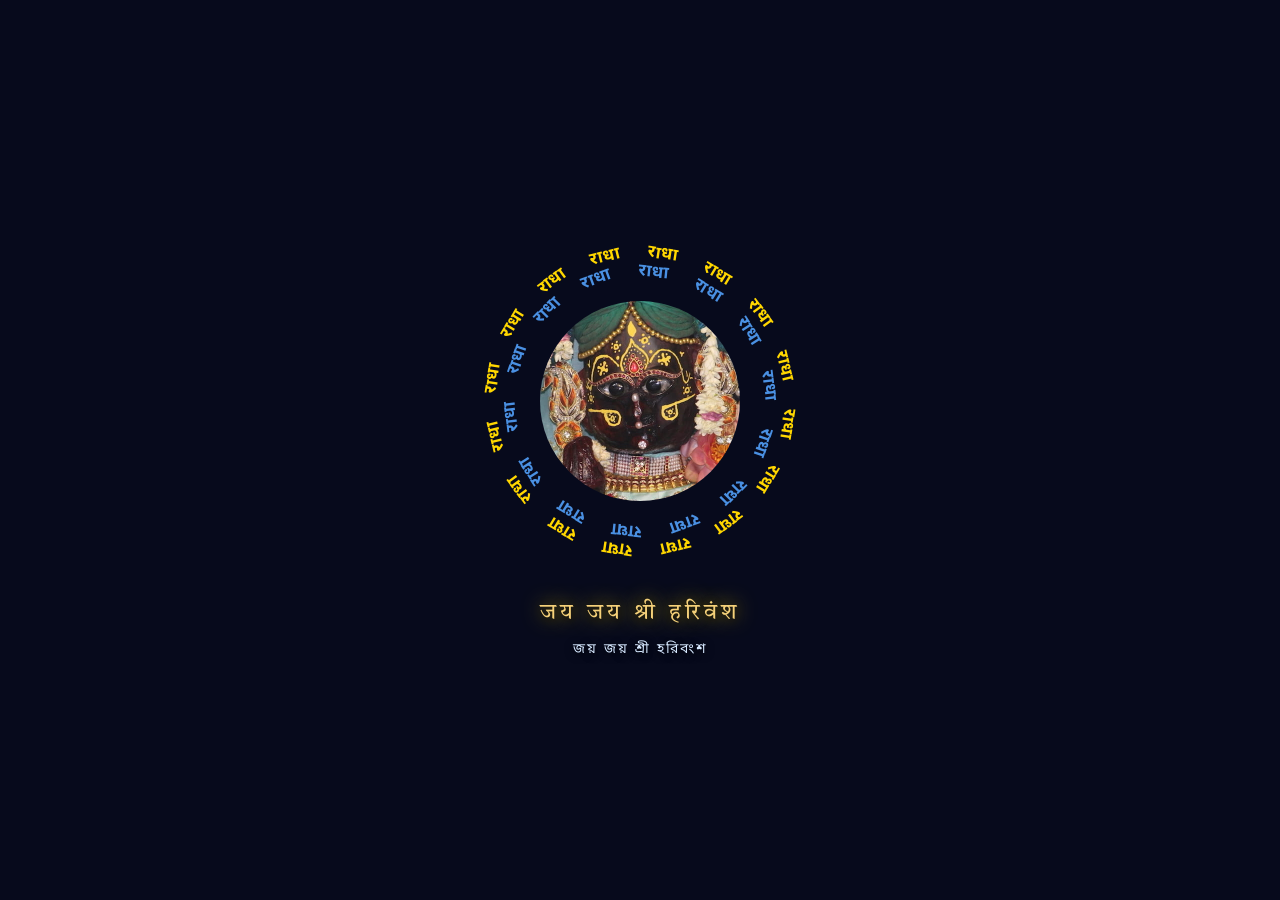
==== commit 3b6f948b: "Add files via upload" ====
--- a/index.html
+++ b/index.html
@@ -25,6 +25,7 @@
 <script src="https://www.gstatic.com/firebasejs/9.23.0/firebase-firestore-compat.js"></script>
 <link rel="stylesheet" href="./style.css?v=124">
   <link rel="stylesheet" href="./style-stotram.css?v=124">
+  <link rel="stylesheet" href="./vedic-panchanga/panchanga.css?v=156">
 <script src="https://unpkg.com/suncalc@1.9.0/suncalc.js"></script>
 </head>
 <body>
@@ -300,10 +301,10 @@
   </div>
   <div class="tzr">
     <div class="tz" id="tz" style="border-radius:18px;" aria-label="Tap to chant Radha Naam" role="button" tabindex="0" ontouchstart="App.ht(event)" onmousedown="App.ht(event)">
-      <img class="rv-wm" id="bgRadhaVallabh" src="./radha-vallabh.png" alt="Sri Radha Vallabh Laal Ju" aria-hidden="true" draggable="false">
-      <img class="hitju-wm" id="bgHitju" src="./hitju-maharaj.png" alt="Sri Hit Ju Maharaj" aria-hidden="true" draggable="false">
-      <img class="gurudev-wm" id="bgGurudev" src="./gurudev.png" alt="Gurudev" aria-hidden="true" draggable="false">
-      <img class="cm-wm" id="bgCM" src="./sri-chaitanya-mahaprabhu.png" alt="Sri Chaitanya Mahaprabhu" aria-hidden="true" draggable="false">
+      <img class="rv-wm" id="bgRadhaVallabh" src="./radha-vallabh.png" alt="" aria-hidden="true" draggable="false" loading="lazy" decoding="async" onerror="this.style.display='none'">
+      <img class="hitju-wm" id="bgHitju" src="./hitju-maharaj.png" alt="" aria-hidden="true" draggable="false" loading="lazy" decoding="async" onerror="this.style.display='none'">
+      <img class="gurudev-wm" id="bgGurudev" src="./gurudev.png" alt="" aria-hidden="true" draggable="false" loading="lazy" decoding="async" onerror="this.style.display='none'">
+      <img class="cm-wm" id="bgCM" src="./sri-chaitanya-mahaprabhu.png" alt="" aria-hidden="true" draggable="false" loading="lazy" decoding="async" onerror="this.style.display='none'">
       <div class="mf" id="mf">
         <div class="mf-line1">Radha Ballabh</div>
         <div class="mf-line2">Sri Harivansh</div>
@@ -638,103 +639,12 @@
        VEDIC PANCHANGA SUB-SECTION (Ekadashi Engine)
        Lives inside B&C tab, shown when vpTab is active
        ══════════════════════════════════════════════════════ -->
-  <div id="vpanchanga-view" style="display:none;padding-bottom:20px">
-
-    <!-- Header row with location -->
-    <div style="text-align:center;padding:6px 16px 2px">
-      <div style="font-size:.58rem;color:var(--td);letter-spacing:.15em;text-transform:uppercase;margin-top:2px" id="vp-gaurabda"></div>
-      <div style="font-size:.55rem;color:var(--td);letter-spacing:.1em;text-transform:uppercase;margin-top:4px;display:flex;align-items:center;justify-content:center;gap:4px">
-        <span style="width:5px;height:5px;background:var(--gold);border-radius:50%;display:inline-block"></span>
-        <span id="vp-loc-text">Locating…</span>
-      </div>
-    </div>
-
-    <!-- Clock -->
-    <div style="text-align:center;padding:8px 20px 2px;position:relative">
-      <div style="position:absolute;inset:0;display:flex;align-items:center;justify-content:center;pointer-events:none;opacity:.03;font-size:90px;font-family:'Tiro Devanagari Hindi',serif">ॐ</div>
-      <div id="vp-clock" style="font-family:'EB Garamond',serif;font-size:2.8rem;font-weight:700;color:var(--gold);letter-spacing:-.03em;text-shadow:0 0 40px rgba(245,209,122,.3)"></div>
-    </div>
-    <div id="vp-vaar-name" style="font-family:'EB Garamond',serif;font-size:1.4rem;font-weight:500;text-align:center;margin-top:2px;color:var(--tl)"></div>
-    <div id="vp-month-line" style="font-size:.72rem;color:var(--gold);letter-spacing:.1em;text-transform:uppercase;text-align:center;margin-top:4px"></div>
-    <div id="vp-vaishnav-line" style="font-size:.62rem;color:var(--td);font-style:italic;font-family:'EB Garamond',serif;text-align:center;margin-top:2px"></div>
-
-    <!-- Vaar strip -->
-    <div id="vp-vaar-strip" class="vp-vaar-strip"></div>
-
-    <!-- NOW PANEL -->
-    <div class="vp-now-panel" id="vp-now-panel">
-      <div class="vp-now-panel-head">
-        <div class="vp-pulse"></div>
-        <span id="vp-now-panel-title">Right Now &amp; Coming Soon</span>
-      </div>
-      <div class="vp-now-grid" id="vp-now-grid"></div>
-    </div>
-
-    <!-- Viewing bar for selected vaar -->
-    <div id="vp-viewing-bar" style="display:none">
-      <div style="display:flex;align-items:center;justify-content:center;gap:10px;margin:6px 16px 0">
-        <span class="vp-viewing-chip" id="vp-viewing-label"></span>
-        <button onclick="vpClearSelectedVaar()" style="font-size:.52rem;color:var(--td);text-transform:uppercase;letter-spacing:.1em;cursor:pointer;background:none;border:none;padding:0;color:var(--td)">← Back to today</button>
-      </div>
-    </div>
-
-    <!-- Tithi grid toggle -->
-    <button class="vp-tithi-toggle" id="vp-tithi-toggle" onclick="vpToggleGrid()">
-      <span>🌙 &nbsp;Lunar Month — All 30 Tithis</span>
-      <span class="vp-chevron" id="vp-chevron">▾</span>
-    </button>
-    <div class="vp-month-grid-wrap" id="vp-month-grid-wrap">
-      <div class="vp-month-grid" id="vp-month-grid"></div>
-    </div>
-
-    <div class="vp-divider">✧</div>
-
-    <section style="padding:0 16px">
-      <div class="vp-sec-head">Day Boundaries</div>
-      <div class="vp-db-grid" id="vp-db-grid"></div>
-    </section>
-
-    <div class="vp-divider">✧</div>
-
-    <section style="padding:0 16px">
-      <div class="vp-sec-head">Panchanga Angas</div>
-      <div style="font-size:.58rem;color:var(--td);text-transform:uppercase;letter-spacing:.1em;margin-bottom:5px;margin-left:2px">Tithi</div>
-      <div class="vp-space-y" id="vp-tithi-rows"></div>
-      <br>
-      <div style="font-size:.58rem;color:var(--td);text-transform:uppercase;letter-spacing:.1em;margin-bottom:5px;margin-left:2px">Nakshatra</div>
-      <div class="vp-space-y" id="vp-nakshatra-rows"></div>
-      <br>
-      <div style="font-size:.58rem;color:var(--td);text-transform:uppercase;letter-spacing:.1em;margin-bottom:5px;margin-left:2px">Yoga</div>
-      <div class="vp-space-y" id="vp-yoga-rows"></div>
-      <br>
-      <div style="font-size:.58rem;color:var(--td);text-transform:uppercase;letter-spacing:.1em;margin-bottom:5px;margin-left:2px">Karana</div>
-      <div class="vp-space-y" id="vp-karana-rows"></div>
-    </section>
-
-    <div class="vp-divider">✧</div>
-
-    <section style="padding:0 16px">
-      <div class="vp-sec-head vp-sec-head-green">Auspicious Periods</div>
-      <div class="vp-space-y" id="vp-ausp-rows"></div>
-    </section>
-
-    <div class="vp-divider">✧</div>
-
-    <section style="padding:0 16px">
-      <div class="vp-sec-head vp-sec-head-red">Inauspicious Periods</div>
-      <div class="vp-space-y" id="vp-inaup-rows"></div>
-    </section>
-
-    <div id="vp-special-yoga-sec" style="display:none">
-      <div class="vp-divider">✧</div>
-      <section style="padding:0 16px">
-        <div class="vp-sec-head" style="color:rgba(245,209,122,.8)">Special Yogas</div>
-        <div class="vp-space-y" id="vp-yoga-cards"></div>
-      </section>
-    </div>
-
-  </div>
-
+  <!-- ════ VEDIC PANCHANGA — externalised ════
+       Markup:  vedic-panchanga/panchanga.html  (injected at runtime)
+       Styles:  vedic-panchanga/panchanga.css   (linked in <head>)
+       Engine:  vedic-panchanga/panchanga.js    (loaded near </body>)
+       ═══════════════════════════════════════════ -->
+  <div id="vpanchanga-mount"></div>
 </div>
 
 <!-- MILESTONES VIEW — dedicated tab -->
@@ -1415,143 +1325,6 @@
         </div>
         <!-- Firebase phone verification runs invisibly; keep the badge from covering bottom navigation. -->
         <style>#fbRecaptchaContainer{position:absolute!important;left:-9999px!important;top:auto!important;width:1px!important;height:1px!important;overflow:hidden!important}.grecaptcha-badge{visibility:hidden!important;pointer-events:none!important}
-/* ══ VEDIC PANCHANGA SCOPED STYLES ══ */
-
-/* ══════════════════════════════════════════════════════════════
-   VEDIC PANCHANGA — scoped styles (vp- prefix)
-   All inside #vpanchanga-view to avoid conflicts
-   ══════════════════════════════════════════════════════════════ */
-
-/* Vaar strip */
-#vpanchanga-view .vp-vaar-strip{display:flex;gap:6px;padding:10px 16px;overflow-x:auto;scrollbar-width:none}
-#vpanchanga-view .vp-vaar-strip::-webkit-scrollbar{display:none}
-#vpanchanga-view .vp-vaar-btn{flex:1;min-width:64px;display:flex;flex-direction:column;align-items:center;gap:2px;padding:8px 8px;border-radius:14px;border:1px solid rgba(255,255,255,.12);background:rgba(255,255,255,.03);cursor:pointer;transition:all .15s;color:var(--tl);font-family:'Inter',sans-serif}
-#vpanchanga-view .vp-vaar-btn.today{border-color:rgba(245,209,122,.5);background:rgba(245,209,122,.1)}
-#vpanchanga-view .vp-vaar-btn.selected{border-color:rgba(184,196,245,.5);background:rgba(184,196,245,.1)}
-#vpanchanga-view .vp-vaar-btn .vp-vi{font-size:1.1rem}
-#vpanchanga-view .vp-vaar-btn .vp-vn{font-size:.55rem;font-weight:600;letter-spacing:.12em;text-transform:uppercase;color:var(--td)}
-#vpanchanga-view .vp-vaar-btn.today .vp-vn{color:var(--gold)}
-#vpanchanga-view .vp-vaar-btn.selected .vp-vn{color:var(--a2)}
-
-/* NOW panel */
-#vpanchanga-view .vp-now-panel{margin:6px 16px 0;border-radius:16px;border:1px solid rgba(245,209,122,.25);background:linear-gradient(135deg,rgba(245,209,122,.06),rgba(245,209,122,.02));overflow:hidden}
-#vpanchanga-view .vp-now-panel-head{padding:10px 14px 6px;display:flex;align-items:center;gap:6px}
-#vpanchanga-view .vp-pulse{width:7px;height:7px;background:var(--gold);border-radius:50%;animation:vpPulse 1.8s ease-in-out infinite;flex-shrink:0}
-@keyframes vpPulse{0%,100%{opacity:1;transform:scale(1)}50%{opacity:.5;transform:scale(.8)}}
-#vpanchanga-view .vp-now-panel-head span{font-size:.55rem;font-weight:700;letter-spacing:.18em;text-transform:uppercase;color:rgba(245,209,122,.7);font-family:'Inter',sans-serif}
-#vpanchanga-view .vp-now-grid{display:grid;grid-template-columns:repeat(2,1fr);gap:1px;background:rgba(245,209,122,.08)}
-@media(min-width:540px){#vpanchanga-view .vp-now-grid{grid-template-columns:repeat(3,1fr)}}
-#vpanchanga-view .vp-now-cell{background:var(--bd);padding:10px 13px}
-#vpanchanga-view .vp-now-cell-top{display:flex;align-items:center;justify-content:space-between;margin-bottom:3px}
-#vpanchanga-view .vp-now-cell-label{font-size:.52rem;color:var(--td);text-transform:uppercase;letter-spacing:.1em;font-family:'Inter',sans-serif}
-#vpanchanga-view .vp-now-cell-status{font-size:.48rem;font-weight:700;letter-spacing:.1em;text-transform:uppercase;padding:1px 5px;border-radius:4px}
-#vpanchanga-view .vp-now-cell-status.active{background:rgba(245,209,122,.2);color:var(--gold)}
-#vpanchanga-view .vp-now-cell-status.soon{background:rgba(184,196,245,.15);color:var(--a2)}
-#vpanchanga-view .vp-now-cell-status.warn-soon{background:rgba(225,90,107,.15);color:#f87171}
-#vpanchanga-view .vp-now-cell-name{font-family:'EB Garamond',serif;font-size:.82rem;font-weight:600;color:var(--tl);margin-bottom:2px}
-#vpanchanga-view .vp-now-cell-effect{font-size:.56rem;color:var(--td);line-height:1.4;margin-bottom:4px}
-#vpanchanga-view .vp-now-cell-time{font-size:.54rem;font-family:monospace;color:rgba(128,137,184,.7);line-height:1.4}
-#vpanchanga-view .vp-now-cell.warn .vp-now-cell-name{color:#f87171}
-#vpanchanga-view .vp-now-cell.warn{background:rgba(225,90,107,.04)}
-#vpanchanga-view .vp-now-cell.good .vp-now-cell-name{color:var(--gold)}
-
-/* Section headers */
-#vpanchanga-view .vp-sec-head{font-size:.56rem;font-weight:700;letter-spacing:.18em;text-transform:uppercase;color:rgba(245,209,122,.7);display:flex;align-items:center;gap:8px;margin-bottom:12px;font-family:'Inter',sans-serif}
-#vpanchanga-view .vp-sec-head::before{content:'';width:14px;height:1px;background:rgba(245,209,122,.3)}
-#vpanchanga-view .vp-sec-head::after{content:'';flex:1;height:1px;background:rgba(255,255,255,.08)}
-#vpanchanga-view .vp-sec-head-green{color:rgba(57,201,151,.8)}
-#vpanchanga-view .vp-sec-head-green::before{background:rgba(57,201,151,.3)}
-#vpanchanga-view .vp-sec-head-red{color:rgba(225,90,107,.8)}
-#vpanchanga-view .vp-sec-head-red::before{background:rgba(225,90,107,.3)}
-
-/* Divider */
-#vpanchanga-view .vp-divider{display:flex;align-items:center;justify-content:center;gap:12px;padding:16px 0;opacity:.2;color:var(--td)}
-#vpanchanga-view .vp-divider::before,#vpanchanga-view .vp-divider::after{content:'';flex:0 0 40px;height:1px;background:rgba(255,255,255,.1)}
-
-/* Tithi toggle */
-#vpanchanga-view .vp-tithi-toggle{margin:8px 16px 6px;padding:11px 16px;border-radius:14px;background:rgba(255,255,255,.03);border:1px solid rgba(255,255,255,.1);cursor:pointer;display:flex;align-items:center;justify-content:space-between;color:var(--tl);width:calc(100% - 32px);font-family:'Inter',sans-serif}
-#vpanchanga-view .vp-tithi-toggle span:first-child{font-size:.6rem;font-weight:700;letter-spacing:.15em;text-transform:uppercase;color:rgba(245,209,122,.7)}
-#vpanchanga-view .vp-chevron{font-size:.75rem;color:var(--td);transition:transform .25s;display:inline-block}
-#vpanchanga-view .vp-tithi-toggle.open .vp-chevron{transform:rotate(180deg)}
-
-/* Month grid */
-#vpanchanga-view .vp-month-grid-wrap{overflow:hidden;max-height:0;transition:max-height .35s ease}
-#vpanchanga-view .vp-month-grid-wrap.open{max-height:2400px}
-#vpanchanga-view .vp-month-grid{display:grid;grid-template-columns:1fr 1fr;gap:7px;padding:10px 16px}
-@media(min-width:540px){#vpanchanga-view .vp-month-grid{grid-template-columns:repeat(3,1fr)}}
-#vpanchanga-view .vp-paksha-label{grid-column:1/-1;font-size:.56rem;letter-spacing:.14em;text-transform:uppercase;display:flex;align-items:center;gap:8px;padding:4px 0;font-family:'Inter',sans-serif}
-#vpanchanga-view .vp-paksha-label.s{color:rgba(245,209,122,.7)}
-#vpanchanga-view .vp-paksha-label.k{color:var(--td)}
-#vpanchanga-view .vp-paksha-label::after{content:'';flex:1;height:1px;background:rgba(255,255,255,.08)}
-#vpanchanga-view .vp-tcell{border-radius:11px;border:1px solid rgba(255,255,255,.08);background:rgba(255,255,255,.02);padding:8px 10px}
-#vpanchanga-view .vp-tcell.active{background:rgba(245,209,122,.1);border-color:rgba(245,209,122,.4)}
-#vpanchanga-view .vp-tcell-top{display:flex;align-items:flex-start;justify-content:space-between;margin-bottom:3px}
-#vpanchanga-view .vp-tcell-num{font-size:.5rem;font-weight:700;letter-spacing:.14em;text-transform:uppercase;color:var(--td)}
-#vpanchanga-view .vp-tcell.active .vp-tcell-num{color:var(--gold)}
-#vpanchanga-view .vp-now-badge{font-size:.46rem;background:rgba(245,209,122,.15);color:var(--gold);padding:1px 5px;border-radius:4px;font-weight:700;letter-spacing:.1em;text-transform:uppercase}
-#vpanchanga-view .vp-tcell-name{font-family:'EB Garamond',serif;font-size:.72rem;font-weight:600;color:rgba(236,238,251,.85)}
-#vpanchanga-view .vp-tcell.active .vp-tcell-name{color:var(--gold)}
-#vpanchanga-view .vp-tcell-start{font-size:.5rem;color:rgba(128,137,184,.7);font-family:monospace;margin-top:3px}
-#vpanchanga-view .vp-tcell-end{font-size:.5rem;color:rgba(128,137,184,.45);font-family:monospace}
-
-/* Day boundary grid */
-#vpanchanga-view .vp-db-grid{display:grid;grid-template-columns:1fr 1fr;gap:9px}
-@media(min-width:540px){#vpanchanga-view .vp-db-grid{grid-template-columns:repeat(4,1fr)}}
-#vpanchanga-view .vp-db-card{background:rgba(255,255,255,.02);border:1px solid rgba(255,255,255,.08);border-radius:12px;padding:10px 12px}
-#vpanchanga-view .vp-db-label{font-size:.5rem;color:var(--td);text-transform:uppercase;letter-spacing:.1em;margin-bottom:4px;display:flex;align-items:center;gap:4px;font-family:'Inter',sans-serif}
-#vpanchanga-view .vp-db-time{font-family:monospace;font-size:.78rem;font-weight:500;color:rgba(236,238,251,.9)}
-#vpanchanga-view .vp-db-time .sub{font-size:.65rem;color:var(--td)}
-
-/* Panchanga rows */
-#vpanchanga-view .vp-p-row{display:flex;align-items:center;justify-content:space-between;padding:9px 12px;border-radius:12px;background:rgba(255,255,255,.025);border:1px solid rgba(255,255,255,.08);position:relative;padding-left:32px}
-#vpanchanga-view .vp-p-row::before{content:'';position:absolute;left:10px;top:50%;transform:translateY(-50%);width:7px;height:7px;border-radius:50%;border:2px solid var(--bd)}
-#vpanchanga-view .vp-p-row.sukla::before{background:var(--gold)}
-#vpanchanga-view .vp-p-row.krishna::before{background:#94a3b8}
-#vpanchanga-view .vp-p-row-name{font-family:'EB Garamond',serif;font-size:.8rem;font-weight:600;color:var(--tl)}
-#vpanchanga-view .vp-p-row-badge{font-size:.5rem;padding:2px 6px;border-radius:20px;font-weight:500;letter-spacing:.1em;text-transform:uppercase;margin-left:5px}
-#vpanchanga-view .vp-p-row-badge.s{background:rgba(245,209,122,.12);color:var(--gold);border:1px solid rgba(245,209,122,.2)}
-#vpanchanga-view .vp-p-row-badge.k{background:rgba(148,163,184,.1);color:#94a3b8;border:1px solid rgba(148,163,184,.2)}
-#vpanchanga-view .vp-p-row-time{font-size:.58rem;color:var(--td);font-family:monospace;text-align:right;line-height:1.5}
-
-/* Muhurta rows */
-#vpanchanga-view .vp-m-row{display:flex;align-items:flex-start;gap:10px;padding:10px 12px;border-radius:12px;border:1px solid rgba(255,255,255,.08);background:rgba(255,255,255,.02)}
-#vpanchanga-view .vp-m-row.auspicious{border-color:rgba(57,201,151,.15);background:rgba(57,201,151,.03)}
-#vpanchanga-view .vp-m-row.inauspicious{border-color:rgba(225,90,107,.15);background:rgba(225,90,107,.03)}
-#vpanchanga-view .vp-m-row.now-active{box-shadow:0 0 0 1px var(--gold);background:rgba(245,209,122,.08)}
-#vpanchanga-view .vp-m-now-badge{display:inline-flex;align-items:center;gap:4px;font-size:.46rem;font-weight:700;letter-spacing:.1em;text-transform:uppercase;background:rgba(245,209,122,.2);color:var(--gold);padding:2px 6px;border-radius:4px;margin-left:6px;vertical-align:middle}
-#vpanchanga-view .vp-m-now-badge .dot{width:5px;height:5px;background:var(--gold);border-radius:50%;animation:vpPulse 1.8s ease-in-out infinite;flex-shrink:0}
-#vpanchanga-view .vp-m-time-left{font-size:.52rem;color:var(--gold);font-weight:600;margin-top:2px}
-#vpanchanga-view .vp-active-banner{margin:0 0 10px;padding:10px 12px;border-radius:12px;display:flex;align-items:center;gap:10px;border:1px solid rgba(245,209,122,.4);background:rgba(245,209,122,.07)}
-#vpanchanga-view .vp-active-banner.warn{border-color:rgba(225,90,107,.4);background:rgba(225,90,107,.06)}
-#vpanchanga-view .vp-amb-dot{width:8px;height:8px;border-radius:50%;background:var(--gold);animation:vpPulse 1.8s ease-in-out infinite;flex-shrink:0}
-#vpanchanga-view .vp-active-banner.warn .vp-amb-dot{background:#f87171}
-#vpanchanga-view .vp-amb-body{flex:1}
-#vpanchanga-view .vp-amb-label{font-size:.5rem;color:var(--td);text-transform:uppercase;letter-spacing:.1em}
-#vpanchanga-view .vp-amb-name{font-size:.76rem;font-weight:600;font-family:'EB Garamond',serif;color:var(--gold)}
-#vpanchanga-view .vp-active-banner.warn .vp-amb-name{color:#f87171}
-#vpanchanga-view .vp-amb-time{font-size:.52rem;font-family:monospace;color:var(--td)}
-#vpanchanga-view .vp-m-icon{font-size:1.1rem;flex-shrink:0;margin-top:1px}
-#vpanchanga-view .vp-m-body{flex:1;min-width:0}
-#vpanchanga-view .vp-m-label{font-size:.66rem;font-weight:600;color:var(--tl);font-family:'Inter',sans-serif}
-#vpanchanga-view .vp-m-desc{font-size:.56rem;color:var(--td);margin-top:2px;line-height:1.4}
-#vpanchanga-view .vp-m-time{font-size:.58rem;font-family:monospace;color:var(--td);text-align:right;flex-shrink:0;line-height:1.5;white-space:nowrap}
-
-/* Special yoga cards */
-#vpanchanga-view .vp-yoga-card{background:rgba(245,209,122,.05);border:1px solid rgba(245,209,122,.18);border-radius:14px;padding:13px 15px;display:flex;align-items:flex-start;gap:12px}
-#vpanchanga-view .vp-yoga-icon{font-size:1.4rem;flex-shrink:0;margin-top:2px}
-#vpanchanga-view .vp-yoga-name{font-family:'EB Garamond',serif;font-size:.88rem;font-weight:500;color:#fbbf24}
-#vpanchanga-view .vp-yoga-desc{font-size:.6rem;color:rgba(251,191,36,.55);margin-top:2px;line-height:1.5}
-#vpanchanga-view .vp-yoga-time{font-size:.56rem;font-family:monospace;background:rgba(245,209,122,.1);color:rgba(245,209,122,.7);border:1px solid rgba(245,209,122,.2);padding:3px 8px;border-radius:6px;margin-top:6px;display:inline-block}
-
-/* Viewing chip */
-#vpanchanga-view .vp-viewing-chip{font-size:.56rem;color:var(--a2);background:rgba(184,196,245,.1);border:1px solid rgba(184,196,245,.25);padding:4px 12px;border-radius:20px;font-weight:700;letter-spacing:.14em;text-transform:uppercase}
-
-/* Space-y */
-#vpanchanga-view .vp-space-y>*+*{margin-top:7px}
-
-/* Adhik badge */
-#vpanchanga-view .vp-adhik-badge{font-size:.5rem;font-weight:700;padding:2px 6px;border-radius:5px;background:rgba(245,209,122,.15);color:#f59e0b;border:1px solid rgba(245,209,122,.3);letter-spacing:.08em;text-transform:uppercase;margin-right:4px}
-
 </style>
         <div id="fbRecaptchaContainer" aria-hidden="true"></div>
       </div>
@@ -1786,6 +1559,47 @@
         <span id="feedbackBadge" style="display:none;position:absolute;top:-8px;right:-8px;min-width:20px;height:20px;padding:0 5px;background:#FF3B30;border-radius:10px;border:2px solid #060D1F;color:#fff;font-size:11px;font-weight:700;line-height:16px;text-align:center;font-family:Inter,sans-serif;"></span>
       </button>
     </div>
+
+    <!-- ── GHOST MODE ── -->
+    <div style="margin-top:15px;border-top:1px solid rgba(255,170,0,0.18);padding-top:15px;">
+      <div style="font-size:12px;color:#FFD700;margin-bottom:8px;display:flex;align-items:center;gap:6px;">
+        <span style="display:inline-block;width:8px;height:8px;border-radius:50%;background:#FFD700;opacity:0.7;"></span>
+        Ghost Mode
+        <span id="ghostActivePill" style="display:none;background:rgba(255,80,80,0.18);border:1px solid rgba(255,80,80,0.45);border-radius:6px;padding:1px 7px;font-size:10px;color:#ff6060;letter-spacing:0.5px;margin-left:4px;">ACTIVE</span>
+      </div>
+      <button class="pb" onclick="openGhostUserList()" style="background:rgba(255,215,0,0.10);color:#FFD700;border:1px solid rgba(255,215,0,0.35);">
+        👁 View as a User
+      </button>
+      <button id="ghostExitBtn" onclick="devExitGhostMode()" style="display:none;margin-top:7px;width:100%;padding:10px;background:rgba(255,80,80,0.10);border:1px solid rgba(255,80,80,0.4);border-radius:12px;color:#ff6060;font-size:14px;font-weight:600;cursor:pointer;font-family:Inter,sans-serif;">
+        ✕ Exit Ghost Mode
+      </button>
+    </div>
+  </div>
+
+  <!-- ── GHOST MODE USER-LIST MODAL ── -->
+  <div id="ghostModal" style="display:none;position:fixed;top:0;left:0;right:0;bottom:0;z-index:99999;background:rgba(6,13,31,0.97);backdrop-filter:blur(14px);flex-direction:column;align-items:center;justify-content:flex-start;padding:16px;box-sizing:border-box;overflow-y:auto;">
+    <div style="width:100%;max-width:560px;margin-top:12px;">
+      <!-- Header -->
+      <div style="display:flex;align-items:center;gap:12px;margin-bottom:16px;">
+        <button onclick="closeGhostModal()" style="background:rgba(255,215,0,0.1);color:#FFD700;border:1px solid rgba(255,215,0,0.35);padding:7px 14px;border-radius:10px;font-size:13px;font-weight:700;cursor:pointer;flex-shrink:0;">✕ Close</button>
+        <div style="flex:1;text-align:center;">
+          <div style="font-size:20px;line-height:1;">👁</div>
+          <div style="color:#FFD700;font-size:14px;font-weight:700;letter-spacing:1px;text-transform:uppercase;margin-top:2px;">Ghost Mode — Select User</div>
+          <div style="font-size:11px;color:rgba(255,215,0,0.45);margin-top:2px;">Read-only view. No data is touched.</div>
+        </div>
+        <div style="width:70px;"></div>
+      </div>
+
+      <!-- Search -->
+      <input id="ghostSearchInput" type="text" placeholder="🔍  Search by name, email, UID…"
+        oninput="filterGhostList()"
+        style="width:100%;box-sizing:border-box;padding:10px 14px;border-radius:12px;border:1px solid rgba(255,215,0,0.3);background:rgba(0,0,0,0.4);color:#fff;font-size:13px;font-family:Inter,sans-serif;margin-bottom:12px;outline:none;" />
+
+      <!-- User list -->
+      <div id="ghostUserList" style="display:flex;flex-direction:column;gap:8px;">
+        <div style="text-align:center;color:rgba(255,215,0,0.45);padding:30px 0;font-size:13px;">Loading users…</div>
+      </div>
+    </div>
   </div>
 
   <!-- DEVELOPER FEEDBACK MODAL -->
@@ -1903,7 +1717,7 @@
     <!-- Gives tithi boundary accuracy matching ISKCON/Drik Panchang exactly -->
     <script src="./panchangData.js?v=117"></script>
     <script src="./stotrams.js?v=115"></script>
-    <script src="./app.js?v=132"></script>
+    <script src="./app.js?v=133"></script>
   
 <script>
 // ═══ B&C Sub-tab switcher ════════════════════════════════════
@@ -1932,11 +1746,9 @@
     btnBnC.style.background = 'transparent';
     btnBnC.style.borderColor = 'rgba(245,209,122,0.3)';
     btnBnC.style.color = 'var(--td)';
-    // Update location from main app
-    if (window._appLat && window._appLng) {
-      const el = document.getElementById('vp-loc-text');
-      if (el) el.textContent = window._appLat.toFixed(3) + '°N ' + window._appLng.toFixed(3) + '°E';
-    }
+    // Update location label + (re)try GPS fetch from the Panchanga engine itself
+    window.vpUpdateLocLabel && window.vpUpdateLocLabel();
+    window.vpEnsureGps && window.vpEnsureGps();
     window.vpActivate && window.vpActivate();
     window.vpStartClock && window.vpStartClock();
     window.vpStartRefresh && window.vpStartRefresh();
@@ -1944,866 +1756,7 @@
 }
 </script>
 
-<script>
-(function() {
-// ── Vedic Panchanga Engine (scoped) ─────────────────────────
-// All globals renamed with VP_ prefix internally
-
-
-// ═══════════════════════════════════════════════════════════════
-// ASTRONOMY
-// ═══════════════════════════════════════════════════════════════
-function toRad(d){return d*Math.PI/180}
-function norm(d){let x=d%360;return x<0?x+360:x}
-function dateToJD(date){
-  const Y=date.getUTCFullYear(),M=date.getUTCMonth()+1;
-  const day=date.getUTCDate()+date.getUTCHours()/24+date.getUTCMinutes()/1440+date.getUTCSeconds()/86400;
-  let y=Y,m=M;if(m<=2){y--;m+=12}
-  const A=Math.floor(y/100),B=2-A+Math.floor(A/4);
-  return Math.floor(365.25*(y+4716))+Math.floor(30.6001*(m+1))+day+B-1524.5;
-}
-function jdToDate(jd){return new Date((jd-2440587.5)*86400000)}
-
-// ── Lahiri Ayanamsa (IAU standard for Vedic calculations) ────────────────
-// Subtracts from tropical to get sidereal longitude
-function lahiriAyanamsa(jd){
-  // Chitrapaksha/Lahiri — J2000.0 epoch 23.85358°, rate 50.2564"/yr (0.013597°/yr)
-  return 23.85358+0.013597*(jd-2451545.0)/365.25;
-}
-
-
-
-
-
-// Sidereal versions used for Nakshatra/Yoga/Karana (Vedic)
-function moonLongSid(jd){return norm(moonLong(jd)-lahiriAyanamsa(jd));}
-function sunLongSid(jd){return norm(sunLong(jd)-lahiriAyanamsa(jd));}
-function sunLong(jd){
-  const T=(jd-2451545)/36525;
-  let L=280.46646+36000.76983*T+.0003032*T*T;
-  let M=norm(357.52911+35999.05029*T-.0001537*T*T);
-  const Mr=toRad(M);
-  const C=(1.914602-.004817*T-.000014*T*T)*Math.sin(Mr)+(0.019993-.000101*T)*Math.sin(2*Mr)+.000289*Math.sin(3*Mr);
-  return norm(L+C);
-}
-function moonLong(jd){
-  const T=(jd-2451545)/36525;
-  let L=norm(218.3164477+481267.88123421*T-.0015786*T*T+T*T*T/538841-T*T*T*T/65194000);
-  let M=norm(357.5291092+35999.0502909*T-.0001536*T*T+T*T*T/24490000);
-  let Mp=norm(134.9633964+477198.8675055*T+.0087414*T*T+T*T*T/69699-T*T*T*T/14712000);
-  let F=norm(93.292095+483202.0175233*T-.0036539*T*T-T*T*T/3526000+T*T*T*T/863310000);
-  let D=norm(297.8501921+445267.1114034*T-.0018819*T*T+T*T*T/545868-T*T*T*T/113065000);
-  const A1=toRad(norm(119.75+131.849*T)),A2=toRad(norm(53.09+479264.29*T));
-  const Mr2=toRad(M),Mpr=toRad(Mp),Fr=toRad(F),Dr=toRad(D),L0r=toRad(L);
-  let s=0;
-  s+=6288774*Math.sin(Mpr);s+=1274027*Math.sin(2*Dr-Mpr);s+=658314*Math.sin(2*Dr);
-  s+=213618*Math.sin(2*Mpr);s-=185116*Math.sin(Mr2);s-=114332*Math.sin(2*Fr);
-  s+=58793*Math.sin(2*Dr-2*Mpr);s+=57066*Math.sin(2*Dr-Mr2-Mpr);s+=53322*Math.sin(2*Dr+Mpr);
-  s+=45758*Math.sin(2*Dr-Mr2);s-=40923*Math.sin(Mr2-Mpr);s-=34720*Math.sin(Dr);
-  s-=30383*Math.sin(Mr2+Mpr);s+=15327*Math.sin(2*Dr-2*Fr);s-=12528*Math.sin(Mpr+2*Fr);
-  s+=10980*Math.sin(Mpr-2*Fr);s+=10675*Math.sin(4*Dr-Mpr);s+=10034*Math.sin(3*Mpr);
-  s+=8548*Math.sin(4*Dr-2*Mpr);s-=7888*Math.sin(2*Dr+Mr2-Mpr);s-=6766*Math.sin(2*Dr+Mr2);
-  s-=5163*Math.sin(Dr-Mpr);s+=4987*Math.sin(Dr+Mr2);s+=4036*Math.sin(2*Dr-Mr2+Mpr);
-  s+=3994*Math.sin(2*Dr+2*Mpr);s+=3861*Math.sin(4*Dr);s+=3665*Math.sin(2*Dr-3*Mpr);
-  s-=2689*Math.sin(Mr2-2*Mpr);s-=2602*Math.sin(2*Dr-Mpr+2*Fr);
-  s+=2390*Math.sin(2*Dr-Mr2-2*Mpr);s-=2348*Math.sin(Dr+Mpr);s+=2236*Math.sin(2*Dr-2*Mr2);
-  s-=2120*Math.sin(Mr2+2*Mpr);s-=2069*Math.sin(2*Mr2);s+=2048*Math.sin(2*Dr-2*Mr2-Mpr);
-  s-=1773*Math.sin(2*Dr+Mpr-2*Fr);s-=1595*Math.sin(2*Dr+2*Fr);s+=1215*Math.sin(4*Dr-Mr2-Mpr);
-  s-=1110*Math.sin(2*Mpr+2*Fr);
-  s+=3958*Math.sin(A1);s+=1962*Math.sin(L0r-Fr);s+=318*Math.sin(A2);
-  return norm(L+s/1000000);
-}
-function findElong(jdS,jdE,target){
-  let lo=jdS,hi=jdE;
-  for(let i=0;i<52;i++){const m=(lo+hi)/2;const d=norm(norm(moonLong(m)-sunLong(m))-target);d<180?hi=m:lo=m}
-  return(lo+hi)/2;
-}
-function findMoonLng(jdS,jdE,target){
-  let lo=jdS,hi=jdE;
-  for(let i=0;i<52;i++){const m=(lo+hi)/2;const d=norm(moonLongSid(m)-target);d<180?hi=m:lo=m}
-  return(lo+hi)/2;
-}
-function findYoga(jdS,jdE,target){
-  let lo=jdS,hi=jdE;
-  for(let i=0;i<52;i++){const m=(lo+hi)/2;const d=norm(norm(moonLongSid(m)+sunLongSid(m))-target);d<180?hi=m:lo=m}
-  return(lo+hi)/2;
-}
-
-// ═══════════════════════════════════════════════════════════════
-// NAMES & CONSTANTS
-// ═══════════════════════════════════════════════════════════════
-const TITHI=['Pratipada','Dwitiya','Tritiya','Chaturthi','Panchami','Shashthi','Saptami','Ashtami','Navami','Dashami','Ekadashi','Dwadashi','Trayodashi','Chaturdashi','Purnima','Pratipada','Dwitiya','Tritiya','Chaturthi','Panchami','Shashthi','Saptami','Ashtami','Navami','Dashami','Ekadashi','Dwadashi','Trayodashi','Chaturdashi','Amavasya'];
-const NAKSHATRA=['Ashwini','Bharani','Krittika','Rohini','Mrigashirsha','Ardra','Punarvasu','Pushya','Ashlesha','Magha','Purva Phalguni','Uttara Phalguni','Hasta','Chitra','Swati','Vishakha','Anuradha','Jyeshtha','Mula','Purva Ashadha','Uttara Ashadha','Shravana','Dhanishtha','Shatabhisha','Purva Bhadrapada','Uttara Bhadrapada','Revati'];
-const YOGA_N=['Vishkambha','Priti','Ayushman','Saubhagya','Shobhana','Atiganda','Sukarma','Dhriti','Shula','Ganda','Vriddhi','Dhruva','Vyaghata','Harshana','Vajra','Siddhi','Vyatipata','Variyan','Parigha','Shiva','Siddha','Sadhya','Shubha','Shukla','Brahma','Indra','Vaidhriti'];
-const KAR_MOV=['Bava','Balava','Kaulava','Taitila','Garija','Vanija','Vishti'];
-const KAR_END=['Chatushpada','Naga','Kimstughna'];
-function karName(i){if(i===0)return'Kimstughna';if(i>=57)return KAR_END[i-57];return KAR_MOV[(i-1)%7]}
-const VAAR=['Rabi','Som','Mangol','Budh','Brihaspati','Sukro','Shani'];
-const VAAR_ICON=['☀️','🌙','🔴','💚','🪐','⭐','💙'];
-const VAAR_BN=['রবি','সোম','মঙ্গল','বুধ','বৃহস্পতি','শুক্র','শনি'];
-const HM=['Chaitra','Vaishakha','Jyeshtha','Ashadha','Shravana','Bhadrapada','Ashwina','Kartika','Margashirsha','Pausha','Magha','Phalguna'];
-const VM=['Vishnu','Madhusudana','Trivikrama','Vamana','Shridhara','Hrishikesha','Padmanabha','Damodara','Keshava','Narayana','Madhava','Govinda'];
-
-// Tithi effects
-const TITHI_FX=['New beginning, auspicious start','Prosperity & growth','Victory & success','Danger — avoid important work','Auspicious for all good deeds','Good for social gatherings','Win over enemies, good travel','Mixed — caution for new work','Completing pending tasks','Excellent for all activities','Ekadashi fast — highly sacred','Breaking fast, gifts & charity','Avoid new ventures','Ancestral worship, sacred','Full Moon — very auspicious',
-'New beginning after full moon','Growth of plans','Success in undertakings','Obstacle — delay decisions','Auspicious, creative work','Pleasant, social activities','Overcoming adversaries','Eight directions — be cautious','Completion of tasks','Good for regular activities','Ekadashi fast — sacred vrat','Post Ekadashi, charity','Avoid new ventures','Ancestral rites','New Moon — worship ancestors'];
-const NAK_FX=['Swift & fierce, good for bold acts','Fierce, avoid auspicious deeds','Mixed, good for cooking & fire','Very auspicious, love & growth','Gentle, good for creativity','Sharp, removal & healing work','Auspicious, renew & restore','Excellent for all beginnings','Sharp, avoid new activities','Good for old work & traditions','Pleasant, arts & romance','Stable, sacred ceremonies','Mobile, journey & trading','Sharp, piercing tasks','Good for moving & travel','Auspicious, spiritual growth','Devotion & fixed tasks','Sharp, fierce activities','Fierce, avoid auspicious deeds','Speed & travel, good for haste','Fixed, stable ceremonies','Good for learning & devotion','Quick, good for moving tasks','Severe, purification tasks','Fierce, avoid major starts','Fixed, stable ceremonies','Gentle, renewal & auspicious'];
-const YOGA_FX=['Inauspicious — obstacles likely','Love & friendliness abound','Longevity & health favored','Good fortune in all matters','Prosperous & beautiful time','Anger & sudden obstacles','Good deeds bring results','Stability & determination','Thorny path — avoid big moves','Obstacles & health issues','Growth & financial gain','Fixed & stable, good for vows','Sudden setbacks possible','Joy & happiness prevail','Sudden dangers — be careful','Success in all endeavors','Highly inauspicious — avoid','Very auspicious & favorable','Encircling obstacles to remove','Auspicious, Shiva-blessed','Success with effort','Achievement of goals','Auspicious for good deeds','Pure & clean time','Brahma-blessed — sacred deeds','Indra-blessed — victory','Highly inauspicious — avoid'];
-const MEFF={
-  'Brahma Muhurta':'Best for meditation, study & prayer. Spiritual practices begun now bear great fruit.',
-  'Abhijit Muhurta':'Victory muhurta. Excellent for important work, meetings & new starts.',
-  'Vijaya Muhurta':'Afternoon victory period. Good for negotiations, signing agreements.',
-  'Godhuli Muhurta':'Sacred cow-dust time. Auspicious for prayers, marriages & new ventures.',
-  'Nishita Muhurta':'Midnight — for Tantra, Mantra & deep Sadhana. Highly sacred.',
-  'Amrita Kala':'Nectar time — all deeds performed now give abundant results.',
-  'Rahu Kalam':'Rahu rules this period. Strictly avoid new beginnings & auspicious work.',
-  'Yamaganda':'Yama\'s period — inauspicious. Avoid travel & important decisions.',
-  'Gulika (Mandi)':'Saturn-influenced — delays & obstacles. Avoid auspicious activities.',
-  'Varjyam / Tyajya':'Moon-based inauspicious window. Avoid important & sacred activities.',
-  'Dur Muhurta 1':'Daily inauspicious slot — avoid new ventures & rituals.',
-  'Dur Muhurta 2':'Daily inauspicious slot — avoid new ventures & rituals.',
-};
-
-// ═══════════════════════════════════════════════════════════════
-// VEDIC CALCULATIONS
-// ═══════════════════════════════════════════════════════════════
-function tithiIdx(jd){return Math.floor(norm(moonLong(jd)-sunLong(jd))/12)}
-
-function getTithiPeriods(jd,count=10){
-  const periods=[];let s=jd-0.5;
-  for(let i=0;i<count+1;i++){
-    const idx=tithiIdx(s);
-    const end=findElong(s,s+2,((idx+1)%30)*12);
-    periods.push({index:idx,name:TITHI[idx],paksha:idx<15?'Sukla':'Krishna',startJD:s,endJD:end});
-    s=end+.0001;
-  }
-  for(let i=1;i<periods.length;i++)periods[i].startJD=periods[i-1].endJD;
-  periods[0].startJD=findElong(jd-2,jd,periods[0].index*12);
-  return periods;
-}
-
-function getLunarMonthTithis(jd){
-  const elong=norm(moonLong(jd)-sunLong(jd));
-  // Use -3 guard (was -2) so we don't miss New Moon when elong is very small
-  const prevNM=findElong(jd-(elong/360)*29.53-3,jd,0);
-  const periods=[];let s=prevNM+.0001;
-  for(let i=0;i<30;i++){
-    const idx=tithiIdx(s);
-    const end=findElong(s,s+2,((idx+1)%30)*12);
-    periods.push({index:idx,name:TITHI[idx],paksha:idx<15?'Sukla':'Krishna',startJD:s,endJD:end});
-    s=end+.0001;
-  }
-  for(let i=1;i<periods.length;i++)periods[i].startJD=periods[i-1].endJD;
-  periods[0].startJD=prevNM;
-  return periods;
-}
-
-function getNakshatraPeriods(jd,count=3){
-  const SPAN=360/27;const periods=[];
-  // Search up to 3 days back; use jd+0.5 as upper bound so bisection
-  // doesn't collapse to jd when the current nakshatra is still ongoing
-  const curNakStart=Math.floor(moonLongSid(jd)/SPAN)*SPAN;
-  let trueStart=findMoonLng(jd-3,jd+0.5,curNakStart);
-  // Safety: if bisection returned a start that's after jd (no crossing found
-  // in window), fall back one full nakshatra span earlier
-  if(trueStart>jd) trueStart=findMoonLng(jd-4,jd,curNakStart);
-  let s=trueStart;
-  for(let i=0;i<count;i++){
-    const idx=Math.floor(moonLongSid(s)/SPAN)%27;
-    const end=findMoonLng(s,s+3,((idx+1)%27)*SPAN);
-    periods.push({index:idx,name:NAKSHATRA[idx],startJD:s,endJD:end});
-    s=end+.0001;
-  }
-  return periods;
-}
-
-function getYogaPeriods(jd,count=3){
-  const SPAN=360/27;const periods=[];
-  const c0=norm(moonLongSid(jd)+sunLongSid(jd));
-  const curYogaStart=Math.floor(c0/SPAN)*SPAN;
-  let trueStart=findYoga(jd-3,jd+0.5,curYogaStart);
-  if(trueStart>jd) trueStart=findYoga(jd-4,jd,curYogaStart);
-  let s=trueStart;
-  for(let i=0;i<count;i++){
-    const c=norm(moonLongSid(s)+sunLongSid(s));
-    const idx=Math.floor(c/SPAN)%27;
-    const end=findYoga(s,s+4,((idx+1)%27)*SPAN);
-    periods.push({index:idx,name:YOGA_N[idx],startJD:s,endJD:end});
-    s=end+.0001;
-  }
-  return periods;
-}
-
-function getKaranaPeriods(jd,count=5){
-  const periods=[];
-  const idx0=Math.floor(norm(moonLong(jd)-sunLong(jd))/6);
-  // Extend window to jd+0.5 so bisection doesn't collapse when karana
-  // boundary is right around now; also search 2 days back (karana ~6h)
-  let trueStart=findElong(jd-2,jd+0.5,idx0*6);
-  if(trueStart>jd) trueStart=findElong(jd-2,jd,idx0*6);
-  let s=trueStart;
-  for(let i=0;i<count;i++){
-    const idx=Math.floor(norm(moonLong(s)-sunLong(s))/6);
-    const end=findElong(s,s+1.5,((idx+1)%60)*6);
-    periods.push({index:idx,name:karName(idx),startJD:s,endJD:end});
-    s=end+.0001;
-  }
-  return periods;
-}
-
-function gaurabda(date){
-  // Gaurabda year starts on Gaura Purnima = Phalguna Purnima (Sukla Purnima when Sun is in Aquarius/Pisces ~Feb-Mar)
-  // Approximate: find the Purnima (Full Moon, elong≈180°) closest before/on this date in the Feb–Apr window
-  const y=date.getFullYear();
-  // Search for Purnima between Jan 15 and Apr 20 of current year
-  const winStart=dateToJD(new Date(y,0,15));
-  const winEnd=dateToJD(new Date(y,3,20));
-  // Find all Purnimas in window (elong = 180°, tithi index 14)
-  let gauPurnimaJD=null;
-  let s=winStart;
-  while(s<winEnd){
-    const idx=tithiIdx(s);
-    const end=findElong(s,s+2,((idx+1)%30)*12);
-    if(idx===14){gauPurnimaJD=s+(end-s)/2;break;} // found Purnima; take midpoint
-    s=end+.0001;
-  }
-  if(!gauPurnimaJD){
-    // Fallback: crude March 15 cutoff
-    const m=date.getMonth()+1,d=date.getDate();
-    return y-1486-((m<3||(m===3&&d<15))?1:0);
-  }
-  const gauPurnima=jdToDate(gauPurnimaJD);
-  return y-1486-(date<gauPurnima?1:0);
-}
-function hinduMonth(jd){const idx=Math.floor(sunLongSid(jd)/30)%12;return{name:HM[idx],vaishnavName:VM[idx]}}
-function adhikMaas(jd){
-  const elong=norm(moonLong(jd)-sunLong(jd));
-  const prevNM=findElong(jd-(elong/360)*29.53-2,jd,0);
-  const nextNM=findElong(jd,jd+32,0);
-  const sS=sunLongSid(prevNM),sE=sunLongSid(nextNM);
-  const moved=norm(sE-sS);
-  const dist=norm((Math.floor(sS/30)+1)*30-sS);
-  const isAdhik=dist>=moved;
-  const sunMid=norm(sS+moved/2);
-  return{isAdhik,nextMonthName:HM[Math.floor(sE/30)%12],isPurushottam:isAdhik&&sunMid>=60&&sunMid<90};
-}
-
-// ═══════════════════════════════════════════════════════════════
-// MUHURTA — computed from a SPECIFIC vaar's sunrise/sunset
-// ═══════════════════════════════════════════════════════════════
-const RAHU=[8,2,7,5,6,4,3],YAMA=[4,8,3,7,2,6,5],GULI=[7,6,5,4,3,2,1];
-function dayParts(sr,ss){
-  const parts=[new Date(+sr)];const ms=+ss-+sr;
-  for(let i=1;i<=8;i++)parts.push(new Date(+sr+i*(ms/8)));
-  return parts;
-}
-function partPeriod(arr,wd,sr,ss){const p=dayParts(sr,ss);const i=arr[wd]-1;return{start:p[i],end:p[i+1]}}
-const DUR={0:[5,8],1:[7,15],2:[1,8],3:[3,11],4:[6,14],5:[7,9],6:[3,15]};
-const VARJ_OFF=[7,4,10,4,14,8,6,2,4,4,12,2,6,4,4,6,2,4,4,4,4,4,4,4,2,4,4];
-
-function getMuhurtaData(vaar,lat,lng){
-  const{sunrise,sunset,brahmaMuhurtaStart,brahmaMuhurtaEnd}=vaar;
-  const wd=sunrise.getDay();
-  // Get accurate solar noon and moon times for THIS vaar's date
-  const t=SunCalc.getTimes(sunrise,lat,lng);
-  const noon=t.solarNoon;
-  const mt=SunCalc.getMoonTimes(sunrise,lat,lng);
-  const moonrise=mt.rise||null,moonset=mt.set||null;
-  // Next day sunrise for nishita
-  const nextDay=new Date(+sunrise+86400000);
-  const nextSR=SunCalc.getTimes(nextDay,lat,lng).sunrise;
-  const midnight=new Date((+sunset+nextSR.getTime())/2);
-  const durMs=(+sunset-+sunrise)/15;
-  // Nakshatra index for this vaar (use JD of this vaar's sunrise)
-  const jdSR=dateToJD(sunrise);
-  const nakIdx=Math.floor(moonLongSid(jdSR)/(360/27))%27;
-  const varjOff=VARJ_OFF[nakIdx]*48*60*1000;
-  return{
-    sunrise,sunset,noon,moonrise,moonset,wd,
-    brahmaMuhurta:{start:brahmaMuhurtaStart,end:brahmaMuhurtaEnd},
-    sandhyaEnd:new Date(+sunrise+48*60*1000),
-    sunsetSandhyaStart:new Date(+sunset-48*60*1000),
-    rahuKalam:partPeriod(RAHU,wd,sunrise,sunset),
-    yamaganda:partPeriod(YAMA,wd,sunrise,sunset),
-    gulika:partPeriod(GULI,wd,sunrise,sunset),
-    abhijit:{start:new Date(+noon-24*60*1000),end:new Date(+noon+24*60*1000)},
-    vijaya:{start:new Date(+noon+(+sunset-+noon)*2/5),end:new Date(+noon+(+sunset-+noon)*2/5+48*60*1000)},
-    godhuli:{start:new Date(+sunset-24*60*1000),end:new Date(+sunset+24*60*1000)},
-    nishita:{start:new Date(+midnight-24*60*1000),end:new Date(+midnight+24*60*1000)},
-    durMuhurtas:(DUR[wd]||[]).map(pos=>({start:new Date(+sunrise+(pos-1)*durMs),end:new Date(+sunrise+pos*durMs)})),
-    // Only use moonrise if it falls within this vaar's day window (sunrise → next sunrise ~24h)
-    // SunCalc can return yesterday's moonrise if moon hasn't risen yet today
-    varjyam:(moonrise&&+moonrise>=+sunrise&&+moonrise<+sunrise+86400000)?{start:new Date(+moonrise+varjOff),end:new Date(+moonrise+varjOff+38*60*1000)}:null,
-    amritaKala:(moonrise&&+moonrise>=+sunrise&&+moonrise<+sunrise+86400000)?{start:new Date(+moonrise+varjOff+68*60*1000),end:new Date(+moonrise+varjOff+106*60*1000)}:null,
-  };
-}
-
-// ═══════════════════════════════════════════════════════════════
-// VAAR STRIP — each button represents a DIFFERENT calendar day
-// ═══════════════════════════════════════════════════════════════
-function getBM(date,lat,lng){
-  const t=SunCalc.getTimes(date,lat,lng);
-  return new Date(+t.sunrise-96*60*1000);
-}
-function getVedicVaarIdx(now,lat,lng){
-  const todayBM=getBM(now,lat,lng);
-  const tomorrow=new Date(+now+86400000);
-  const tomorrowBM=getBM(tomorrow,lat,lng);
-  if(now>=tomorrowBM)return tomorrow.getDay();
-  if(now<todayBM){const y=new Date(+now-86400000);return y.getDay();}
-  return now.getDay();
-}
-function getVaarStrip(now,lat,lng){
-  const activeIdx=getVedicVaarIdx(now,lat,lng);
-  return VAAR.map((name,i)=>{
-    // Offset from today: 0=today, 1=tomorrow, -1=yesterday etc wrapped in 7
-    const diff=((i-activeIdx)+7)%7;
-    const dayOffset=diff>3?diff-7:diff;  // -3 to +3
-    const td=new Date(now);
-    td.setDate(td.getDate()+dayOffset);
-    // Use noon of that day so sunrise is reliable
-    const noon=new Date(td.getFullYear(),td.getMonth(),td.getDate(),12,0,0);
-    const t=SunCalc.getTimes(noon,lat,lng);
-    const sunrise=t.sunrise,sunset=t.sunset;
-    const bm=new Date(+sunrise-96*60*1000);
-    return{index:i,name,isActive:i===activeIdx,dayOffset,
-      brahmaMuhurtaStart:bm,brahmaMuhurtaEnd:new Date(+bm+48*60*1000),sunrise,sunset};
-  });
-}
-
-// Special yogas
-const SARV=[[0,[0,7,20,21,22,23,26]],[1,[3,6,7,22,23,24,25,26]],[2,[0,3,15,16,17,26]],[3,[3,6,7,15,22,23,24,25,26]],[4,[3,6,7,15,22,23,24,25,26]],[5,[3,6,7,15,22,23,24,25,26]],[6,[7,15,26]]];
-const AMRT=[[0,[23]],[1,[3]],[2,[3]],[3,[6]],[4,[6]],[5,[7]],[6,[26]]];
-function specialYogas(vaarIdx,nakIdx,vaarStart,vaarEnd){
-  // vaarStart/vaarEnd = Brahma Muhurta start to next day BM — the full Vedic day span
-  const r=[];
-  const t=vaarStart?{start:vaarStart,end:vaarEnd}:{};
-  if(vaarIdx===0&&nakIdx===7)r.push({name:'Ravi Pushya Yoga',symbol:'☀️',desc:'Sunday + Pushya — extremely auspicious',...t});
-  if(vaarIdx===4&&nakIdx===7)r.push({name:'Guru Pushya Yoga',symbol:'🪔',desc:'Thursday + Pushya — highly auspicious',...t});
-  const sc=SARV.find(([d])=>d===vaarIdx);if(sc&&sc[1].includes(nakIdx))r.push({name:'Sarvartha Siddhi Yoga',symbol:'🌺',desc:'Favorable for accomplishing all goals',...t});
-  const ac=AMRT.find(([d])=>d===vaarIdx);if(ac&&ac[1].includes(nakIdx))r.push({name:'Amrita Siddhi Yoga',symbol:'🌼',desc:'Very auspicious — removes obstacles',...t});
-  return r;
-}
-
-// ═══════════════════════════════════════════════════════════════
-// FORMAT HELPERS
-// ═══════════════════════════════════════════════════════════════
-function fmt12(d){if(!d||isNaN(+d))return'—';return d.toLocaleTimeString('en-IN',{hour:'numeric',minute:'2-digit',hour12:true})}
-function fmtDate(d){if(!d||isNaN(+d))return'—';return d.toLocaleDateString('en-IN',{month:'short',day:'numeric'})}
-function fmtDT(d){return fmtDate(d)+' '+fmt12(d)}
-function sameDay(a,b){return a.getFullYear()===b.getFullYear()&&a.getMonth()===b.getMonth()&&a.getDate()===b.getDate()}
-function fmtEnd(end,ref){return sameDay(end,ref)?fmt12(end):fmtDate(end)+' '+fmt12(end)}
-function dur(s,e){const m=Math.round((+e-+s)/60000);return m<60?m+'m':Math.floor(m/60)+'h '+(m%60?m%60+'m':'')}
-
-// ═══════════════════════════════════════════════════════════════
-// STATE
-// ═══════════════════════════════════════════════════════════════
-let LAT=22.5726,LNG=88.3639;
-let selectedVaarIdx=null;
-let DATA=null;
-
-// GPS
-// location handled by main app via window._appLat/_appLng
-
-// Clock
-function tickClock(){
-  document.getElementById('vp-clock').textContent=new Date().toLocaleTimeString('en-IN',{hour:'numeric',minute:'2-digit',second:'2-digit',hour12:true});
-}
-// clock handled by vpStartClock
-
-// Grid toggle
-function toggleGrid(){
-  const w=document.getElementById('vp-month-grid-wrap'),b=document.getElementById('vp-tithi-toggle');
-  w.classList.toggle('open');b.classList.toggle('open');
-}
-
-// Vaar selection
-function selectVaar(idx){
-  selectedVaarIdx=(selectedVaarIdx===idx)?null:idx;
-  renderAll();
-}
-function clearSelectedVaar(){selectedVaarIdx=null;renderAll();}
-
-// ═══════════════════════════════════════════════════════════════
-// COMPUTE
-// ═══════════════════════════════════════════════════════════════
-function computeAll(){
-  const now=new Date();
-  const jd=dateToJD(now);
-  const vaarStrip=getVaarStrip(now,LAT,LNG);
-  const activeVaarIdx=getVedicVaarIdx(now,LAT,LNG);
-  const activeVaar=vaarStrip[activeVaarIdx];
-  // Compute tithi/nakshatra/yoga for NOW (always today's data)
-  const tithiPeriods=getTithiPeriods(jd,10);
-  const currentTithiIdx=tithiIdx(jd);
-  const nakshatraPeriods=getNakshatraPeriods(jd,4);
-  const yogaPeriods=getYogaPeriods(jd,4);
-  const karanaPeriods=getKaranaPeriods(jd,6);
-  const lunarMonthTithis=getLunarMonthTithis(jd);
-  const hm=hinduMonth(jd);
-  const am=adhikMaas(jd);
-  const ga=gaurabda(now);
-  const spVaarEnd=new Date(+activeVaar.sunrise+86400000-96*60*1000);
-  const sp=specialYogas(activeVaarIdx,nakshatraPeriods[0]?.index??0,activeVaar.brahmaMuhurtaStart,spVaarEnd);
-  return{now,jd,vaarStrip,activeVaarIdx,activeVaar,tithiPeriods,currentTithiIdx,
-    nakshatraPeriods,yogaPeriods,karanaPeriods,lunarMonthTithis,hm,am,ga,sp};
-}
-
-// ═══════════════════════════════════════════════════════════════
-// NOW PANEL — always uses real current time
-// ═══════════════════════════════════════════════════════════════
-function buildNowPanel(now,tithiPeriods,nakshatraPeriods,yogaPeriods,karanaPeriods,mdToday,isSelected){
-  const jd=dateToJD(now);
-  // Current tithi
-  const curTithi=tithiPeriods.find(p=>+jdToDate(p.startJD)<=+now&&+now<+jdToDate(p.endJD))
-    ||tithiPeriods[0];
-  // Next tithi
-  const nextTithi=tithiPeriods.find(p=>+jdToDate(p.startJD)>+now);
-  // Current nakshatra
-  const curNak=nakshatraPeriods.find(p=>+jdToDate(p.startJD)<=+now&&+now<+jdToDate(p.endJD))
-    ||nakshatraPeriods[0];
-  // Current yoga
-  const curYoga=yogaPeriods.find(p=>+jdToDate(p.startJD)<=+now&&+now<+jdToDate(p.endJD))
-    ||yogaPeriods[0];
-  // Current karana
-  const curKarana=karanaPeriods.find(p=>+jdToDate(p.startJD)<=+now&&+now<+jdToDate(p.endJD))
-    ||karanaPeriods[0];
-
-  // All muhurtas from today
-  // Also compute next day's Brahma Muhurta so "Coming Soon" works after midnight/late night
-  const nextDayDate=new Date(+mdToday.sunrise+86400000);
-  const nextDaySR=SunCalc.getTimes(nextDayDate,mdToday.sunrise.lat||LAT,mdToday.sunrise.lng||LNG);
-  // Re-use the passed-in lat/lng via closure (LAT/LNG are global)
-  const nextBMStart=new Date(+SunCalc.getTimes(nextDayDate,LAT,LNG).sunrise-96*60*1000);
-  const nextBMEnd=new Date(+nextBMStart+48*60*1000);
-  const allM=[
-    {label:'Brahma Muhurta',s:mdToday.brahmaMuhurta.start,e:mdToday.brahmaMuhurta.end,type:'good'},
-    {label:'Abhijit Muhurta',s:mdToday.abhijit.start,e:mdToday.abhijit.end,type:'good'},
-    {label:'Vijaya Muhurta',s:mdToday.vijaya.start,e:mdToday.vijaya.end,type:'good'},
-    {label:'Godhuli Muhurta',s:mdToday.godhuli.start,e:mdToday.godhuli.end,type:'good'},
-    {label:'Nishita Muhurta',s:mdToday.nishita.start,e:mdToday.nishita.end,type:'good'},
-    ...(mdToday.amritaKala?[{label:'Amrita Kala',s:mdToday.amritaKala.start,e:mdToday.amritaKala.end,type:'good'}]:[]),
-    {label:'Rahu Kalam',s:mdToday.rahuKalam.start,e:mdToday.rahuKalam.end,type:'warn'},
-    {label:'Yamaganda',s:mdToday.yamaganda.start,e:mdToday.yamaganda.end,type:'warn'},
-    {label:'Gulika (Mandi)',s:mdToday.gulika.start,e:mdToday.gulika.end,type:'warn'},
-    ...(mdToday.varjyam?[{label:'Varjyam / Tyajya',s:mdToday.varjyam.start,e:mdToday.varjyam.end,type:'warn'}]:[]),
-    ...mdToday.durMuhurtas.map((d,i)=>({label:`Dur Muhurta ${i+1}`,s:d.start,e:d.end,type:'warn'})),
-    // Next day's BM so "Coming Soon" is never empty in the post-midnight/pre-BM window
-    {label:'Brahma Muhurta',s:nextBMStart,e:nextBMEnd,type:'good'},
-  ];
-  // For selected vaar use sunrise as reference; for today use current time
-  const refForMuhurta=now;
-  const activeMuhurta=isSelected?null:allM.find(m=>refForMuhurta>=m.s&&refForMuhurta<m.e);
-
-  function timeStr(start,end){
-    return `${fmtDate(start)} ${fmt12(start)} – ${fmtEnd(end,start)}<br><span style="color:rgba(107,107,133,.5)">${dur(start,end)} duration</span>`;
-  }
-
-  function cell(label,name,fx,timeHTML,cls=''){
-    return`<div class="vp-now-cell ${cls}">
-      <div class="vp-now-cell-top"><div class="vp-now-cell-label">${label}</div></div>
-      <div class="vp-now-cell-name">${name}</div>
-      <div class="vp-now-cell-effect">${fx}</div>
-      <div class="vp-now-cell-time">${timeHTML}</div>
-    </div>`;
-  }
-  function cellWithStatus(label,status,statusCls,name,fx,timeHTML,cls=''){
-    return`<div class="vp-now-cell ${cls}">
-      <div class="vp-now-cell-top"><div class="vp-now-cell-label">${label}</div><span class="vp-now-cell-status ${statusCls}">${status}</span></div>
-      <div class="vp-now-cell-name">${name}</div>
-      <div class="vp-now-cell-effect">${fx}</div>
-      <div class="vp-now-cell-time">${timeHTML}</div>
-    </div>`;
-  }
-
-  const nowLabel=isSelected?'At Sunrise':'Now';
-  const timeLeftLabel=isSelected?'during sunrise':'left';
-  let html='';
-  // Tithi
-  html+=cell('Tithi '+nowLabel,
-    curTithi.name+' <small style="font-size:.6rem;color:var(--muted)">'+curTithi.paksha+'</small>',
-    TITHI_FX[curTithi.index],
-    `ends ${fmtEnd(jdToDate(curTithi.endJD),now)}<br><span style="color:rgba(107,107,133,.5)">${dur(now,jdToDate(curTithi.endJD))} ${timeLeftLabel}</span>`,'good');
-  // Nakshatra
-  html+=cell('Nakshatra '+nowLabel,curNak.name,
-    NAK_FX[curNak.index],
-    `ends ${fmtEnd(jdToDate(curNak.endJD),now)}<br><span style="color:rgba(107,107,133,.5)">${dur(now,jdToDate(curNak.endJD))} ${timeLeftLabel}</span>`,'good');
-  // Yoga
-  html+=cell('Yoga '+nowLabel,curYoga.name,
-    YOGA_FX[curYoga.index],
-    `ends ${fmtEnd(jdToDate(curYoga.endJD),now)}<br><span style="color:rgba(107,107,133,.5)">${dur(now,jdToDate(curYoga.endJD))} ${timeLeftLabel}</span>`,'');
-  // Karana effects lookup
-  const KARANA_FX={
-    'Bava':'Auspicious for all works — good for new beginnings & prosperity',
-    'Balava':'Favorable for love, arts & pleasant activities',
-    'Kaulava':'Good for friends, family matters & gentle pursuits',
-    'Taitila':'Auspicious for agriculture, trade & steady work',
-    'Garija':'Suitable for travel, seeking boons & religious acts',
-    'Vanija':'Excellent for commerce, trade & financial dealings',
-    'Vishti':'Inauspicious (Bhadra) — avoid new work & important decisions',
-    'Kimstughna':'Fixed — auspicious start of lunar cycle, good for sacred rites',
-    'Chatushpada':'Fixed — auspicious for animal-related & agricultural work',
-    'Naga':'Fixed — good for mantra, tantra & occult practices',
-  };
-  const karFx=KARANA_FX[curKarana.name]||'Half-tithi unit — governs the quality of the lunar half';
-  const karCls=curKarana.name==='Vishti'?'warn':'';
-  // Karana
-  html+=cell('Karana '+nowLabel,curKarana.name,
-    karFx,
-    `ends ${fmtEnd(jdToDate(curKarana.endJD),now)}<br><span style="color:rgba(107,107,133,.5)">${dur(now,jdToDate(curKarana.endJD))} ${timeLeftLabel}</span>`,karCls);
-
-  // Active muhurta
-  if(activeMuhurta){
-    html+=cellWithStatus('Muhurta Active','● Now',
-      'active',
-      activeMuhurta.label,
-      MEFF[activeMuhurta.label]||'',
-      timeStr(activeMuhurta.s,activeMuhurta.e),
-      activeMuhurta.type==='warn'?'warn':'good');
-  }
-
-  if(!isSelected){
-    // Upcoming muhurtas — show next auspicious AND next inauspicious separately
-    const futureM=allM.filter(m=>m.s>refForMuhurta).sort((a,b)=>a.s-b.s);
-    const nextGood=futureM.find(m=>m.type==='good');
-    const nextWarn=futureM.find(m=>m.type==='warn');
-
-    function soonTag(m){
-      const mins=Math.round((+m.s-+now)/60000);
-      return mins<60?`in ${mins}m`:`in ${Math.floor(mins/60)}h${mins%60?' '+mins%60+'m':''}`;
-    }
-
-    if(nextGood){
-      html+=cellWithStatus('Coming Soon — Auspicious',soonTag(nextGood),'soon',
-        nextGood.label,
-        MEFF[nextGood.label]||'',
-        timeStr(nextGood.s,nextGood.e),
-        'good');
-    }
-    if(nextWarn){
-      html+=cellWithStatus('Coming Soon — Inauspicious',soonTag(nextWarn),'warn-soon',
-        nextWarn.label,
-        MEFF[nextWarn.label]||'',
-        timeStr(nextWarn.s,nextWarn.e),
-        'warn');
-    }
-  } else {
-    // Selected vaar — show first muhurta of day
-    const nextMuhurta=allM.filter(m=>m.s>refForMuhurta).sort((a,b)=>a.s-b.s)[0];
-    if(nextMuhurta){
-      html+=cellWithStatus('First Muhurta of Day',fmtDate(nextMuhurta.s),'soon',
-        nextMuhurta.label,
-        MEFF[nextMuhurta.label]||'',
-        timeStr(nextMuhurta.s,nextMuhurta.e),
-        nextMuhurta.type==='warn'?'warn':'');
-    }
-  }
-  return html;
-}
-
-// ═══════════════════════════════════════════════════════════════
-// RENDER
-// ═══════════════════════════════════════════════════════════════
-function renderAll(){
-  if(!DATA)return;
-  const{now,jd,vaarStrip,activeVaarIdx,activeVaar,tithiPeriods,currentTithiIdx,
-    nakshatraPeriods,yogaPeriods,karanaPeriods,lunarMonthTithis,hm,am,ga,sp}=DATA;
-
-  // Which vaar to DISPLAY (for muhurtas/day bounds)
-  const displayVaarIdx=selectedVaarIdx!==null?selectedVaarIdx:activeVaarIdx;
-  const displayVaar=vaarStrip[displayVaarIdx];
-  const isActive=displayVaarIdx===activeVaarIdx;
-
-  // Muhurta data for the DISPLAYED vaar
-  const md=getMuhurtaData(displayVaar,LAT,LNG);
-
-  // Header always shows today's info
-  document.getElementById('vp-gaurabda').textContent='Gaurabda '+ga;
-  document.getElementById('vp-vaar-name').textContent=activeVaar.name+' Vaar';
-  const paksha=currentTithiIdx<15?'Sukla':'Krishna';
-  document.getElementById('vp-month-line').innerHTML=
-    (am.isAdhik?`<span class="vp-adhik-badge">${am.isPurushottam?'Purushottam':'Adhik'}</span>${am.nextMonthName}`:hm.name)+
-    ' &nbsp;·&nbsp; '+paksha+' Paksha';
-  document.getElementById('vp-vaishnav-line').textContent='Vaishnav Month of '+hm.vaishnavName;
-
-  // Vaar strip — highlight today and selected separately
-  document.getElementById('vp-vaar-strip').innerHTML=vaarStrip.map(v=>{
-    let cls='';
-    if(v.isActive)cls='today';
-    if(selectedVaarIdx!==null&&v.index===selectedVaarIdx)cls='selected';
-    const dayLabel=v.dayOffset===0?'Today':v.dayOffset===1?'Tmrw':v.dayOffset===-1?'Yest':
-      v.dayOffset>0?'+'+v.dayOffset+'d':v.dayOffset+'d';
-    return`<button class="vaar-btn ${cls}" onclick="vpSelectVaar(${v.index})">
-      <span class="icon">${VAAR_ICON[v.index]}</span>
-      <span class="name">${v.name}</span>
-      <span class="name-bn" style="font-size:.5rem;color:var(--muted)">${dayLabel}</span>
-    </button>`;
-  }).join('');
-
-  // Now panel — uses selected vaar if chosen, else current moment
-  let panelRef, panelTithiP, panelNakP, panelYogaP, panelKarP, panelMd, panelLabel;
-  if(!isActive){
-    // Compute panchanga at the selected vaar's SUNRISE so all data is correct for that day
-    const refTime=displayVaar.sunrise;
-    const refJD=dateToJD(refTime);
-    panelRef=refTime;
-    panelTithiP=getTithiPeriods(refJD,6);
-    panelNakP=getNakshatraPeriods(refJD,4);
-    panelYogaP=getYogaPeriods(refJD,4);
-    panelKarP=getKaranaPeriods(refJD,6);
-    panelMd=md;
-    const off=displayVaar.dayOffset;
-    const when=off===1?'Tomorrow':off===-1?'Yesterday':off>0?'+'+off+' days':off+' days';
-    panelLabel=displayVaar.name+' Vaar &nbsp;<span style="font-weight:400;opacity:.6">('+when+' &middot; '+fmtDate(displayVaar.sunrise)+')</span>';
-  }else{
-    panelRef=now;
-    panelTithiP=tithiPeriods;
-    panelNakP=nakshatraPeriods;
-    panelYogaP=yogaPeriods;
-    panelKarP=karanaPeriods;
-    panelMd=md;
-    panelLabel='Right Now &amp; Coming Soon';
-  }
-  document.getElementById('vp-now-panel-title').innerHTML=panelLabel;
-  document.getElementById('vp-now-grid').innerHTML=buildNowPanel(panelRef,panelTithiP,panelNakP,panelYogaP,panelKarP,panelMd,!isActive);
-
-  // Viewing bar
-  const vb=document.getElementById('vp-viewing-bar');
-  if(!isActive){
-    vb.style.display='block';
-    const off=displayVaar.dayOffset;
-    const when=off===1?'Tomorrow':off===-1?'Yesterday':off>0?'+'+off+' days':off+' days';
-    document.getElementById('vp-viewing-label').textContent=`${displayVaar.name} Vaar (${when})`;
-  }else{vb.style.display='none';}
-
-  // Lunar month grid
-  const sukla=lunarMonthTithis.filter(t=>t.paksha==='Sukla');
-  const krishna=lunarMonthTithis.filter(t=>t.paksha==='Krishna');
-  document.getElementById('vp-month-grid').innerHTML=
-    `<div class="vp-paksha-label s">Sukla Paksha — Waxing Moon</div>`+
-    sukla.map((t,i)=>tCell(t,i+1,t.index===currentTithiIdx,'S')).join('')+
-    `<div class="vp-paksha-label k">Krishna Paksha — Waning Moon</div>`+
-    krishna.map((t,i)=>tCell(t,i+1,t.index===currentTithiIdx,'K')).join('');
-
-  // Day boundaries — from DISPLAYED vaar
-  document.getElementById('vp-db-grid').innerHTML=[
-    {icon:'🌄',label:'Brahma Muhurta',s:md.brahmaMuhurta.start,e:md.brahmaMuhurta.end},
-    {icon:'☀️',label:'Sunrise',s:md.sunrise,e:null},
-    {icon:'🌇',label:'SandhyaKal',s:md.sunrise,e:md.sandhyaEnd},
-    {icon:'🌆',label:'Sunset',s:md.sunset,e:null},
-    {icon:'🌇',label:'Sunset Sandhya',s:md.sunsetSandhyaStart,e:md.sunset},
-    {icon:'🌕',label:'Moonrise',s:md.moonrise,e:null},
-    {icon:'🌑',label:'Moonset',s:md.moonset,e:null},
-    {icon:'🔆',label:'Solar Noon',s:md.noon,e:null},
-  ].map(x=>`<div class="vp-db-card">
-    <div class="vp-db-label">${x.icon} ${x.label}</div>
-    <div class="vp-db-time">${fmtDT(x.s)}${x.e?`<span class="vp-sub"><br>– ${fmtEnd(x.e,x.s)}</span>`:''}</div>
-  </div>`).join('');
-
-  // Tithi rows — for the DISPLAYED vaar's vedic day window
-  // Use panelTithiP which is already computed for the correct vaar (today or selected)
-  const bmStart=+displayVaar.brahmaMuhurtaStart;
-  const nextDayBM=+new Date(+displayVaar.sunrise+86400000-96*60*1000);
-  const rel=panelTithiP.filter(p=>+jdToDate(p.endJD)>bmStart&&+jdToDate(p.startJD)<nextDayBM);
-  const nextVaarName=VAAR[(displayVaarIdx+1)%7];
-  document.getElementById('vp-tithi-rows').innerHTML=rel.map(p=>{
-    const sd=jdToDate(p.startJD),ed=jdToDate(p.endJD);
-    const cs=new Date(Math.max(+sd,bmStart)),ce=new Date(Math.min(+ed,nextDayBM));
-    const crossPrev=+sd<bmStart,crossNext=+ed>nextDayBM;
-    let label;
-    if(crossPrev&&crossNext)label='full day';
-    else if(crossPrev)label=`upto ${fmtDT(ce)}`;
-    else if(crossNext)label=`${fmtDT(cs)}<br>– ${nextVaarName} ${fmtEnd(ce,cs)}`;
-    else label=`${fmtDT(cs)}<br>– ${fmtEnd(ce,cs)}`;
-    const isK=p.paksha==='Krishna';
-    return`<div class="vp-p-row ${isK?'krishna':'sukla'}">
-      <div><span class="vp-p-row-name">${p.name}</span><span class="vp-p-row-badge ${isK?'k':'s'}">${p.paksha}</span></div>
-      <div class="vp-p-row-time">${label}</div>
-    </div>`;
-  }).join('');
-
-  // Nakshatra/Yoga/Karana rows — always today's data (panchanga angas don't change by vaar selection)
-  // Helper: format start time — if the period started in the past (before now), show "from <date>"
-  // Filter: skip entries whose duration is < 2 minutes (bisection boundary artefacts)
-  function pRowTime(p){
-    const sd=jdToDate(p.startJD),ed=jdToDate(p.endJD);
-    const durMin=(p.endJD-p.startJD)*1440; // minutes
-    if(durMin<2) return null; // discard artefact
-    return `${fmtDT(sd)}<br>– ${fmtEnd(ed,sd)}`;
-  }
-  function renderPeriodRows(periods){
-    return periods.map(p=>{const t=pRowTime(p);if(!t)return'';return`
-    <div class="vp-p-row sukla" style="padding-left:14px">
-      <span class="vp-p-row-name">${p.name}</span>
-      <div class="vp-p-row-time">${t}</div>
-    </div>`;}).join('');
-  }
-  document.getElementById('vp-nakshatra-rows').innerHTML=renderPeriodRows(nakshatraPeriods);
-  document.getElementById('vp-yoga-rows').innerHTML=renderPeriodRows(yogaPeriods);
-  document.getElementById('vp-karana-rows').innerHTML=renderPeriodRows(karanaPeriods);
-
-  // Auspicious/Inauspicious — from DISPLAYED vaar
-  function isNowM(s,e){return isActive&&s&&e&&now>=s&&now<e}
-  function mRowH(icon,label,s,e,desc,type){
-    const active=isNowM(s,e);
-    const timeLeft=active?`<div class="vp-m-time-left">ends ${fmtEnd(e,now)} &nbsp;·&nbsp; ${dur(now,e)} left</div>`:'';
-    const nowBadge=active?`<span class="vp-m-now-badge"><span class="dot"></span>NOW</span>`:'';
-    return`<div class="vp-m-row ${type}${active?' now-active':''}">
-      <span class="vp-m-icon">${icon}</span>
-      <div class="vp-m-body"><div class="vp-m-label">${label}${nowBadge}</div><div class="vp-m-desc">${desc}</div>${timeLeft}</div>
-      <div class="vp-m-time">${fmtDate(s)}<br>${fmt12(s)} – ${fmtEnd(e,s)}<br><span style="opacity:.6">${dur(s,e)}</span></div>
-    </div>`;
-  }
-  function activeBanner(items,warnCls){
-    const a=items.find(x=>isNowM(x.s,x.e));
-    if(!a)return'';
-    return`<div class="vp-active-banner ${warnCls}">
-      <div class="vp-amb-dot"></div>
-      <div class="vp-amb-body">
-        <div class="vp-amb-label">Active Now</div>
-        <div class="vp-amb-name">${a.icon} ${a.label}</div>
-        <div class="vp-amb-time">${fmt12(a.s)} – ${fmtEnd(a.e,a.s)} &nbsp;·&nbsp; ${dur(now,a.e)} left</div>
-      </div>
-    </div>`;
-  }
-  const auspItems=[
-    {icon:'🌅',label:'Brahma Muhurta',s:md.brahmaMuhurta.start,e:md.brahmaMuhurta.end,desc:'Best for meditation, study & prayer'},
-    {icon:'🏆',label:'Abhijit Muhurta',s:md.abhijit.start,e:md.abhijit.end,desc:'Victory muhurta — excellent for important work'},
-    {icon:'⚔️',label:'Vijaya Muhurta',s:md.vijaya.start,e:md.vijaya.end,desc:'Afternoon victory — good for negotiations'},
-    {icon:'🌄',label:'Godhuli Muhurta',s:md.godhuli.start,e:md.godhuli.end,desc:'Sacred cow-dust time — around sunset'},
-    {icon:'🌙',label:'Nishita Muhurta',s:md.nishita.start,e:md.nishita.end,desc:'Midnight — Tantra, Mantra & deep Sadhana'},
-    ...(md.amritaKala?[{icon:'✨',label:'Amrita Kala',s:md.amritaKala.start,e:md.amritaKala.end,desc:'Nakshatra nectar time — abundant results'}]:[]),
-  ];
-  const inaupItems=[
-    {icon:'☠️',label:'Rahu Kalam',s:md.rahuKalam.start,e:md.rahuKalam.end,desc:'Strictly avoid new beginnings & auspicious work'},
-    {icon:'⚰️',label:'Yamaganda',s:md.yamaganda.start,e:md.yamaganda.end,desc:"Yama\u2019s period — avoid travel & decisions"},
-    {icon:'🐍',label:'Gulika (Mandi)',s:md.gulika.start,e:md.gulika.end,desc:'Saturn-influenced — delays & obstacles'},
-    ...(md.varjyam?[{icon:'🚫',label:'Varjyam / Tyajya',s:md.varjyam.start,e:md.varjyam.end,desc:'Moon-based window — avoid sacred activities'}]:[]),
-    ...md.durMuhurtas.map((d,i)=>({icon:'⚠️',label:`Dur Muhurta ${i+1}`,s:d.start,e:d.end,desc:'Daily inauspicious slot — avoid new ventures'})),
-  ];
-  document.getElementById('vp-ausp-rows').innerHTML=activeBanner(auspItems,'')+auspItems.map(x=>mRowH(x.icon,x.label,x.s,x.e,x.desc,'auspicious')).join('');
-  document.getElementById('vp-inaup-rows').innerHTML=activeBanner(inaupItems,'warn')+inaupItems.map(x=>mRowH(x.icon,x.label,x.s,x.e,x.desc,'inauspicious')).join('');
-
-  // Special yogas — recompute for displayVaar (may differ from activeVaar)
-  let spDisplay=sp;
-  if(!isActive){
-    const dispNakIdx=Math.floor(moonLongSid(dateToJD(displayVaar.sunrise))/(360/27))%27;
-    const dispVaarEnd=new Date(+displayVaar.sunrise+86400000-96*60*1000);
-    spDisplay=specialYogas(displayVaar.index,dispNakIdx,displayVaar.brahmaMuhurtaStart,dispVaarEnd);
-  }
-  const sec=document.getElementById('vp-special-yoga-sec');
-  if(spDisplay.length){
-    sec.style.display='block';
-    document.getElementById('vp-yoga-cards').innerHTML=spDisplay.map(y=>`
-      <div class="vp-yoga-card">
-        <div class="vp-yoga-icon">${y.symbol}</div>
-        <div>
-          <div class="vp-yoga-name">${y.name}</div>
-          <div class="vp-yoga-desc">${y.desc}</div>
-          ${y.start?`<div class="vp-yoga-time">${fmtDate(y.start)} ${fmt12(y.start)} – ${fmtEnd(y.end,y.start)}</div>`:''}
-        </div>
-      </div>`).join('');
-  }else{sec.style.display='none';}
-}
-
-function tCell(t,num,isActive,prefix){
-  const sd=jdToDate(t.startJD),ed=jdToDate(t.endJD);
-  return`<div class="vp-tcell${isActive?' active':''}">
-    <div class="vp-tcell-top">
-      <span class="vp-tcell-num">${prefix}${num}</span>
-      ${isActive?'<span class="vp-now-badge">Now</span>':''}
-    </div>
-    <div class="vp-tcell-name">${t.name}</div>
-    <div class="vp-tcell-start">${fmtDate(sd)} ${fmt12(sd)}</div>
-    <div class="vp-tcell-end">→ ${fmtEnd(ed,sd)}</div>
-  </div>`;
-}
-
-// ═══════════════════════════════════════════════════════════════
-// INIT
-// ═══════════════════════════════════════════════════════════════
-function showLoadError(msg){
-  document.getElementById('vp-load-spinner').style.display='none';
-  const el=document.getElementById('vp-load-error');
-  el.style.display='block';
-  if(msg) el.querySelector('.err-msg').innerHTML=msg;
-}
-
-function init(){
-  // Guard: SunCalc must be loaded (CDN might be slow/offline)
-  if(typeof SunCalc==='undefined'){
-    showLoadError('SunCalc library not loaded.<br>Check your connection and retry.');
-    return;
-  }
-  try{
-    DATA=computeAll();
-    document.getElementById('loading').style.display='none';
-    document.getElementById('main').style.display='block';
-    renderAll();
-  }catch(e){
-    console.error('Panchanga init error:',e);
-    showLoadError('Calculation error: '+e.message+'<br><br>Please retry.');
-  }
-}
-
-// refresh handled by vpStartRefresh/vpStopRefresh
-
-// init handled by vpTryInit above
-
-
-// ── Public API ───────────────────────────────────────────────
-window.vpSelectVaar = function(idx) { selectVaar(idx); };
-window.vpClearSelectedVaar = function() { clearSelectedVaar(); };
-window.vpToggleGrid = function() {
-  const w = document.getElementById('vp-month-grid-wrap');
-  const b = document.getElementById('vp-tithi-toggle');
-  if(w) w.classList.toggle('open');
-  if(b) b.classList.toggle('open');
-};
-
-window.vpActivate = function() {
-  if(window._appLat && window._appLng) { LAT = window._appLat; LNG = window._appLng; }
-  try { DATA = computeAll(); renderAll(); } catch(e) { console.error('VP render error:', e); }
-};
-
-window._vpClockInterval = null;
-window.vpStartClock = function() {
-  if(window._vpClockInterval) return;
-  window._vpClockInterval = setInterval(function() {
-    const el = document.getElementById('vp-clock');
-    if(el) el.textContent = new Date().toLocaleTimeString('en-IN',{hour:'numeric',minute:'2-digit',second:'2-digit',hour12:true});
-  }, 1000);
-  const el = document.getElementById('vp-clock');
-  if(el) el.textContent = new Date().toLocaleTimeString('en-IN',{hour:'numeric',minute:'2-digit',second:'2-digit',hour12:true});
-};
-window.vpStopClock = function() {
-  clearInterval(window._vpClockInterval);
-  window._vpClockInterval = null;
-};
-
-window._vpRefreshInterval = null;
-window.vpStartRefresh = function() {
-  if(window._vpRefreshInterval) return;
-  window._vpRefreshInterval = setInterval(function() {
-    if(window._appLat && window._appLng) { LAT = window._appLat; LNG = window._appLng; }
-    try { DATA = computeAll(); renderAll(); } catch(e) {}
-  }, 30000);
-};
-window.vpStopRefresh = function() {
-  clearInterval(window._vpRefreshInterval);
-  window._vpRefreshInterval = null;
-};
-
-// Initial load if SunCalc ready
-function vpTryInit() {
-  if(typeof SunCalc === 'undefined') { setTimeout(vpTryInit, 400); return; }
-  if(window._appLat && window._appLng) { LAT = window._appLat; LNG = window._appLng; }
-  try { DATA = computeAll(); } catch(e) { console.error('VP init error:', e); }
-}
-vpTryInit();
-
-})();
-
-</script>
+<!-- Vedic Panchanga engine (moved to ./vedic-panchanga/panchanga.js) -->
+<script defer src="./vedic-panchanga/panchanga.js?v=156"></script>
 </body>
 </html>
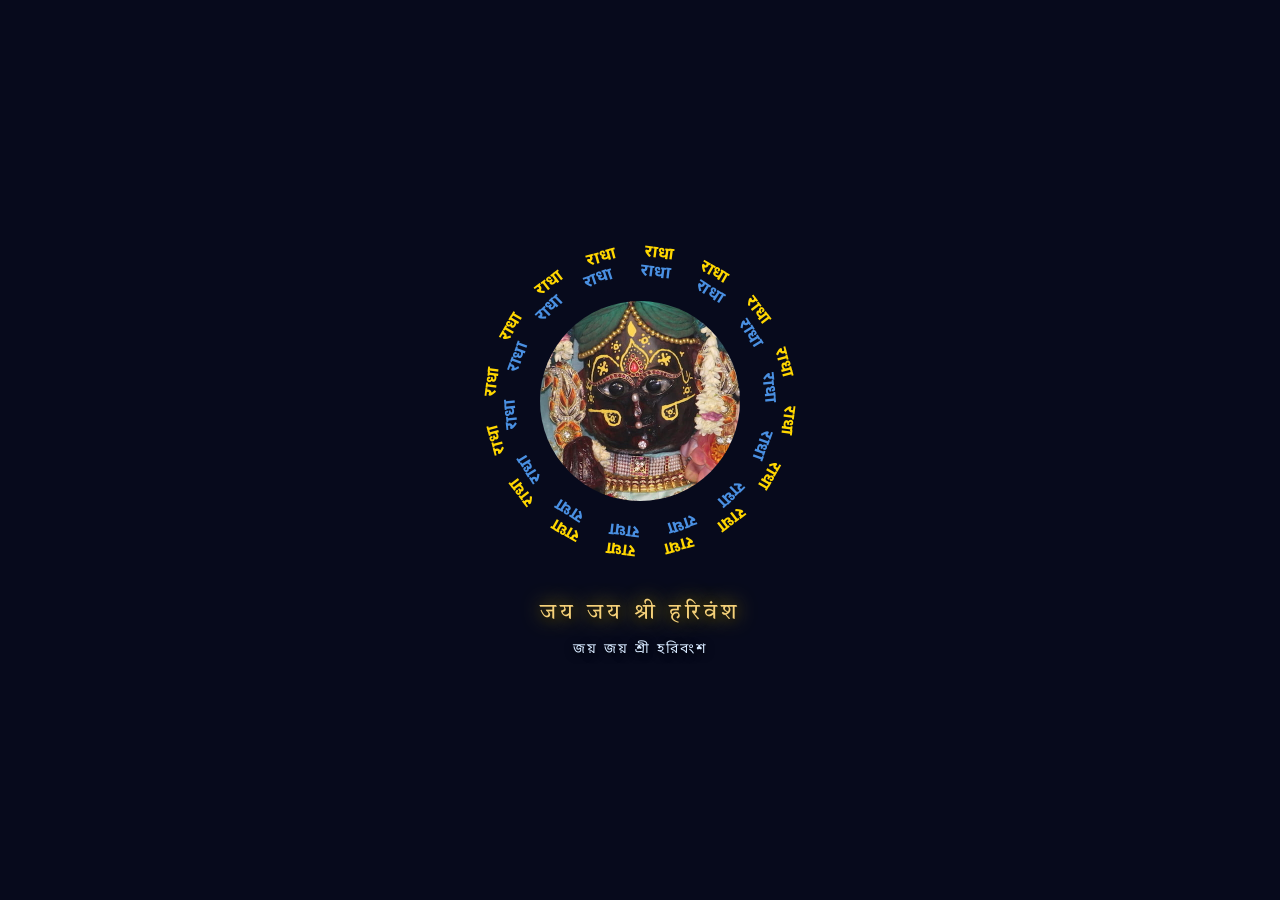
==== commit d01f219e: "Add files via upload" ====
--- a/index.html
+++ b/index.html
@@ -25,7 +25,7 @@
 <script src="https://www.gstatic.com/firebasejs/9.23.0/firebase-firestore-compat.js"></script>
 <link rel="stylesheet" href="./style.css?v=124">
   <link rel="stylesheet" href="./style-stotram.css?v=124">
-  <link rel="stylesheet" href="./vedic-panchanga/panchanga.css?v=156">
+  <link rel="stylesheet" href="./vedic-panchanga/panchanga.css?v=155">
 <script src="https://unpkg.com/suncalc@1.9.0/suncalc.js"></script>
 </head>
 <body>
@@ -190,7 +190,7 @@
     Stats
   </button>
 
-  <button class="nb" id="navLb" onclick="sv('vlb',this);loadLeaderboard(window._lbPeriod||'alltime')" style="position:relative;">
+  <button class="nb" id="navLb" onclick="sv('vlb',this);loadLeaderboard(window._lbPeriod||'today')" style="position:relative;">
     <svg viewBox="0 0 24 24" fill="none" stroke="currentColor" stroke-width="1.5"><path d="M17 21v-2a4 4 0 0 0-4-4H5a4 4 0 0 0-4 4v2"/><circle cx="9" cy="7" r="4"/><path d="M23 21v-2a4 4 0 0 0-3-3.87"/><path d="M16 3.13a4 4 0 0 1 0 7.75"/></svg>
     Community
 
@@ -330,6 +330,61 @@
       </button>
     </div>
   </div>
+  <div class="sk-panel" id="n28StatsCollapse">
+    <div class="sk-panel-inner" style="padding:10px 14px 14px">
+
+      <!-- a) Cycle Counts -->
+      <div class="n28sp-section">
+        <div class="n28sp-title">🔄 Cycle Counts</div>
+        <div style="display:grid;grid-template-columns:1fr 1fr;gap:8px;margin-bottom:4px">
+          <div class="ns"><div class="nv" id="sp28CyclesTod" style="font-size:18px">0</div><div class="nl">Today</div></div>
+          <div class="ns"><div class="nv" id="sp28CyclesAll" style="font-size:18px">0</div><div class="nl">All Time</div></div>
+        </div>
+      </div>
+
+      <!-- b) Cycle Time -->
+      <div class="n28sp-section">
+        <div class="n28sp-title">⏱ 28 Names Time</div>
+        <div style="display:grid;grid-template-columns:1fr 1fr;gap:8px;margin-bottom:12px">
+          <div class="ns"><div class="nv" id="sp28TimeTod" style="font-size:18px">0m</div><div class="nl">Today</div></div>
+          <div class="ns"><div class="nv" id="sp28TimeAll" style="font-size:18px">0m</div><div class="nl">All Time</div></div>
+        </div>
+
+        <!-- Manual time adjust — new labelled layout -->
+        <div class="n28-adj">
+          <div class="n28-adj-head">
+            <div class="n28-adj-title">Adjust Today's 28 Names Time</div>
+            <div class="n28-adj-desc">Enter the minutes &amp; seconds you want to <b style="color:var(--green)">add</b> to or <b style="color:var(--rl)">deduct</b> from today's 28 Names timer. Useful if you chanted offline or want to correct a mistake.</div>
+          </div>
+          <div class="n28-adj-inputs">
+            <label class="n28-adj-field">
+              <span class="n28-adj-lbl">Minutes</span>
+              <input type="number" class="n28sp-in" id="sp28TimeMin" min="0" placeholder="0" oninput="prev28Time()">
+            </label>
+            <label class="n28-adj-field">
+              <span class="n28-adj-lbl">Seconds</span>
+              <input type="number" class="n28sp-in" id="sp28TimeSec" min="0" max="59" placeholder="0" oninput="prev28Time()">
+            </label>
+          </div>
+          <div class="n28-adj-actions">
+            <button class="n28sp-btn add" onclick="adj28Time(1)" title="Add the entered time to today's 28 Names timer">＋ Add Time</button>
+            <button class="n28sp-btn ded" onclick="adj28Time(-1)" title="Deduct the entered time from today's 28 Names timer">－ Deduct Time</button>
+          </div>
+          <div class="n28-adj-preview"><span id="sp28TimePreview"></span></div>
+        </div>
+      </div>
+
+      <!-- d) Reset Options -->
+      <div class="n28sp-section n28sp-reset">
+        <div class="n28sp-title" style="color:var(--gold)">↺ Reset Options</div>
+        <div class="n28-reset-stack">
+          <button type="button" class="n28-gold-btn" onclick="cr2('28today')">↺ Reset Today's Jap &amp; Time</button>
+          <button type="button" class="n28-gold-btn n28-gold-btn-danger" onclick="cr2('28all')">⚠️ Reset All 28 Names Data &amp; Time</button>
+        </div>
+      </div>
+
+    </div>
+  </div>
   <div class="sk-panel" id="skCollapse">
     <div class="sk-panel-inner">
       <div class="sk-form" style="margin-bottom:10px">
@@ -386,75 +441,31 @@
       <div style="display:flex;align-items:center;gap:10px;">
         <div style="flex:1;min-width:0;">
           <div style="font-size:9px;color:rgba(189,147,249,0.6);letter-spacing:1.5px;text-transform:uppercase;font-weight:700;margin-bottom:4px;">Daily Progress</div>
-          <div style="height:6px;background:rgba(189,147,249,0.12);border-radius:10px;overflow:hidden;box-shadow:inset 0 1px 3px rgba(0,0,0,0.4);">
-            <div id="n28ProgressBar" style="height:100%;width:0%;background:linear-gradient(90deg,rgba(189,147,249,0.8),rgba(150,80,255,0.9));border-radius:10px;transition:width 0.5s ease;box-shadow:0 0 8px rgba(189,147,249,0.5);"></div>
+          <div style="height:6px;background:rgba(189,147,249,0.12);border-radius:10px;overflow:visible;position:relative;box-shadow:inset 0 1px 3px rgba(0,0,0,0.4);">
+            <div id="n28ProgressBar" style="height:100%;width:0%;max-width:100%;background:linear-gradient(90deg,rgba(189,147,249,0.8),rgba(150,80,255,0.9));border-radius:10px;transition:width 0.5s ease;box-shadow:0 0 8px rgba(189,147,249,0.5);"></div>
           </div>
         </div>
         <div id="n28ProgressLabel" style="text-align:right;font-size:11px;color:#BD93F9;font-weight:700;white-space:nowrap;">0 cycles · 0/28</div>
       </div>
-            <div style="display:flex;align-items:center;justify-content:center;gap:10px;">
-        <div style="font-size:13px;color:var(--gold);font-family:'EB Garamond',serif;letter-spacing:0.5px;white-space:nowrap;">
-          Today’s Jap Time : <span id="n28TotalTimer">00:00:00</span>
-        </div>
-        <button id="n28PauseBtn" onclick="App.toggle28Pause()" style="display:none;">⏸ Pause</button>
+      <div class="timer-row" style="margin-top:6px;">
+        <div class="timer-box">
+          <div class="timer-box-lbl">Session</div>
+          <div class="timer-box-main">
+            <div class="timer-display" id="n28SessionDisplay">00:00:00</div>
+            <button id="n28PauseBtn" class="tbtn start" onclick="App.toggle28Pause()" style="display:none;">⏸ Pause</button>
+          </div>
+        </div>
+        <div class="timer-box">
+          <div class="timer-box-lbl">Today's Jap Time</div>
+          <div class="timer-box-main timer-box-main--solo">
+            <div class="timer-display timer-display--today" id="n28TotalTimer">00:00:00</div>
+          </div>
+        </div>
       </div>
     </div>
 
 
     <!-- 28 NAMES STATS PANEL -->
-    <div id="n28StatsPanel" style="display:none;margin-top:10px">
-
-      <!-- a) Cycle Counts -->
-      <div class="n28sp-section">
-        <div class="n28sp-title">🔄 Cycle Counts</div>
-        <div style="display:grid;grid-template-columns:1fr 1fr;gap:8px;margin-bottom:4px">
-          <div class="ns"><div class="nv" id="sp28CyclesTod" style="font-size:18px">0</div><div class="nl">Today</div></div>
-          <div class="ns"><div class="nv" id="sp28CyclesAll" style="font-size:18px">0</div><div class="nl">All Time</div></div>
-        </div>
-      </div>
-
-      <!-- b) Cycle Time -->
-      <div class="n28sp-section">
-        <div class="n28sp-title">⏱ 28 Names Time</div>
-        <div style="display:grid;grid-template-columns:1fr 1fr;gap:8px;margin-bottom:12px">
-          <div class="ns"><div class="nv" id="sp28TimeTod" style="font-size:18px">0m</div><div class="nl">Today</div></div>
-          <div class="ns"><div class="nv" id="sp28TimeAll" style="font-size:18px">0m</div><div class="nl">All Time</div></div>
-        </div>
-
-        <!-- Manual time adjust — new labelled layout -->
-        <div class="n28-adj">
-          <div class="n28-adj-head">
-            <div class="n28-adj-title">Adjust Today's 28 Names Time</div>
-            <div class="n28-adj-desc">Enter the minutes &amp; seconds you want to <b style="color:var(--green)">add</b> to or <b style="color:var(--rl)">deduct</b> from today's 28 Names timer. Useful if you chanted offline or want to correct a mistake.</div>
-          </div>
-          <div class="n28-adj-inputs">
-            <label class="n28-adj-field">
-              <span class="n28-adj-lbl">Minutes</span>
-              <input type="number" class="n28sp-in" id="sp28TimeMin" min="0" placeholder="0" oninput="prev28Time()">
-            </label>
-            <label class="n28-adj-field">
-              <span class="n28-adj-lbl">Seconds</span>
-              <input type="number" class="n28sp-in" id="sp28TimeSec" min="0" max="59" placeholder="0" oninput="prev28Time()">
-            </label>
-          </div>
-          <div class="n28-adj-actions">
-            <button class="n28sp-btn add" onclick="adj28Time(1)" title="Add the entered time to today's 28 Names timer">＋ Add Time</button>
-            <button class="n28sp-btn ded" onclick="adj28Time(-1)" title="Deduct the entered time from today's 28 Names timer">－ Deduct Time</button>
-          </div>
-          <div class="n28-adj-preview"><span id="sp28TimePreview"></span></div>
-        </div>
-      </div>
-
-      <!-- d) Reset Options -->
-      <div class="n28sp-section n28sp-reset">
-        <div class="n28sp-title" style="color:var(--gold)">↺ Reset Options</div>
-        <div class="n28-reset-stack">
-          <button type="button" class="n28-gold-btn" onclick="cr2('28today')">↺ Reset Today's Jap &amp; Time</button>
-          <button type="button" class="n28-gold-btn n28-gold-btn-danger" onclick="cr2('28all')">⚠️ Reset All 28 Names Data &amp; Time</button>
-        </div>
-      </div>
-
-    </div>
   </div>
 </div>
 
@@ -1072,13 +1083,13 @@
   <!-- LEADERBOARD SETTINGS (Moved from Settings tab) -->
   <div class="sc" id="lbSettingCard" style="background:rgba(255,215,0,0.04);border-color:rgba(255,215,0,0.25);margin:16px 16px 8px 16px;padding-bottom:8px;">
     <!-- Opt-in toggle -->
-    <div style="display:flex;align-items:center;justify-content:space-between;padding:4px 0;margin-bottom:12px;">
+    <div style="display:flex;align-items:center;justify-content:space-between;gap:12px;padding:6px 0 10px;margin-bottom:12px;border-bottom:1px solid rgba(255,215,0,0.15);flex-wrap:nowrap;">
       <div style="font-size:14px;color:var(--gold);font-weight:600">🪷 Join Community Board</div>
       <div class="tg" id="tgLbOptIn" onclick="toggleLbOptIn()"></div>
     </div>
 
     <!-- Display name -->
-    <div id="lbNameRow" style="display:none;">
+    <div id="lbNameRow" style="display:none;margin-top:6px;padding-top:4px;">
       <div style="font-size:11px;color:var(--gold);letter-spacing:1px;text-transform:uppercase;font-weight:600;margin-bottom:7px">Display Name</div>
       <div style="display:flex;gap:8px;align-items:center">
         <input type="text" id="lbNameIn" autocomplete="off" spellcheck="false" maxlength="30" placeholder="Keep original name or type custom name…" style="flex:1;background:rgba(0,0,0,0.35);border:1px solid rgba(255,215,0,0.3);border-radius:10px;padding:9px 12px;color:var(--tl);font-size:13px;font-family:'Inter',sans-serif;outline:none">
@@ -1090,10 +1101,10 @@
 
   <!-- Period Tabs -->
   <div class="lb-tabs" id="lbTabs">
-    <button class="lb-tab" id="lbTabToday" onclick="lbSwitchPeriod('today')">Today</button>
+    <button class="lb-tab active" id="lbTabToday" onclick="lbSwitchPeriod('today')">Today</button>
     <button class="lb-tab" id="lbTabWeek" onclick="lbSwitchPeriod('week')">This week</button>
     <button class="lb-tab" id="lbTabMonth" onclick="lbSwitchPeriod('month')">This month</button>
-    <button class="lb-tab active" id="lbTabAlltime" onclick="lbSwitchPeriod('alltime')">Lifetime</button>
+    <button class="lb-tab" id="lbTabAlltime" onclick="lbSwitchPeriod('alltime')">Lifetime</button>
   </div>
 
   <!-- Your rank card (shown when opted in and ranked) -->
@@ -1127,7 +1138,7 @@
 
   <!-- Refresh button -->
   <div style="display:flex;justify-content:center;padding:10px 0 16px">
-    <button id="lbRefreshBtn" onclick="loadLeaderboard(window._lbPeriod||'alltime')" style="background:rgba(255,215,0,0.08);border:1px solid rgba(255,215,0,0.3);border-radius:20px;color:var(--gold);font-size:12px;font-weight:600;padding:8px 22px;cursor:pointer;font-family:'Inter',sans-serif;letter-spacing:0.5px;transition:all 0.2s">↻ Refresh</button>
+    <button id="lbRefreshBtn" onclick="loadLeaderboard(window._lbPeriod||'today')" style="background:rgba(255,215,0,0.08);border:1px solid rgba(255,215,0,0.3);border-radius:20px;color:var(--gold);font-size:12px;font-weight:600;padding:8px 22px;cursor:pointer;font-family:'Inter',sans-serif;letter-spacing:0.5px;transition:all 0.2s">↻ Refresh</button>
   </div>
 
 
@@ -1723,12 +1734,13 @@
 // ═══ B&C Sub-tab switcher ════════════════════════════════════
 function vpSwitchTab(tab) {
   const bnc = document.getElementById('vp-bnc-content');
-  const pan = document.getElementById('vpanchanga-view');
   const btnBnC = document.getElementById('vpTabBnC');
   const btnPan = document.getElementById('vpTabPan');
   if (tab === 'bnc') {
     bnc.style.display = '';
-    pan.style.display = 'none';
+    // Guard: pan fragment may not be injected yet
+    const pan = document.getElementById('vpanchanga-view');
+    if (pan) pan.style.display = 'none';
     btnBnC.style.background = 'rgba(245,209,122,0.12)';
     btnBnC.style.borderColor = 'rgba(245,209,122,0.4)';
     btnBnC.style.color = 'var(--gold)';
@@ -1739,24 +1751,60 @@
     window.vpStopRefresh && window.vpStopRefresh();
   } else {
     bnc.style.display = 'none';
-    pan.style.display = 'block';
-    btnPan.style.background = 'rgba(184,196,245,0.12)';
+
+    // Active-state styling for the tab buttons
+    btnPan.style.background  = 'rgba(184,196,245,0.12)';
     btnPan.style.borderColor = 'rgba(184,196,245,0.4)';
-    btnPan.style.color = 'var(--a2)';
-    btnBnC.style.background = 'transparent';
+    btnPan.style.color       = 'var(--a2)';
+    btnBnC.style.background  = 'transparent';
     btnBnC.style.borderColor = 'rgba(245,209,122,0.3)';
-    btnBnC.style.color = 'var(--td)';
-    // Update location label + (re)try GPS fetch from the Panchanga engine itself
-    window.vpUpdateLocLabel && window.vpUpdateLocLabel();
-    window.vpEnsureGps && window.vpEnsureGps();
-    window.vpActivate && window.vpActivate();
-    window.vpStartClock && window.vpStartClock();
-    window.vpStartRefresh && window.vpStartRefresh();
+    btnBnC.style.color       = 'var(--td)';
+
+    let pan = document.getElementById('vpanchanga-view');
+    if (pan) {
+      // Fragment already in DOM — activate immediately
+      pan.style.display = 'block';
+      window.vpUpdateLocLabel && window.vpUpdateLocLabel();
+      window.vpEnsureGps      && window.vpEnsureGps();
+      window.vpActivate       && window.vpActivate();
+      window.vpStartClock     && window.vpStartClock();
+      window.vpStartRefresh   && window.vpStartRefresh();
+    } else {
+      // Fragment not injected yet (fetch in-flight or failed).
+      // Show a placeholder and poll until it appears.
+      const mount = document.getElementById('vpanchanga-mount');
+      if (mount && !mount.dataset.retry) {
+        mount.dataset.retry = '1';
+        mount.innerHTML =
+          '<div style="padding:24px;text-align:center;color:#b8c4f5">Loading Vedic Panchanga\u2026</div>';
+        // Re-trigger the loader if the engine exposed one
+        window.vpReload && window.vpReload();
+      }
+      let tries = 0;
+      const iv = setInterval(() => {
+        pan = document.getElementById('vpanchanga-view');
+        if (pan) {
+          clearInterval(iv);
+          pan.style.display = 'block';
+          window.vpUpdateLocLabel && window.vpUpdateLocLabel();
+          window.vpEnsureGps      && window.vpEnsureGps();
+          window.vpActivate       && window.vpActivate();
+          window.vpStartClock     && window.vpStartClock();
+          window.vpStartRefresh   && window.vpStartRefresh();
+        } else if (++tries > 100) {          // ~20s — allows for slow JS parse on mobile
+          clearInterval(iv);
+          const m = document.getElementById('vpanchanga-mount');
+          if (m) m.innerHTML =
+            '<div style="padding:24px;text-align:center;color:#f87171">' +
+            'Vedic Panchanga module failed to load. Pull down to refresh.</div>';
+        }
+      }, 200);
+    }
   }
 }
 </script>
 
 <!-- Vedic Panchanga engine (moved to ./vedic-panchanga/panchanga.js) -->
-<script defer src="./vedic-panchanga/panchanga.js?v=156"></script>
+<script defer src="./vedic-panchanga/panchanga.js?v=159"></script>
 </body>
 </html>
--- a/style-stotram.css
+++ b/style-stotram.css
@@ -1,6 +1,6 @@
 /* ════════════════════════════════════════════════════════════
      style-stotram.css  v86 — transparent player buttons, even sizing
-     Frame image EMBEDDED as base64 — no external image file.
+     Frame image referenced as external file (base64 stripped).
      Frame fills the FULL SCREEN edge-to-edge.
      Title / nav / close overlaid on the dark frame edges.
      Short lyrics: centred in the golden area.
@@ -85,11 +85,11 @@
     height: 100dvh;
 
     /* Embedded frame image */
-    background-image: url("[data-uri]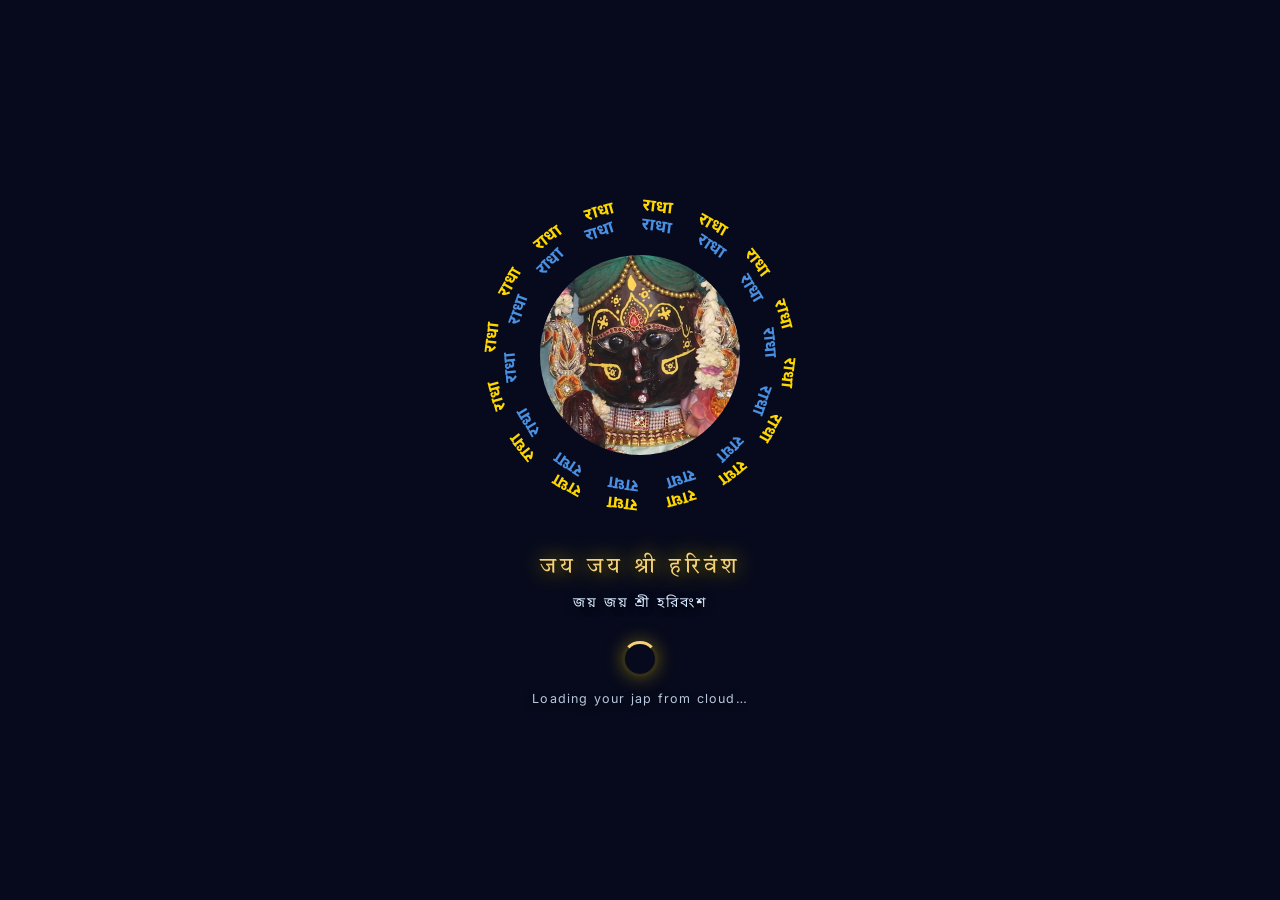
==== commit f97bc4e9: "Add files via upload" ====
--- a/index.html
+++ b/index.html
@@ -126,6 +126,8 @@
   </div>
   <div class="ls-title">जय जय श्री हरिवंश</div>
   <div class="ls-sub">জয় জয় শ্রী হরিবংশ</div>
+  <div class="ls-spinner" id="lsSpinner" aria-label="Loading"></div>
+  <div class="ls-status" id="lsStatus">Loading your jap from cloud…</div>
 </div>
 
 <!-- Falling Peacock Feathers -->
--- a/style.css
+++ b/style.css
@@ -29,6 +29,15 @@
   text-shadow:0 0 20px rgba(255,215,0,0.8),0 2px 8px rgba(0,0,0,0.9);position:relative;z-index:20;text-align:center;line-height:1.5;}
 .ls-sub{font-size:14px;color:#D6E8FF;letter-spacing:2px;margin-top:10px;font-family:'Noto Sans Bengali','Noto Sans',sans-serif;
   text-shadow:0 2px 8px rgba(0,0,0,0.9);position:relative;z-index:20;}
+.ls-spinner{margin-top:28px;width:36px;height:36px;border-radius:50%;
+  border:3px solid rgba(255,215,0,0.18);border-top-color:var(--gold,#FFD700);
+  animation:ls-spin 0.9s linear infinite;position:relative;z-index:20;
+  box-shadow:0 0 18px rgba(255,215,0,0.35);}
+.ls-status{margin-top:14px;font-size:12.5px;letter-spacing:1.2px;color:#D6E8FF;
+  opacity:0.85;font-family:'Inter','Noto Sans',sans-serif;text-align:center;
+  text-shadow:0 2px 8px rgba(0,0,0,0.9);position:relative;z-index:20;padding:0 24px;
+  max-width:90vw;transition:opacity .25s;}
+@keyframes ls-spin{to{transform:rotate(360deg);}}
 /* Falling peacock feathers */
 .ls-feathers{position:fixed;inset:0;pointer-events:none;z-index:1000;overflow:hidden;}
 .feather{position:absolute;top:-80px;opacity:0;animation:featherFall linear infinite;}
@@ -132,9 +141,15 @@
 .pc-text{display:flex;flex-direction:column;align-items:flex-start;flex:1;min-width:0;}
 .pd{font-size:9px;color:var(--td);white-space:nowrap;overflow:hidden;text-overflow:ellipsis;}
 .lbar-pct{font-size:12px;font-weight:700;color:var(--gold);letter-spacing:0.5px;}
-.lbar-wrap{width:100%;height:6px;background:rgba(255,215,0,0.12);border-radius:4px;overflow:hidden;}
-.lbar-fill{height:100%;border-radius:4px;background:linear-gradient(90deg,var(--gold),#FFB700);transition:width 0.5s ease;width:0%;}
+.lbar-wrap{width:100%;height:6px;background:rgba(255,215,0,0.12);border-radius:4px;overflow:visible;position:relative;}
+.lbar-fill{height:100%;border-radius:4px;background:linear-gradient(90deg,var(--gold),#FFB700);transition:width 0.5s ease;width:0%;max-width:100%;}
 .lbar-val{font-size:10px;font-family:'EB Garamond',serif;color:var(--a2);letter-spacing:0.3px;}
+/* Shared overflow animation for ALL progress bars (main jap + 28 Names + wishes) */
+@keyframes barOverflow{
+  0%  {background-position:0% 50%;filter:brightness(1);}
+  50% {background-position:100% 50%;filter:brightness(1.25);}
+  100%{background-position:0% 50%;filter:brightness(1);}
+}
 
 .mdr{display:flex;align-items:center;justify-content:center;gap:8px;padding:2px 14px;flex-shrink:0;}
 .mdl{font-size:10px;color:var(--td);}
@@ -587,13 +602,14 @@
 
   /* 28 NAMES */
 #v28{background:radial-gradient(ellipse at top,#091A30 0%,var(--bd) 60%);overflow-y:auto;overflow-x:hidden;-webkit-overflow-scrolling:touch;}
-.n28wrap{display:flex;flex-direction:column;flex:1;min-height:0;padding:0 12px 0;overflow-x:hidden;}
-.v28-header{display:flex;align-items:center;justify-content:space-between;padding:12px 14px 4px;}
+.n28wrap{display:flex;flex-direction:column;flex:1;min-height:0;padding:0 12px 0;overflow-x:hidden;margin-top:10px;}
+.v28-header{display:flex;align-items:center;justify-content:space-between;padding:4px 10px 2px;}
 .v28-title{font-family:'Cinzel Decorative',serif;font-size:14px;color:var(--a2);letter-spacing:2px;}
-.sk-icon-btn{background:rgba(232,51,109,0.12);border:1px solid rgba(232,51,109,0.35);border-radius:22px;padding:6px 14px;color:var(--rose);font-size:16px;cursor:pointer;display:flex;align-items:center;gap:6px;font-family:'Inter',sans-serif;font-size:12px;font-weight:600;transition:all 0.2s;}
+.sk-icon-btn{background:rgba(232,51,109,0.12);border:1px solid rgba(232,51,109,0.35);border-radius:16px;padding:4px 10px;color:var(--rose);font-size:11px;cursor:pointer;display:flex;align-items:center;gap:4px;font-family:'Inter',sans-serif;font-weight:600;transition:all 0.2s;}
 .sk-icon-btn:active{transform:scale(0.94);}
-.sk-icon-btn .sk-chevron{font-size:13px;transition:transform 0.25s;display:inline-block;}
+.sk-icon-btn .sk-chevron{font-size:11px;transition:transform 0.25s;display:inline-block;}
 .sk-panel{overflow:hidden;max-height:0;transition:max-height 0.38s ease;background:rgba(232,51,109,0.04);border-bottom:1px solid rgba(232,51,109,0.18);}
+#n28ScriptToggle{font-size:11px !important;padding:4px 10px !important;border-radius:14px !important;}
 .sk-panel.open{max-height:70vh;overflow-y:auto;}
 .sk-panel-inner{padding:10px 14px 14px;}
 .n28tz{flex:1;background:radial-gradient(ellipse at center,rgba(34,85,204,0.22) 0%,rgba(6,13,31,0.6) 100%);
@@ -602,17 +618,22 @@
   padding-bottom:70px;
   cursor:pointer;user-select:none;-webkit-user-select:none;position:relative;overflow:hidden;min-height:320px;
   touch-action:manipulation;-webkit-touch-callout:none;}
-.n28name{font-family:'Hind Siliguri','Tiro Devanagari Hindi',serif;font-size:clamp(28px,8vw,58px);color:#FFD93D;
-  font-weight:700;line-height:1.3;text-align:center;padding:0 12px;
+.n28name{font-family:'Hind Siliguri','Tiro Devanagari Hindi',serif;font-size:clamp(120px,38vw,300px);color:#FFD93D;
+  font-weight:700;line-height:1.2;text-align:center;padding:0 10px;
   position:relative;left:0;right:0;
   align-self:stretch;
   width:100%;max-width:100%;box-sizing:border-box;
-  word-break:break-word;overflow-wrap:break-word;white-space:normal;
+  word-break:normal;overflow-wrap:normal;white-space:nowrap;
+  overflow:visible;
+  text-overflow:unset;
   text-shadow:0 0 25px rgba(255,217,61,0.85),0 0 50px rgba(255,200,40,0.4);
-  animation:nameIn 0.45s cubic-bezier(0.34,1.56,0.64,1) forwards;}
+  animation:nameIn 0.45s cubic-bezier(0.34,1.56,0.64,1) forwards;
+  /* scale-down long names automatically */
+  display:block;
+  scale:1;}
 @keyframes nameIn{0%{opacity:0;transform:translateY(22px);}100%{opacity:1;transform:translateY(0);}}
 @keyframes nameOut{0%{opacity:1;transform:translateY(0) scale(1);}100%{opacity:0;transform:translateY(-420px) scale(0.1);}}
-.n28meaning{font-size:12px;color:var(--a2);margin-top:6px;letter-spacing:1px;text-align:center;opacity:0.85;}
+.n28meaning{font-size:28px;color:var(--a2);margin-top:6px;letter-spacing:1px;text-align:center;opacity:0.85;}
 .n28cycle{font-size:11px;color:var(--td);margin-top:6px;letter-spacing:2px;text-transform:uppercase;}
 .n28timers{display:flex;gap:14px;justify-content:center;margin-top:8px;flex-wrap:wrap;}
 .n28timer-box{display:flex;flex-direction:column;align-items:center;gap:2px;}
@@ -704,19 +725,96 @@
 .sk-ni{flex:0 0 72px;background:rgba(0,0,0,0.3);border:1px solid rgba(232,51,109,0.2);border-radius:9px;padding:8px 10px;color:var(--tl);font-size:13px;font-family:'Inter',sans-serif;outline:none;text-align:center;}
 .sk-ni:focus{border-color:rgba(232,51,109,0.5);}
 .sk-lbl{font-size:11px;color:var(--td);flex:1;}
-.sk-add{background:linear-gradient(135deg,#E8336D,#FF6B9D);border:none;border-radius:10px;color:white;font-size:12px;font-weight:600;letter-spacing:0.5px;padding:9px 14px;cursor:pointer;white-space:nowrap;flex-shrink:0;}
+.sk-add{
+  background: linear-gradient(180deg, #FF8EC2 0%, #E8336D 45%, #B5004E 100%);
+  border: 1px solid #FF6BAA;
+  border-radius: 12px;
+  color: white;
+  font-size: 12px;
+  font-weight: 800;
+  letter-spacing: 0.6px;
+  padding: 9px 16px;
+  cursor: pointer;
+  white-space: nowrap;
+  flex-shrink: 0;
+  position: relative;
+  overflow: hidden;
+  box-shadow:
+    0 1px 0 rgba(255,255,255,0.7) inset,
+    0 -2px 4px rgba(150,0,60,0.4) inset,
+    0 4px 12px rgba(232,51,109,0.55),
+    0 0 18px rgba(255,80,140,0.35);
+  transition: transform 0.18s ease, box-shadow 0.25s ease, filter 0.2s ease;
+  animation: skAddPulse 3s ease-in-out infinite;
+}
+.sk-add::after{
+  content:""; position:absolute; top:0; left:-65%;
+  width:50%; height:100%;
+  background: linear-gradient(120deg, transparent 0%, rgba(255,255,255,0.7) 50%, transparent 100%);
+  transform: skewX(-22deg);
+  animation: skAddSheen 3.2s ease-in-out infinite;
+  pointer-events:none;
+}
+.sk-add:active{ transform: scale(0.95); filter: brightness(1.08); }
+@keyframes skAddPulse{
+  0%,100%{ filter:brightness(1) saturate(1); }
+  50%{ filter:brightness(1.1) saturate(1.2); }
+}
+@keyframes skAddSheen{
+  0%{ left:-65%; }
+  55%{ left:120%; }
+  100%{ left:120%; }
+}
 .sk-item{background:rgba(255,182,193,0.05);border:1px solid rgba(232,51,109,0.18);border-radius:13px;padding:12px;margin-bottom:10px;}
 .sk-item.done{background:rgba(46,204,113,0.05);border-color:rgba(46,204,113,0.22);}
 .sk-wish{font-family:'Hind Siliguri',sans-serif;font-size:14px;color:var(--tl);line-height:1.55;margin-bottom:5px;}
 .sk-meta{font-size:10px;color:var(--td);letter-spacing:0.3px;margin-bottom:8px;}
-.sk-bar-wrap{background:rgba(255,255,255,0.08);border-radius:6px;height:5px;margin-bottom:5px;overflow:hidden;}
-.sk-bar{height:5px;border-radius:6px;background:linear-gradient(90deg,var(--rose),var(--rl));transition:width 0.5s ease;}
-.sk-bar.full{background:linear-gradient(90deg,#27ae60,#2ecc71);}
+.sk-bar-wrap{background:rgba(255,255,255,0.08);border-radius:6px;height:5px;margin-bottom:5px;overflow:visible;position:relative;}
+.sk-bar{height:5px;border-radius:6px;background:linear-gradient(90deg,var(--rose),var(--rl));transition:width 0.5s ease;max-width:100%;display:block;}
+.sk-bar.full{background:linear-gradient(90deg,#FFD700,rgba(46,204,113,0.9),#FFD700);background-size:200% 100%;animation:barOverflow 1.8s ease-in-out infinite;box-shadow:0 0 10px rgba(255,215,0,0.6);}
+@keyframes barOverflow{
+  0%{background-position:0% 50%;}
+  50%{background-position:100% 50%;}
+  100%{background-position:0% 50%;}
+}
 .sk-prog-text{font-size:10px;color:var(--td);letter-spacing:0.3px;margin-bottom:8px;}
 .sk-btns{display:flex;gap:6px;flex-wrap:wrap;}
-.sk-btn{font-size:10px;border-radius:7px;padding:4px 10px;cursor:pointer;letter-spacing:0.3px;border:1px solid rgba(232,51,109,0.3);background:none;color:var(--rose);}
-.sk-btn.grn{color:var(--green);border-color:rgba(46,204,113,0.35);}
-.sk-btn.grey{color:var(--td);border-color:rgba(106,143,191,0.25);}
+.sk-btn{
+  font-size:10px; border-radius:9px; padding:5px 12px; cursor:pointer; letter-spacing:0.4px;
+  font-weight:700;
+  position:relative; overflow:hidden;
+  transition: transform 0.15s ease, box-shadow 0.2s ease, filter 0.2s ease;
+  background: linear-gradient(180deg, rgba(255,100,140,0.18) 0%, rgba(232,51,109,0.08) 100%);
+  border: 1px solid rgba(232,51,109,0.45);
+  color: var(--rose);
+  box-shadow: 0 2px 8px rgba(232,51,109,0.2), 0 0 0 0 rgba(232,51,109,0);
+}
+.sk-btn::after{
+  content:""; position:absolute; top:0; left:-80%;
+  width:50%; height:100%;
+  background: linear-gradient(120deg, transparent 0%, rgba(255,255,255,0.4) 50%, transparent 100%);
+  transform: skewX(-22deg);
+  animation: skBtnSheen 4s ease-in-out infinite;
+  pointer-events:none;
+}
+.sk-btn:active{ transform: scale(0.94); filter: brightness(1.1); }
+.sk-btn.grn{
+  background: linear-gradient(180deg, rgba(46,204,113,0.18) 0%, rgba(30,160,80,0.08) 100%);
+  border: 1px solid rgba(46,204,113,0.5);
+  color: var(--green);
+  box-shadow: 0 2px 8px rgba(46,204,113,0.2);
+}
+.sk-btn.grey{
+  background: linear-gradient(180deg, rgba(106,143,191,0.15) 0%, rgba(80,110,160,0.06) 100%);
+  border: 1px solid rgba(106,143,191,0.3);
+  color: var(--td);
+  box-shadow: 0 2px 6px rgba(80,110,160,0.12);
+}
+@keyframes skBtnSheen{
+  0%{ left:-80%; }
+  50%{ left:120%; }
+  100%{ left:120%; }
+}
 .sk-done-badge{font-size:10px;color:var(--green);letter-spacing:1px;font-weight:600;text-transform:uppercase;margin-bottom:4px;}
 .sk-divider{font-size:10px;color:var(--td);letter-spacing:1.5px;text-transform:uppercase;margin:14px 0 8px;text-align:center;}
 .sk-empty{text-align:center;color:var(--td);font-size:12px;padding:14px 0 6px;letter-spacing:0.3px;}
@@ -2919,7 +3017,7 @@
 .bb-img{
   position:absolute; inset:0;
   width:100%; height:100%;
-  object-fit:contain; object-position:center top;
+  object-fit:contain; object-position:center 2%;
   opacity:0.50;
   filter: drop-shadow(0 0 30px rgba(255,215,0,0.35));
   pointer-events:none; user-select:none; z-index:0;
@@ -3177,9 +3275,9 @@
   border: 1px solid #FFE066;
   color: #3a2200;
   font-weight: 800;
-  font-size: 11px;
-  border-radius: 16px;
-  padding: 5px 13px;
+  font-size: 10px;
+  border-radius: 14px;
+  padding: 3px 10px;
   cursor: pointer;
   letter-spacing: 0.4px;
   font-family: 'Inter', sans-serif;
@@ -3210,25 +3308,26 @@
    ─────────────────────────────────────────────────────────── */
 .bb-float-counter{
   position:absolute;
-  top:8%; left:50%; transform:translateX(-50%);
+  top:2%; right:10px; left:auto; transform:none;
   z-index:26;
-  display:flex; align-items:center; gap:6px;
-  padding:5px 14px;
+  display:flex; align-items:center; gap:5px;
+  padding:4px 14px;
   border-radius:999px;
-  background:rgba(8,14,30,0.45);
-  border:1px solid rgba(255,215,0,0.5);
-  backdrop-filter:blur(4px);
+  background:rgba(8,14,30,0.50);
+  border:1.5px solid rgba(255,215,0,0.6);
+  backdrop-filter:blur(5px);
   pointer-events:none;
   white-space:nowrap;
+  box-shadow: 0 0 18px rgba(255,215,0,0.25), 0 2px 8px rgba(0,0,0,0.4);
 }
 @keyframes bbFloatBob{
-  0%,100%{ transform:translateX(-50%) translateY(0); }
-  50%    { transform:translateX(-50%) translateY(-5px); }
+  0%,100%{ transform:translateY(0); }
+  50%    { transform:translateY(-5px); }
 }
 .bb-float-emoji{
   font-size:clamp(16px,4vw,22px);
   line-height:1;
-  filter:drop-shadow(0 0 6px rgba(255,215,0,0.85));
+  filter:drop-shadow(0 0 8px rgba(255,215,0,0.9));
 }
 .bb-float-n{
   font-family:'EB Garamond',serif;
@@ -3236,8 +3335,8 @@
   font-weight:700;
   color:#FFD93D;
   text-shadow:
-    0 0 6px rgba(255,215,0,1),
-    0 0 18px rgba(255,180,0,0.8);
+    0 0 8px rgba(255,215,0,1),
+    0 0 22px rgba(255,180,0,0.9);
   line-height:1;
   letter-spacing:1px;
 }
@@ -3254,7 +3353,7 @@
 @media (min-width: 768px) {
   /* Counter sits slightly lower on iPad because the tap zone is taller */
   .bb-float-counter {
-    top: 18% !important;
+    top: 3% !important;
   }
 }
 
--- a/style-stotram.css
+++ b/style-stotram.css
@@ -50,18 +50,18 @@
     letter-spacing: 1.5px; text-transform: uppercase;
     text-shadow: 0 2px 10px rgba(0,0,0,1);
     z-index: 20;
-  }
-  /* Portrait phones (aspect < 2/3): cover → image fills HEIGHT (100dvh)
-     Flute is at ~10% from top → title below it at 10dvh               */
+    height: 34px;
+    line-height: 34px;
+    display: flex; align-items: center;
+  }
+  /* Align title vertically with the close (×) button on the same horizontal line */
   @media (max-aspect-ratio: 2/3) {
-    .lmt { top: 10dvh; }
-  }
-  /* iPad / wider (aspect > 2/3): cover → image fills WIDTH (100vw)
-     image_height = 150.25vw, image_top = 50dvh - 75.125vw
-     10% from image top = 50dvh - 75.125vw + 0.10×150.25vw = 50dvh - 60.1vw */
+    .lmt { top: max(env(safe-area-inset-top, 0px), 10px); }
+  }
   @media (min-aspect-ratio: 2/3) {
-    .lmt { top: calc(50dvh - 60.1vw); }
-  }
+    .lmt { top: max(env(safe-area-inset-top, 0px), 10px); }
+  }
+
 
   /* ── Verse counter — hidden to maximise frame space ── */
   .lm-vctr { display: none; }
@@ -153,7 +153,8 @@
     -webkit-overflow-scrolling: touch;
     background: transparent;
     /* padding-top guards first-line ascenders from frame border clip */
-    padding: 16px 8px 8px;
+    padding: 8px 0px 8px;
+
     z-index: 2;
   }
   /* Portrait phones (aspect < 2/3): cover → image fills HEIGHT (100dvh)
@@ -165,25 +166,21 @@
      left/right = 5vw (side ornaments are cropped off-screen by cover) */
   @media (max-aspect-ratio: 2/3) {
     .lm-card-inner {
-      top:    11dvh;
-      bottom: 12dvh;
-      left:   5vw;
-      right:  5vw;
+      top:    calc(env(safe-area-inset-top, 0px) + 48px);
+      bottom: calc(env(safe-area-inset-bottom, 0px) + 48px);
+      left:   0px;
+      right:  0px;
     }
   }
-  /* iPad / wider (aspect > 2/3): cover → image fills WIDTH (100vw)
-     image_height = 150.25vw, image_top = 50dvh - 75.125vw
-     top    = image_top + 11% × 150.25vw = 50dvh - 58.6vw
-     bottom = 100dvh − (image_top + 88% × 150.25vw) = 50dvh - 57.1vw
-     left/right = 9% of image width = 9vw                             */
   @media (min-aspect-ratio: 2/3) {
     .lm-card-inner {
-      top:    calc(50dvh - 58.6vw);
-      bottom: calc(50dvh - 57.1vw);
-      left:   9vw;
-      right:  9vw;
+      top:    calc(env(safe-area-inset-top, 0px) + 48px);
+      bottom: calc(env(safe-area-inset-bottom, 0px) + 48px);
+      left:   0px;
+      right:  0px;
     }
   }
+
 
   /* Spacer BEFORE lyrics — grows when there's free space,
      compresses to 0 when content overflows (long lyrics) */
@@ -719,7 +716,8 @@
 #lyr-fs-ctrl {
   position:  absolute;
   top:       50%;
-  right:     max(env(safe-area-inset-right, 0px) + 6px, 8px);
+  right:     max(env(safe-area-inset-right, 0px) + 1px, 2px);
+
   transform: translateY(-50%);
   z-index:   30;
   display:   flex;
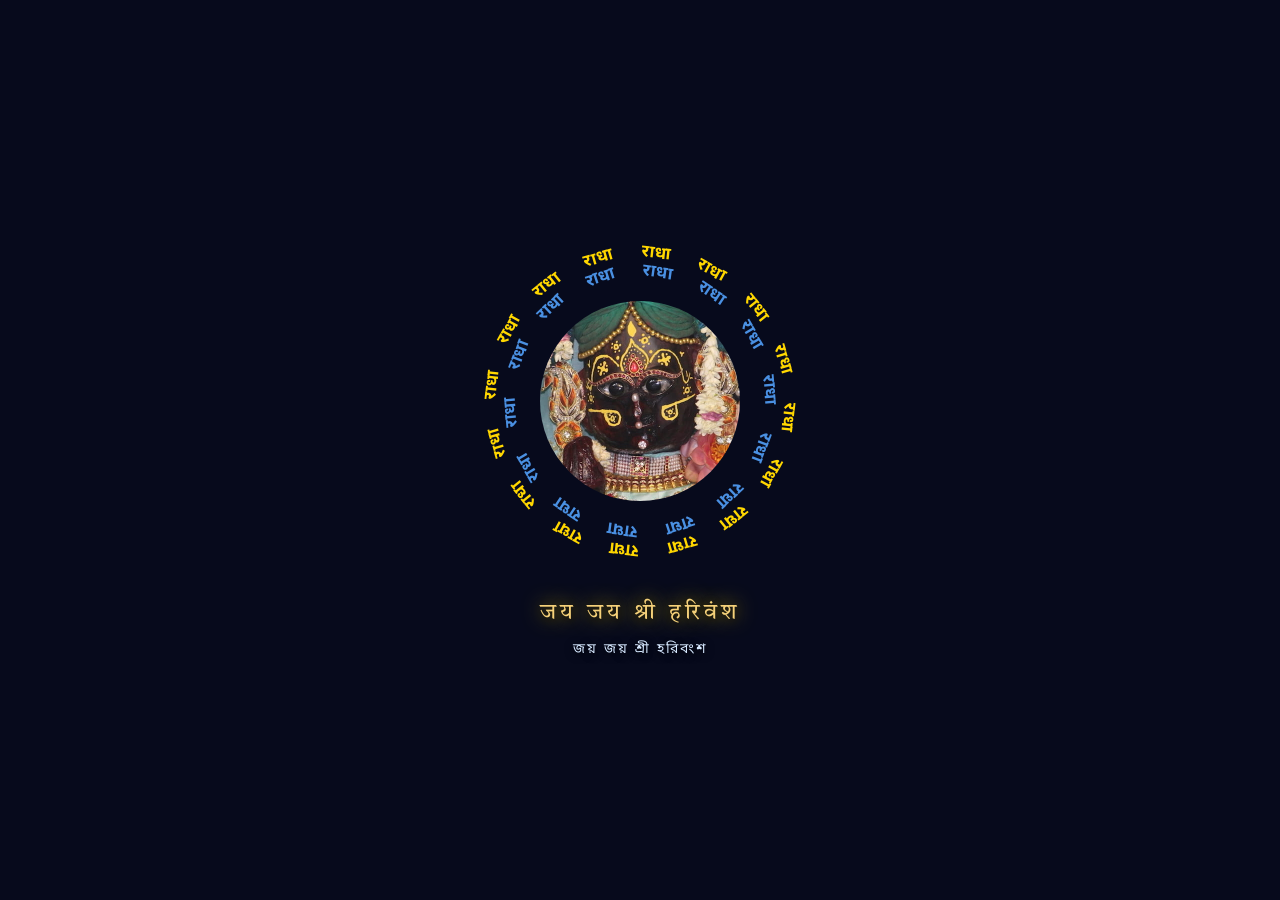
==== commit 4866f1f3: "Add files via upload" ====
--- a/index.html
+++ b/index.html
@@ -126,8 +126,6 @@
   </div>
   <div class="ls-title">जय जय श्री हरिवंश</div>
   <div class="ls-sub">জয় জয় শ্রী হরিবংশ</div>
-  <div class="ls-spinner" id="lsSpinner" aria-label="Loading"></div>
-  <div class="ls-status" id="lsStatus">Loading your jap from cloud…</div>
 </div>
 
 <!-- Falling Peacock Feathers -->
@@ -1214,6 +1212,25 @@
     </div>
   </div>
 
+  <!-- 🙏 Radha / Radha Vallabh Jap Text Language 🙏 -->
+  <div class="naam-only-block" style="margin-top:14px;padding-top:14px;border-top:1px solid rgba(255,215,0,0.15)">
+    <div style="font-size:9px;color:rgba(255,215,0,0.7);letter-spacing:2px;text-transform:uppercase;font-weight:700;margin-bottom:10px;">🙏 Jap Text Language</div>
+    <div style="display:grid;grid-template-columns:1fr 1fr;gap:10px;">
+      <div onclick="setNaamLangDirect('sa')" id="naamLangBtnSa"
+        style="padding:9px 6px;border-radius:11px;text-align:center;cursor:pointer;border:1.5px solid rgba(255,215,0,0.3);background:rgba(255,215,0,0.06);transition:all 0.25s;box-sizing:border-box;">
+        <div style="font-size:17px;margin-bottom:3px;">🕉️</div>
+        <div style="font-size:13px;color:#FFD700;font-family:'Tiro Devanagari Hindi','Hind Siliguri',serif;font-weight:700;">संस्कृत</div>
+        <div style="font-size:9px;color:rgba(255,215,0,0.5);letter-spacing:1px;margin-top:2px;">SANSKRIT</div>
+      </div>
+      <div onclick="setNaamLangDirect('bn')" id="naamLangBtnBn"
+        style="padding:9px 6px;border-radius:11px;text-align:center;cursor:pointer;border:1.5px solid rgba(109,184,255,0.25);background:rgba(109,184,255,0.05);transition:all 0.25s;box-sizing:border-box;">
+        <div style="font-size:17px;margin-bottom:3px;">🪷</div>
+        <div style="font-size:14px;color:#6DB8FF;font-family:'Hind Siliguri',serif;font-weight:700;">বাংলা</div>
+        <div style="font-size:9px;color:rgba(109,184,255,0.5);letter-spacing:1px;margin-top:2px;">BANGLA</div>
+      </div>
+    </div>
+    <span id="naamLangLabel" style="display:none">Sanskrit</span>
+  </div>
 
   <!-- SINGLE SIGN-IN WITH GOOGLE -->
   <div class="sc" id="fbCard">
--- a/style.css
+++ b/style.css
@@ -29,15 +29,6 @@
   text-shadow:0 0 20px rgba(255,215,0,0.8),0 2px 8px rgba(0,0,0,0.9);position:relative;z-index:20;text-align:center;line-height:1.5;}
 .ls-sub{font-size:14px;color:#D6E8FF;letter-spacing:2px;margin-top:10px;font-family:'Noto Sans Bengali','Noto Sans',sans-serif;
   text-shadow:0 2px 8px rgba(0,0,0,0.9);position:relative;z-index:20;}
-.ls-spinner{margin-top:28px;width:36px;height:36px;border-radius:50%;
-  border:3px solid rgba(255,215,0,0.18);border-top-color:var(--gold,#FFD700);
-  animation:ls-spin 0.9s linear infinite;position:relative;z-index:20;
-  box-shadow:0 0 18px rgba(255,215,0,0.35);}
-.ls-status{margin-top:14px;font-size:12.5px;letter-spacing:1.2px;color:#D6E8FF;
-  opacity:0.85;font-family:'Inter','Noto Sans',sans-serif;text-align:center;
-  text-shadow:0 2px 8px rgba(0,0,0,0.9);position:relative;z-index:20;padding:0 24px;
-  max-width:90vw;transition:opacity .25s;}
-@keyframes ls-spin{to{transform:rotate(360deg);}}
 /* Falling peacock feathers */
 .ls-feathers{position:fixed;inset:0;pointer-events:none;z-index:1000;overflow:hidden;}
 .feather{position:absolute;top:-80px;opacity:0;animation:featherFall linear infinite;}
@@ -1508,6 +1499,7 @@
 body.gaudiya-mode #naamOptRV { display: none !important; }
 /* Settings: HK targets block visible only in Gaudiya mode */
 body:not(.gaudiya-mode) .hk-only-block { display: none !important; }
+body.gaudiya-mode .naam-only-block { display: none !important; }
 
 /* ── Option C: Lotus Petals — Mahamantra Stats ── */
 .hkc-wrap{
@@ -1633,6 +1625,21 @@
 /* Inactive button dimmed */
 body:not(.hk-bn) #hkLangBtnBn{opacity:0.55;}
 body.hk-bn #hkLangBtnHi{opacity:0.55;}
+
+/* ── Jap Text (Radha / Radha Vallabh) script picker buttons ── */
+#naamLangBtnSa, #naamLangBtnBn{transition:all 0.3s ease;}
+body:not(.naam-bn) #naamLangBtnSa{
+  border-color:rgba(255,215,0,0.85)!important;
+  background:rgba(255,215,0,0.15)!important;
+  box-shadow:0 0 20px rgba(255,215,0,0.25),inset 0 0 12px rgba(255,215,0,0.08)!important;
+}
+body.naam-bn #naamLangBtnBn{
+  border-color:rgba(109,184,255,0.85)!important;
+  background:rgba(109,184,255,0.15)!important;
+  box-shadow:0 0 20px rgba(109,184,255,0.25),inset 0 0 12px rgba(109,184,255,0.08)!important;
+}
+body:not(.naam-bn) #naamLangBtnBn{opacity:0.55;}
+body.naam-bn #naamLangBtnSa{opacity:0.55;}
 
 /* ═══════════════════════════════════════════════
    HCJ AUDIO PLAYER
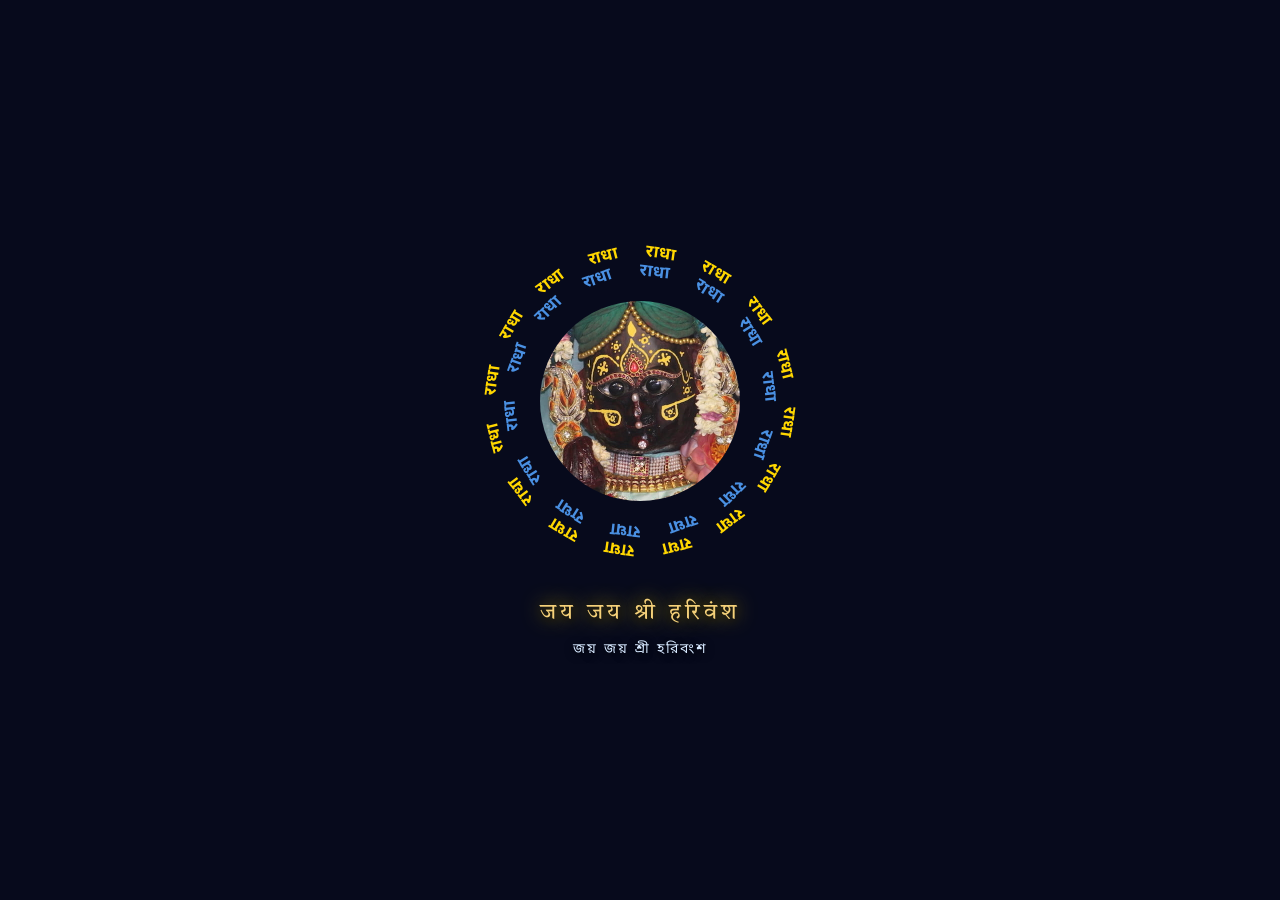
==== commit 85a19178: "Add files via upload" ====
--- a/index.html
+++ b/index.html
@@ -2,6 +2,7 @@
 <html lang="en">
 <head>
 <meta charset="UTF-8">
+<meta name="google-site-verification" content="5qcWZddxg55Rc_zXmVTXhZ077QbxYwyoKvj_GspqcXU" />
 <!-- Cache control: always revalidate index.html — prevents stale PWA -->
 <meta http-equiv="Cache-Control" content="no-cache, no-store, must-revalidate">
 <meta http-equiv="Pragma" content="no-cache">
@@ -23,13 +24,15 @@
 <script src="https://www.gstatic.com/firebasejs/9.23.0/firebase-app-compat.js"></script>
 <script src="https://www.gstatic.com/firebasejs/9.23.0/firebase-auth-compat.js"></script>
 <script src="https://www.gstatic.com/firebasejs/9.23.0/firebase-firestore-compat.js"></script>
-<link rel="stylesheet" href="./style.css?v=124">
-  <link rel="stylesheet" href="./style-stotram.css?v=124">
+<script src="https://www.gstatic.com/firebasejs/9.23.0/firebase-messaging-compat.js"></script>
+<script src="https://www.gstatic.com/firebasejs/9.23.0/firebase-functions-compat.js"></script>
+<link rel="stylesheet" href="./style.css?v=128">
+  <link rel="stylesheet" href="./style-stotram.css?v=125">
   <link rel="stylesheet" href="./vedic-panchanga/panchanga.css?v=155">
 <script src="https://unpkg.com/suncalc@1.9.0/suncalc.js"></script>
 </head>
 <body>
-<!-- NOTIFICATION BELL MOVED TO COMMUNITY VIEW -->
+<!-- NOTIFICATION BELL MOVED TO FAMILY VIEW -->
 
 
 <!-- LOADING -->
@@ -192,12 +195,13 @@
 
   <button class="nb" id="navLb" onclick="sv('vlb',this);loadLeaderboard(window._lbPeriod||'today')" style="position:relative;">
     <svg viewBox="0 0 24 24" fill="none" stroke="currentColor" stroke-width="1.5"><path d="M17 21v-2a4 4 0 0 0-4-4H5a4 4 0 0 0-4 4v2"/><circle cx="9" cy="7" r="4"/><path d="M23 21v-2a4 4 0 0 0-3-3.87"/><path d="M16 3.13a4 4 0 0 1 0 7.75"/></svg>
-    Community
+    Family
 
   </button>
-  <button class="nb" onclick="sv('vset',this)">
+  <button class="nb" onclick="sv('vset',this)" style="position:relative;">
     <svg viewBox="0 0 24 24" fill="none" stroke="currentColor" stroke-width="1.5"><circle cx="12" cy="12" r="3"/><path d="M19.4 15a1.65 1.65 0 0 0 .33 1.82l.06.06a2 2 0 0 1-2.83 2.83l-.06-.06a1.65 1.65 0 0 0-1.82-.33 1.65 1.65 0 0 0-1 1.51V21a2 2 0 0 1-4 0v-.09A1.65 1.65 0 0 0 9 19.4a1.65 1.65 0 0 0-1.82.33l-.06.06a2 2 0 0 1-2.83-2.83l.06-.06A1.65 1.65 0 0 0 4.68 15a1.65 1.65 0 0 0-1.51-1H3a2 2 0 0 1 0-4h.09A1.65 1.65 0 0 0 4.6 9a1.65 1.65 0 0 0-.33-1.82l-.06-.06a2 2 0 0 1 2.83-2.83l.06.06A1.65 1.65 0 0 0 9 4.68a1.65 1.65 0 0 0 1-1.51V3a2 2 0 0 1 4 0v.09a1.65 1.65 0 0 0 1 1.51 1.65 1.65 0 0 0 1.82-.33l.06-.06a2 2 0 0 1 2.83 2.83l-.06.06A1.65 1.65 0 0 0 19.4 9a1.65 1.65 0 0 0 1.51 1H21a2 2 0 0 1 0 4h-.09a1.65 1.65 0 0 0-1.51 1z"/></svg>
     Settings
+    <span id="navSettingsBadge" class="rjap-nav-badge" style="display:none;"></span>
   </button>
 </nav>
 
@@ -217,13 +221,22 @@
         <button class="naam-sel-btn" id="naamSelBtn" onclick="toggleNaamSel()"><span id="naamSelLabel">▼</span></button>
         <div class="naam-sel-dd" id="naamSelDd">
           <div class="naam-sel-opt active" id="naamOptRadha" onclick="switchJapMode('radha')">
-            <span class="ns-check">✓</span> राधा
+            <span class="ns-check">✓</span> <span id="naamOptRadhaLabel">राधा</span>
           </div>
           <div class="naam-sel-opt" id="naamOptRV" onclick="switchJapMode('rv')">
-            <span class="ns-check"></span> राधावल्लभ श्री हरिवंश
+            <span class="ns-check"></span> <span id="naamOptRVLabel">राधावल्लभ श्री हरिवंश</span>
+          </div>
+          <div class="naam-sel-opt" id="naamOptSS" onclick="switchJapMode('ss')">
+            <span class="ns-check"></span> <span id="naamOptSSLabel">साम्ब सदाशिव</span>
+          </div>
+          <div class="naam-sel-opt" id="naamOptKV" onclick="switchJapMode('kv')">
+            <span class="ns-check"></span> <span id="naamOptKVLabel">कृष्णाय वासुदेवाय</span>
           </div>
           <div class="naam-sel-opt" id="naamOptHK" onclick="switchJapMode('hk')">
             <span class="ns-check"></span> <span id="naamHKLabel">हरे कृष्ण महामंत्र</span>
+          </div>
+          <div class="naam-sel-opt" id="naamOptRam" onclick="switchJapMode('ram')">
+            <span class="ns-check"></span> <span id="naamOptRamLabel">राम विजय मंत्र</span>
           </div>
         </div>
       </div>
@@ -242,13 +255,18 @@
       <div class="timer-box-lbl">Session</div>
       <div class="timer-box-main">
         <div class="timer-display" id="timerDisplay">00:00:00</div>
-        <button class="tbtn start" id="timerBtn" onclick="App.toggleTimer()">▶ Start</button>
       </div>
     </div>
     <div class="timer-box">
-      <div class="timer-box-lbl">Today's Jap Time</div>
+      <div class="timer-box-lbl">Today Actual Jap</div>
       <div class="timer-box-main timer-box-main--solo">
         <div class="timer-display timer-display--today" id="timerToday2">00:00:00</div>
+      </div>
+    </div>
+    <div class="timer-box">
+      <div class="timer-box-lbl">Screen Time</div>
+      <div class="timer-box-main timer-box-main--solo">
+        <div class="timer-display timer-display--today" id="screenTimeDisplay">00:00:00</div>
       </div>
     </div>
   </div>
@@ -258,7 +276,7 @@
     <div id="japAnnounce" aria-live="polite" aria-atomic="true" style="position:absolute;width:1px;height:1px;overflow:hidden;clip:rect(0,0,0,0);white-space:nowrap;border:0;"></div>
     <div class="ps">
       <!-- Daily: blue bar + jap count + undo -->
-      <div class="pc pc-bar" style="position:relative;">
+      <div class="pc pc-bar daily-bar-block" style="position:relative;">
         <div class="pc-text" style="width:100%;padding-right:48px">
           <div style="display:flex;align-items:center;margin-bottom:6px;">
             <div class="pl" style="flex:1;letter-spacing:2px">Daily</div>
@@ -281,7 +299,7 @@
         </div>
       </div>
       <!-- Lifetime: gold bar -->
-      <div class="pc pc-bar">
+      <div class="pc pc-bar lifetime-bar-block">
         <div class="pc-text" style="width:100%">
           <div style="display:flex;align-items:center;margin-bottom:6px;">
             <div class="pl" style="flex:1;letter-spacing:2px">Lifetime</div>
@@ -294,7 +312,9 @@
             <div class="lbar-val" id="lbarDone">0</div>
             <div class="lbar-val" id="lbarTarget" style="color:var(--td)">/ —</div>
           </div>
-          <div class="pd" id="lDet" style="margin-top:2px;">— malas</div>
+          <div class="pd" id="lBreakdownTotal" style="margin-top:1px;font-size:10px;color:var(--td);opacity:0.85;word-break:break-word;"></div>
+          <div class="pd" id="lDet" style="margin-top:4px;">— malas</div>
+          <div class="pd" id="lBreakdownDetail" style="margin-top:1px;font-size:10px;color:var(--td);opacity:0.85;word-break:break-word;"></div>
         </div>
       </div>
     </div>
@@ -304,13 +324,18 @@
       <img class="rv-wm" id="bgRadhaVallabh" src="./radha-vallabh.png" alt="" aria-hidden="true" draggable="false" loading="lazy" decoding="async" onerror="this.style.display='none'">
       <img class="hitju-wm" id="bgHitju" src="./hitju-maharaj.png" alt="" aria-hidden="true" draggable="false" loading="lazy" decoding="async" onerror="this.style.display='none'">
       <img class="gurudev-wm" id="bgGurudev" src="./gurudev.png" alt="" aria-hidden="true" draggable="false" loading="lazy" decoding="async" onerror="this.style.display='none'">
-      <img class="cm-wm" id="bgCM" src="./sri-chaitanya-mahaprabhu.png" alt="" aria-hidden="true" draggable="false" loading="lazy" decoding="async" onerror="this.style.display='none'">
+      <img class="cm-wm" id="bgCM" src="./iskcon_chaitanya/1.png" alt="" aria-hidden="true" draggable="false" loading="lazy" decoding="async">
+      <img class="iskcon-acharya-wm" id="bgIskconAcharya" src="./iskcon_acharya/1.png" alt="" aria-hidden="true" draggable="false" loading="lazy" decoding="async">
+      <img class="iskcon-gurudev-wm" id="bgIskconGurudev" src="./iskcon_gurudev/1.png" alt="" aria-hidden="true" draggable="false" loading="lazy" decoding="async">
       <div class="mf" id="mf">
         <div class="mf-line1">Radha Ballabh</div>
         <div class="mf-line2">Sri Harivansh</div>
       </div>
       <div id="hkPersist"></div>
+      <div id="kvPersist"></div>
+      <div id="ramPersist"></div>
       <div id="hkMalaComplete"></div>
+      <div id="ramMalaComplete"></div>
     </div>
   </div>
 
@@ -350,27 +375,166 @@
           <div class="ns"><div class="nv" id="sp28TimeAll" style="font-size:18px">0m</div><div class="nl">All Time</div></div>
         </div>
 
-        <!-- Manual time adjust — new labelled layout -->
-        <div class="n28-adj">
-          <div class="n28-adj-head">
-            <div class="n28-adj-title">Adjust Today's 28 Names Time</div>
-            <div class="n28-adj-desc">Enter the minutes &amp; seconds you want to <b style="color:var(--green)">add</b> to or <b style="color:var(--rl)">deduct</b> from today's 28 Names timer. Useful if you chanted offline or want to correct a mistake.</div>
-          </div>
-          <div class="n28-adj-inputs">
-            <label class="n28-adj-field">
-              <span class="n28-adj-lbl">Minutes</span>
-              <input type="number" class="n28sp-in" id="sp28TimeMin" min="0" placeholder="0" oninput="prev28Time()">
-            </label>
-            <label class="n28-adj-field">
-              <span class="n28-adj-lbl">Seconds</span>
-              <input type="number" class="n28sp-in" id="sp28TimeSec" min="0" max="59" placeholder="0" oninput="prev28Time()">
-            </label>
-          </div>
-          <div class="n28-adj-actions">
-            <button class="n28sp-btn add" onclick="adj28Time(1)" title="Add the entered time to today's 28 Names timer">＋ Add Time</button>
-            <button class="n28sp-btn ded" onclick="adj28Time(-1)" title="Deduct the entered time from today's 28 Names timer">－ Deduct Time</button>
-          </div>
-          <div class="n28-adj-preview"><span id="sp28TimePreview"></span></div>
+      </div>
+
+      <!-- c) Add / Deduct Jap Manually -->
+      <div class="n28sp-section">
+        <div class="cs-wrap" style="background:rgba(189,147,249,0.06);border:1px solid rgba(189,147,249,0.28)">
+          <div class="cs-header" onclick="toggleCs('addDeduct28Body','addDeduct28Chev')">
+            <h3 style="color:#BD93F9">➕ Add ／ ✂️ Deduct Jap Manually</h3>
+            <span class="cs-chevron" id="addDeduct28Chev" style="color:#BD93F9">▾</span>
+          </div>
+          <div class="cs-body" id="addDeduct28Body">
+
+            <!-- ADD JAP sub-section -->
+            <div class="cs-wrap" style="background:rgba(189,147,249,0.06);border:1px solid rgba(189,147,249,0.28);margin-bottom:10px">
+              <div class="cs-header" onclick="toggleCs('addJap28Body','addJap28Chev')">
+                <h3 style="color:#BD93F9">➕ Add Jap</h3>
+                <span class="cs-chevron" id="addJap28Chev" style="color:#BD93F9">▾</span>
+              </div>
+              <div class="cs-body" id="addJap28Body">
+                <p style="font-size:12px;color:var(--td);margin-bottom:12px">28 Names chanted on Mala / finger counts or other digital counter? Enter in cycles — 1 cycle = 28 names.</p>
+
+                <!-- Inner: Today -->
+                <div class="cs-wrap" style="background:rgba(189,147,249,0.05);border:1px solid rgba(189,147,249,0.20);margin-bottom:8px">
+                  <div class="cs-header" onclick="toggleCs('addJap28TodayBody','addJap28TodayChev')" style="padding:10px 14px">
+                    <h3 style="color:#BD93F9;font-size:10px">📅 TODAY</h3>
+                    <span class="cs-chevron" id="addJap28TodayChev" style="color:#BD93F9">▾</span>
+                  </div>
+                  <div class="cs-body" id="addJap28TodayBody">
+                    <div class="fr"><input type="number" class="fi" id="sp28CycleVal" placeholder="Number of cycles" min="1" oninput="prev28Cycles(this.value)"><span class="fu" style="color:#BD93F9">cycles</span></div>
+                    <div style="font-size:11px;color:var(--td);margin-bottom:8px"><span id="sp28CyclePreview"></span></div>
+                    <div style="margin-top:6px;margin-bottom:8px;padding:8px 10px;background:rgba(189,147,249,0.06);border:1px solid rgba(189,147,249,0.22);border-radius:9px">
+                      <div style="font-size:10px;color:#BD93F9;margin-bottom:4px;letter-spacing:1px;font-weight:600">⏱️ TIME TAKEN (optional)</div>
+                      <div style="display:flex;gap:6px;align-items:center">
+                        <input type="number" class="fi" id="addJap28TodayMin" placeholder="Min" min="0" style="width:70px;font-size:13px">
+                        <span style="color:var(--td);font-size:11px">m</span>
+                        <input type="number" class="fi" id="addJap28TodaySec" placeholder="Sec" min="0" max="59" style="width:70px;font-size:13px">
+                        <span style="color:var(--td);font-size:11px">s</span>
+                      </div>
+                    </div>
+                    <button class="pb" style="background:linear-gradient(135deg,#BD93F9,#9b6ef0);color:#fff" onclick="adj28Cycles(1)">➕ Add to Today</button>
+                  </div>
+                </div>
+
+                <!-- Inner: Other Day -->
+                <div class="cs-wrap" style="background:rgba(189,147,249,0.04);border:1px solid rgba(189,147,249,0.16);margin-bottom:8px">
+                  <div class="cs-header" onclick="toggleCs('addJap28OtherBody','addJap28OtherChev')" style="padding:10px 14px">
+                    <h3 style="color:#BD93F9;font-size:10px">📆 OTHER DAY</h3>
+                    <span class="cs-chevron" id="addJap28OtherChev" style="color:#BD93F9">▾</span>
+                  </div>
+                  <div class="cs-body" id="addJap28OtherBody">
+                    <div class="fr"><input type="date" class="fi" id="addJapOther28Date" style="font-size:13px"></div>
+                    <div class="fr"><input type="number" class="fi" id="addJapOther28In" placeholder="Number of cycles" min="1"><span class="fu" style="color:#BD93F9">cycles</span></div>
+                    <div style="font-size:11px;color:var(--td);margin-bottom:8px">That day will become: <span id="addJapOther28Preview" style="color:#BD93F9">—</span></div>
+                    <div style="margin-top:6px;margin-bottom:8px;padding:8px 10px;background:rgba(189,147,249,0.06);border:1px solid rgba(189,147,249,0.22);border-radius:9px">
+                      <div style="font-size:10px;color:#BD93F9;margin-bottom:4px;letter-spacing:1px;font-weight:600">⏱️ TIME TAKEN (optional)</div>
+                      <div style="display:flex;gap:6px;align-items:center">
+                        <input type="number" class="fi" id="addJapOther28Min" placeholder="Min" min="0" style="width:70px;font-size:13px">
+                        <span style="color:var(--td);font-size:11px">m</span>
+                        <input type="number" class="fi" id="addJapOther28Sec" placeholder="Sec" min="0" max="59" style="width:70px;font-size:13px">
+                        <span style="color:var(--td);font-size:11px">s</span>
+                      </div>
+                    </div>
+                    <button class="pb" style="background:linear-gradient(135deg,#BD93F9,#9b6ef0);color:#fff" onclick="addOtherDayJap28()">➕ Add to Selected Day</button>
+                  </div>
+                </div>
+
+                <!-- Inner: Before This App (Lifetime) -->
+                <div class="cs-wrap" style="background:rgba(189,147,249,0.04);border:1px solid rgba(189,147,249,0.18)">
+                  <div class="cs-header" onclick="toggleCs('prevJap28Body','prevJap28Chev')" style="padding:10px 14px">
+                    <h3 style="color:#BD93F9;font-size:10px">📜 BEFORE THIS APP (LIFETIME)</h3>
+                    <span class="cs-chevron" id="prevJap28Chev" style="color:#BD93F9">▾</span>
+                  </div>
+                  <div class="cs-body" id="prevJap28Body">
+                    <p style="font-size:12px;color:var(--td);margin-bottom:10px">28 Names chanted before using this app? Add to lifetime total.</p>
+                    <div class="fr"><input type="number" class="fi" id="prevJap28In" placeholder="e.g. 500" min="1"><span class="fu" style="color:#BD93F9">cycles</span></div>
+                    <div style="font-size:11px;color:var(--td);margin-bottom:8px">Lifetime will become: <span id="prevLifetime28Preview" style="color:#BD93F9">—</span></div>
+                    <button class="pb" style="background:linear-gradient(135deg,#BD93F9,#9b6ef0);color:#fff" onclick="addPrevJap28()">🪷 Add to Lifetime</button>
+                  </div>
+                </div>
+
+              </div>
+            </div>
+
+            <!-- DEDUCT JAP sub-section -->
+            <div class="cs-wrap" style="background:rgba(189,147,249,0.06);border:1px solid rgba(189,147,249,0.28)">
+              <div class="cs-header" onclick="toggleCs('deductJap28MainBody','deductJap28MainChev')">
+                <h3 style="color:#BD93F9">✂️ Deduct Jap</h3>
+                <span class="cs-chevron" id="deductJap28MainChev" style="color:#BD93F9">▾</span>
+              </div>
+              <div class="cs-body" id="deductJap28MainBody">
+                <p style="font-size:12px;color:var(--td);margin-bottom:12px">Cycles you want to deduct — for dedicating to someone, wrong entry, or system bug showing false results.</p>
+
+                <div class="cs-wrap" style="background:rgba(189,147,249,0.05);border:1px solid rgba(189,147,249,0.20);margin-bottom:8px">
+                  <div class="cs-header" onclick="toggleCs('deductJap28TodayBody','deductJap28TodayChev')" style="padding:10px 14px">
+                    <h3 style="color:#BD93F9;font-size:10px">📅 TODAY</h3>
+                    <span class="cs-chevron" id="deductJap28TodayChev" style="color:#BD93F9">▾</span>
+                  </div>
+                  <div class="cs-body" id="deductJap28TodayBody">
+                    <div class="fr"><input type="number" class="fi" id="sp28CycleDedVal" placeholder="Number of cycles to deduct" min="1" oninput="prev28CyclesDed(this.value)"><span class="fu" style="color:#BD93F9">cycles</span></div>
+                    <div style="font-size:11px;color:var(--td);margin-bottom:8px"><span id="sp28CycleDedPreview"></span></div>
+                    <div style="margin-top:6px;margin-bottom:8px;padding:8px 10px;background:rgba(189,147,249,0.06);border:1px solid rgba(189,147,249,0.22);border-radius:9px">
+                      <div style="font-size:10px;color:#BD93F9;margin-bottom:4px;letter-spacing:1px;font-weight:600">⏱️ TIME TO DEDUCT (optional)</div>
+                      <div style="display:flex;gap:6px;align-items:center">
+                        <input type="number" class="fi" id="deductJap28TodayMin" placeholder="Min" min="0" style="width:70px;font-size:13px">
+                        <span style="color:var(--td);font-size:11px">m</span>
+                        <input type="number" class="fi" id="deductJap28TodaySec" placeholder="Sec" min="0" max="59" style="width:70px;font-size:13px">
+                        <span style="color:var(--td);font-size:11px">s</span>
+                      </div>
+                    </div>
+                    <button class="pb deduct" onclick="deduct28CyclesToday()">✂️ Deduct from Today</button>
+                  </div>
+                </div>
+
+                <div class="cs-wrap" style="background:rgba(189,147,249,0.04);border:1px solid rgba(189,147,249,0.16);margin-bottom:8px">
+                  <div class="cs-header" onclick="toggleCs('deductOther28Body','deductOther28Chev')" style="padding:10px 14px">
+                    <h3 style="color:#BD93F9;font-size:10px">📆 OTHER DAY</h3>
+                    <span class="cs-chevron" id="deductOther28Chev" style="color:#BD93F9">▾</span>
+                  </div>
+                  <div class="cs-body" id="deductOther28Body">
+                    <div class="fr"><input type="date" class="fi" id="deductOther28Date" style="font-size:13px"></div>
+                    <div class="fr"><input type="number" class="fi" id="deductOther28In" placeholder="Number of cycles" min="1"><span class="fu" style="color:#BD93F9">cycles</span></div>
+                    <div style="font-size:11px;color:var(--td);margin-bottom:8px">That day will become: <span id="deductOther28Preview" style="color:#BD93F9">—</span></div>
+                    <div style="margin-top:6px;margin-bottom:8px;padding:8px 10px;background:rgba(189,147,249,0.06);border:1px solid rgba(189,147,249,0.22);border-radius:9px">
+                      <div style="font-size:10px;color:#BD93F9;margin-bottom:4px;letter-spacing:1px;font-weight:600">⏱️ TIME TO DEDUCT (optional)</div>
+                      <div style="display:flex;gap:6px;align-items:center">
+                        <input type="number" class="fi" id="deductOther28Min" placeholder="Min" min="0" style="width:70px;font-size:13px">
+                        <span style="color:var(--td);font-size:11px">m</span>
+                        <input type="number" class="fi" id="deductOther28Sec" placeholder="Sec" min="0" max="59" style="width:70px;font-size:13px">
+                        <span style="color:var(--td);font-size:11px">s</span>
+                      </div>
+                    </div>
+                    <button class="pb deduct" onclick="deductOtherJap28()">✂️ Deduct from Selected Day</button>
+                  </div>
+                </div>
+
+                <div class="cs-wrap" style="background:rgba(189,147,249,0.04);border:1px solid rgba(189,147,249,0.16)">
+                  <div class="cs-header" onclick="toggleCs('nameJapDeduct28Body','nameJapDeduct28Chev')" style="padding:10px 14px">
+                    <h3 style="color:#BD93F9;font-size:10px">📿 NAME JAP — LIFETIME</h3>
+                    <span class="cs-chevron" id="nameJapDeduct28Chev" style="color:#BD93F9">▾</span>
+                  </div>
+                  <div class="cs-body" id="nameJapDeduct28Body">
+                    <div style="font-size:11px;color:var(--td);margin-bottom:8px">Currently deducted: <span id="nameJapDeduct28Cur" style="color:#BD93F9;font-weight:600">0</span> cycles</div>
+                    <div style="background:rgba(189,147,249,0.06);border:1px solid rgba(189,147,249,0.20);border-radius:12px;padding:11px;margin-bottom:10px">
+                      <div style="font-size:10px;color:#BD93F9;letter-spacing:2px;text-transform:uppercase;margin-bottom:8px;font-weight:600">➕ Add to Deduction</div>
+                      <div class="fr"><input type="number" class="fi" id="nameJapDeduct28In" placeholder="e.g. 50" min="1" style="border-color:rgba(189,147,249,0.40)"><span class="fu" style="color:#BD93F9">cycles</span></div>
+                      <div style="font-size:11px;color:var(--td);margin-bottom:8px">New lifetime total will become: <span id="nameJapDeduct28Preview" style="color:#BD93F9">—</span></div>
+                      <button class="pb deduct" onclick="addNameJapDeduct28()">✂️ Apply Deduction</button>
+                    </div>
+                    <div style="background:rgba(189,147,249,0.03);border:1px solid rgba(189,147,249,0.14);border-radius:12px;padding:11px">
+                      <div style="font-size:10px;color:#BD93F9;letter-spacing:2px;text-transform:uppercase;margin-bottom:8px;font-weight:600">↩ Remove Deduction</div>
+                      <div class="fr"><input type="number" class="fi" id="nameJapRestore28In" placeholder="Amount to restore" min="1" style="border-color:rgba(189,147,249,0.35)"><span class="fu" style="color:#BD93F9">cycles</span></div>
+                      <div style="font-size:11px;color:var(--td);margin-bottom:8px">New lifetime total will become: <span id="nameJapRestore28Preview" style="color:var(--green)">—</span></div>
+                      <button class="pb add" onclick="removeNameJapDeduct28()">↩ Restore to Lifetime</button>
+                    </div>
+                  </div>
+                </div>
+
+              </div>
+            </div>
+
+          </div>
         </div>
       </div>
 
@@ -452,13 +616,18 @@
           <div class="timer-box-lbl">Session</div>
           <div class="timer-box-main">
             <div class="timer-display" id="n28SessionDisplay">00:00:00</div>
-            <button id="n28PauseBtn" class="tbtn start" onclick="App.toggle28Pause()" style="display:none;">⏸ Pause</button>
           </div>
         </div>
         <div class="timer-box">
-          <div class="timer-box-lbl">Today's Jap Time</div>
+          <div class="timer-box-lbl">Today Actual Jap</div>
           <div class="timer-box-main timer-box-main--solo">
             <div class="timer-display timer-display--today" id="n28TotalTimer">00:00:00</div>
+          </div>
+        </div>
+        <div class="timer-box">
+          <div class="timer-box-lbl">Screen Time</div>
+          <div class="timer-box-main timer-box-main--solo">
+            <div class="timer-display timer-display--today" id="n28ScreenTimeDisplay">00:00:00</div>
           </div>
         </div>
       </div>
@@ -606,8 +775,14 @@
     <div class="cdmo-stat" id="cdmoStat">
       <div class="cdmo-stat-row non-gaudiya-stat">🕉️ Radha Jap <span class="cdmo-stat-val" id="cdmoRadhaJap">—</span></div>
       <div class="cdmo-stat-row non-gaudiya-stat">🌸 Radha Vallabh Sri Harivangsa Jap <span class="cdmo-stat-val" id="cdmoRvJap">—</span></div>
+      <div class="cdmo-stat-row kv-only-stat">🕉️ Samba Sadashiv Jap <span class="cdmo-stat-val" id="cdmoSsJap">—</span></div>
+      <div class="cdmo-stat-row non-gaudiya-stat">🪈 Krishnay Vasudevay Jap <span class="cdmo-stat-val" id="cdmoKvJap">—</span></div>
+      <div class="cdmo-stat-row ram-only-stat">🚩 राम विजय मंत्र Jap <span class="cdmo-stat-val" style="color:#FF9933" id="cdmoRamJap">—</span></div>
       <div class="cdmo-stat-row non-gaudiya-stat">⏱ Radha Jap Time <span class="cdmo-stat-val" id="cdmoRadhaTime">—</span></div>
       <div class="cdmo-stat-row non-gaudiya-stat">⏱ Radha Vallabh Sri Harivangsa Jap Time <span class="cdmo-stat-val" id="cdmoRvTime">—</span></div>
+      <div class="cdmo-stat-row kv-only-stat">⏱ Samba Sadashiv Jap Time <span class="cdmo-stat-val" id="cdmoSsTime">—</span></div>
+      <div class="cdmo-stat-row non-gaudiya-stat">⏱ Krishnay Vasudevay Jap Time <span class="cdmo-stat-val" id="cdmoKvTime">—</span></div>
+      <div class="cdmo-stat-row ram-only-stat">⏱ राम विजय मंत्र Jap Time <span class="cdmo-stat-val" style="color:#FF9933" id="cdmoRamTime">—</span></div>
       <div class="cdmo-stat-row non-gaudiya-stat">✨ 28 Names <span class="cdmo-stat-val" id="cdmo28Names">—</span></div>
       <div class="cdmo-stat-row non-gaudiya-stat">⏱ 28 Names Time <span class="cdmo-stat-val" style="color:var(--a2)" id="cdmoTime28">—</span></div>
       <div class="cdmo-stat-row hk-only-stat">🪷 Hare Krishna Mahamantra <span class="cdmo-stat-val" style="color:#6DB8FF" id="cdmoHkJap">—</span></div>
@@ -682,6 +857,76 @@
 <div class="view" id="vs">
   <div class="vt">Jap Summary</div>
 
+  <!-- Dedications — offer a portion of lifetime jap to a purpose/person -->
+  <div class="sg-wrap" style="background:rgba(255,105,180,0.05);border:1px solid rgba(255,105,180,0.18);">
+    <div class="sg-header" onclick="toggleCs('sgDedic','sgDedicChev')">
+      <span style="color:#FF8FC7">🙏 Gift Your Jap</span>
+      <span class="sg-chevron" id="sgDedicChev" style="color:#FF8FC7">▾</span>
+    </div>
+    <div class="sg-body open" id="sgDedic">
+      <div style="padding:2px 4px 4px;">
+        <div style="font-size:11px;color:var(--td);margin-bottom:6px;line-height:1.5;">Gift a portion of your lifetime jap (or a stotram) to someone or a purpose. Jap amounts are deducted from that jap's lifetime total.</div>
+        <div style="font-size:11px;color:#FF8FC7;background:rgba(255,143,199,0.08);border:1px solid rgba(255,143,199,0.25);border-radius:10px;padding:8px 10px;margin-bottom:10px;line-height:1.5;">Give your jap to your Gurudev and pray to Him so that Gurudev utilizes that properly for your desired things.</div>
+
+        <div style="font-size:9px;color:rgba(255,143,199,0.7);letter-spacing:1px;text-transform:uppercase;font-weight:700;margin-bottom:6px;">Give from (tap to select one or more)</div>
+        <div style="display:grid;grid-template-columns:1fr 1fr 1fr 1fr 1fr 1fr;gap:8px;margin-bottom:10px;">
+          <div class="ded-type-pill active" data-type="radha" onclick="toggleDedicationType('radha', this)" style="border-color:rgba(245,200,66,0.45);background:rgba(245,200,66,0.08);">
+            <div style="font-size:11px;font-weight:700;color:#f5c842;">Radha</div>
+          </div>
+          <div class="ded-type-pill" data-type="rv" onclick="toggleDedicationType('rv', this)" style="border-color:rgba(94,234,212,0.45);background:rgba(94,234,212,0.06);">
+            <div style="font-size:11px;font-weight:700;color:#5eead4;">RV</div>
+          </div>
+          <div class="ded-type-pill" data-type="kv" onclick="toggleDedicationType('kv', this)" style="border-color:rgba(109,184,255,0.45);background:rgba(109,184,255,0.06);">
+            <div style="font-size:11px;font-weight:700;color:#6DB8FF;">KV</div>
+          </div>
+          <div class="ded-type-pill" data-type="hk" onclick="toggleDedicationType('hk', this)" style="border-color:rgba(201,167,255,0.45);background:rgba(201,167,255,0.06);">
+            <div style="font-size:11px;font-weight:700;color:#c9a7ff;">HK</div>
+          </div>
+          <div class="ded-type-pill" data-type="ss" onclick="toggleDedicationType('ss', this)" style="border-color:rgba(255,184,108,0.45);background:rgba(255,184,108,0.06);">
+            <div style="font-size:11px;font-weight:700;color:#ffb86c;">SS</div>
+          </div>
+          <div class="ded-type-pill" data-type="ram" onclick="toggleDedicationType('ram', this)" style="border-color:rgba(255,153,51,0.45);background:rgba(255,153,51,0.06);">
+            <div style="font-size:11px;font-weight:700;color:#FF9933;">Ram</div>
+          </div>
+        </div>
+
+        <!-- Per-type lifetime amount + deduct input, rebuilt on selection change -->
+        <div id="dedTypePanels" style="margin-bottom:8px;"></div>
+
+        <!-- Manual Stotram gift — name + count entered by hand, tracked separately from jap -->
+        <div style="font-size:9px;color:rgba(255,143,199,0.7);letter-spacing:1px;text-transform:uppercase;font-weight:700;margin:14px 0 6px;">🌸 Gift a Stotram (optional — enter name &amp; count)</div>
+        <div style="display:flex;gap:8px;margin-bottom:8px;">
+          <input type="text" class="fi" id="dedStNameIn" placeholder="Stotram name" style="flex:2;">
+          <input type="number" class="fi" id="dedStCountIn" placeholder="Count" min="1" style="flex:1;">
+        </div>
+        <button class="pb" style="background:rgba(255,143,199,0.12);border:1px solid rgba(255,143,199,0.35);color:#FF8FC7;font-size:12px;padding:8px;margin-bottom:4px;" onclick="addDedStotram()">+ Add Stotram</button>
+        <div id="dedStotramList" style="margin-top:6px;display:flex;flex-direction:column;gap:6px;"></div>
+
+        <div class="fr" style="margin-top:12px;"><input type="text" class="fi" id="dedPurposeIn" placeholder="Purpose / name (e.g. For Maa's health)" maxlength="60"></div>
+        <div class="fr"><input type="date" class="fi" id="dedDateIn"></div>
+        <div class="fr" style="align-items:flex-start;"><textarea class="fi" id="dedNoteIn" placeholder="Short note (optional)" maxlength="140" rows="2" style="resize:vertical;font-family:inherit;"></textarea></div>
+
+        <!-- Preview of what's about to be gifted, shown before committing -->
+        <div id="dedSummaryBar" style="font-size:12px;color:var(--tl);line-height:1.7;margin-bottom:10px;"></div>
+
+        <button class="pb deduct" style="background:linear-gradient(135deg,rgba(255,105,180,0.35),rgba(180,50,120,0.28));" onclick="addDedication()">🙏 Dedicate</button>
+
+        <div id="dedTotalsBar" style="margin-top:12px;font-size:11px;color:var(--td);"></div>
+        <div id="dedList" style="margin-top:8px;display:flex;flex-direction:column;gap:8px;"></div>
+      </div>
+    </div>
+  </div>
+
+  <!-- PERMANENT Gift Record — separate, append-only ledger. Every gift made
+       above is also written here immediately (not on the debounced cloud
+       push), so it survives even if the app is closed right after gifting. -->
+  <div class="sg-wrap" style="background:rgba(255,105,180,0.05);border:1px solid rgba(255,105,180,0.18);margin-top:10px;">
+    <div style="padding:10px 12px;">
+      <div style="font-size:11px;color:#FF8FC7;letter-spacing:1px;text-transform:uppercase;font-weight:700;margin-bottom:6px;">🎁 Permanent Gift Record</div>
+      <div style="font-size:10px;color:var(--td);margin-bottom:8px;">A durable, append-only log of every gift — kept separately so an entry can never be silently dropped by sync.</div>
+      <div id="permGiftList" style="display:flex;flex-direction:column;gap:8px;"></div>
+    </div>
+  </div>
 
     <!-- Summary Stats Grid — collapsible -->
   <div class="sg-wrap">
@@ -716,6 +961,42 @@
             </div>
             <span id="sRVTotF" style="display:none">0</span>
           </div>
+          <!-- 2a. Samba Sadashiv (SS) -->
+          <div class="dc-wrap dc-ss kv-only-stat" style="grid-column:1/-1">
+            <div class="dc-title"><span class="dc-dot dc-dot--ss"></span>Samba Sadashiv (SS)</div>
+            <div class="dc-table">
+              <div class="dc-thead"><div></div><div>Count</div><div>Malas</div><div>Time</div></div>
+              <div class="dc-row"><div class="dc-period">Today</div><div id="sSSPTod">0</div><div id="sSSPTodM">0m</div><div id="tSSTod">0s</div></div>
+              <div class="dc-row"><div class="dc-period">Week</div><div id="sSSPWk">0</div><div id="sSSPWkM">0m</div><div id="tSSWk">0s</div></div>
+              <div class="dc-row"><div class="dc-period">Month</div><div id="sSSPMo">0</div><div id="sSSPMoM">0m</div><div id="tSSMo">0s</div></div>
+              <div class="dc-row dc-row--life dc-row--ss"><div class="dc-period">Lifetime</div><div id="sSSTot">0</div><div id="sSSTotM">0m</div><div id="tSSLt">0s</div></div>
+            </div>
+            <span id="sSSTotF" style="display:none">0</span>
+          </div>
+          <!-- 2b. KV -->
+          <div class="dc-wrap dc-kv non-gaudiya-stat" style="grid-column:1/-1">
+            <div class="dc-title"><span class="dc-dot dc-dot--kv"></span>Krishnay Vasudevay (KV)</div>
+            <div class="dc-table">
+              <div class="dc-thead"><div></div><div>Count</div><div>Malas</div><div>Time</div></div>
+              <div class="dc-row"><div class="dc-period">Today</div><div id="sKVPTod">0</div><div id="sKVPTodM">0m</div><div id="tKVTod">0s</div></div>
+              <div class="dc-row"><div class="dc-period">Week</div><div id="sKVPWk">0</div><div id="sKVPWkM">0m</div><div id="tKVWk">0s</div></div>
+              <div class="dc-row"><div class="dc-period">Month</div><div id="sKVPMo">0</div><div id="sKVPMoM">0m</div><div id="tKVMo">0s</div></div>
+              <div class="dc-row dc-row--life dc-row--kv"><div class="dc-period">Lifetime</div><div id="sKVTot">0</div><div id="sKVTotM">0m</div><div id="tKVLt">0s</div></div>
+            </div>
+            <span id="sKVTotF" style="display:none">0</span>
+          </div>
+          <!-- 2c. Ramanandi (Raam Vijay Mantra) -->
+          <div class="dc-wrap dc-ram ram-only-stat" style="grid-column:1/-1">
+            <div class="dc-title"><span class="dc-dot dc-dot--ram"></span>Raam Vijay Mantra</div>
+            <div class="dc-table">
+              <div class="dc-thead"><div></div><div>Count</div><div>Malas</div><div>Time</div></div>
+              <div class="dc-row"><div class="dc-period">Today</div><div id="sRamPTod">0</div><div id="sRamPTodM">0m</div><div id="tRamTod">0s</div></div>
+              <div class="dc-row"><div class="dc-period">Week</div><div id="sRamPWk">0</div><div id="sRamPWkM">0m</div><div id="tRamWk">0s</div></div>
+              <div class="dc-row"><div class="dc-period">Month</div><div id="sRamPMo">0</div><div id="sRamPMoM">0m</div><div id="tRamMo">0s</div></div>
+              <div class="dc-row dc-row--life dc-row--ram"><div class="dc-period">Lifetime</div><div id="sRamTot">0</div><div id="sRamTotM">0m</div><div id="tRamLt">0s</div></div>
+            </div>
+            <span id="sRamTotF" style="display:none">0</span>
+          </div>
           <!-- 3. 28 Names -->
           <div class="dc-wrap dc-28n non-gaudiya-stat" style="grid-column:1/-1">
             <div class="dc-title"><span class="dc-dot dc-dot--28n"></span>28 Names</div>
@@ -750,6 +1031,101 @@
               <div class="dc-row"><div class="dc-period">Week</div><div id="sAllWk">0</div><div></div><div id="tAllWk">0s</div></div>
               <div class="dc-row"><div class="dc-period">Month</div><div id="sAllMo">0</div><div></div><div id="tAllMo">0s</div></div>
               <div class="dc-row dc-row--life dc-row--all"><div class="dc-period">Lifetime</div><div id="sLtJapAll">0</div><div id="sLtJapAllF" style="display:none">0</div><div id="sLtTime">0m 0s</div></div>
+            </div>
+          </div>
+          <!-- 5b. Efficiency: Today Actual Jap ÷ Screen Time -->
+          <div class="dc-wrap dc-efficiency non-gaudiya-stat" style="grid-column:1/-1">
+            <div class="dc-title">⚡ Efficiency</div>
+            <div style="font-size:10px;color:var(--td);margin:-2px 0 6px;">Actual Jap Time ÷ Screen Time × 100 (Today only) — how much of your app time today is spent actually chanting.</div>
+            <div class="dc-table">
+              <div class="dc-thead"><div></div><div>Actual Jap</div><div>Screen Time</div><div>Efficiency</div></div>
+              <div class="dc-row"><div class="dc-period">Today</div><div id="effJapTod">0s</div><div id="effScrTod">0s</div><div id="effPctTod">0%</div></div>
+            </div>
+            <div style="font-size:10px;color:var(--td);margin-top:8px;">🎵 Stotram Time (not counted in Screen Time) — Today: <span id="stTimeTod">0s</span></div>
+          </div>
+          <!-- 5c. Quality (Q): Actual Jap Time ÷ Total Name Jap, per jap type —
+               manually-entered jap (chanted off-screen, reported after the
+               fact) is excluded from both the numerator and denominator so
+               it can't skew the pace measurement. Each card mirrors the
+               visibility class of that type's own count/time card above, so
+               whichever mode (Gaudiya/Ramanandi/default) is active shows the
+               right set of Quality cards. -->
+          <div class="dc-divider" style="grid-column:1/-1">── QUALITY (Q) ──</div>
+          <div class="dc-wrap dc-radha non-gaudiya-stat" style="grid-column:1/-1">
+            <div class="dc-title"><span class="dc-dot dc-dot--radha"></span>Radha (राधा) — Q</div>
+            <div style="font-size:9px;color:var(--td);margin:-8px 0 6px;">Seconds per name chanted (lower = faster pace). Manual entries excluded.</div>
+            <div class="dc-table">
+              <div class="dc-thead" style="grid-template-columns:72px 1fr"><div></div><div>Sec / Name</div></div>
+              <div class="dc-row" style="grid-template-columns:72px 1fr"><div class="dc-period">Today</div><div id="qRadhaTod">—</div></div>
+              <div class="dc-row" style="grid-template-columns:72px 1fr"><div class="dc-period">Week</div><div id="qRadhaWk">—</div></div>
+              <div class="dc-row" style="grid-template-columns:72px 1fr"><div class="dc-period">Month</div><div id="qRadhaMo">—</div></div>
+              <div class="dc-row dc-row--life" style="grid-template-columns:72px 1fr"><div class="dc-period">Lifetime</div><div id="qRadhaLt">—</div></div>
+            </div>
+          </div>
+          <div class="dc-wrap dc-rv non-gaudiya-stat" style="grid-column:1/-1">
+            <div class="dc-title"><span class="dc-dot dc-dot--rv"></span>Radha Vallabh (RV) — Q</div>
+            <div style="font-size:9px;color:var(--td);margin:-8px 0 6px;">Seconds per name chanted (lower = faster pace). Manual entries excluded.</div>
+            <div class="dc-table">
+              <div class="dc-thead" style="grid-template-columns:72px 1fr"><div></div><div>Sec / Name</div></div>
+              <div class="dc-row" style="grid-template-columns:72px 1fr"><div class="dc-period">Today</div><div id="qRVTod">—</div></div>
+              <div class="dc-row" style="grid-template-columns:72px 1fr"><div class="dc-period">Week</div><div id="qRVWk">—</div></div>
+              <div class="dc-row" style="grid-template-columns:72px 1fr"><div class="dc-period">Month</div><div id="qRVMo">—</div></div>
+              <div class="dc-row dc-row--life" style="grid-template-columns:72px 1fr"><div class="dc-period">Lifetime</div><div id="qRVLt">—</div></div>
+            </div>
+          </div>
+          <div class="dc-wrap dc-ss kv-only-stat" style="grid-column:1/-1">
+            <div class="dc-title"><span class="dc-dot dc-dot--ss"></span>Samba Sadashiv (SS) — Q</div>
+            <div style="font-size:9px;color:var(--td);margin:-8px 0 6px;">Seconds per name chanted (lower = faster pace). Manual entries excluded.</div>
+            <div class="dc-table">
+              <div class="dc-thead" style="grid-template-columns:72px 1fr"><div></div><div>Sec / Name</div></div>
+              <div class="dc-row" style="grid-template-columns:72px 1fr"><div class="dc-period">Today</div><div id="qSSTod">—</div></div>
+              <div class="dc-row" style="grid-template-columns:72px 1fr"><div class="dc-period">Week</div><div id="qSSWk">—</div></div>
+              <div class="dc-row" style="grid-template-columns:72px 1fr"><div class="dc-period">Month</div><div id="qSSMo">—</div></div>
+              <div class="dc-row dc-row--life" style="grid-template-columns:72px 1fr"><div class="dc-period">Lifetime</div><div id="qSSLt">—</div></div>
+            </div>
+          </div>
+          <div class="dc-wrap dc-kv non-gaudiya-stat" style="grid-column:1/-1">
+            <div class="dc-title"><span class="dc-dot dc-dot--kv"></span>Krishnay Vasudevay (KV) — Q</div>
+            <div style="font-size:9px;color:var(--td);margin:-8px 0 6px;">Seconds per name chanted (lower = faster pace). Manual entries excluded.</div>
+            <div class="dc-table">
+              <div class="dc-thead" style="grid-template-columns:72px 1fr"><div></div><div>Sec / Name</div></div>
+              <div class="dc-row" style="grid-template-columns:72px 1fr"><div class="dc-period">Today</div><div id="qKVTod">—</div></div>
+              <div class="dc-row" style="grid-template-columns:72px 1fr"><div class="dc-period">Week</div><div id="qKVWk">—</div></div>
+              <div class="dc-row" style="grid-template-columns:72px 1fr"><div class="dc-period">Month</div><div id="qKVMo">—</div></div>
+              <div class="dc-row dc-row--life" style="grid-template-columns:72px 1fr"><div class="dc-period">Lifetime</div><div id="qKVLt">—</div></div>
+            </div>
+          </div>
+          <div class="dc-wrap hk-only-stat" style="grid-column:1/-1;border:3px solid #c89b30;box-shadow:0 0 0 1px #f5d06055,inset 0 1px 0 rgba(255,220,80,0.30),inset 0 -2px 0 rgba(0,0,0,0.55),0 0 28px rgba(200,155,48,0.22),0 8px 32px rgba(0,0,0,0.70);">
+            <div class="dc-title" style="color:#6DB8FF">🪷 Hare Krishna Mahamantra — Q</div>
+            <div style="font-size:9px;color:var(--td);margin:-8px 0 6px;">Seconds per name chanted (lower = faster pace). Manual entries excluded.</div>
+            <div class="dc-table">
+              <div class="dc-thead" style="grid-template-columns:72px 1fr"><div></div><div>Sec / Name</div></div>
+              <div class="dc-row" style="grid-template-columns:72px 1fr"><div class="dc-period">Today</div><div id="qHKTod">—</div></div>
+              <div class="dc-row" style="grid-template-columns:72px 1fr"><div class="dc-period">Week</div><div id="qHKWk">—</div></div>
+              <div class="dc-row" style="grid-template-columns:72px 1fr"><div class="dc-period">Month</div><div id="qHKMo">—</div></div>
+              <div class="dc-row" style="grid-template-columns:72px 1fr;border-radius:8px;border-bottom:none!important;margin:4px -6px 0;padding:7px 6px;background:rgba(200,155,48,0.09);border:1px solid rgba(200,155,48,0.22)!important;font-size:13px;font-weight:700;"><div class="dc-period" style="color:#6DB8FF">Lifetime</div><div id="qHKLt" style="color:#6DB8FF">—</div></div>
+            </div>
+          </div>
+          <div class="dc-wrap dc-ram ram-only-stat" style="grid-column:1/-1">
+            <div class="dc-title"><span class="dc-dot dc-dot--ram"></span>Raam Vijay Mantra — Q</div>
+            <div style="font-size:9px;color:var(--td);margin:-8px 0 6px;">Seconds per name chanted (lower = faster pace). Manual entries excluded.</div>
+            <div class="dc-table">
+              <div class="dc-thead" style="grid-template-columns:72px 1fr"><div></div><div>Sec / Name</div></div>
+              <div class="dc-row" style="grid-template-columns:72px 1fr"><div class="dc-period">Today</div><div id="qRamTod">—</div></div>
+              <div class="dc-row" style="grid-template-columns:72px 1fr"><div class="dc-period">Week</div><div id="qRamWk">—</div></div>
+              <div class="dc-row" style="grid-template-columns:72px 1fr"><div class="dc-period">Month</div><div id="qRamMo">—</div></div>
+              <div class="dc-row dc-row--life" style="grid-template-columns:72px 1fr"><div class="dc-period">Lifetime</div><div id="qRamLt">—</div></div>
+            </div>
+          </div>
+          <div class="dc-wrap dc-28n non-gaudiya-stat" style="grid-column:1/-1">
+            <div class="dc-title"><span class="dc-dot dc-dot--28n"></span>28 Names — Q</div>
+            <div style="font-size:9px;color:var(--td);margin:-8px 0 6px;">Seconds per name chanted (lower = faster pace). Manual entries excluded.</div>
+            <div class="dc-table">
+              <div class="dc-thead" style="grid-template-columns:72px 1fr"><div></div><div>Sec / Name</div></div>
+              <div class="dc-row" style="grid-template-columns:72px 1fr"><div class="dc-period">Today</div><div id="q28Tod">—</div></div>
+              <div class="dc-row" style="grid-template-columns:72px 1fr"><div class="dc-period">Week</div><div id="q28Wk">—</div></div>
+              <div class="dc-row" style="grid-template-columns:72px 1fr"><div class="dc-period">Month</div><div id="q28Mo">—</div></div>
+              <div class="dc-row dc-row--life" style="grid-template-columns:72px 1fr"><div class="dc-period">Lifetime</div><div id="q28Lt">—</div></div>
             </div>
           </div>
           <!-- Row 5b: HK Mahamantra stats — Option C Lotus Petals layout (visible only in Gaudiya Mode) -->
@@ -851,8 +1227,11 @@
                 <th class="hist-th hist-th-date">Date</th>
                 <th class="hist-th hist-radha-col">Radha</th>
                 <th class="hist-th hist-radha-col">RV</th>
+                <th class="hist-th hist-radha-col">KV</th>
                 <th class="hist-th hist-radha-col">28 Names</th>
                 <th class="hist-th hist-hk-col" id="histHKColHeader" style="display:none;color:#6DB8FF">हरे कृष्ण महामंत्र</th>
+                <th class="hist-th hist-kv-col" id="histKVColHeader" style="display:none;color:#ffb86c">साम्ब सदाशिव</th>
+                <th class="hist-th hist-ram-col" id="histRamColHeader" style="display:none;color:#FF9933">राम विजय मंत्र</th>
                 <th class="hist-th">Total Time</th>
                 <th class="hist-th hist-th-chev" aria-hidden="true"></th>
               </tr>
@@ -1068,23 +1447,23 @@
   </div>
 </div>
 
-<!-- COMMUNITY VIEW -->
+<!-- FAMILY VIEW -->
 <div class="view" id="vlb">
   <!-- Hero Banner -->
   <div class="lb-hero" style="position: relative;">
     <div class="lb-hero-glow"></div>
     <div class="lb-hero-trophy">🪷</div>
-    <div class="lb-hero-title">Community</div>
+    <div class="lb-hero-title">Family</div>
     <div class="lb-hero-sub">Devotees together · Guru Kripahi Kevalam</div>
-    
-
+    <!-- Ghost Leaderboard toggle — developer accounts only, no label -->
+    <div class="tg" id="tgLbGhost" onclick="lbToggleGhostView()" style="display:none;position:absolute;top:14px;right:14px;z-index:2;"></div>
   </div>
 
   <!-- LEADERBOARD SETTINGS (Moved from Settings tab) -->
   <div class="sc" id="lbSettingCard" style="background:rgba(255,215,0,0.04);border-color:rgba(255,215,0,0.25);margin:16px 16px 8px 16px;padding-bottom:8px;">
     <!-- Opt-in toggle -->
     <div style="display:flex;align-items:center;justify-content:space-between;gap:12px;padding:6px 0 10px;margin-bottom:12px;border-bottom:1px solid rgba(255,215,0,0.15);flex-wrap:nowrap;">
-      <div style="font-size:14px;color:var(--gold);font-weight:600">🪷 Join Community Board</div>
+      <div style="font-size:14px;color:var(--gold);font-weight:600">🪷 Join Family Board</div>
       <div class="tg" id="tgLbOptIn" onclick="toggleLbOptIn()"></div>
     </div>
 
@@ -1127,12 +1506,12 @@
     <div class="lb-empty" id="lbEmpty" style="display:none">
       <div style="font-size:48px;margin-bottom:12px">🪷</div>
       <div style="font-size:14px;color:var(--gold);margin-bottom:6px">No devotees yet</div>
-      <div style="font-size:12px;color:var(--td)">Be the first to join the community leaderboard!</div>
+      <div style="font-size:12px;color:var(--td)">Be the first to join the family leaderboard!</div>
     </div>
     <div class="lb-signin-prompt" id="lbSigninPrompt" style="display:none">
       <div style="font-size:40px;margin-bottom:12px">☁️</div>
       <div style="font-size:14px;color:var(--a2);margin-bottom:6px">Sign in to see the leaderboard</div>
-      <div style="font-size:12px;color:var(--td)">Cloud sync is required to participate in community rankings.</div>
+      <div style="font-size:12px;color:var(--td)">Cloud sync is required to participate in family rankings.</div>
     </div>
   </div>
 
@@ -1148,6 +1527,39 @@
 
 <div class="view" id="vset">
   <div class="vt">Settings</div>
+
+  <!-- App Update — checks the latest GitHub Release, downloads the APK
+       via Capacitor Filesystem, then hands it to the system installer.
+       Kept at the very top so it's the first thing users see. -->
+  <div class="sc" id="appUpdateCard" style="background:rgba(8,12,35,0.82);border:1px solid rgba(255,215,0,0.25);padding:14px 15px;cursor:pointer;transition:background .4s,border-color .4s;" onclick="checkAppUpdate()">
+    <div style="display:flex;align-items:center;gap:12px;">
+      <div style="font-size:20px;line-height:1;" id="appUpdateIcon">🔄</div>
+      <div style="flex:1;min-width:0;">
+        <div style="font-size:13px;font-weight:700;color:#FFD700;line-height:1.2;transition:color .4s;" id="appUpdateTitle">Update App</div>
+        <div style="font-size:10px;color:rgba(255,255,255,0.4);margin-top:3px;" id="appUpdateStatus">Tap to check for the latest version 🙏</div>
+        <div id="appUpdateSettingsLink" style="display:none;font-size:11px;font-weight:700;color:#7ec8ff;margin-top:6px;text-decoration:underline;" onclick="event.stopPropagation(); openInstallPermissionSettings();">Open permission settings →</div>
+        <div style="font-size:9.5px;color:rgba(255,255,255,0.3);margin-top:2px;" id="appInstalledVersion"></div>
+      </div>
+      <div style="color:rgba(255,215,0,0.5);font-size:16px;" id="appUpdateChev">›</div>
+    </div>
+    <div id="appUpdateProgWrap" style="display:none;margin-top:10px;">
+      <div style="height:6px;border-radius:3px;background:rgba(255,255,255,0.08);overflow:hidden;">
+        <div id="appUpdateProgBar" style="height:100%;width:0%;background:linear-gradient(90deg,#FFD700,#ffb432);transition:width .2s;"></div>
+      </div>
+    </div>
+  </div>
+
+  <!-- Notification bell — inbox of past pushes, with an unread badge -->
+  <div class="sc" style="background:rgba(8,12,35,0.82);border:1px solid rgba(255,215,0,0.25);padding:14px 15px;cursor:pointer;" onclick="rjapOpenNotifHistory()">
+    <div style="display:flex;align-items:center;gap:12px;position:relative;">
+      <div style="font-size:20px;line-height:1;">🔔</div>
+      <div style="flex:1;min-width:0;">
+        <div style="font-size:13px;font-weight:700;color:#FFD700;line-height:1.2;">Notifications</div>
+        <div style="font-size:10px;color:rgba(255,255,255,0.4);margin-top:3px;">See announcements from the developer 🙏</div>
+      </div>
+      <span id="notifBellBadge" class="rjap-badge" style="display:none;"></span>
+    </div>
+  </div>
 
   <!-- GPS Location — at the top for quick access -->
   <div class="sc" style="background:rgba(8,12,35,0.82);border:1px solid rgba(255,215,0,0.25);padding:14px 15px;">
@@ -1164,7 +1576,7 @@
   <!-- GAUDIYA / ISKCON MODE — large aesthetic switch -->
   <div class="sc gaudiya-mode-card" id="gaudiyaModeCard">
     <div class="gmc-top">
-      <div class="gmc-icon">🪷</div>
+      <img class="gmc-icon gmc-icon-img" id="gaudiyaModeIcon" alt="" draggable="false" loading="lazy">
       <div class="gmc-text">
         <div class="gmc-title">Gaudiya / ISKCON</div>
         <div class="gmc-desc">Mahamantra (Hare Krishna) mode — Stats &amp; History show HK data only. Hides Radha / RV / 28 Names.</div>
@@ -1176,6 +1588,44 @@
           <div class="gmc-switch-thumb" id="gmcThumb"></div>
           <div class="gmc-switch-label-off">OFF</div>
           <div class="gmc-switch-label-on">ON</div>
+        </div>
+      </div>
+    </div>
+  </div>
+
+  <div class="sc trahimam-mode-card" id="trahimamModeCard" style="margin-top:14px;">
+    <div class="gmc-top">
+      <img class="gmc-icon gmc-icon-img" id="trahimamModeIcon" alt="" draggable="false" loading="lazy">
+      <div class="gmc-text">
+        <div class="gmc-title">Gopeshwar Mahadev</div>
+        <div class="gmc-desc">Samba Sadashiv (SS) mode — Stats &amp; History show SS data only, with its own Jap targets. Hides Radha / Radha Vallabh / Krishnay Vasudevay.</div>
+      </div>
+    </div>
+    <div class="tmc-switch-wrap" onclick="tgs('trahimamMode')">
+      <div class="tmc-switch" id="tgTrahimam">
+        <div class="tmc-switch-track" id="tmcTrack">
+          <div class="tmc-switch-thumb" id="tmcThumb"></div>
+          <div class="tmc-switch-label-off">OFF</div>
+          <div class="tmc-switch-label-on">ON</div>
+        </div>
+      </div>
+    </div>
+  </div>
+
+  <div class="sc ramanandi-mode-card" id="ramanandiModeCard" style="margin-top:14px;">
+    <div class="gmc-top">
+      <div class="gmc-icon">🚩</div>
+      <div class="gmc-text">
+        <div class="gmc-title">Ramanandi</div>
+        <div class="gmc-desc">Raam Vijay Mantra mode — Stats &amp; History show Ramanandi data only, with its own Jap targets. Hides Radha / Radha Vallabh / Samba Sadashiv.</div>
+      </div>
+    </div>
+    <div class="rmc-switch-wrap" onclick="tgs('ramanandiMode')">
+      <div class="rmc-switch" id="tgRamanandi">
+        <div class="rmc-switch-track" id="rmcTrack">
+          <div class="rmc-switch-thumb" id="rmcThumb"></div>
+          <div class="rmc-switch-label-off">OFF</div>
+          <div class="rmc-switch-label-on">ON</div>
         </div>
       </div>
     </div>
@@ -1212,24 +1662,80 @@
     </div>
   </div>
 
-  <!-- 🙏 Radha / Radha Vallabh Jap Text Language 🙏 -->
-  <div class="naam-only-block" style="margin-top:14px;padding-top:14px;border-top:1px solid rgba(255,215,0,0.15)">
-    <div style="font-size:9px;color:rgba(255,215,0,0.7);letter-spacing:2px;text-transform:uppercase;font-weight:700;margin-bottom:10px;">🙏 Jap Text Language</div>
-    <div style="display:grid;grid-template-columns:1fr 1fr;gap:10px;">
-      <div onclick="setNaamLangDirect('sa')" id="naamLangBtnSa"
-        style="padding:9px 6px;border-radius:11px;text-align:center;cursor:pointer;border:1.5px solid rgba(255,215,0,0.3);background:rgba(255,215,0,0.06);transition:all 0.25s;box-sizing:border-box;">
-        <div style="font-size:17px;margin-bottom:3px;">🕉️</div>
-        <div style="font-size:13px;color:#FFD700;font-family:'Tiro Devanagari Hindi','Hind Siliguri',serif;font-weight:700;">संस्कृत</div>
-        <div style="font-size:9px;color:rgba(255,215,0,0.5);letter-spacing:1px;margin-top:2px;">SANSKRIT</div>
-      </div>
-      <div onclick="setNaamLangDirect('bn')" id="naamLangBtnBn"
-        style="padding:9px 6px;border-radius:11px;text-align:center;cursor:pointer;border:1.5px solid rgba(109,184,255,0.25);background:rgba(109,184,255,0.05);transition:all 0.25s;box-sizing:border-box;">
-        <div style="font-size:17px;margin-bottom:3px;">🪷</div>
-        <div style="font-size:14px;color:#6DB8FF;font-family:'Hind Siliguri',serif;font-weight:700;">বাংলা</div>
-        <div style="font-size:9px;color:rgba(109,184,255,0.5);letter-spacing:1px;margin-top:2px;">BANGLA</div>
-      </div>
-    </div>
-    <span id="naamLangLabel" style="display:none">Sanskrit</span>
+  <!-- 28 Names Daily Target — lives here (next to HK Targets) only while Gaudiya
+       mode is ON. app.js moves the real #target28Card node between this slot and
+       #target28SlotDefault (next to RV Daily) so there's exactly one copy, always
+       in sync, just relocated depending on mode. -->
+  <div style="margin-top:14px;padding-top:14px;border-top:1px solid rgba(189,147,249,0.15)">
+    <div id="target28SlotGaudiya" style="display:grid;grid-template-columns:1fr;gap:10px;">
+      <div id="target28Card" style="background:linear-gradient(160deg,rgba(189,147,249,0.10),rgba(10,8,25,0.85));border:1.5px solid rgba(189,147,249,0.38);border-radius:16px;padding:14px 10px;display:flex;flex-direction:column;gap:7px;box-shadow:0 4px 18px rgba(189,147,249,0.12),inset 0 1px 0 rgba(255,255,255,0.07);box-sizing:border-box;">
+        <div style="font-size:9px;color:rgba(189,147,249,0.8);letter-spacing:1.5px;text-transform:uppercase;font-weight:700;text-align:center;">⭐ 28 Names Daily</div>
+        <div style="display:flex;align-items:center;gap:4px;"><input type="number" class="fi" style="font-size:12px;padding:7px 8px;" id="dt28CycleIn" placeholder="Cycles/day" min="1" oninput="sync28CycleTarget()"><span class="fu" style="color:#BD93F9;font-size:10px;min-width:30px;">cycles</span></div>
+        <div style="font-size:10px;color:var(--td);text-align:center;">= <span id="dt28JapDisp">0</span> japs/day</div>
+        <div style="font-size:9px;color:rgba(189,147,249,0.45);text-align:center;line-height:1.4;">1 cycle = 28 names</div>
+        <button class="pb" style="padding:10px 8px;font-size:12px;background:linear-gradient(135deg,rgba(189,147,249,0.45),rgba(120,60,200,0.35));color:#BD93F9;box-shadow:0 0 16px rgba(189,147,249,0.25);" onclick="svt28()">Save Daily</button>
+      </div>
+    </div>
+  </div>
+
+  <!-- Bhagavadik Bank — Gaudiya/ISKCON mode only, right below Targets/Language -->
+  <div class="hk-only-block photo-settings-card" style="margin-top:14px;">
+    <div class="photo-row" style="border-top:none;padding-top:0;margin-top:0;">
+      <div class="photo-row-label">🏦 Bhagavadik Bank (Gaudiya/ISKCON)</div>
+      <div style="font-size:9px;color:rgba(255,255,255,0.35);margin:-4px 0 8px;">Background shown on the 28 Names screen while Gaudiya/ISKCON mode is on.</div>
+      <div class="photo-thumb-strip" id="photoStripBank"></div>
+      <div style="display:flex;gap:8px;margin-top:6px;">
+        <label class="photo-upload-btn">
+          📷 Upload Custom
+          <input type="file" accept="image/*" style="display:none" onchange="uploadCustomPhoto('bank', this)">
+        </label>
+        <button class="photo-reset-btn" onclick="resetPhoto('bank')">↩ Default</button>
+      </div>
+    </div>
+  </div>
+
+  <!-- Jap Display: Gaudiya/ISKCON top deity (default Chaitanya Mahaprabhu), Acharya (left) & Gurudev (right) — shown on the Jap screen while Gaudiya/ISKCON mode is on -->
+  <div style="font-size:9px;color:rgba(255,215,0,0.55);letter-spacing:2px;text-transform:uppercase;font-weight:700;margin:14px 4px 6px;" class="hk-only-block">🪷 Mahamantra Jap Display Images</div>
+  <div class="hk-only-block photo-settings-card" style="margin-top:0;">
+    <div class="photo-row" style="border-top:none;padding-top:0;margin-top:0;">
+      <div class="photo-row-label">🪷 Gaudiya/ISKCON Deity (top)</div>
+      <div style="font-size:9px;color:rgba(255,255,255,0.35);margin:-4px 0 8px;">Appears top-center on the Jap screen (default: Sri Chaitanya Mahaprabhu), in the same spot Radha Vallabh occupies in default mode.</div>
+      <div class="photo-thumb-strip" id="photoStripCM"></div>
+      <div style="display:flex;gap:8px;margin-top:6px;">
+        <label class="photo-upload-btn">
+          📷 Upload Custom
+          <input type="file" accept="image/*" style="display:none" onchange="uploadCustomPhoto('cm', this)">
+        </label>
+        <button class="photo-reset-btn" onclick="resetPhoto('cm')">↩ Default</button>
+        <button class="photo-reset-btn" style="flex:0.7" onclick="selectRepoPhoto('cm', 0)">Blank</button>
+      </div>
+    </div>
+    <div class="photo-row" style="margin-top:14px;">
+      <div class="photo-row-label">🪷 Gaudiya/ISKCON Acharya (left)</div>
+      <div style="font-size:9px;color:rgba(255,255,255,0.35);margin:-4px 0 8px;">Appears bottom-left on the Jap screen, below Chaitanya Mahaprabhu, while Gaudiya/ISKCON mode is on.</div>
+      <div class="photo-thumb-strip" id="photoStripIskconAcharya"></div>
+      <div style="display:flex;gap:8px;margin-top:6px;">
+        <label class="photo-upload-btn">
+          📷 Upload Custom
+          <input type="file" accept="image/*" style="display:none" onchange="uploadCustomPhoto('iskconAcharya', this)">
+        </label>
+        <button class="photo-reset-btn" onclick="resetPhoto('iskconAcharya')">↩ Default</button>
+        <button class="photo-reset-btn" style="flex:0.7" onclick="selectRepoPhoto('iskconAcharya', 0)">Blank</button>
+      </div>
+    </div>
+    <div class="photo-row" style="margin-top:14px;">
+      <div class="photo-row-label">🪷 Gaudiya/ISKCON Gurudev (right)</div>
+      <div style="font-size:9px;color:rgba(255,255,255,0.35);margin:-4px 0 8px;">Appears bottom-right on the Jap screen, below Chaitanya Mahaprabhu, while Gaudiya/ISKCON mode is on.</div>
+      <div class="photo-thumb-strip" id="photoStripIskconGurudev"></div>
+      <div style="display:flex;gap:8px;margin-top:6px;">
+        <label class="photo-upload-btn">
+          📷 Upload Custom
+          <input type="file" accept="image/*" style="display:none" onchange="uploadCustomPhoto('iskconGurudev', this)">
+        </label>
+        <button class="photo-reset-btn" onclick="resetPhoto('iskconGurudev')">↩ Default</button>
+        <button class="photo-reset-btn" style="flex:0.7" onclick="selectRepoPhoto('iskconGurudev', 0)">Blank</button>
+      </div>
+    </div>
   </div>
 
   <!-- SINGLE SIGN-IN WITH GOOGLE -->
@@ -1241,12 +1747,20 @@
         <svg viewBox="0 0 24 24"><path fill="#4285F4" d="M22.56 12.25c0-.78-.07-1.53-.2-2.25H12v4.26h5.92c-.26 1.37-1.04 2.53-2.21 3.31v2.77h3.57c2.08-1.92 3.28-4.74 3.28-8.09z"/><path fill="#34A853" d="M12 23c2.97 0 5.46-.98 7.28-2.66l-3.57-2.77c-.98.66-2.23 1.06-3.71 1.06-2.86 0-5.29-1.93-6.16-4.53H2.18v2.84C3.99 20.53 7.7 23 12 23z"/><path fill="#FBBC05" d="M5.84 14.09c-.22-.66-.35-1.36-.35-2.09s.13-1.43.35-2.09V7.07H2.18C1.43 8.55 1 10.22 1 12s.43 3.45 1.18 4.93l3.66-2.84z"/><path fill="#EA4335" d="M12 5.38c1.62 0 3.06.56 4.21 1.64l3.15-3.15C17.45 2.09 14.97 1 12 1 7.7 1 3.99 3.47 2.18 7.07l3.66 2.84c.87-2.6 3.3-4.53 6.16-4.53z"/></svg>
         Sign in with Google
       </button>
+      <!-- Zoho sign-in — hidden for now per request. To re-enable, remove
+           the two wrapper lines around this button (or change display:none
+           to display:block). -->
+      <div id="zohoSignInWrap" style="display:none">
       <button class="zoho-btn" onclick="fbSignInZoho()">
         <svg viewBox="0 0 24 24"><circle cx="12" cy="12" r="10" fill="none" stroke="#F7A81B" stroke-width="2"/><text x="12" y="16" text-anchor="middle" fill="#F7A81B" font-size="12" font-weight="bold" font-family="sans-serif">Z</text></svg>
         Sign in with Zoho
       </button>
-
-      <!-- PHONE / OTP SIGN-IN -->
+      </div>
+
+      <!-- PHONE / OTP SIGN-IN — hidden for now per request. To re-enable,
+           remove the two wrapper lines around this block (or change
+           display:none to display:block). -->
+      <div id="phoneSignInWrap" style="display:none">
       <div style="margin-top:14px;padding-top:14px;border-top:1px solid rgba(255,255,255,0.08)">
         <div style="font-size:11px;color:var(--td);text-align:center;margin-bottom:8px;letter-spacing:1px;text-transform:uppercase">or use Phone number</div>
         <div style="font-size:11px;color:var(--gold);text-align:left;margin-bottom:10px;padding:8px 10px;border-radius:8px;background:rgba(255,215,0,0.08);border:1px solid rgba(255,215,0,0.18);line-height:1.55">
@@ -1345,6 +1859,18 @@
         <div id="fbPhoneSendRow" style="display:flex;gap:8px">
           <button id="fbPhoneSendBtn" onclick="fbSendPhoneOtp()" class="premium-btn">Send OTP</button>
         </div>
+        <div style="text-align:center;margin-top:6px">
+          <button onclick="fbTogglePhonePasswordMode(true)" style="padding:4px;border:none;background:transparent;color:var(--a2);font-size:11px;cursor:pointer;font-family:Inter,sans-serif;text-decoration:underline">Have a password? Sign in with it instead</button>
+        </div>
+        <div id="fbPhonePassRow" style="display:none;margin-top:8px">
+          <input type="password" id="fbPhonePassIn" class="fb-email-input" placeholder="Password" autocomplete="current-password">
+          <div style="display:flex;gap:8px">
+            <button id="fbPhonePassSendBtn" onclick="fbSignInPhonePassword()" class="premium-btn">Sign in with Password</button>
+            <button onclick="fbTogglePhonePasswordMode(false)" style="padding:9px 12px;border-radius:10px;border:1px solid rgba(255,255,255,0.18);background:transparent;color:var(--td);font-size:12px;font-weight:500;cursor:pointer;font-family:Inter,sans-serif">Use OTP</button>
+          </div>
+          <button onclick="fbPhoneForgotPassword()" style="width:100%;margin-top:6px;padding:6px;border-radius:8px;border:none;background:transparent;color:var(--td);font-size:11px;cursor:pointer;font-family:Inter,sans-serif;text-decoration:underline">Forgot password? Verify via OTP</button>
+        </div>
+        <div id="fbPhoneErr" style="font-size:11.5px;color:var(--red);margin-top:6px;text-align:center;word-break:break-word"></div>
         <div id="fbOtpRow" style="display:none;margin-top:10px">
           <input type="text" inputmode="numeric" pattern="[0-9]*" maxlength="6" id="fbOtpIn" class="fb-email-input" placeholder="Enter 6-digit OTP" autocomplete="one-time-code">
           <div style="display:flex;gap:8px">
@@ -1353,10 +1879,12 @@
           </div>
           <button onclick="fbSendPhoneOtp(true)" style="width:100%;margin-top:6px;padding:6px;border-radius:8px;border:none;background:transparent;color:var(--td);font-size:11px;cursor:pointer;font-family:Inter,sans-serif;text-decoration:underline">Resend OTP</button>
         </div>
+        <div style="font-size:9.5px;color:var(--td);opacity:.65;text-align:center;margin-top:6px;line-height:1.4">This site is protected by reCAPTCHA and the Google <a href="https://policies.google.com/privacy" target="_blank" style="color:inherit;text-decoration:underline">Privacy Policy</a> and <a href="https://policies.google.com/terms" target="_blank" style="color:inherit;text-decoration:underline">Terms of Service</a> apply.</div>
         <!-- Firebase phone verification runs invisibly; keep the badge from covering bottom navigation. -->
         <style>#fbRecaptchaContainer{position:absolute!important;left:-9999px!important;top:auto!important;width:1px!important;height:1px!important;overflow:hidden!important}.grecaptcha-badge{visibility:hidden!important;pointer-events:none!important}
 </style>
         <div id="fbRecaptchaContainer" aria-hidden="true"></div>
+      </div>
       </div>
 
 
@@ -1407,9 +1935,15 @@
           <div style="font-size:11px;color:var(--green)">✓ Signed in · Sync active</div>
         </div>
       </div>
+      <div id="fbVerifyBanner" style="display:none;margin-bottom:12px;padding:10px 12px;border-radius:10px;background:rgba(255,215,0,0.08);border:1px solid rgba(255,215,0,0.25);font-size:11.5px;color:var(--gold);line-height:1.5;text-align:center">
+        📧 Please verify your email — check your inbox (and Spam/Promotions folder).
+        <div id="fbVerifyBannerCountdown" style="margin-top:4px;font-size:10.5px;opacity:.85;font-weight:600"></div>
+        <button onclick="fbResendVerificationEmail()" style="display:block;margin:8px auto 0;padding:6px 14px;border-radius:8px;border:1px solid rgba(255,215,0,0.35);background:rgba(255,215,0,0.12);color:#ffd97a;font-size:11px;cursor:pointer;font-family:Inter,sans-serif">Resend verification email</button>
+      </div>
       <div style="text-align:center;margin-bottom:12px">
         <span class="sync-pill" id="syncPill"><span class="sync-dot"></span><span id="syncPillText">Ready</span></span>
       </div>
+      <button id="fbChangePassBtn" onclick="fbChangePasswordFromSettings()" class="premium-btn" style="margin-bottom:10px">🔑 Change Password</button>
       <button onclick="fbSignOut()" class="premium-btn red">Sign Out</button>
     </div>
   </div>
@@ -1419,6 +1953,7 @@
     <h3>💾 Local Backup &amp; Restore</h3>
     <p style="font-size:12px;color:var(--td);margin-bottom:14px">Export all your data as a JSON file. Use to transfer to a new device.</p>
     <button class="pb pb-export" onclick="exportAllData()" style="margin-bottom:10px">📥 Export All Data</button>
+    <button class="pb" onclick="shareBackup()" style="margin-bottom:10px;background:linear-gradient(135deg,rgba(255,215,0,0.35),rgba(255,180,0,0.25));color:var(--gold);border:1px solid rgba(255,215,0,0.4)">📤 Share Backup</button>
     <label class="pb pb-restore" style="display:flex;align-items:center;justify-content:center;width:100%;cursor:pointer;box-sizing:border-box;background:linear-gradient(135deg,rgba(74,144,226,0.22),rgba(74,144,226,0.08));border:1px solid rgba(74,144,226,0.45);color:var(--a2);box-shadow:0 4px 14px rgba(74,144,226,0.15),inset 0 1px 0 rgba(255,255,255,0.06);letter-spacing:0.3px">
       📤 Restore from Backup
       <input type="file" id="restoreFileIn" accept=".json" style="display:none" onchange="importAllData(this)">
@@ -1426,54 +1961,115 @@
     <div id="restoreStatus" style="font-size:12px;margin-top:8px;text-align:center;color:var(--green);min-height:18px"></div>
   </div>
 
+  <!-- GOOGLE DRIVE BACKUP -->
+  <div class="sc">
+    <h3>🗂️ Google Drive Backup</h3>
+    <p style="font-size:12px;color:var(--td);margin-bottom:14px">Save a dated backup file directly to your own Google Drive. Requires Google sign-in.</p>
+    <button class="pb pb-export" id="driveBackupNowBtn" onclick="driveBackupNow()" style="margin-bottom:14px">📤 Backup Now to Google Drive</button>
+    <div style="display:flex;align-items:center;justify-content:space-between;gap:12px;padding:10px 0 2px;border-top:1px solid rgba(255,215,0,0.15)">
+      <div>
+        <div style="font-size:14px;color:var(--gold);font-weight:600">Daily Auto-Backup</div>
+        <div style="font-size:11px;color:var(--td);margin-top:2px">Backs up automatically once a day, even if the app is closed — at approximately the time you choose below (checked roughly hourly, so it may land within ~35 min of your target).</div>
+      </div>
+      <div class="tg" id="tgDriveBackupDaily" onclick="toggleDriveBackupDaily()"></div>
+    </div>
+    <div id="driveBackupTimeRow" style="display:none;align-items:center;justify-content:space-between;gap:12px;padding:10px 0 2px;">
+      <div style="font-size:12px;color:var(--td)">Backup time (device local)</div>
+      <input type="time" id="driveBackupTimeIn" onchange="saveDriveBackupTime(this)"
+        style="padding:8px 10px;border-radius:8px;border:1px solid rgba(255,215,0,0.3);background:#1a1f3a;color:#fff;font-size:13px;font-family:Inter,sans-serif;color-scheme:dark">
+    </div>
+  </div>
+
+  <!-- 🙏 Radha / Radha Vallabh Jap Text Language 🙏 -->
+  <div class="naam-only-block" style="margin-top:14px;padding-top:14px;border-top:1px solid rgba(255,215,0,0.15)">
+    <div style="font-size:9px;color:rgba(255,215,0,0.7);letter-spacing:2px;text-transform:uppercase;font-weight:700;margin-bottom:10px;">🙏 Jap Text Language</div>
+    <div style="display:grid;grid-template-columns:1fr 1fr;gap:10px;">
+      <div onclick="setNaamLangDirect('sa')" id="naamLangBtnSa"
+        style="padding:9px 6px;border-radius:11px;text-align:center;cursor:pointer;border:1.5px solid rgba(255,215,0,0.3);background:rgba(255,215,0,0.06);transition:all 0.25s;box-sizing:border-box;">
+        <div style="font-size:17px;margin-bottom:3px;">🕉️</div>
+        <div style="font-size:13px;color:#FFD700;font-family:'Tiro Devanagari Hindi','Hind Siliguri',serif;font-weight:700;">संस्कृत</div>
+        <div style="font-size:9px;color:rgba(255,215,0,0.5);letter-spacing:1px;margin-top:2px;">SANSKRIT</div>
+      </div>
+      <div onclick="setNaamLangDirect('bn')" id="naamLangBtnBn"
+        style="padding:9px 6px;border-radius:11px;text-align:center;cursor:pointer;border:1.5px solid rgba(109,184,255,0.25);background:rgba(109,184,255,0.05);transition:all 0.25s;box-sizing:border-box;">
+        <div style="font-size:17px;margin-bottom:3px;">🪷</div>
+        <div style="font-size:14px;color:#6DB8FF;font-family:'Hind Siliguri',serif;font-weight:700;">বাংলা</div>
+        <div style="font-size:9px;color:rgba(109,184,255,0.5);letter-spacing:1px;margin-top:2px;">BANGLA</div>
+      </div>
+    </div>
+    <span id="naamLangLabel" style="display:none">Sanskrit</span>
+  </div>
+
   <!-- TARGETS -->
   <div class="sc">
     <h3>🎯 Jap Targets</h3>
 
-    <!-- ── Radha Naam Jap: Daily + Lifetime side-by-side ── -->
-    <div class="non-gaudiya-setting">
-      <div style="font-size:9px;color:rgba(255,215,0,0.55);letter-spacing:2px;text-transform:uppercase;font-weight:700;margin-bottom:10px;">📿 Radha Naam Jap Targets</div>
-      <div style="display:grid;grid-template-columns:1fr 1fr;gap:10px;">
-        <!-- Daily -->
-        <div style="background:linear-gradient(160deg,rgba(255,215,0,0.09),rgba(10,8,25,0.85));border:1.5px solid rgba(255,215,0,0.38);border-radius:16px;padding:14px 10px;display:flex;flex-direction:column;gap:7px;box-shadow:0 4px 18px rgba(255,215,0,0.12),inset 0 1px 0 rgba(255,255,255,0.07);box-sizing:border-box;">
-          <div style="font-size:9px;color:rgba(255,215,0,0.7);letter-spacing:1.5px;text-transform:uppercase;font-weight:700;text-align:center;">Daily</div>
-          <div style="display:flex;align-items:center;gap:4px;"><input type="number" class="fi" style="font-size:12px;padding:7px 8px;" id="dtIn" placeholder="Jap/day" oninput="syncTargetJapToMala('dt')"><span class="fu" style="font-size:10px;min-width:26px;">jap</span></div>
-          <div style="display:flex;align-items:center;gap:4px;"><input type="number" class="fi" style="font-size:12px;padding:7px 8px;" id="dtMalaIn" placeholder="Malas/day" oninput="syncTargetMalaToJap('dt')"><span class="fu" style="color:var(--gold);font-size:10px;min-width:26px;">malas</span></div>
-          <div style="font-size:10px;color:var(--td);text-align:center;">= <span id="dtMala">0</span> malas/day</div>
-          <button class="pb" style="padding:10px 8px;font-size:12px;" onclick="svt('d')">Save Daily</button>
-        </div>
-        <!-- Lifetime -->
-        <div style="background:linear-gradient(160deg,rgba(255,152,0,0.09),rgba(10,8,25,0.85));border:1.5px solid rgba(255,152,0,0.38);border-radius:16px;padding:14px 10px;display:flex;flex-direction:column;gap:7px;box-shadow:0 4px 18px rgba(255,152,0,0.12),inset 0 1px 0 rgba(255,255,255,0.07);box-sizing:border-box;">
-          <div style="font-size:9px;color:rgba(255,152,0,0.8);letter-spacing:1.5px;text-transform:uppercase;font-weight:700;text-align:center;">Lifetime</div>
-          <div style="display:flex;align-items:center;gap:4px;"><input type="number" class="fi" style="font-size:12px;padding:7px 8px;" id="ltIn" placeholder="Jap total" oninput="syncTargetJapToMala('lt')"><span class="fu" style="font-size:10px;min-width:26px;">jap</span></div>
-          <div style="display:flex;align-items:center;gap:4px;"><input type="number" class="fi" style="font-size:12px;padding:7px 8px;" id="ltMalaIn" placeholder="Malas total" oninput="syncTargetMalaToJap('lt')"><span class="fu" style="color:var(--gold);font-size:10px;min-width:26px;">malas</span></div>
-          <div style="display:flex;align-items:center;gap:4px;"><input type="number" step="0.5" min="0" class="fi" style="font-size:12px;padding:7px 8px;" id="ltCroreIn" placeholder="Crore" oninput="syncTargetCroreToJap()"><span class="fu" style="color:#ff9933;font-size:10px;font-weight:700;min-width:26px;">crore</span></div>
-          <div style="font-size:10px;color:var(--td);text-align:center;"><span id="ltMala">0</span>m · <span id="ltCroreDisp" style="color:#ff9933;font-weight:600;">0</span> cr</div>
-          <button class="pb" style="padding:10px 8px;font-size:12px;background:linear-gradient(135deg,rgba(255,152,0,0.5),rgba(200,90,0,0.35));box-shadow:0 0 16px rgba(255,152,0,0.25);" onclick="svt('l')">Save Lifetime</button>
-        </div>
-      </div>
-    </div>
-
-    <!-- ── RV Daily + 28 Names Daily side-by-side ── -->
-    <div class="non-gaudiya-setting" style="margin-top:14px;padding-top:14px;border-top:1px solid rgba(255,215,0,0.12)">
-      <div style="font-size:9px;color:rgba(255,215,0,0.55);letter-spacing:2px;text-transform:uppercase;font-weight:700;margin-bottom:10px;">📿 Radha Vallabh Sri Harivangsa Targets</div>
-      <div style="display:grid;grid-template-columns:1fr 1fr;gap:10px;">
-        <!-- RV Daily -->
-        <div style="background:linear-gradient(160deg,rgba(255,215,0,0.09),rgba(10,8,25,0.85));border:1.5px solid rgba(255,215,0,0.38);border-radius:16px;padding:14px 10px;display:flex;flex-direction:column;gap:7px;box-shadow:0 4px 18px rgba(255,215,0,0.12),inset 0 1px 0 rgba(255,255,255,0.07);box-sizing:border-box;">
-          <div style="font-size:9px;color:rgba(255,215,0,0.7);letter-spacing:1.5px;text-transform:uppercase;font-weight:700;text-align:center;">Daily</div>
-          <div style="display:flex;align-items:center;gap:4px;"><input type="number" class="fi" style="font-size:12px;padding:7px 8px;" id="dtRVIn" placeholder="Jap/day" oninput="syncTargetJapToMala('dtRV')"><span class="fu" style="font-size:10px;min-width:26px;">jap</span></div>
-          <div style="display:flex;align-items:center;gap:4px;"><input type="number" class="fi" style="font-size:12px;padding:7px 8px;" id="dtRVMalaIn" placeholder="Malas/day" oninput="syncTargetMalaToJap('dtRV')"><span class="fu" style="color:var(--gold);font-size:10px;min-width:26px;">malas</span></div>
-          <div style="font-size:10px;color:var(--td);text-align:center;">= <span id="dtRVMala">0</span> malas/day</div>
-          <button class="pb" style="padding:10px 8px;font-size:12px;" onclick="svtRV('d')">Save Daily</button>
-        </div>
-        <!-- 28 Names Daily Target -->
-        <div style="background:linear-gradient(160deg,rgba(189,147,249,0.10),rgba(10,8,25,0.85));border:1.5px solid rgba(189,147,249,0.38);border-radius:16px;padding:14px 10px;display:flex;flex-direction:column;gap:7px;box-shadow:0 4px 18px rgba(189,147,249,0.12),inset 0 1px 0 rgba(255,255,255,0.07);box-sizing:border-box;">
-          <div style="font-size:9px;color:rgba(189,147,249,0.8);letter-spacing:1.5px;text-transform:uppercase;font-weight:700;text-align:center;">⭐ 28 Names Daily</div>
-          <div style="display:flex;align-items:center;gap:4px;"><input type="number" class="fi" style="font-size:12px;padding:7px 8px;" id="dt28CycleIn" placeholder="Cycles/day" min="1" oninput="sync28CycleTarget()"><span class="fu" style="color:#BD93F9;font-size:10px;min-width:30px;">cycles</span></div>
-          <div style="font-size:10px;color:var(--td);text-align:center;">= <span id="dt28JapDisp">0</span> japs/day</div>
-          <div style="font-size:9px;color:rgba(189,147,249,0.45);text-align:center;line-height:1.4;">1 cycle = 28 names</div>
-          <button class="pb" style="padding:10px 8px;font-size:12px;background:linear-gradient(135deg,rgba(189,147,249,0.45),rgba(120,60,200,0.35));color:#BD93F9;box-shadow:0 0 16px rgba(189,147,249,0.25);" onclick="svt28()">Save Daily</button>
-        </div>
+    <!-- Radha Naam Jap Daily Target -->
+    <div class="non-gaudiya-setting target-row-card" style="border-color:rgba(255,215,0,0.38);background:linear-gradient(160deg,rgba(255,215,0,0.09),rgba(10,8,25,0.85));">
+      <div class="target-row-title" style="color:rgba(255,215,0,0.9);">📿 Radha Naam Jap Daily Target</div>
+      <div class="target-row-inputs">
+        <div class="target-input-group"><input type="number" class="fi" id="dtIn" placeholder="Jap/day" oninput="syncTargetJapToMala('dt')"><span class="fu">jap</span></div>
+        <div class="target-input-group"><input type="number" class="fi" id="dtMalaIn" placeholder="Malas/day" oninput="syncTargetMalaToJap('dt')"><span class="fu" style="color:var(--gold);">malas</span></div>
+        <div class="target-row-sum">= <span id="dtMala">0</span> malas/day</div>
+        <button class="pb target-row-btn" onclick="svt('d')">Save Daily</button>
+      </div>
+    </div>
+
+    <!-- Radha Vallabh Daily Target -->
+    <div class="non-gaudiya-setting target-row-card" style="border-color:rgba(255,215,0,0.38);background:linear-gradient(160deg,rgba(255,215,0,0.09),rgba(10,8,25,0.85));">
+      <div class="target-row-title" style="color:rgba(255,215,0,0.9);">🕉️ Radha Vallabh Daily Target</div>
+      <div class="target-row-inputs">
+        <div class="target-input-group"><input type="number" class="fi" id="dtRVIn" placeholder="Jap/day" oninput="syncTargetJapToMala('dtRV')"><span class="fu">jap</span></div>
+        <div class="target-input-group"><input type="number" class="fi" id="dtRVMalaIn" placeholder="Malas/day" oninput="syncTargetMalaToJap('dtRV')"><span class="fu" style="color:var(--gold);">malas</span></div>
+        <div class="target-row-sum">= <span id="dtRVMala">0</span> malas/day</div>
+        <button class="pb target-row-btn" onclick="svtRV('d')">Save Daily</button>
+      </div>
+    </div>
+
+    <!-- Samba Sadashiv Daily Target -->
+    <div class="kv-only-setting target-row-card" style="border-color:rgba(255,184,108,0.38);background:linear-gradient(160deg,rgba(255,184,108,0.09),rgba(10,8,25,0.85));">
+      <div class="target-row-title" style="color:rgba(255,184,108,0.9);">🕉️ Samba Sadashiv Daily Target</div>
+      <div class="target-row-inputs">
+        <div class="target-input-group"><input type="number" class="fi" id="dtSSIn" placeholder="Jap/day" oninput="syncTargetJapToMala('dtSS')"><span class="fu">jap</span></div>
+        <div class="target-input-group"><input type="number" class="fi" id="dtSSMalaIn" placeholder="Malas/day" oninput="syncTargetMalaToJap('dtSS')"><span class="fu" style="color:#ffb86c;">malas</span></div>
+        <div class="target-row-sum">= <span id="dtSSMala">0</span> malas/day</div>
+        <button class="pb target-row-btn" onclick="svtSS('d')">Save Daily</button>
+      </div>
+    </div>
+
+    <!-- Krishnay Vasudevay Daily Target -->
+    <div class="non-gaudiya-setting target-row-card" style="border-color:rgba(255,215,0,0.38);background:linear-gradient(160deg,rgba(255,215,0,0.09),rgba(10,8,25,0.85));">
+      <div class="target-row-title" style="color:rgba(255,215,0,0.9);">🪈 Krishnay Vasudevay Daily Target</div>
+      <div class="target-row-inputs">
+        <div class="target-input-group"><input type="number" class="fi" id="dtKVIn" placeholder="Jap/day" oninput="syncTargetJapToMala('dtKV')"><span class="fu">jap</span></div>
+        <div class="target-input-group"><input type="number" class="fi" id="dtKVMalaIn" placeholder="Malas/day" oninput="syncTargetMalaToJap('dtKV')"><span class="fu" style="color:var(--gold);">malas</span></div>
+        <div class="target-row-sum">= <span id="dtKVMala">0</span> malas/day</div>
+        <button class="pb target-row-btn" onclick="svtKV('d')">Save Daily</button>
+      </div>
+    </div>
+
+    <!-- Raam Vijay Mantra Daily Target -->
+    <div class="ram-only-setting target-row-card" style="border-color:rgba(255,153,51,0.38);background:linear-gradient(160deg,rgba(255,153,51,0.09),rgba(10,8,25,0.85));">
+      <div class="target-row-title" style="color:rgba(255,153,51,0.9);">🚩 Raam Vijay Mantra Daily Target</div>
+      <div class="target-row-inputs">
+        <div class="target-input-group"><input type="number" class="fi" id="dtRamIn" placeholder="Jap/day" oninput="syncTargetJapToMala('dtRam')"><span class="fu">jap</span></div>
+        <div class="target-input-group"><input type="number" class="fi" id="dtRamMalaIn" placeholder="Malas/day" oninput="syncTargetMalaToJap('dtRam')"><span class="fu" style="color:#FF9933;">malas</span></div>
+        <div class="target-row-sum">= <span id="dtRamMala">0</span> malas/day</div>
+        <button class="pb target-row-btn" onclick="svtRam('d')">Save Daily</button>
+      </div>
+    </div>
+
+    <div style="margin-top:10px;" id="target28SlotDefault"></div>
+
+    <!-- Lifetime Target: Radha + Radha Vallabh + Krishnay Vasudevay combined (always last) -->
+    <div class="non-gaudiya-setting target-row-card" style="border-color:rgba(255,152,0,0.38);background:linear-gradient(160deg,rgba(255,152,0,0.09),rgba(10,8,25,0.85));margin-top:18px;padding-top:16px;border-top-width:1.5px;">
+      <div class="target-row-title" style="color:rgba(255,152,0,0.95);">📿 Lifetime Target (Radha + Radha Vallabh + Krishnay Vasudevay)</div>
+      <div class="target-row-inputs">
+        <div class="target-input-group"><input type="number" class="fi" id="ltIn" placeholder="Jap total" oninput="syncTargetJapToMala('lt')"><span class="fu">jap</span></div>
+        <div class="target-input-group"><input type="number" class="fi" id="ltMalaIn" placeholder="Malas total" oninput="syncTargetMalaToJap('lt')"><span class="fu" style="color:var(--gold);">malas</span></div>
+        <div class="target-input-group"><input type="number" step="0.5" min="0" class="fi" id="ltCroreIn" placeholder="Crore" oninput="syncTargetCroreToJap()"><span class="fu" style="color:#ff9933;font-weight:700;">crore</span></div>
+        <div class="target-row-sum"><span id="ltMala">0</span>m · <span id="ltCroreDisp" style="color:#ff9933;font-weight:600;">0</span> cr</div>
+        <button class="pb target-row-btn" style="background:linear-gradient(135deg,rgba(255,152,0,0.5),rgba(200,90,0,0.35));box-shadow:0 0 16px rgba(255,152,0,0.25);" onclick="svt('l')">Save Lifetime</button>
       </div>
     </div>
 
@@ -1504,6 +2100,55 @@
     <!-- Mahamantra Language toggle moved to its own card below Gaudiya -->
     <span id="hkLangLabel" style="display:none">Hindi</span>
     <button onclick="testSound()" style="padding:7px 14px;border-radius:20px;border:1px solid rgba(74,144,226,0.3);background:rgba(74,144,226,0.12);color:var(--a2);font-size:12px;cursor:pointer;font-family:Inter,sans-serif;margin-top:6px">🔔 Test Sound</button>
+
+    <!-- Daily Reminder group: Brahma Muhurta / Sandhya Kal / Custom -->
+    <div style="margin-top:16px;padding-top:14px;border-top:1px solid rgba(255,215,0,0.15)">
+      <div style="font-size:13px;font-weight:700;color:#FFD700;margin-bottom:8px;">🔔 Daily Reminder</div>
+
+      <div class="sr">
+        <div><label>Brahma Muhurta Reminder</label><div class="sub" id="bmReminderStatus">Notify 5 min before Brahma Muhurta begins</div></div>
+        <div class="tg" id="tgBmReminder" onclick="tgs('bmReminder')"></div>
+      </div>
+
+      <div class="sr">
+        <div><label>Sandhya Kal Reminder</label><div class="sub" id="skReminderStatus">Notify 5 min before Sandhya Kal begins</div></div>
+        <div class="tg" id="tgSkReminder" onclick="tgs('skReminder')"></div>
+      </div>
+
+      <div class="sr" style="align-items:flex-start;">
+        <div>
+          <label>Custom Reminder</label>
+          <div class="sub" id="dailyReminderStatus">— Tap toggle to enable your daily jap reminder 🔔</div>
+          <input type="time" id="reminderTimeInput" value="05:00" style="margin-top:8px;background:rgba(255,255,255,0.06);border:1px solid rgba(255,215,0,0.3);border-radius:8px;color:#FFD700;font-size:12px;padding:4px 8px;font-family:'Inter',sans-serif;" />
+        </div>
+        <div class="tg" id="tgDailyReminder" onclick="tgs('dailyReminder')"></div>
+      </div>
+    </div>
+
+    <!-- Push Notifications — server-triggered (Firebase Cloud Messaging) -->
+    <div style="margin-top:16px;padding-top:14px;border-top:1px solid rgba(255,215,0,0.15)">
+      <div class="sr">
+        <div><label>Push Notifications</label><div class="sub" id="pushNotificationsStatus">— Tap to receive announcements from Radha Naam Jap 🔔 (requires sign-in)</div></div>
+        <div class="tg" id="tgPushNotifications" onclick="tgs('pushNotifications')"></div>
+      </div>
+    </div>
+
+    <!-- Reliable Reminders — optional OS-level permissions, requested only
+         when the user taps them here, never automatically on app launch -->
+    <div id="powerPermsBlock" style="margin-top:16px;padding-top:14px;border-top:1px solid rgba(255,215,0,0.15)">
+      <div style="font-size:13px;font-weight:700;color:#FFD700;margin-bottom:2px;">🔋 Reliable Reminders</div>
+      <div class="sub" style="margin-bottom:8px;">For reminders to fire at the exact time, allow both below</div>
+
+      <div class="sr">
+        <div><label>Exact Alarm Timing</label><div class="sub" id="exactAlarmStatus">— Tap, then choose "Allow" on the screen that opens</div></div>
+        <div class="tg" id="tgExactAlarm" onclick="tgs('exactAlarm')"></div>
+      </div>
+
+      <div class="sr">
+        <div><label>Unrestricted Battery Usage</label><div class="sub" id="batteryOptimStatus">— Tap, then choose "No restrictions" / "Allow"</div></div>
+        <div class="tg" id="tgBatteryOptim" onclick="tgs('batteryOptim')"></div>
+      </div>
+    </div>
   </div>
 
 
@@ -1517,7 +2162,7 @@
     </div>
 
     <!-- Radha Vallabh -->
-    <div class="photo-row">
+    <div class="photo-row non-gaudiya-setting">
       <div class="photo-row-label">🙏 Radha Vallabh</div>
       <div class="photo-thumb-strip" id="photoStripRV"></div>
       <div style="display:flex;gap:8px;margin-top:6px;">
@@ -1531,7 +2176,7 @@
     </div>
 
     <!-- Hitju Maharaj -->
-    <div class="photo-row">
+    <div class="photo-row non-gaudiya-setting">
       <div class="photo-row-label">🙏 Hitju Maharaj</div>
       <div class="photo-thumb-strip" id="photoStripHitju"></div>
       <div style="display:flex;gap:8px;margin-top:6px;">
@@ -1545,7 +2190,7 @@
     </div>
 
     <!-- Gurudev -->
-    <div class="photo-row">
+    <div class="photo-row non-gaudiya-setting">
       <div class="photo-row-label">🙏 Gurudev</div>
       <div class="photo-thumb-strip" id="photoStripGurudev"></div>
       <div style="display:flex;gap:8px;margin-top:6px;">
@@ -1564,8 +2209,8 @@
     <h3>🌸 Share This App</h3>
     <p style="font-size:12px;color:var(--td);margin-bottom:10px">Spread the divine name! Share Radha Naam Jap with friends and family 🙏</p>
     <div id="appLinkDisplay" style="font-size:11px;color:var(--a2);background:rgba(74,144,226,0.08);border:1px solid rgba(74,144,226,0.2);border-radius:8px;padding:8px 11px;margin-bottom:10px;word-break:break-all;font-family:monospace;cursor:pointer" onclick="shareApp()" title="Tap to copy"></div>
-    <script>(function(){function p(){var el=document.getElementById('appLinkDisplay');if(!el)return;var u=location.href.replace(/\/index\.html([?#].*)?$/,'/').split('?')[0].split('#')[0];if(!u.endsWith('/'))u+='/';el.textContent=u;}if(document.readyState!=='loading')p();else document.addEventListener('DOMContentLoaded',p);})();</script>
-    <button class="pb" onclick="shareApp()" style="background:linear-gradient(135deg,rgba(255,215,0,0.35),rgba(255,180,0,0.25));color:var(--gold);border:1px solid rgba(255,215,0,0.4)">🌸 Share Radha Naam Jap App</button>
+    <button class="pb" onclick="shareApp()" style="background:linear-gradient(135deg,rgba(255,215,0,0.35),rgba(255,180,0,0.25));color:var(--gold);border:1px solid rgba(255,215,0,0.4)">🌸 Share App Link (Web)</button>
+    <button class="pb" onclick="shareApk()" style="margin-top:8px;background:linear-gradient(135deg,rgba(74,144,226,0.3),rgba(74,144,226,0.18));color:var(--a2);border:1px solid rgba(74,144,226,0.4)">📲 Share Android App (APK)</button>
   </div>
 
   <!-- FEEDBACK FORM -->
@@ -1576,6 +2221,46 @@
       💬 Open Chat
       <span id="userChatBadge" style="display:none;position:absolute;top:-8px;right:-8px;min-width:18px;height:18px;padding:0 4px;background:#FF3B30;border-radius:9px;border:2px solid #060D1F;color:#fff;font-size:10px;font-weight:700;line-height:14px;text-align:center;"></span>
     </button>
+  </div>
+
+  <!-- CONNECT WITH US -->
+  <div class="sc" id="connectWithUsSection" style="background:rgba(255,215,0,0.03);border-color:rgba(255,215,0,0.18)">
+    <h3>🔗 Connect With Us</h3>
+    <p style="font-size:12px;color:var(--td);margin-bottom:14px">Join the community, get updates, and stay connected 🙏</p>
+    <div style="display:grid;grid-template-columns:1fr 1fr;gap:10px;">
+      <div onclick="openExternalLink('https://www.youtube.com/@RadhaNaamJapCounter108')"
+        style="display:flex;align-items:center;gap:10px;padding:11px 12px;border-radius:11px;cursor:pointer;border:1.5px solid rgba(255,0,0,0.25);background:rgba(255,0,0,0.06);transition:all 0.2s;">
+        <svg width="22" height="22" viewBox="0 0 24 24" fill="none"><path d="M23.5 6.2s-.23-1.64-.94-2.36c-.9-.94-1.9-.95-2.36-1C17 2.5 12 2.5 12 2.5h-.01s-5 0-8.19.34c-.46.05-1.46.06-2.36 1C.73 4.56.5 6.2.5 6.2S.25 8.13.25 10.07v1.86c0 1.94.25 3.87.25 3.87s.23 1.64.94 2.36c.9.94 2.08.91 2.6 1.01 1.89.18 8 .24 8 .24s5.01-.01 8.2-.35c.46-.05 1.46-.06 2.36-1 .71-.72.94-2.36.94-2.36s.25-1.93.25-3.87v-1.86c0-1.94-.25-3.87-.25-3.87z" fill="#FF0000"/><path d="M9.6 14.5V7.5l6.4 3.5-6.4 3.5z" fill="#fff"/></svg>
+        <div>
+          <div style="font-size:13px;color:#fff;font-weight:600;">YouTube</div>
+          <div style="font-size:9px;color:rgba(255,255,255,0.5);">Videos & updates</div>
+        </div>
+      </div>
+      <div onclick="openExternalLink('https://t.me/GuruKripahiKevalam')"
+        style="display:flex;align-items:center;gap:10px;padding:11px 12px;border-radius:11px;cursor:pointer;border:1.5px solid rgba(41,182,246,0.3);background:rgba(41,182,246,0.06);transition:all 0.2s;">
+        <svg width="22" height="22" viewBox="0 0 24 24" fill="none"><circle cx="12" cy="12" r="12" fill="#29A9EA"/><path d="M17.94 7.28l-2.1 9.9c-.16.7-.58.87-1.17.54l-3.24-2.39-1.56 1.5c-.17.17-.32.32-.65.32l.23-3.3 6-5.42c.26-.23-.06-.36-.4-.13l-7.42 4.67-3.2-1c-.7-.22-.71-.7.15-1.03l12.5-4.82c.58-.21 1.09.14.9 1.15z" fill="#fff"/></svg>
+        <div>
+          <div style="font-size:13px;color:#fff;font-weight:600;">Telegram</div>
+          <div style="font-size:9px;color:rgba(255,255,255,0.5);">Community channel</div>
+        </div>
+      </div>
+      <div onclick="openExternalLink('https://chat.whatsapp.com/Bw8bzwiaYnd8ULdknyw0DF?s=sh&p=a&ilr=4')"
+        style="display:flex;align-items:center;gap:10px;padding:11px 12px;border-radius:11px;cursor:pointer;border:1.5px solid rgba(37,211,102,0.3);background:rgba(37,211,102,0.06);transition:all 0.2s;">
+        <svg width="22" height="22" viewBox="0 0 24 24" fill="none"><circle cx="12" cy="12" r="12" fill="#25D366"/><path d="M12 5.5a6.4 6.4 0 00-5.5 9.66L5.5 18.5l3.44-.97A6.4 6.4 0 1012 5.5zm0 1.2a5.2 5.2 0 11-2.66 9.66l-.2-.12-2.06.58.58-2-.13-.22A5.2 5.2 0 0112 6.7z" fill="#fff"/><path d="M9.9 8.9c-.14-.31-.28-.32-.41-.32h-.35c-.12 0-.32.05-.49.24-.17.19-.64.63-.64 1.53s.66 1.78.75 1.9c.09.12 1.28 2.04 3.16 2.78 1.56.61 1.88.49 2.22.46.34-.03 1.09-.44 1.24-.87.15-.43.15-.79.1-.87-.05-.08-.17-.13-.35-.22-.19-.1-1.09-.54-1.26-.6-.17-.06-.29-.09-.42.1-.12.18-.48.6-.58.72-.11.12-.21.14-.4.05-.19-.1-.79-.29-1.5-.93-.56-.5-.93-1.11-1.04-1.3-.11-.19-.01-.29.08-.39.08-.08.19-.21.28-.31.09-.1.12-.18.19-.3.06-.12.03-.23-.01-.32-.05-.1-.42-1.05-.6-1.44z" fill="#25D366"/></svg>
+        <div>
+          <div style="font-size:13px;color:#fff;font-weight:600;">WhatsApp</div>
+          <div style="font-size:9px;color:rgba(255,255,255,0.5);">Group chat</div>
+        </div>
+      </div>
+      <div onclick="openExternalLink('https://m.me/j/AbbTnHoUPGNjZxcx/?send_source=gc%3Acopy_invite_link_t')"
+        style="display:flex;align-items:center;gap:10px;padding:11px 12px;border-radius:11px;cursor:pointer;border:1.5px solid rgba(0,132,255,0.3);background:rgba(0,132,255,0.06);transition:all 0.2s;">
+        <svg width="22" height="22" viewBox="0 0 24 24" fill="none"><defs><linearGradient id="mgrad" x1="0" y1="0" x2="24" y2="24"><stop offset="0" stop-color="#00B2FF"/><stop offset="0.5" stop-color="#006AFF"/><stop offset="1" stop-color="#B900FF"/></linearGradient></defs><circle cx="12" cy="12" r="12" fill="url(#mgrad)"/><path d="M12 5.5c-3.87 0-7 2.87-7 6.65 0 2.15 1.02 4.07 2.62 5.33V20l2.4-1.32c.64.18 1.31.27 2 .27 3.87 0 7-2.87 7-6.65s-3.15-4.8-7.02-4.8zm.7 8.96l-1.78-1.9-3.48 1.9 3.83-4.06 1.82 1.9 3.44-1.9-3.83 4.06z" fill="#fff"/></svg>
+        <div>
+          <div style="font-size:13px;color:#fff;font-weight:600;">Messenger</div>
+          <div style="font-size:9px;color:rgba(255,255,255,0.5);">Chat with us</div>
+        </div>
+      </div>
+    </div>
   </div>
 
   <!-- DEVELOPER ONLY SECTION -->
@@ -1590,6 +2275,14 @@
       </button>
     </div>
 
+    <!-- ── BROADCAST PUSH (all users who enabled Push Notifications) ── -->
+    <div style="margin-top:15px;border-top:1px solid rgba(46,204,113,0.15);padding-top:15px;">
+      <div style="font-size:12px;color:var(--green);margin-bottom:5px;">Broadcast Notification</div>
+      <button class="pb" onclick="sendDevBroadcast()" style="background:rgba(46,204,113,0.15);color:var(--green);border:1px solid rgba(46,204,113,0.3);">
+        📣 Send Push to All Users
+      </button>
+    </div>
+
     <!-- ── GHOST MODE ── -->
     <div style="margin-top:15px;border-top:1px solid rgba(255,170,0,0.18);padding-top:15px;">
       <div style="font-size:12px;color:#FFD700;margin-bottom:8px;display:flex;align-items:center;gap:6px;">
@@ -1607,7 +2300,8 @@
   </div>
 
   <!-- ── GHOST MODE USER-LIST MODAL ── -->
-  <div id="ghostModal" style="display:none;position:fixed;top:0;left:0;right:0;bottom:0;z-index:99999;background:rgba(6,13,31,0.97);backdrop-filter:blur(14px);flex-direction:column;align-items:center;justify-content:flex-start;padding:16px;box-sizing:border-box;overflow-y:auto;">
+  <div id="ghostModal" style="display:none;position:fixed;top:0;left:0;right:0;bottom:0;z-index:99999;background:rgba(6,13,31,0.97);backdrop-filter:blur(14px);">
+   <div id="ghostModalScroll" style="position:absolute;inset:0;overflow-y:auto;-webkit-overflow-scrolling:touch;overscroll-behavior-y:contain;touch-action:pan-y;display:flex;flex-direction:column;align-items:center;justify-content:flex-start;padding:16px;box-sizing:border-box;">
     <div style="width:100%;max-width:560px;margin-top:12px;">
       <!-- Header -->
       <div style="display:flex;align-items:center;gap:12px;margin-bottom:16px;">
@@ -1625,11 +2319,30 @@
         oninput="filterGhostList()"
         style="width:100%;box-sizing:border-box;padding:10px 14px;border-radius:12px;border:1px solid rgba(255,215,0,0.3);background:rgba(0,0,0,0.4);color:#fff;font-size:13px;font-family:Inter,sans-serif;margin-bottom:12px;outline:none;" />
 
+      <!-- Backfill: creates a leaderboard doc (optIn:false) for any real user
+           found in users/*/data who doesn't have one yet — e.g. accounts on
+           an old app build, or an interrupted first login — so they show up
+           in Ghost Mode search AND on the Family Board once the developer-
+           only Ghost Leaderboard toggle is on. Never touches an existing doc. -->
+      <button onclick="devBackfillMissingLeaderboardDocs()"
+        style="width:100%;box-sizing:border-box;padding:9px 14px;border-radius:12px;border:1px solid rgba(255,215,0,0.25);background:rgba(255,215,0,0.06);color:#FFD700;font-size:12px;font-weight:700;cursor:pointer;margin-bottom:8px;">
+        🔧 Backfill missing leaderboard entries
+      </button>
+
+      <!-- Same idea, for presence — separate button/function since presence
+           and leaderboard docs have different schemas and are independently
+           missing (e.g. old builds that never wrote either one). -->
+      <button onclick="devBackfillMissingPresenceDocs()"
+        style="width:100%;box-sizing:border-box;padding:9px 14px;border-radius:12px;border:1px solid rgba(255,215,0,0.25);background:rgba(255,215,0,0.06);color:#FFD700;font-size:12px;font-weight:700;cursor:pointer;margin-bottom:12px;">
+        🔧 Backfill missing presence entries
+      </button>
+
       <!-- User list -->
-      <div id="ghostUserList" style="display:flex;flex-direction:column;gap:8px;">
+      <div id="ghostUserList" style="display:flex;flex-direction:column;gap:8px;padding-bottom:40px;">
         <div style="text-align:center;color:rgba(255,215,0,0.45);padding:30px 0;font-size:13px;">Loading users…</div>
       </div>
     </div>
+   </div>
   </div>
 
   <!-- DEVELOPER FEEDBACK MODAL -->
@@ -1726,6 +2439,17 @@
   </div>
 </div>
 
+<!-- NOTIFICATION HISTORY MODAL -->
+<div class="notif-inbox-overlay" id="notifHistoryModal" onclick="if(event.target===this)rjapCloseNotifHistory()">
+  <div class="notif-inbox-page">
+    <div class="notif-inbox-header">
+      <span>🔔 Notifications</span>
+      <button class="notif-inbox-close" onclick="rjapCloseNotifHistory()">✕</button>
+    </div>
+    <div class="notif-inbox-list" id="notifHistoryList"></div>
+  </div>
+</div>
+
 <!-- BRAHMACHARYA DAY EDIT MODAL -->
 <div class="bcmo" id="bcmo">
   <div class="md2">
@@ -1747,7 +2471,7 @@
     <!-- Gives tithi boundary accuracy matching ISKCON/Drik Panchang exactly -->
     <script src="./panchangData.js?v=117"></script>
     <script src="./stotrams.js?v=115"></script>
-    <script src="./app.js?v=133"></script>
+    <script src="./app.js?v=143"></script>
   
 <script>
 // ═══ B&C Sub-tab switcher ════════════════════════════════════
--- a/style.css
+++ b/style.css
@@ -7,7 +7,7 @@
   --tl:#ECEEFB;--td:#8089B8;
 }
 *{margin:0;padding:0;box-sizing:border-box;-webkit-tap-highlight-color:transparent;}
-html{scroll-behavior:smooth;}
+html{scroll-behavior:smooth;-webkit-text-size-adjust:100%;text-size-adjust:100%;}
 body{font-family:'Inter',sans-serif;background:var(--bd);color:var(--tl);min-height:100vh;min-height:100dvh;overflow-x:hidden;position:relative;width:100vw;max-width:100%;}
 body::before{content:'';position:fixed;top:50%;left:50%;transform:translate(-50%,-50%);width:120vmax;height:120vmax;
   background:radial-gradient(circle at 50% 30%,rgba(34,85,204,0.18) 0%,transparent 50%),
@@ -89,12 +89,12 @@
 .rh-lbl{font-size:8px;color:var(--gold);opacity:0.8;white-space:nowrap;}
 .rh-val{font-family:'EB Garamond',serif;font-size:13px;color:var(--a2);letter-spacing:0.5px;filter:drop-shadow(0 0 6px rgba(109,184,255,0.4));line-height:1.15;white-space:nowrap;}
 
-.timer-row{display:flex;gap:8px;padding:3px 10px;flex-shrink:0;}
-.timer-box{flex:1;background:rgba(74,144,226,0.08);border:1px solid rgba(74,144,226,0.2);border-radius:10px;padding:3px 6px;display:flex;flex-direction:column;align-items:center;min-width:0;}
-.timer-box-lbl{font-size:8px;color:var(--td);letter-spacing:1.5px;text-transform:uppercase;font-weight:700;margin-bottom:1px;}
+.timer-row{display:flex;gap:6px;padding:3px 10px;flex-shrink:0;}
+.timer-box{flex:1;background:rgba(74,144,226,0.08);border:1px solid rgba(74,144,226,0.2);border-radius:10px;padding:3px 4px;display:flex;flex-direction:column;align-items:center;min-width:0;}
+.timer-box-lbl{font-size:7.5px;color:var(--td);letter-spacing:1px;text-transform:uppercase;font-weight:700;margin-bottom:1px;white-space:nowrap;}
 .timer-box-main{display:flex;align-items:center;justify-content:center;gap:6px;width:100%;}
 .timer-box-main--solo{justify-content:center;}
-.timer-display{font-family:'EB Garamond',serif;font-size:18px;color:var(--a2);
+.timer-display{font-family:'EB Garamond',serif;font-size:16px;color:var(--a2);
   letter-spacing:1.5px;filter:drop-shadow(0 0 8px rgba(109,184,255,0.5));min-width:0;text-align:center;}
 .timer-display.running{color:var(--gold);filter:drop-shadow(0 0 10px rgba(255,215,0,0.6));}
 .timer-display--today{color:var(--gold);}
@@ -195,6 +195,31 @@
 .fr{display:flex;gap:10px;align-items:center;margin-bottom:8px;}
 .fu{color:var(--td);font-size:12px;min-width:55px;}
 .fn2{font-size:11px;color:var(--td);margin-bottom:6px;}
+/* ── Horizontal full-width Jap Target rows (Daily/Lifetime per naam type) ── */
+.target-row-card{
+  border-radius:16px;
+  border:1.5px solid;
+  padding:14px 14px;
+  margin-bottom:12px;
+  box-sizing:border-box;
+  box-shadow:inset 0 1px 0 rgba(255,255,255,0.07);
+}
+.target-row-title{
+  font-size:11px;font-weight:700;letter-spacing:0.5px;margin-bottom:10px;
+}
+.target-row-inputs{
+  display:flex;flex-wrap:wrap;align-items:center;gap:8px;
+}
+.target-input-group{
+  display:flex;align-items:center;gap:4px;flex:1 1 118px;min-width:118px;
+}
+.target-input-group .fi{font-size:12px;padding:8px 10px;}
+.target-input-group .fu{font-size:10px;min-width:34px;}
+.target-row-sum{font-size:11px;color:var(--td);white-space:nowrap;flex:0 0 auto;}
+.target-row-btn{flex:1 1 100%;padding:10px 8px;font-size:12px;white-space:nowrap;margin-top:2px;}
+@media (min-width:480px){
+  .target-row-btn{flex:0 0 auto;margin-top:0;}
+}
 /* ── Premium Sapphire Export Button (.pb-export) ── */
 .pb.pb-export{
   background:
@@ -374,6 +399,10 @@
 .sg-body{max-height:0;overflow:hidden;transition:max-height 0.38s ease,padding 0.3s ease;padding:0 8px;}
 .sg-body.open{max-height:5000px;padding:0 8px 12px;}
 
+.ded-type-pill{padding:9px 6px;border-radius:11px;text-align:center;cursor:pointer;
+  border:1.5px solid rgba(255,255,255,0.12);transition:all 0.2s;box-sizing:border-box;}
+.ded-type-pill.active{border-width:2px;box-shadow:0 0 12px rgba(255,255,255,0.08);}
+
 /* CALENDAR */
 #vc{background:radial-gradient(ellipse at top,#061228 0%,var(--bd) 60%);padding:22px 12px 80px;overflow-y:auto;overflow-x:hidden;}
 .ch{display:flex;align-items:center;justify-content:space-between;margin-bottom:12px;}
@@ -403,10 +432,12 @@
   transition:all 0.15s ease;}
 .cc:active{transform:scale(0.88);}
 .cc.today{
-  border:2px solid rgba(109,184,255,0.75);
-  color:#B8D8FF;
-  background:linear-gradient(180deg,rgba(74,144,226,0.22) 0%,rgba(30,60,120,0.18) 100%);
-  box-shadow:inset 0 1px 0 rgba(109,184,255,0.22),0 0 10px rgba(74,144,226,0.30),0 2px 6px rgba(0,0,0,0.4);}
+  border:2px solid #F5D17A;
+  color:#3a2a06;
+  background:linear-gradient(180deg,#FCEBB0 0%,#E9C468 45%,#C79A3E 100%);
+  box-shadow:inset 0 1px 1px rgba(255,255,255,0.85),inset 0 -2px 3px rgba(120,80,10,0.35),0 0 10px rgba(245,209,122,0.55),0 2px 6px rgba(0,0,0,0.4);
+  text-shadow:0 1px 0 rgba(255,255,255,0.4);}
+.cc.today .ccc{color:#0d3d8f;}
 .cc.hd{
   background:linear-gradient(180deg,rgba(255,255,255,0.09) 0%,rgba(255,255,255,0.04) 100%);
   color:rgba(255,255,255,0.82);}
@@ -418,6 +449,15 @@
 .cc.occ{
   border-bottom:3px solid var(--gold);
   box-shadow:inset 0 1px 0 rgba(255,255,255,0.10),0 0 8px rgba(255,215,0,0.22),0 1px 4px rgba(0,0,0,0.35);}
+.cc.today.hd .ccc,.cc.today.tm .ccc{color:#0d3d8f;}
+.cc.today.hd,.cc.today.tm{
+  border:2px solid #F5D17A;
+  color:#3a2a06;
+  background:linear-gradient(180deg,#FCEBB0 0%,#E9C468 45%,#C79A3E 100%);
+  box-shadow:inset 0 1px 1px rgba(255,255,255,0.85),inset 0 -2px 3px rgba(120,80,10,0.35),0 0 10px rgba(245,209,122,0.55),0 2px 6px rgba(0,0,0,0.4);}
+.cc.today.bc-m,.cc.today.bc-b{
+  border:2px solid #F5D17A;
+  box-shadow:inset 0 1px 1px rgba(255,255,255,0.85),inset 0 -2px 3px rgba(120,80,10,0.35),0 0 10px rgba(245,209,122,0.55),0 2px 6px rgba(0,0,0,0.4);}
 .ccc{font-size:8px;color:rgba(255,255,255,0.45);font-weight:700;letter-spacing:-0.2px;}
 
 /* Brahmacharya calendar cell coloring — no green for maintained; broken gets subtle red only */
@@ -639,24 +679,6 @@
 /* 28 NAMES STATS PANEL */
 .n28sp-section{background:rgba(74,144,226,0.05);border:1px solid rgba(74,144,226,0.15);border-radius:14px;padding:12px;margin-bottom:8px;width:100%;box-sizing:border-box;}
 .n28sp-title{font-size:10px;color:var(--a2);letter-spacing:1.5px;text-transform:uppercase;margin-bottom:10px;font-weight:600;}
-.n28sp-row{display:grid;grid-template-columns:1fr 1fr;gap:6px;align-items:center;}
-.n28sp-row .n28sp-btn{width:100%;}
-.n28sp-in{width:100%;box-sizing:border-box;background:rgba(0,0,0,0.3);border:1px solid rgba(74,144,226,0.25);border-radius:9px;padding:7px 10px;color:var(--tl);font-size:14px;font-family:'Inter',sans-serif;text-align:center;outline:none;}
-.n28sp-in:focus{border-color:var(--a2);}
-.n28sp-btn{border-radius:9px;border:none;padding:7px 12px;font-size:12px;font-weight:600;cursor:pointer;font-family:'Inter',sans-serif;white-space:nowrap;box-sizing:border-box;}
-.n28sp-btn.add{background:linear-gradient(135deg,rgba(39,174,96,0.25),rgba(46,204,113,0.15));color:var(--green);border:1px solid rgba(46,204,113,0.35);}
-.n28sp-btn.ded{background:linear-gradient(135deg,rgba(232,51,109,0.15),rgba(192,57,43,0.1));color:var(--rl);border:1px solid rgba(232,51,109,0.3);}
-/* Manual 28-Names time adjust block */
-.n28-adj{background:linear-gradient(180deg,rgba(74,144,226,0.05),rgba(74,144,226,0.02));border:1px solid rgba(124,143,224,0.22);border-radius:12px;padding:12px;display:flex;flex-direction:column;gap:10px;}
-.n28-adj-head{display:flex;flex-direction:column;gap:4px;}
-.n28-adj-title{font-size:12px;font-weight:700;color:var(--a2);letter-spacing:0.6px;}
-.n28-adj-desc{font-size:11px;line-height:1.5;color:var(--td);}
-.n28-adj-inputs{display:grid;grid-template-columns:1fr 1fr;gap:8px;}
-.n28-adj-field{display:flex;flex-direction:column;gap:4px;}
-.n28-adj-lbl{font-size:10px;letter-spacing:1.2px;text-transform:uppercase;color:var(--td);font-weight:600;padding-left:2px;}
-.n28-adj-actions{display:grid;grid-template-columns:1fr 1fr;gap:8px;}
-.n28-adj-actions .n28sp-btn{padding:10px 12px;font-size:13px;}
-.n28-adj-preview{min-height:14px;font-size:11px;color:var(--a2);text-align:center;}
 
 /* Reset Options — golden plated buttons (force gold even if cached overrides exist) */
 .n28sp-reset{border-color:rgba(255,215,0,0.28) !important;background:linear-gradient(180deg,rgba(245,209,122,0.06),rgba(245,209,122,0.02)) !important;}
@@ -1199,6 +1221,22 @@
 .fn-rv{position:absolute;pointer-events:none;z-index:10;animation:fu 2.4s ease-out forwards;
   display:flex;flex-direction:column;align-items:center;line-height:1.15;}
 .fn-rv span{font-family:'Tiro Devanagari Hindi',serif;display:block;}
+/* Two-line floating naam for KV mode — deliberately slower fade/rise than
+   RV/SS/Radha (fu, 2.4s) so there's time to recite the name before it
+   disappears, per request. */
+@keyframes fuKV{
+  0%{opacity:0.9;transform:translateY(0) scale(1);}
+  15%{opacity:1;transform:translateY(-40px) scale(1.12);}
+  70%{opacity:1;transform:translateY(-170px) scale(1.05);}
+  100%{opacity:0;transform:translateY(-280px) scale(0.9);}
+}
+.fn-kv{position:absolute;pointer-events:none;z-index:10;animation:fuKV 8s ease-out forwards;
+  display:flex;flex-direction:column;align-items:center;line-height:1.15;text-align:center;max-width:280px;}
+.fn-kv span{font-family:'Tiro Devanagari Hindi',serif;display:block;}
+/* Two-line floating naam for Samba Sadashiv (SS) mode */
+.fn-ss{position:absolute;pointer-events:none;z-index:10;animation:fu 2.4s ease-out forwards;
+  display:flex;flex-direction:column;align-items:center;line-height:1.15;}
+.fn-ss span{font-family:'Tiro Devanagari Hindi',serif;display:block;}
 
 /* MILESTONES VIEW — dedicated tab */
 #vms{background:radial-gradient(ellipse at top,#0A1535 0%,var(--bd) 60%);padding:0;overflow:hidden;}
@@ -1445,6 +1483,48 @@
 }
 #hkPersist.hk-visible{opacity:1;}
 #hkPersist > div{display:block;width:100%;}
+/* New mantra color "arriving" pop — mirrors the old color's hkRise departure */
+@keyframes hkPulseIn{
+  0%{transform:scale(0.85);filter:brightness(1.7) saturate(1.3);}
+  55%{transform:scale(1.06);}
+  100%{transform:scale(1);filter:brightness(1) saturate(1);}
+}
+#hkPersist.hk-pulse{animation:hkPulseIn 0.32s cubic-bezier(0.34,1.56,0.64,1);}
+
+/* ── Ramanandi (Raam Vijay Mantra) persistent tap display (mirrors #hkPersist) ── */
+#ramPersist{
+  position:absolute;inset:0;display:flex;flex-direction:column;align-items:center;justify-content:center;gap:8px;
+  pointer-events:none;z-index:10;
+  font-family:'Tiro Devanagari Hindi','Hind Siliguri',serif;
+  font-size:clamp(26px,7.5vw,44px);font-weight:700;line-height:1.6;text-align:center;
+  padding:16px;letter-spacing:1.5px;
+  opacity:0;
+  transition:opacity 0.22s ease;
+}
+#ramPersist.hk-visible{opacity:1;}
+#ramPersist > div{display:flex;flex-wrap:wrap;justify-content:center;gap:0.3em;width:100%;}
+/* Each word of the Raam Vijay mantra spins in from a random margin of
+   the jap display and settles into place, instead of the whole line
+   popping in at once. --wx/--wy/--wr are set per word in JS. */
+.ram-word{display:inline-block;opacity:0;animation:ramWordIn 0.6s cubic-bezier(0.16,1,0.3,1) forwards;}
+@keyframes ramWordIn{
+  0%{opacity:0;transform:translate(var(--wx,0px),var(--wy,0px)) rotate(var(--wr,0deg)) scale(0.5);}
+  70%{opacity:1;}
+  100%{opacity:1;transform:translate(0,0) rotate(0deg) scale(1);}
+}
+
+/* ── Krishnay Vasudevay persistent tap display (mirrors #hkPersist) ── */
+#kvPersist{
+  position:absolute;inset:0;display:flex;flex-direction:column;align-items:center;justify-content:center;gap:6px;
+  pointer-events:none;z-index:10;
+  font-family:'Tiro Devanagari Hindi','Hind Siliguri',serif;
+  font-weight:700;line-height:1.3;text-align:center;
+  padding:16px;letter-spacing:1px;
+  opacity:0;
+  transition:opacity 0.22s ease;
+}
+#kvPersist.kv-visible{opacity:1;}
+#kvPersist > div{display:block;width:100%;}
 
 /* HK floating name animation — rises upward from center */
 .hk-float-name{position:absolute;pointer-events:none;z-index:11;animation:hkRise 2.2s ease-out forwards;
@@ -1479,7 +1559,7 @@
 body.gaudiya-mode .hk-only-stat{display:flex!important;}
 body.gaudiya-mode .sb.hk-only-stat{display:block!important;}
 #nav28{transition:opacity 0.2s;}
-body.gaudiya-mode #nav28{display:none!important;}
+/* 28 Names tab stays visible in Gaudiya/ISKCON mode (Bhagavadik Bank switches its own background instead — see photo picker) */
 
 /* Gaudiya mode: plain stat rows (Total Count/Time) — no button look */
 body.gaudiya-mode .gaudiya-plain-stat{font-size:14px;color:var(--tl);padding:2px 0;}
@@ -1487,19 +1567,56 @@
 
 /* Hide RV settings section in Gaudiya mode */
 body.gaudiya-mode .non-gaudiya-setting{display:none!important;}
+body:not(.gaudiya-mode) .gaudiya-only-setting{display:none!important;}
+
+/* Gaudiya mode: no such thing as a "lifetime jap target" — hide the gold
+   Lifetime bar entirely; the Daily bar (flex:1, only child left in .ps)
+   automatically stretches to fill the full row width. */
+body.gaudiya-mode .lifetime-bar-block{display:none!important;}
+
+/* Gaudiya mode: 28 Names Daily Target stays visible (RV Daily hides next
+   to it), so let it expand across the full grid row instead of sitting
+   in a half-width column with empty space beside it. */
+body.gaudiya-mode .target28-card{grid-column:1/-1;}
 
 /* ── Gaudiya Mode: history table column visibility ── */
 .hist-hk-col{display:none;}
 body.gaudiya-mode .hist-hk-col{display:table-cell!important;}
+.hist-kv-col{display:none;}
+body.trahimam-mode .hist-kv-col{display:table-cell!important;}
+body.trahimam-mode .hist-radha-col{display:none!important;}
 body.gaudiya-mode .hist-radha-col{display:none!important;}
 
 /* Gaudiya-mode dropdown filtering: only show Mahamantra when ON; hide it when OFF */
 body:not(.gaudiya-mode) #naamOptHK { display: none !important; }
 body.gaudiya-mode #naamOptRadha,
-body.gaudiya-mode #naamOptRV { display: none !important; }
+body.gaudiya-mode #naamOptRV,
+body.gaudiya-mode #naamOptSS,
+body.gaudiya-mode #naamOptKV { display: none !important; }
 /* Settings: HK targets block visible only in Gaudiya mode */
 body:not(.gaudiya-mode) .hk-only-block { display: none !important; }
 body.gaudiya-mode .naam-only-block { display: none !important; }
+
+/* ── Gopeshwar Mahadev Mode (reuses Trahimam scaffolding): hide non-SS stat rows/settings, show SS-only ── */
+body.trahimam-mode .non-gaudiya-stat{display:none!important;}
+body.trahimam-mode .non-gaudiya-setting{display:none!important;}
+.kv-only-stat{display:none!important;}
+body.trahimam-mode .kv-only-stat{display:flex!important;}
+body.trahimam-mode .dc-wrap.kv-only-stat{display:block!important;}
+.kv-only-setting{display:none!important;}
+body.trahimam-mode .kv-only-setting{display:flex!important;}
+body.trahimam-mode .lifetime-bar-block{display:none!important;}
+/* 28 Names Daily Target isn't relevant in Gopeshwar Mahadev mode (SS-only) — hide it in Settings */
+body.trahimam-mode #target28Card{display:none!important;}
+
+/* Gopeshwar Mahadev-mode dropdown filtering: only show Samba Sadashiv when ON; hide it when OFF */
+body:not(.trahimam-mode) #naamOptSS { display: none !important; }
+body.trahimam-mode #naamOptRadha,
+body.trahimam-mode #naamOptRV,
+body.trahimam-mode #naamOptKV,
+body.trahimam-mode #naamOptHK { display: none !important; }
+/* RV Daily target card spans full width when Samba Sadashiv Daily card is hidden (i.e. outside Gopeshwar Mahadev mode) */
+body:not(.trahimam-mode) .rv-daily-target-card { grid-column: 1/-1; }
 
 /* ── Option C: Lotus Petals — Mahamantra Stats ── */
 .hkc-wrap{
@@ -1561,6 +1678,7 @@
 }
 .gmc-top{display:flex;align-items:center;gap:14px;margin-bottom:16px;}
 .gmc-icon{font-size:30px;line-height:1;flex-shrink:0;}
+.gmc-icon-img{width:34px;height:34px;object-fit:contain;filter:drop-shadow(0 0 4px rgba(255,215,0,0.35));}
 .gmc-text{flex:1;min-width:0;}
 .gmc-title{
   font-size:19px;font-weight:bold;letter-spacing:1px;
@@ -1609,6 +1727,141 @@
 .gmc-switch-label-on{left:60px;color:#6DB8FF;opacity:0;text-shadow:0 0 10px rgba(109,184,255,0.6);}
 body.gaudiya-mode .gmc-switch-label-off{opacity:0;}
 body.gaudiya-mode .gmc-switch-label-on{opacity:1;}
+
+/* ── Trahimam Trahimam (KV) large switch card ── */
+.trahimam-mode-card{
+  background:linear-gradient(135deg,rgba(6,13,31,0.95) 0%,rgba(10,22,40,0.98) 100%) !important;
+  border:1px solid rgba(109,184,255,0.25) !important;
+  border-radius:20px !important;
+  overflow:visible !important;
+  position:relative;
+  padding-top:20px !important;
+}
+.trahimam-mode-card::before{
+  content:'';position:absolute;top:0;left:0;right:0;height:2px;border-radius:20px 20px 0 0;
+  background:linear-gradient(90deg,transparent,#6DB8FF,#5eead4,#6DB8FF,transparent);
+}
+.tmc-switch-wrap{cursor:pointer;width:100%;}
+.tmc-switch{width:100%;}
+.tmc-switch-track{
+  position:relative;height:56px;border-radius:28px;
+  background:rgba(255,255,255,0.06);
+  border:1.5px solid rgba(109,184,255,0.2);
+  display:flex;align-items:center;width:100%;box-sizing:border-box;
+  transition:background 0.4s ease,border-color 0.4s ease,box-shadow 0.4s ease;
+  cursor:pointer;overflow:hidden;
+}
+body.trahimam-mode .tmc-switch-track{
+  background:linear-gradient(135deg,rgba(109,184,255,0.18),rgba(94,234,212,0.12));
+  border-color:rgba(109,184,255,0.5);
+  box-shadow:0 0 28px rgba(109,184,255,0.25);
+}
+.tmc-switch-thumb{
+  position:absolute;left:7px;
+  width:42px;height:42px;border-radius:50%;
+  background:rgba(255,255,255,0.18);
+  border:1px solid rgba(255,255,255,0.2);
+  transition:left 0.38s cubic-bezier(.4,.0,.2,1),background 0.38s ease,box-shadow 0.38s ease;
+  z-index:2;display:flex;align-items:center;justify-content:center;font-size:20px;
+}
+.tmc-switch-thumb::after{content:'🪈';}
+body.trahimam-mode .tmc-switch-thumb{
+  left:calc(100% - 49px);
+  background:linear-gradient(135deg,#3a7bd5,#6DB8FF);
+  border-color:rgba(109,184,255,0.7);
+  box-shadow:0 0 18px rgba(109,184,255,0.6);
+}
+.tmc-switch-label-off,.tmc-switch-label-on{
+  position:absolute;font-size:12px;letter-spacing:2.5px;font-weight:700;
+  font-family:'Inter',sans-serif;transition:opacity 0.3s ease;pointer-events:none;
+}
+.tmc-switch-label-off{right:18px;color:rgba(255,255,255,0.2);}
+.tmc-switch-label-on{left:60px;color:#6DB8FF;opacity:0;text-shadow:0 0 10px rgba(109,184,255,0.6);}
+body.trahimam-mode .tmc-switch-label-off{opacity:0;}
+body.trahimam-mode .tmc-switch-label-on{opacity:1;}
+
+/* ── Ramanandi (Raam Vijay Mantra) large switch card — mirrors Trahimam ── */
+.ramanandi-mode-card{
+  background:linear-gradient(135deg,rgba(6,13,31,0.95) 0%,rgba(10,22,40,0.98) 100%) !important;
+  border:1px solid rgba(255,153,51,0.25) !important;
+  border-radius:20px !important;
+  overflow:visible !important;
+  position:relative;
+  padding-top:20px !important;
+}
+.ramanandi-mode-card::before{
+  content:'';position:absolute;top:0;left:0;right:0;height:2px;border-radius:20px 20px 0 0;
+  background:linear-gradient(90deg,transparent,#FF9933,#FFD700,#FF9933,transparent);
+}
+.rmc-switch-wrap{cursor:pointer;width:100%;}
+.rmc-switch{width:100%;}
+.rmc-switch-track{
+  position:relative;height:56px;border-radius:28px;
+  background:rgba(255,255,255,0.06);
+  border:1.5px solid rgba(255,153,51,0.2);
+  display:flex;align-items:center;width:100%;box-sizing:border-box;
+  transition:background 0.4s ease,border-color 0.4s ease,box-shadow 0.4s ease;
+  cursor:pointer;overflow:hidden;
+}
+body.ramanandi-mode .rmc-switch-track{
+  background:linear-gradient(135deg,rgba(255,153,51,0.18),rgba(255,215,0,0.12));
+  border-color:rgba(255,153,51,0.5);
+  box-shadow:0 0 28px rgba(255,153,51,0.25);
+}
+.rmc-switch-thumb{
+  position:absolute;left:7px;
+  width:42px;height:42px;border-radius:50%;
+  background:rgba(255,255,255,0.18);
+  border:1px solid rgba(255,255,255,0.2);
+  transition:left 0.38s cubic-bezier(.4,.0,.2,1),background 0.38s ease,box-shadow 0.38s ease;
+  z-index:2;display:flex;align-items:center;justify-content:center;font-size:20px;
+}
+.rmc-switch-thumb::after{content:'🚩';}
+body.ramanandi-mode .rmc-switch-thumb{
+  left:calc(100% - 49px);
+  background:linear-gradient(135deg,#e0781f,#FF9933);
+  border-color:rgba(255,153,51,0.7);
+  box-shadow:0 0 18px rgba(255,153,51,0.6);
+}
+.rmc-switch-label-off,.rmc-switch-label-on{
+  position:absolute;font-size:12px;letter-spacing:2.5px;font-weight:700;
+  font-family:'Inter',sans-serif;transition:opacity 0.3s ease;pointer-events:none;
+}
+.rmc-switch-label-off{right:18px;color:rgba(255,255,255,0.2);}
+.rmc-switch-label-on{left:60px;color:#FF9933;opacity:0;text-shadow:0 0 10px rgba(255,153,51,0.6);}
+body.ramanandi-mode .rmc-switch-label-off{opacity:0;}
+body.ramanandi-mode .rmc-switch-label-on{opacity:1;}
+
+/* ── Ramanandi Mode: hide non-Ram stat rows/settings, show Ram-only ── */
+body.ramanandi-mode .non-gaudiya-stat{display:none!important;}
+body.ramanandi-mode .non-gaudiya-setting{display:none!important;}
+.ram-only-stat{display:none!important;}
+body.ramanandi-mode .ram-only-stat{display:flex!important;}
+body.ramanandi-mode .dc-wrap.ram-only-stat{display:block!important;}
+.ram-only-setting{display:none!important;}
+body.ramanandi-mode .ram-only-setting{display:flex!important;}
+body.ramanandi-mode .lifetime-bar-block{display:none!important;}
+body.ramanandi-mode #target28Card{display:none!important;}
+
+/* ── Ramanandi Mode: history table column visibility ── */
+.hist-ram-col{display:none;}
+body.ramanandi-mode .hist-ram-col{display:table-cell!important;}
+body.ramanandi-mode .hist-radha-col{display:none!important;}
+body.ramanandi-mode .hist-kv-col{display:none!important;}
+body.ramanandi-mode .hist-hk-col{display:none!important;}
+body.gaudiya-mode .hist-ram-col{display:none!important;}
+body.trahimam-mode .hist-ram-col{display:none!important;}
+
+/* Ramanandi-mode dropdown filtering: only show Raam Vijay Mantra when ON; hide it when OFF */
+body:not(.ramanandi-mode) #naamOptRam { display: none !important; }
+body.ramanandi-mode #naamOptRadha,
+body.ramanandi-mode #naamOptRV,
+body.ramanandi-mode #naamOptSS,
+body.ramanandi-mode #naamOptKV,
+body.ramanandi-mode #naamOptHK { display: none !important; }
+/* Also hide Ram from the dropdown while Gaudiya/Trahimam are active */
+body.gaudiya-mode #naamOptRam,
+body.trahimam-mode #naamOptRam { display: none !important; }
 
 /* ── Mahamantra Language picker buttons ── */
 #hkLangBtnHi, #hkLangBtnBn{transition:all 0.3s ease;}
@@ -1683,6 +1936,20 @@
   border-color: #ffb432;
   color: #ffe08a;
 }
+/* Voice button shows a word ("Original"/"Ankit"/"Shuvam"), not an icon —
+   override the fixed 30px circle every other .hcj-mini-btn uses (across
+   every responsive breakpoint below) with a pill that fits its text.
+   #hcj-voice-btn's ID specificity wins over the repeated .hcj-mini-btn
+   class rules regardless of media query, so this one rule is enough. */
+#hcj-voice-btn {
+  width: auto;
+  min-width: 30px;
+  height: 30px;
+  padding: 0 10px;
+  border-radius: 15px;
+  font-size: 0.72rem;
+  white-space: nowrap;
+}
 .hcj-play-btn {
   background: linear-gradient(135deg, #e8952a, #c4601a);
   color: #fff;
@@ -2146,6 +2413,8 @@
 /* ALL cards: thick golden border (as requested) */
 .dc-radha,
 .dc-rv,
+.dc-ss,
+.dc-ram,
 .dc-28n,
 .dc-combo,
 .dc-all {
@@ -2160,6 +2429,8 @@
 /* Golden shimmer line at top of every card */
 .dc-radha::before,
 .dc-rv::before,
+.dc-ss::before,
+.dc-ram::before,
 .dc-28n::before,
 .dc-combo::before,
 .dc-all::before {
@@ -2180,6 +2451,9 @@
 /* Title colors — each deity keeps its identity colour */
 .dc-radha .dc-title { color:#f5c842; }
 .dc-rv    .dc-title { color:#5eead4; }
+.dc-kv    .dc-title { color:#6DB8FF; }
+.dc-ss    .dc-title { color:#ffb86c; }
+.dc-ram   .dc-title { color:#FF9933; }
 .dc-28n   .dc-title { color:#a78bfa; }
 .dc-title--combo    { color:#f5c842 !important; }
 .dc-title--all      { color:#f5d060 !important; }
@@ -2188,6 +2462,9 @@
 }
 .dc-dot--radha { background:#f5c842; box-shadow:0 0 7px #f5c84299; }
 .dc-dot--rv    { background:#5eead4; box-shadow:0 0 7px #5eead499; }
+.dc-dot--kv    { background:#6DB8FF; box-shadow:0 0 7px #6DB8FF99; }
+.dc-dot--ss    { background:#ffb86c; box-shadow:0 0 7px #ffb86c99; }
+.dc-dot--ram   { background:#FF9933; box-shadow:0 0 7px #FF993399; }
 .dc-dot--28n   { background:#a78bfa; box-shadow:0 0 7px #a78bfa99; }
 .dc-table { width:100%; border-collapse:collapse; }
 .dc-thead {
@@ -2213,8 +2490,14 @@
 }
 .dc-radha  .dc-row--life > div { color:#f5c842; }
 .dc-rv     .dc-row--life > div { color:#5eead4; }
+.dc-kv     .dc-row--life > div { color:#6DB8FF; }
+.dc-ss     .dc-row--life > div { color:#ffb86c; }
+.dc-ram    .dc-row--life > div { color:#FF9933; }
 .dc-28n    .dc-row--life > div { color:#a78bfa; }
 .dc-row--rv    > div { color:#5eead4; }
+.dc-row--kv    > div { color:#6DB8FF; }
+.dc-row--ss    > div { color:#ffb86c; }
+.dc-row--ram   > div { color:#FF9933; }
 .dc-row--28n   > div { color:#a78bfa; }
 .dc-row--combo > div { color:#f5c842; }
 .dc-row--all   > div { color:#f5d060; }
@@ -2268,6 +2551,9 @@
 .hist-dash{color:rgba(255,255,255,0.18);}
 .hist-c-gold{color:var(--gold);}
 .hist-c-rv{color:var(--a2);}
+.hist-c-kv{color:#6DB8FF;}
+.hist-c-ss{color:#ffb86c;}
+.hist-c-ram{color:#FF9933;}
 .hist-c-green{color:var(--green);}
 .hist-c-hk{color:#6DB8FF;}
 .hist-c-time{color:var(--td);font-size:11.5px;}
@@ -2312,8 +2598,10 @@
   background:rgba(245,209,122,0.12);border:1px solid rgba(245,209,122,0.25);border-radius:8px;padding:3px 8px;}
 .pt-grid{display:grid;gap:12px;position:relative;z-index:1;}
 .pt-grid-3{grid-template-columns:repeat(3,minmax(0,1fr));}
+.pt-grid-4{grid-template-columns:repeat(4,minmax(0,1fr));}
+.pt-grid-5{grid-template-columns:repeat(5,minmax(0,1fr));}
 .pt-grid-1{grid-template-columns:1fr;}
-@media (max-width:520px){.pt-grid-3{grid-template-columns:1fr;}}
+@media (max-width:520px){.pt-grid-3{grid-template-columns:1fr;} .pt-grid-4{grid-template-columns:1fr 1fr;} .pt-grid-5{grid-template-columns:1fr 1fr;}}
 .pt-card{
   position:relative;border-radius:16px;padding:14px 14px 12px;
   background:
@@ -2349,6 +2637,15 @@
 .pt-rv .pt-num{color:var(--a2);text-shadow:0 0 14px rgba(184,196,245,0.45);}
 .pt-rv{border-color:rgba(184,196,245,0.28);}
 .pt-rv .pt-card-icon{background:linear-gradient(160deg,rgba(184,196,245,0.20),rgba(184,196,245,0.04));border-color:rgba(184,196,245,0.45);box-shadow:0 0 16px rgba(184,196,245,0.30), inset 0 1px 0 rgba(255,255,255,0.10);}
+.pt-kv .pt-num{color:#6DB8FF;text-shadow:0 0 14px rgba(109,184,255,0.45);}
+.pt-kv{border-color:rgba(109,184,255,0.28);}
+.pt-kv .pt-card-icon{background:linear-gradient(160deg,rgba(109,184,255,0.20),rgba(109,184,255,0.04));border-color:rgba(109,184,255,0.45);box-shadow:0 0 16px rgba(109,184,255,0.30), inset 0 1px 0 rgba(255,255,255,0.10);}
+.pt-ss .pt-num{color:#ffb86c;text-shadow:0 0 14px rgba(255,184,108,0.45);}
+.pt-ss{border-color:rgba(255,184,108,0.28);}
+.pt-ss .pt-card-icon{background:linear-gradient(160deg,rgba(255,184,108,0.20),rgba(255,184,108,0.04));border-color:rgba(255,184,108,0.45);box-shadow:0 0 16px rgba(255,184,108,0.30), inset 0 1px 0 rgba(255,255,255,0.10);}
+.pt-ram .pt-num{color:#FF9933;text-shadow:0 0 14px rgba(255,153,51,0.45);}
+.pt-ram{border-color:rgba(255,153,51,0.28);}
+.pt-ram .pt-card-icon{background:linear-gradient(160deg,rgba(255,153,51,0.20),rgba(255,153,51,0.04));border-color:rgba(255,153,51,0.45);box-shadow:0 0 16px rgba(255,153,51,0.30), inset 0 1px 0 rgba(255,255,255,0.10);}
 .pt-28 .pt-num{color:var(--green);text-shadow:0 0 14px rgba(57,201,151,0.45);}
 .pt-28{border-color:rgba(57,201,151,0.28);}
 .pt-28 .pt-card-icon{background:linear-gradient(160deg,rgba(57,201,151,0.20),rgba(57,201,151,0.04));border-color:rgba(57,201,151,0.50);box-shadow:0 0 16px rgba(57,201,151,0.30), inset 0 1px 0 rgba(255,255,255,0.10);}
@@ -2801,19 +3098,46 @@
 body.gaudiya-mode .tz .gurudev-wm{display:none !important;animation:none !important;}
 
 
-/* Sri Chaitanya Mahaprabhu — Jap hero for Gaudiya / ISKCON mode */
+/* Sri Chaitanya Mahaprabhu (default) / user-chosen Gaudiya deity — Jap hero
+   for Gaudiya/ISKCON mode, top-center, same slot as Radha Vallabh in default
+   mode. Visibility is controlled from JS (applyBgPhotos), not CSS, since it
+   must also respect the per-photo Blank option — so no display:none!important here. */
 .tz .cm-wm{
   position:absolute; top:var(--rv-top); left:50%; transform:translateX(-50%);
-  width:var(--rv-w); height:auto;
-  opacity:0;
+  width:var(--rv-w); height:auto; max-height:78%;
+  opacity:.6;
   filter:drop-shadow(0 0 22px rgba(245,209,122,.45));
   pointer-events:none; user-select:none; z-index:1;
   display:none;
-}
-body.gaudiya-mode .tz .cm-wm{
-  display:block !important;
-  opacity:.6;
-  animation:tzGoldPulseStrong 4.5s ease-in-out infinite;
+  animation: divineBreathGlowStrong 10s ease-in-out infinite;
+}
+
+/* Gaudiya/ISKCON Acharya — bottom-left, same plane as Hitju in default mode.
+   Visibility is controlled from JS (applyBgPhotos), not CSS, since it must
+   also respect the per-photo Blank option — so no display:none!important here. */
+.tz .iskcon-acharya-wm{
+  position:absolute;
+  top: min(var(--rv-bottom), calc(100% - var(--side-w) * var(--rv-aspect)));
+  left:8px;
+  width:var(--side-w); height:auto;
+  opacity:.45;
+  filter:none;
+  pointer-events:none; user-select:none; z-index:1;
+  display:none;
+  animation: divineBreathGlow 10s ease-in-out infinite;
+}
+
+/* Gaudiya/ISKCON Gurudev — bottom-right, same plane as Gurudev in default mode */
+.tz .iskcon-gurudev-wm{
+  position:absolute;
+  top: min(var(--rv-bottom), calc(100% - var(--side-w) * var(--rv-aspect)));
+  right:8px;
+  width:var(--side-w); height:auto;
+  opacity:.45;
+  filter:none;
+  pointer-events:none; user-select:none; z-index:1;
+  display:none;
+  animation: divineBreathGlow 10s ease-in-out infinite;
 }
 
 /* ═══════════════════════════════════════════════════════
@@ -2942,6 +3266,9 @@
   background:linear-gradient(135deg,rgba(255,215,0,0.10),rgba(255,165,0,0.04));
   border-color:rgba(255,215,0,0.28);
 }
+/* Ghost Leaderboard: devotees who opted out of the public Family Board,
+   visible only to developers with the toggle on — faded, not hidden. */
+.lb-row.lb-row-ghost{opacity:0.5;}
 
 /* Rank badge */
 .lb-badge{
@@ -3002,9 +3329,9 @@
 
 
 /* ═══════════════════════════════════════════════════════
-   COMMUNITY nav tab update — people icon fits 8-tab nav
+   FAMILY nav tab update — people icon fits 8-tab nav
    ═══════════════════════════════════════════════════════ */
-/* Ensure community tab icon matches the others */
+/* Ensure family tab icon matches the others */
 #navLb svg{
   width:18px;height:18px;
 }
@@ -3364,3 +3691,205 @@
   }
 }
 
+
+/* ── Hit Chaurasi Ji player: prev/next arrows ────────────────────────────
+   Fix for invisible-but-clickable arrows: four separate .hcj-mini-btn
+   definitions exist above (added at different times), and depending on
+   which one wins the cascade on a given build, the arrow glyph can end up
+   low-contrast or blended into its own background. This rule is placed
+   last and targets the IDs directly (higher specificity than any of the
+   class-only rules above), so the arrows are always clearly visible
+   regardless of that older cascade. */
+#hcj-prev-btn,
+#hcj-next-btn {
+  background: rgba(255, 215, 0, 0.14) !important;
+  border: 1px solid rgba(255, 215, 0, 0.45) !important;
+  color: #FFD700 !important;
+  opacity: 1 !important;
+}
+#hcj-prev-btn:disabled,
+#hcj-next-btn:disabled {
+  background: rgba(255, 255, 255, 0.05) !important;
+  border-color: rgba(255, 255, 255, 0.12) !important;
+  color: rgba(255, 255, 255, 0.25) !important;
+  opacity: 1 !important;
+}
+
+/* ── Hit Chaurasi Ji player: prev/next arrows pushed off-screen on narrow
+   phones ──────────────────────────────────────────────────────────────
+   The player row (.hcj-player) never resets flex-wrap back from the
+   original "nowrap" rule, and up to 9 buttons at ~46px + gaps need
+   ~520-600px of width. body{overflow-x:hidden;width:100vw} then clips
+   the row's overflowing edges — which, since the row is centered, are
+   exactly the prev/next arrows. On a wide screen (iPad) the row simply
+   never overflows, so nothing gets clipped and the arrows show fine.
+
+   Fix: shrink buttons/gaps under ~480px so the whole row fits, and add
+   a scroll fallback in case a voice-switch button (which adds one more
+   46px button only for some stotrams) still pushes it over budget. */
+@media (max-width: 480px) {
+  .hcj-player { gap: 4px; }
+  .hcj-mini-btn { width: 32px; height: 32px; font-size: 14px; border-radius: 9px; }
+  .hcj-play-btn,
+  .hcj-play-btn.hcj-playing { width: 36px; height: 36px; font-size: 15px; }
+  .hcj-arrow-btn { font-size: 16px; }
+  .hcj-seek-input { width: 32px; height: 30px; font-size: 11px; margin-left: 2px; }
+  .hcj-seek-total { font-size: 10px; margin-left: 1px; }
+}
+
+/* Safety net: if the row is still a few px too wide (extra-narrow device,
+   or the voice-switch button present), scroll instead of silently
+   clipping the edge buttons off-screen. Scrollbar hidden — this is only
+   a fallback, not meant to be a visible/expected interaction. */
+.hcj-player {
+  overflow-x: auto;
+  -webkit-overflow-scrolling: touch;
+  scrollbar-width: none;
+}
+.hcj-player::-webkit-scrollbar { display: none; }
+
+/* ── Notification bell + inbox ───────────────────────────────────────── */
+.rjap-badge {
+  min-width: 20px;
+  height: 20px;
+  padding: 0 5px;
+  border-radius: 10px;
+  background: #E74C3C;
+  color: #fff;
+  font-size: 11px;
+  font-weight: 700;
+  align-items: center;
+  justify-content: center;
+  box-shadow: 0 2px 6px rgba(0,0,0,0.35);
+}
+.rjap-badge, .rjap-nav-badge { display: flex; }
+.rjap-nav-badge {
+  position: absolute;
+  top: 2px;
+  right: 14px;
+  min-width: 16px;
+  height: 16px;
+  padding: 0 4px;
+  border-radius: 8px;
+  background: #E74C3C;
+  color: #fff;
+  font-size: 9px;
+  font-weight: 700;
+  align-items: center;
+  justify-content: center;
+  box-shadow: 0 2px 5px rgba(0,0,0,0.4);
+  line-height: 1;
+}
+
+/* Inbox modal — deliberately plain white/black, unlike the gold parchment
+   scripture reader. This is a functional inbox, not a devotional artifact,
+   so it reads like a normal email list. */
+.notif-inbox-overlay {
+  position: fixed; inset: 0;
+  background: rgba(0,0,0,0.55);
+  z-index: 500;
+  display: none;
+  align-items: flex-start;
+  justify-content: center;
+}
+.notif-inbox-overlay.show { display: flex; }
+.notif-inbox-page {
+  background: #ffffff;
+  color: #111111;
+  width: 100%;
+  max-width: 480px;
+  height: 100%;
+  display: flex;
+  flex-direction: column;
+  box-shadow: 0 0 30px rgba(0,0,0,0.4);
+}
+.notif-inbox-header {
+  flex-shrink: 0;
+  display: flex;
+  align-items: center;
+  justify-content: space-between;
+  padding: 16px 16px;
+  font-size: 17px;
+  font-weight: 700;
+  color: #111111;
+  background: #ffffff;
+  border-bottom: 1px solid #e5e5e5;
+}
+.notif-inbox-close {
+  background: none;
+  border: none;
+  font-size: 18px;
+  color: #555555;
+  cursor: pointer;
+  padding: 4px 8px;
+}
+.notif-inbox-list {
+  flex: 1;
+  overflow-y: auto;
+  background: #ffffff;
+}
+.notif-hist-row {
+  padding: 14px 16px;
+  border-bottom: 1px solid #ececec;
+  background: #ffffff;
+}
+.notif-hist-row:last-child { border-bottom: none; }
+.notif-hist-unread { background: #f5f9ff; }
+.notif-hist-unread .notif-hist-title { color: #111111; }
+.notif-hist-title {
+  font-size: 14px;
+  font-weight: 700;
+  color: #111111;
+  display: flex;
+  align-items: center;
+  gap: 6px;
+}
+.notif-hist-dot {
+  width: 8px; height: 8px;
+  border-radius: 50%;
+  background: #1a73e8;
+  flex-shrink: 0;
+}
+.notif-hist-body {
+  font-size: 13px;
+  color: #444444;
+  margin-top: 4px;
+  line-height: 1.4;
+}
+.notif-hist-time {
+  font-size: 11px;
+  color: #888888;
+  margin-top: 6px;
+}
+.notif-hist-empty {
+  padding: 40px 16px;
+  text-align: center;
+  color: #888888;
+  font-size: 13px;
+}
+
+/* ── Update App card: glowing blue "update available" state ──
+   Default look stays the quiet gold-outline card. When a newer version
+   IS available, .update-available takes over: the whole card shifts to a
+   blue gradient and pulses with a soft glow, so it's unmistakable without
+   needing to read the status text. Nothing changes when no update is
+   available or the check hasn't run yet — no glow, no extra attention. */
+#appUpdateCard.update-available {
+  background: linear-gradient(135deg, rgba(28, 92, 224, 0.4), rgba(10, 40, 120, 0.6)) !important;
+  border: 1px solid rgba(90, 170, 255, 0.9) !important;
+  animation: appUpdateGlow 1.8s ease-in-out infinite;
+}
+#appUpdateCard.update-available #appUpdateTitle {
+  color: #bfe0ff !important;
+}
+#appUpdateCard.update-available #appUpdateStatus {
+  color: #dcecff !important;
+  font-weight: 600;
+}
+#appUpdateCard.update-available #appUpdateChev {
+  color: rgba(180, 215, 255, 0.9) !important;
+}
+@keyframes appUpdateGlow {
+  0%, 100% { box-shadow: 0 0 8px 0 rgba(70, 150, 255, 0.35); }
+  50% { box-shadow: 0 0 22px 5px rgba(70, 150, 255, 0.8); }
+}
--- a/style-stotram.css
+++ b/style-stotram.css
@@ -1,6 +1,6 @@
 /* ════════════════════════════════════════════════════════════
      style-stotram.css  v86 — transparent player buttons, even sizing
-     Frame image referenced as external file (base64 stripped).
+     Frame image EMBEDDED as base64 — no external image file.
      Frame fills the FULL SCREEN edge-to-edge.
      Title / nav / close overlaid on the dark frame edges.
      Short lyrics: centred in the golden area.
@@ -10,7 +10,7 @@
   /* ── Full-screen modal overlay ── */
   .lmo {
     position: fixed; inset: 0;
-    background: #030a14;
+    background: #ffffff;
     z-index: 400; display: none;
     align-items: center; justify-content: center;
     overflow: hidden;
@@ -39,29 +39,22 @@
   }
   .lmx:active { background: rgba(255,215,0,0.20); }
 
-  /* ── Title — immediately below Krishna's flute ── */
+  /* ── Title — fixed top-left, in the blank space beside the ✕ button ── */
   .lmt {
     position: absolute;
-    left: 50%; transform: translateX(-50%);
-    white-space: nowrap;
+    top: max(env(safe-area-inset-top), 10px);
+    left: 12px;
+    right: 54px; /* keeps clear of the 34px ✕ button + gap */
+    height: 34px;
+    display: flex; align-items: center;
+    white-space: nowrap; overflow: hidden; text-overflow: ellipsis;
     font-family: 'Hind Siliguri','Tiro Devanagari Hindi',serif;
     font-size: 14px; font-weight: 700;
     color: rgba(255,215,0,0.97);
     letter-spacing: 1.5px; text-transform: uppercase;
     text-shadow: 0 2px 10px rgba(0,0,0,1);
     z-index: 20;
-    height: 34px;
-    line-height: 34px;
-    display: flex; align-items: center;
-  }
-  /* Align title vertically with the close (×) button on the same horizontal line */
-  @media (max-aspect-ratio: 2/3) {
-    .lmt { top: max(env(safe-area-inset-top, 0px), 10px); }
-  }
-  @media (min-aspect-ratio: 2/3) {
-    .lmt { top: max(env(safe-area-inset-top, 0px), 10px); }
-  }
-
+  }
 
   /* ── Verse counter — hidden to maximise frame space ── */
   .lm-vctr { display: none; }
@@ -85,7 +78,7 @@
     height: 100dvh;
 
     /* Embedded frame image */
-    background-image: none;
+    /* background-image removed: plain white background per request */
     background-size: cover;
     background-position: center center;
     background-repeat: no-repeat;
@@ -153,8 +146,7 @@
     -webkit-overflow-scrolling: touch;
     background: transparent;
     /* padding-top guards first-line ascenders from frame border clip */
-    padding: 8px 0px 8px;
-
+    padding: 16px 8px 8px;
     z-index: 2;
   }
   /* Portrait phones (aspect < 2/3): cover → image fills HEIGHT (100dvh)
@@ -166,21 +158,25 @@
      left/right = 5vw (side ornaments are cropped off-screen by cover) */
   @media (max-aspect-ratio: 2/3) {
     .lm-card-inner {
-      top:    calc(env(safe-area-inset-top, 0px) + 48px);
-      bottom: calc(env(safe-area-inset-bottom, 0px) + 48px);
-      left:   0px;
-      right:  0px;
+      top:    11dvh;
+      bottom: 12dvh;
+      left:   5vw;
+      right:  5vw;
     }
   }
+  /* iPad / wider (aspect > 2/3): cover → image fills WIDTH (100vw)
+     image_height = 150.25vw, image_top = 50dvh - 75.125vw
+     top    = image_top + 11% × 150.25vw = 50dvh - 58.6vw
+     bottom = 100dvh − (image_top + 88% × 150.25vw) = 50dvh - 57.1vw
+     left/right = 9% of image width = 9vw                             */
   @media (min-aspect-ratio: 2/3) {
     .lm-card-inner {
-      top:    calc(env(safe-area-inset-top, 0px) + 48px);
-      bottom: calc(env(safe-area-inset-bottom, 0px) + 48px);
-      left:   0px;
-      right:  0px;
+      top:    calc(50dvh - 58.6vw);
+      bottom: calc(50dvh - 57.1vw);
+      left:   9vw;
+      right:  9vw;
     }
   }
-
 
   /* Spacer BEFORE lyrics — grows when there's free space,
      compresses to 0 when content overflows (long lyrics) */
@@ -213,7 +209,7 @@
   /* ── Lyrics text — warm brown on parchment ── */
   .lyr {
     font-family: 'Hind Siliguri','Tiro Devanagari Hindi',serif;
-    color: #000000;
+    color: #1a0800;
     text-align: center;
     width: 100%;
     display: flex; flex-direction: column; align-items: center;
@@ -227,16 +223,16 @@
     /* 3.6vw = 14px on 390px phone, caps at 20px on large screens */
     font-size: clamp(12px, 3.6vw, 20px);
     line-height: 1.9;
-    width: 100%; text-align: center; color: #000000;
+    width: 100%; text-align: center; color: #1a0800;
   }
   .lyr-prose {
     display: block; white-space: pre-wrap;
     overflow-wrap: break-word; word-break: break-word;
     font-size: clamp(11px, 3.2vw, 17px);
-    line-height: 1.75; width: 100%; text-align: left; color: #000000;
+    line-height: 1.75; width: 100%; text-align: left; color: #1a0800;
   }
   .lyr-artha {
-    color: #000000 !important; font-style: italic;
+    color: #780000 !important; font-style: italic;
     margin: 3px 0; text-align: center !important;
     white-space: normal; overflow-wrap: break-word; word-break: break-word;
   }
@@ -245,14 +241,22 @@
     display: flex; align-items: center; justify-content: center;
     gap: 8px; padding: 10px 0 2px; width: 100%;
     opacity: 0.45; font-size: 14px; letter-spacing: 5px;
-    color: #000000; user-select: none; flex-shrink: 0;
+    color: #5a2800; user-select: none; flex-shrink: 0;
   }
 
   /* Override any old theme text colours */
-  .lm-water-card[data-theme] .lyr-line   { color: #000000 !important; }
-  .lm-water-card[data-theme] .lyr-artha  { color: #000000 !important; }
-  .lm-water-card[data-theme] .lyr-footer { color: #000000 !important; }
-  .lm-water-card[data-theme] .lyr-prose  { color: #000000 !important; }
+  .lm-water-card[data-theme] .lyr-line   { color: #1a0800 !important; }
+  .lm-water-card[data-theme] .lyr-artha  { color: #780000 !important; }
+  .lm-water-card[data-theme] .lyr-footer { color: #5a2800 !important; }
+  .lm-water-card[data-theme] .lyr-prose  { color: #1a0800 !important; }
+
+  /* Single manually-highlighted verse line (⟦RED⟧ marker in LYRICS source —
+     e.g. the inserted Bhagavatam verse in Ardhanarishwar Stotram). Placed
+     after the theme override above so it always wins regardless of theme. */
+  .lyr-line-red,
+  .lm-water-card[data-theme] .lyr-line-red {
+    color: #c0132b !important;
+  }
 
   /* ── Translation toggle — pinned top-right of reader, clear of close X & Sudarshan Chakra ── */
   .lm-translate-wrap {
@@ -391,6 +395,14 @@
     opacity: 0.35;
   }
 
+  /* Seek total ("/15") — left out of the button/input gold-text fix above,
+     so it kept its default near-white color, invisible on this view's
+     white background. Same gold + shadow treatment as the seek input. */
+  #hcj-player-wrap .hcj-seek-total {
+    color: rgba(255,215,0,0.85) !important;
+    text-shadow: 0 1px 4px rgba(0,0,0,0.7);
+  }
+
   /* ── Even sizing: stop the verse-entry input from being giant
        while the other buttons stay congested ── */
   #hcj-player-wrap .hcj-player > * {
@@ -439,7 +451,7 @@
   ════════════════════════════════════════════════════════════ */
   @media (max-aspect-ratio: 3/5) {
     .lm-water-card {
-      background-image: none;
+      /* background-image removed: plain white background per request */
     }
     /* New image frame anatomy (% of 578×1280):
          top band:    ~12%
@@ -478,7 +490,6 @@
 
 /* Portrait phones (aspect < 2/3) */
 @media (max-aspect-ratio: 2/3) {
-  .lmt { top: calc(50dvh - 60vw); }
   .lm-card-inner {
     top:    calc(50dvh - 58.5vw);
     bottom: calc(50dvh - 57vw);
@@ -500,7 +511,6 @@
 
 /* iPad / desktop (aspect >= 2/3) */
 @media (min-aspect-ratio: 2/3) {
-  .lmt { top: 10dvh; }
   .lm-card-inner {
     top:    11dvh;
     bottom: 12dvh;
@@ -712,18 +722,16 @@
   transform: scale(0.96) !important;
 }
 
-/* ── Text-size pill  #lyr-fs-ctrl  (right edge of stotram modal, vertical) ── */
+/* ── Text-size pill  #lyr-fs-ctrl  (top-left, below the title, horizontal) ── */
 #lyr-fs-ctrl {
   position:  absolute;
-  top:       50%;
-  right:     max(env(safe-area-inset-right, 0px) + 1px, 2px);
-
-  transform: translateY(-50%);
-  z-index:   30;
+  top:       calc(max(env(safe-area-inset-top), 10px) + 40px);
+  left:      12px;
+  z-index:   60;
   display:   flex;
-  flex-direction: column;
+  flex-direction: row;
   align-items: center;
-  gap:       2px;
+  gap:       6px;
 
   background:          transparent;
   backdrop-filter:     none;
@@ -792,15 +800,6 @@
   font-size:   13px !important;
   font-weight: 400 !important;
 }
-/* On wide screens (iPad/desktop, aspect ≥ 2/3) the card inner has
-   right: calc(50vw − 27.33dvh). Shift the control inward so it sits
-   on the golden parchment rather than the dark frame border. */
-@media (min-aspect-ratio: 2/3) {
-  #lyr-fs-ctrl {
-    right: calc(50vw - 27.33dvh + 4px);
-  }
-}
-
 /* ═══════════════════════════════════════════════════════════
    SECTIONED-STOTRAM PICKER (svb, blv, …)
    Styles for the section-picker grid shown when opening a
@@ -934,30 +933,267 @@
   font-weight: 600;
   letter-spacing: 0.5px;
 }
-.sts-btn-name { display: inline-block; }
+.sts-btn-name { display: inline-block; overflow-wrap: break-word; word-break: break-word; }
 
 /* Back-to-sections button */
 .sts-back-btn {
   position: absolute;
   top: max(env(safe-area-inset-top), 10px);
   left: 10px;
+  width: 36px;
+  height: 36px;
   background: rgba(4,10,30,0.70);
   border: 1px solid rgba(255,215,0,0.50);
-  border-radius: 999px;
-  padding: 6px 12px;
+  border-radius: 50%;
+  padding: 0;
   color: #ffd700;
-  font-size: 12px;
+  font-size: 22px;
   cursor: pointer;
   display: flex;
   align-items: center;
-  gap: 5px;
+  justify-content: center;
   z-index: 20;
   font-family: "Hind Siliguri", sans-serif;
-}
-
-/* Back button inside picker (not absolute) */
+  line-height: 1;
+  -webkit-tap-highlight-color: transparent;
+}
+
+/* Keep the chapter/sloka back arrow at the same top-left position inside
+   the picker instead of putting a text pill into the scrolling list. */
 .sts-picker .sts-back-btn {
-  position: static;
-  margin-bottom: 8px;
-  align-self: flex-start;
-}
+  position: absolute;
+  margin: 0;
+}
+
+/* ════════════════════════════════════════════════════════════
+   v88 — plain white full-screen reader (no frame artwork,
+   no side "safe zone" guard). Overrides every earlier
+   .lm-card-inner inset rule above, regardless of aspect ratio.
+   ════════════════════════════════════════════════════════════ */
+.lmo,
+.lm-water-card {
+  background: #ffffff !important;
+  background-image: none !important;
+  box-shadow: none !important;
+}
+.lm-card-inner {
+  top:    max(env(safe-area-inset-top), 54px)    !important;
+  bottom: max(env(safe-area-inset-bottom), 64px) !important;
+  left:   12px  !important;
+  right:  12px  !important;
+}
+.lyr-line, .lyr-prose, .lyr-artha, .lyr-footer {
+  color: #1a0800 !important;
+}
+.lmx {
+  background: rgba(0,0,0,0.55) !important;
+}
+.lmt {
+  color: #7a3b00 !important;
+  text-shadow: none !important;
+}
+
+/* ── Reliable, obviously-tappable Next/Prev buttons ──
+   Bigger hit target + visible press glow on every tap, on every
+   stotram (not just the audio ones). Pure CSS :active feedback so
+   it works even if a click is briefly swallowed by JS. */
+.lm-nav-btn {
+  min-width: 52px;
+  min-height: 52px;
+  border-radius: 50%;
+  color: #7a3b00 !important;
+  background: rgba(122,59,0,0.08) !important;
+  text-shadow: none !important;
+  transition: transform 0.12s ease, box-shadow 0.12s ease, background 0.12s ease;
+  -webkit-tap-highlight-color: transparent;
+  touch-action: manipulation;
+}
+.lm-nav-btn:active {
+  background: rgba(255,180,0,0.35) !important;
+  box-shadow: 0 0 0 8px rgba(255,180,0,0.25) !important;
+  transform: scale(0.90) !important;
+  color: #7a3b00 !important;
+}
+.lm-nav-btn.lm-nav-glow {
+  animation: lmNavGlow 0.35s ease;
+}
+@keyframes lmNavGlow {
+  0%   { box-shadow: 0 0 0 0 rgba(255,180,0,0.55); }
+  100% { box-shadow: 0 0 0 14px rgba(255,180,0,0); }
+}
+
+/* v89 — Nav arrows: proper fixed footer strip, not floating in lyrics */
+.lm-nav {
+  position: fixed !important;
+  bottom: 0 !important; left: 0 !important; right: 0 !important;
+  top: auto !important; transform: none !important;
+  width: 100%;
+  justify-content: center;
+  gap: 60px;
+  padding: 12px 0 max(env(safe-area-inset-bottom), 14px);
+  background: linear-gradient(to top, rgba(255,255,255,0.97), rgba(255,255,255,0.85) 70%, transparent);
+  z-index: 25;
+}
+.lm-card-inner {
+  bottom: max(env(safe-area-inset-bottom) + 78px, 92px) !important;
+}
+
+/* Title — back to top-center, slightly larger */
+.lmt {
+  left: 50% !important;
+  right: auto !important;
+  transform: translateX(-50%) !important;
+  max-width: calc(100% - 110px);
+  font-size: 16px !important;
+}
+
+/* v90 — Root fix: translation toggle row separation */
+.lm-translate-wrap {
+}
+
+/* v90 - Root fix: translation toggle row separation */
+.lm-translate-wrap {
+  top: calc(max(env(safe-area-inset-top), 10px) + 40px) !important;
+  right: 12px !important;
+  left: auto !important;
+  bottom: auto !important;
+  transform: none !important;
+}
+
+/* v91 - Back arrow: keep it opposite the close button in the top-left
+   corner instead of adding a text row below the reader controls. */
+.sts-back-btn {
+  top: max(env(safe-area-inset-top), 10px) !important;
+  left: 10px !important;
+}
+
+/* The arrow occupies the existing top chrome; do not push the verse text
+   down as if a second control row had been added. */
+#lmo.has-sts-back .lm-card-inner {
+  top: max(env(safe-area-inset-top), 54px) !important;
+}
+
+/* Audio reader can be collapsed without stopping the HTMLAudioElement. */
+.lm-minimize-btn {
+  position: absolute;
+  top: max(env(safe-area-inset-top), 10px);
+  right: 52px;
+  width: 34px;
+  height: 34px;
+  padding: 0;
+  border: 1px solid rgba(255,215,0,0.50);
+  border-radius: 50%;
+  background: rgba(4,10,30,0.70);
+  color: #ffd700;
+  font-size: 20px;
+  line-height: 1;
+  display: flex;
+  align-items: center;
+  justify-content: center;
+  cursor: pointer;
+  z-index: 20;
+  -webkit-tap-highlight-color: transparent;
+}
+.lm-minimize-btn:active {
+  background: rgba(255,215,0,0.20);
+  transform: scale(0.94);
+}
+
+/* Persistent in-app player shown after the reader is minimized. */
+#hcj-mini-player {
+  position: fixed;
+  left: 10px;
+  right: 10px;
+  bottom: max(calc(env(safe-area-inset-bottom) + 70px), 70px);
+  z-index: 550;
+  min-height: 48px;
+  max-width: 620px;
+  margin: 0 auto;
+  padding: 10px 10px 8px;
+  box-sizing: border-box;
+  display: flex;
+  align-items: center;
+  gap: 7px;
+  border: 1px solid rgba(139,94,0,0.38);
+  border-radius: 15px;
+  background: rgba(255,252,244,0.97);
+  box-shadow: 0 5px 22px rgba(55,32,0,0.24);
+  color: #5b3108;
+  font-family: "Hind Siliguri", sans-serif;
+  backdrop-filter: blur(10px);
+  -webkit-backdrop-filter: blur(10px);
+}
+#hcj-mini-player::before {
+  content: "";
+  position: absolute;
+  left: 10px;
+  right: 10px;
+  top: 0;
+  height: 2px;
+  overflow: hidden;
+  border-radius: 2px;
+  background: rgba(139,94,0,0.13);
+}
+.hcj-mini-progress {
+  position: absolute;
+  left: 10px;
+  right: 10px;
+  top: 0;
+  height: 2px;
+  overflow: hidden;
+  border-radius: 2px;
+  pointer-events: none;
+}
+.hcj-mini-progress-fill {
+  width: 0;
+  height: 100%;
+  background: #b97816;
+  transition: width 0.15s linear;
+}
+.hcj-mini-label {
+  min-width: 0;
+  flex: 1;
+  overflow: hidden;
+  white-space: nowrap;
+  text-overflow: ellipsis;
+  font-size: 14px;
+  font-weight: 600;
+}
+.hcj-mini-action {
+  flex: 0 0 auto;
+  width: 31px;
+  height: 31px;
+  padding: 0;
+  border: 1px solid rgba(139,94,0,0.30);
+  border-radius: 50%;
+  background: rgba(139,94,0,0.08);
+  color: #70400b;
+  font: 600 17px/1 Inter, sans-serif;
+  cursor: pointer;
+  display: flex;
+  align-items: center;
+  justify-content: center;
+  -webkit-tap-highlight-color: transparent;
+}
+.hcj-mini-action:active {
+  background: rgba(139,94,0,0.20);
+  transform: scale(0.94);
+}
+.hcj-mini-stop {
+  color: #8b3500;
+}
+
+
+/* ── Stotram folders (5 categories) ── */
+.st-folder-tile{display:flex;align-items:center;gap:12px;padding:16px 14px;margin-bottom:10px;background:rgba(0,0,0,0.42);border:1px solid rgba(255,215,0,0.25);border-radius:14px;cursor:pointer;-webkit-tap-highlight-color:transparent;transition:transform 0.15s,border-color 0.15s;}
+.st-folder-tile:active{transform:scale(0.98);border-color:rgba(255,215,0,0.55);}
+.st-folder-tile-icon{font-size:22px;flex-shrink:0;}
+.st-folder-tile-icon-img{width:30px;height:30px;object-fit:contain;flex-shrink:0;filter:drop-shadow(0 0 4px rgba(255,215,0,0.35));}
+.st-folder-tile-title{font-family:"Hind Siliguri",serif;font-size:15px;font-weight:700;color:#ffd700;letter-spacing:0.3px;flex:1;line-height:1.35;}
+.st-folder-tile-count{font-size:11px;color:rgba(255,215,0,0.55);background:rgba(255,215,0,0.08);border:1px solid rgba(255,215,0,0.25);border-radius:999px;padding:2px 9px;flex-shrink:0;}
+.st-folder-tile-arrow{font-size:20px;color:rgba(255,215,0,0.45);flex-shrink:0;}
+.st-back-row{display:flex;align-items:center;gap:10px;padding:2px 2px 14px;}
+.st-back-btn{background:rgba(255,215,0,0.08);border:1px solid rgba(255,215,0,0.30);color:#ffd700;font-family:"Hind Siliguri",serif;font-size:13px;font-weight:600;border-radius:10px;padding:8px 14px;cursor:pointer;-webkit-tap-highlight-color:transparent;flex-shrink:0;}
+.st-back-btn:active{background:rgba(255,215,0,0.20);}
+.st-back-title{font-family:"Hind Siliguri",serif;font-size:15px;font-weight:700;color:#ffd700;letter-spacing:0.3px;flex:1;text-align:right;}
+.st-folder-empty{font-family:"Hind Siliguri",serif;font-size:13px;color:rgba(255,215,0,0.45);text-align:center;padding:14px 0 18px;}
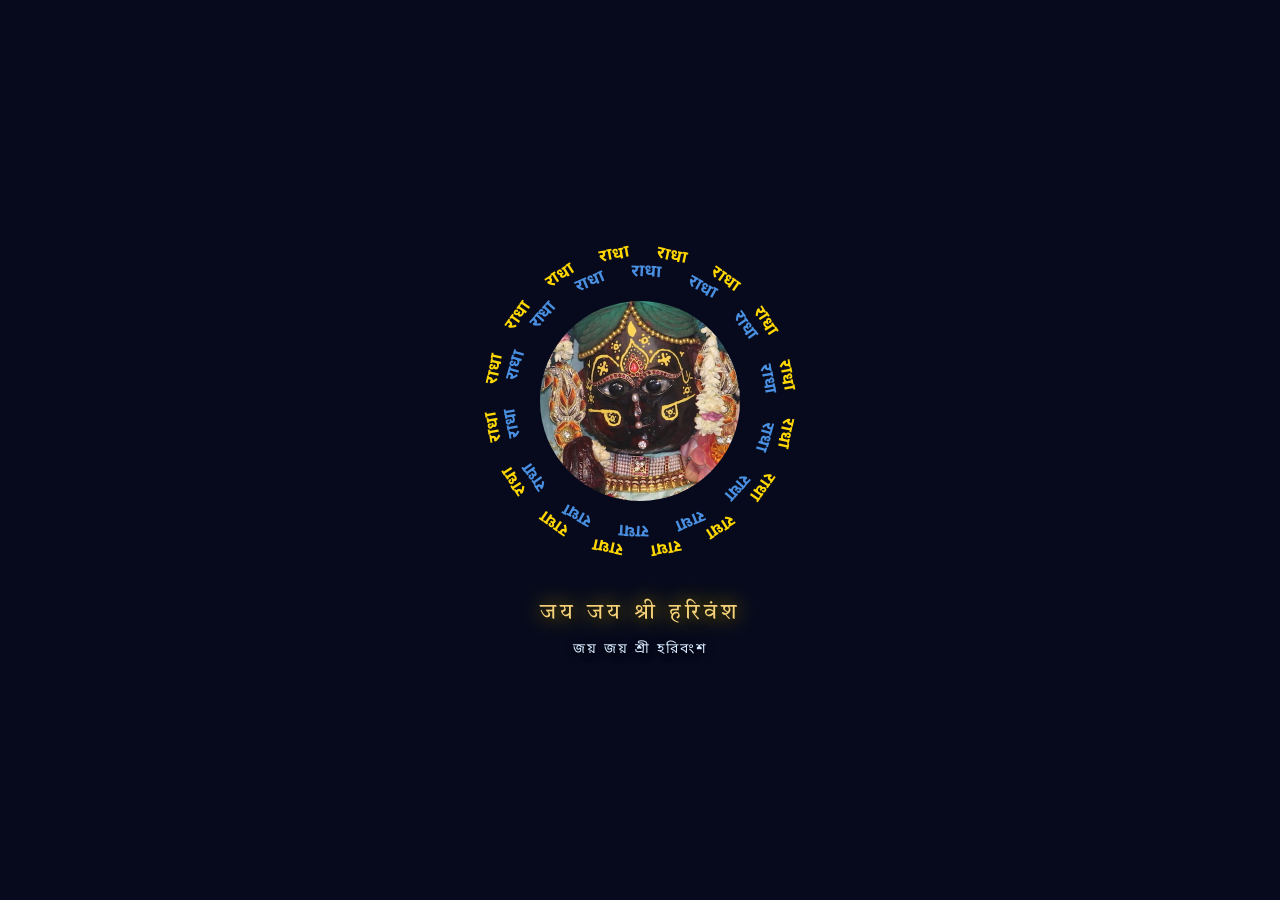
==== commit 12fb86ca: "Add files via upload" ====
--- a/index.html
+++ b/index.html
@@ -238,6 +238,7 @@
           <div class="naam-sel-opt" id="naamOptRam" onclick="switchJapMode('ram')">
             <span class="ns-check"></span> <span id="naamOptRamLabel">राम विजय मंत्र</span>
           </div>
+          <div id="customNaamOptions"></div>
         </div>
       </div>
       <div class="rn" id="rnTitle">राधा</div>
@@ -327,6 +328,7 @@
       <img class="cm-wm" id="bgCM" src="./iskcon_chaitanya/1.png" alt="" aria-hidden="true" draggable="false" loading="lazy" decoding="async">
       <img class="iskcon-acharya-wm" id="bgIskconAcharya" src="./iskcon_acharya/1.png" alt="" aria-hidden="true" draggable="false" loading="lazy" decoding="async">
       <img class="iskcon-gurudev-wm" id="bgIskconGurudev" src="./iskcon_gurudev/1.png" alt="" aria-hidden="true" draggable="false" loading="lazy" decoding="async">
+      <img id="customModePhoto" class="custom-mode-wm" alt="" aria-hidden="true" draggable="false">
       <div class="mf" id="mf">
         <div class="mf-line1">Radha Ballabh</div>
         <div class="mf-line2">Sri Harivansh</div>
@@ -1570,6 +1572,56 @@
         <div style="font-size:10px;color:rgba(255,255,255,0.4);margin-top:3px;" id="gpsLocationStatus">Auto-detect for accurate Brahma Muhurta &amp; Sandhya times 🙏</div>
       </div>
       <div class="tg" id="tgGpsLocation" onclick="tgs('gpsLocation')" style="flex-shrink:0;"></div>
+    </div>
+  </div>
+
+  <!-- Sampraday mode selector -->
+  <div class="sc sampraday-selector" id="sampradaySelector">
+    <div class="sampraday-heading">🪷 Jap Mode Selector</div>
+    <div class="sampraday-sub">Choose a devotional tradition, or create your own jap mode below.</div>
+    <div class="sampraday-group">
+      <div class="sampraday-group-title">Rashik Sampraday</div>
+      <div class="sampraday-grid">
+        <button class="sampraday-option" data-mode="rv" onclick="selectSampradayMode('rv')"><span>🌸</span><b>Harivangshi</b><small>Radha Vallabh Sri Harivangsa</small></button>
+        <button class="sampraday-option" data-mode="hd" onclick="selectSampradayMode('hd')"><span>🌺</span><b>Haridashi</b><small>Radha · Kunj Bihari Sri Haridas</small></button>
+      </div>
+    </div>
+    <div class="sampraday-group">
+      <div class="sampraday-group-title">Vaishnav Sampraday</div>
+      <div class="sampraday-grid">
+        <button class="sampraday-option" data-mode="gaudiya" onclick="selectSampradayMode('gaudiya')"><span>🪷</span><b>Gaudiya / ISKCON</b><small>Hare Krishna Mahamantra</small></button>
+        <button class="sampraday-option" data-mode="nimbark" onclick="selectSampradayMode('nimbark')"><span>🦚</span><b>Nimbark</b><small>Yugal Mantra</small></button>
+        <button class="sampraday-option" data-mode="vallabh" onclick="selectSampradayMode('vallabh')"><span>🪈</span><b>Vallabh</b><small>শ্রী কৃষ্ণঃ শরণং মম</small></button>
+        <button class="sampraday-option" data-mode="shree" onclick="selectSampradayMode('shree')"><span>🕉️</span><b>Shree</b><small>Ramanujacharya · Ramanandi</small></button>
+      </div>
+      <div class="shree-submode" id="shreeSubmode">
+        <button class="sampraday-suboption" data-mode="narayana" onclick="selectSampradayMode('narayana')">Sriman Narayana · Ramanujacharya</button>
+        <button class="sampraday-suboption" data-mode="ram" onclick="selectSampradayMode('ram')">Ram Vijay Mantra · Ramanandi</button>
+      </div>
+    </div>
+    <div class="sampraday-group sampraday-independent">
+      <div class="sampraday-group-title">Independent Mode</div>
+      <button class="sampraday-option sampraday-option-wide" data-mode="gopeshwar" onclick="selectSampradayMode('gopeshwar')"><span>🔱</span><b>Gopeswar Mahadev</b><small>Not classified under a Vaishnav Sampraday</small></button>
+    </div>
+    <div class="custom-mode-builder">
+      <div class="sampraday-group-title">Your Jap Modes</div>
+      <div id="customModeList" class="custom-mode-list"></div>
+      <div class="custom-mode-form">
+        <input id="customModeTitleIn" class="fi" placeholder="Jap title (e.g. My Ishta Mantra)">
+        <textarea id="customModeTextIn" class="fi" rows="3" placeholder="Jap text — one line or multiple lines"></textarea>
+        <div class="custom-mode-form-row">
+          <select id="customModeLanguageIn" class="fi">
+            <option value="sa">Sanskrit / Devanagari</option>
+            <option value="bn">বাংলা</option>
+            <option value="hi">हिन्दी</option>
+            <option value="en">English / Roman</option>
+            <option value="other">Other</option>
+          </select>
+          <label class="custom-photo-input">📷 Display photo<input id="customModePhotoIn" type="file" accept="image/*" onchange="previewCustomModePhoto(this)"></label>
+        </div>
+        <img id="customModePhotoPreview" class="custom-mode-photo-preview" alt="Selected jap display preview" style="display:none">
+        <button class="pb custom-mode-save-btn" onclick="createCustomJapMode()">＋ Save New Jap Mode</button>
+      </div>
     </div>
   </div>
 
--- a/style.css
+++ b/style.css
@@ -1,3 +1,40 @@
+/* ── Sampraday mode selector + user jap mode builder ── */
+.sampraday-selector{border:1px solid rgba(245,209,122,.35);background:linear-gradient(155deg,rgba(34,26,72,.9),rgba(8,12,35,.92));}
+.sampraday-heading{font-family:'Cinzel Decorative','EB Garamond',serif;color:#f5d17a;font-size:18px;text-align:center;letter-spacing:.5px;}
+.sampraday-sub{font-size:10px;color:rgba(255,255,255,.5);text-align:center;margin:6px 0 16px;line-height:1.45;}
+.sampraday-group{border-top:1px solid rgba(245,209,122,.18);padding-top:12px;margin-top:12px;}
+.sampraday-group-title{font-size:10px;color:#f5d17a;letter-spacing:1.8px;text-transform:uppercase;font-weight:700;text-align:center;margin-bottom:9px;}
+.sampraday-grid{display:grid;grid-template-columns:1fr 1fr;gap:9px;}
+.sampraday-option,.sampraday-suboption{min-height:72px;border:1.5px solid rgba(74,144,226,.55);border-radius:10px;background:rgba(109,184,255,.07);color:#fff;cursor:pointer;padding:10px 7px;display:flex;flex-direction:column;align-items:center;justify-content:center;gap:3px;font-family:'Hind Siliguri','Inter',sans-serif;transition:all .2s;}
+.sampraday-option span{font-size:18px;line-height:1;}
+.sampraday-option b{font-size:13px;color:#f2b2b2;font-weight:700;line-height:1.1;}
+.sampraday-option small{font-size:9px;color:rgba(255,255,255,.58);line-height:1.25;}
+.sampraday-option.active,.sampraday-suboption.active{border-color:#ffd700;background:linear-gradient(145deg,rgba(255,215,0,.18),rgba(109,184,255,.08));box-shadow:0 0 14px rgba(255,215,0,.16);}
+.sampraday-option:active,.sampraday-suboption:active{transform:scale(.97);}
+.sampraday-option-wide{width:100%;min-height:62px;flex-direction:row;gap:8px;box-sizing:border-box;}
+.sampraday-option-wide small{text-align:left;}
+.shree-submode{display:grid;grid-template-columns:1fr 1fr;gap:7px;margin-top:8px;}
+.shree-submode:not(.show){display:none;}
+.sampraday-suboption{min-height:42px;padding:7px 5px;font-size:10px;color:#f5d17a;}
+.sampraday-independent{padding-bottom:2px;}
+.custom-mode-builder{border-top:1px solid rgba(245,209,122,.18);margin-top:14px;padding-top:13px;}
+.custom-mode-list{display:flex;flex-direction:column;gap:7px;margin-bottom:10px;}
+.custom-mode-row{display:flex;align-items:center;gap:7px;border:1px solid rgba(189,147,249,.35);border-radius:9px;padding:7px 8px;background:rgba(189,147,249,.07);}
+.custom-mode-row button{border:0;background:transparent;color:#ff9b9b;cursor:pointer;font-size:12px;padding:2px 4px;}
+.custom-mode-row .custom-mode-use{flex:1;text-align:left;color:#fff;font-family:Inter,sans-serif;font-size:12px;cursor:pointer;background:none;border:0;}
+.custom-mode-row small{display:block;color:rgba(255,255,255,.45);font-size:9px;margin-top:2px;}
+.custom-mode-form{display:flex;flex-direction:column;gap:8px;}
+.custom-mode-form .fi{box-sizing:border-box;width:100%;}
+.custom-mode-form textarea{resize:vertical;font-family:'Hind Siliguri','Inter',sans-serif;line-height:1.4;}
+.custom-mode-form-row{display:grid;grid-template-columns:1fr 1fr;gap:8px;align-items:center;}
+.custom-mode-form-row select{color:#fff!important;}
+.custom-photo-input{display:flex;align-items:center;justify-content:center;gap:5px;min-height:38px;border:1px dashed rgba(109,184,255,.42);border-radius:9px;color:#6db8ff;font-size:11px;cursor:pointer;padding:0 6px;box-sizing:border-box;}
+.custom-photo-input input{display:none;}
+.custom-mode-photo-preview{max-width:100%;max-height:120px;margin:0 auto;border-radius:10px;border:1px solid rgba(245,209,122,.35);object-fit:cover;}
+.custom-mode-save-btn{margin-top:2px;background:linear-gradient(135deg,rgba(189,147,249,.45),rgba(74,144,226,.28));color:#e0c7ff;}
+.custom-mode-wm{display:none;position:absolute;z-index:1;inset:18% 25% auto;width:50%;max-height:38%;object-fit:contain;opacity:.28;mix-blend-mode:screen;pointer-events:none;filter:drop-shadow(0 0 15px rgba(245,209,122,.5));}
+.fn-custom{position:absolute;z-index:10;max-width:92%;text-align:center;white-space:nowrap;font-family:'Hind Siliguri','EB Garamond',serif;font-size:clamp(20px,6vw,38px);font-weight:700;line-height:1.16;animation:customNaamFloat 3.2s ease-out forwards;pointer-events:none;}
+@keyframes customNaamFloat{0%{opacity:0;transform:translateY(20px) scale(.75)}15%{opacity:1;transform:translateY(0) scale(1)}75%{opacity:1;transform:translateY(-46px) scale(1.02)}100%{opacity:0;transform:translateY(-120px) scale(.92)}}
 :root{
   --bd:#070A1C;--bm:#0C1230;--bc:#131B40;
   --bg:#3B4FA8;--a:#7C8FE0;--a2:#B8C4F5;
